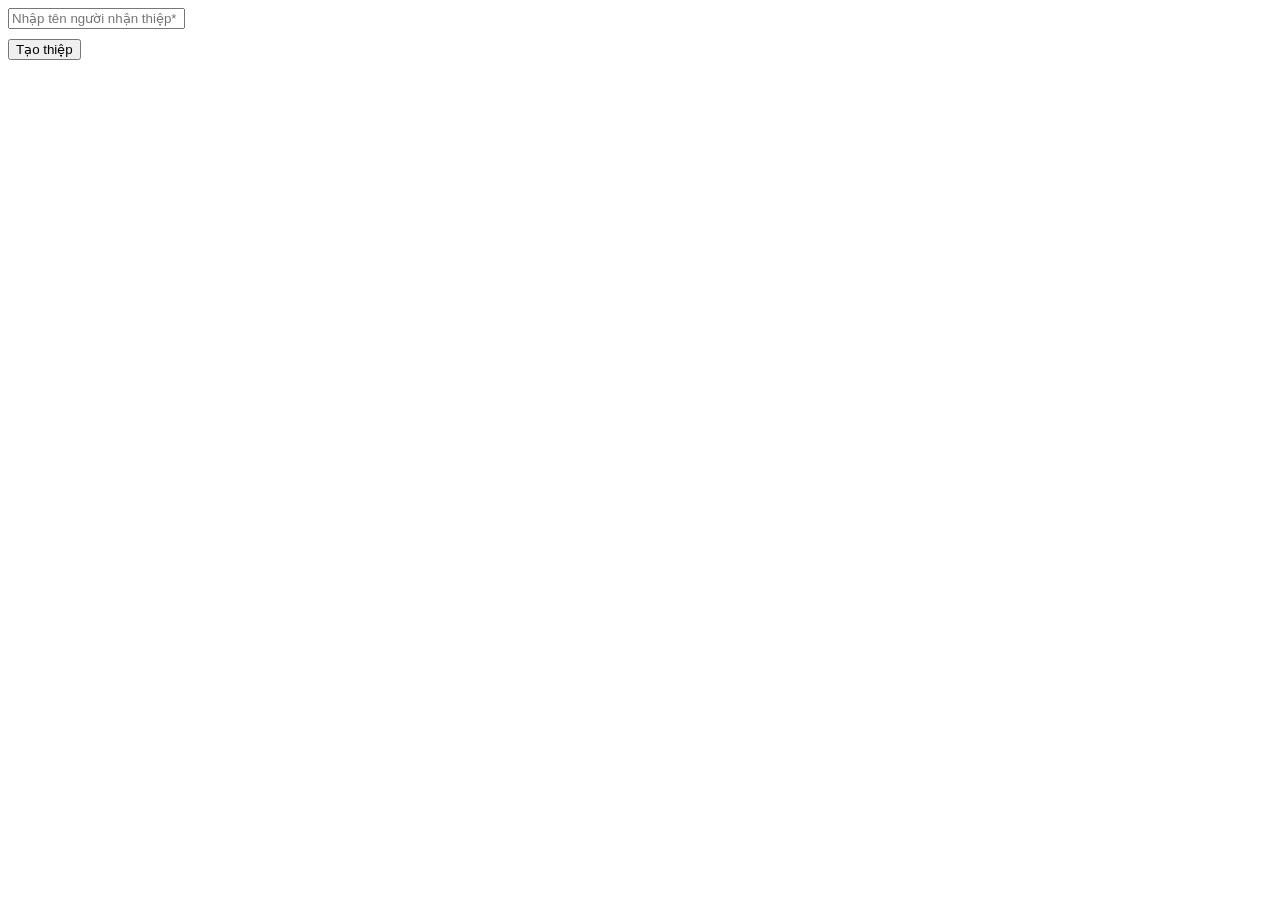
==== create_invite.html @ 215c0d34 "add" ====
<!DOCTYPE html>
<html lang="en">

<head>
    <meta charset="UTF-8">
    <meta name="viewport" content="width=device-width, initial-scale=1.0">
    <title>Tạo thiệp</title>
    <link href="https://fonts.googleapis.com/css2?family=Texturina:opsz,wght@12..72,100&amp;display=swap"
        rel="stylesheet">
    <link href="https://fonts.googleapis.com/css2?family=Great+Vibes&amp;display=swap" rel="stylesheet">
    <link href="https://fonts.googleapis.com/css2?family=Bellota+Text&amp;display=swap" rel="stylesheet">
    <link href="https://fonts.googleapis.com/css2?family=Texturina:opsz,wght@12..72,100&amp;display=swap"
        rel="stylesheet">
    <link href="https://fonts.googleapis.com/css2?family=Ephesis&amp;display=swap" rel="stylesheet">
    <link href="https://fonts.googleapis.com/css2?family=Playball&amp;display=swap" rel="stylesheet">
    <link href="https://fonts.googleapis.com/css2?family=Rokkitt:wght@100&amp;display=swap" rel="stylesheet">
    <link rel="stylesheet" href="./templates/template110/css/libs.css?v=20250312">
    <link rel="stylesheet" href="./templates/template110/css/style.css?v=20250312">
    <link rel="stylesheet" href="./templates/template110/css/style.css?v=20250312">
</head>

<body>
    <div id="section-comment" class="pb-3">
        <form action="" id="wish-form" class="py-4 mx-4 contact-validation-active" novalidate="novalidate">
            <div class="col-auto mb-3">
                <div class="textarea-emoji-picker position-relative">
                    <div class="vitualTextarea form-control px-0">
                        <input type="text" id="content" name="content" class="form-control border-0" rows="3" cols=""
                            placeholder="Nhập tên người nhận thiệp*"></textarea>
                    </div>
                </div>
                <div class="col-auto text-center" style="margin-top: 10px;">
                    <button class="p-2 w-50 btn btn-success" onclick="create_invite()">
                        Tạo thiệp
                    </button>
                </div>
            </div>
        </form>
        <script>
            function create_invite() {
                var content = document.getElementById("content").value;
                var url = window.location.origin + "/?name=" + encodeURIComponent(content);
                window.location.href = url;
            }
        </script>
</body>
</html>
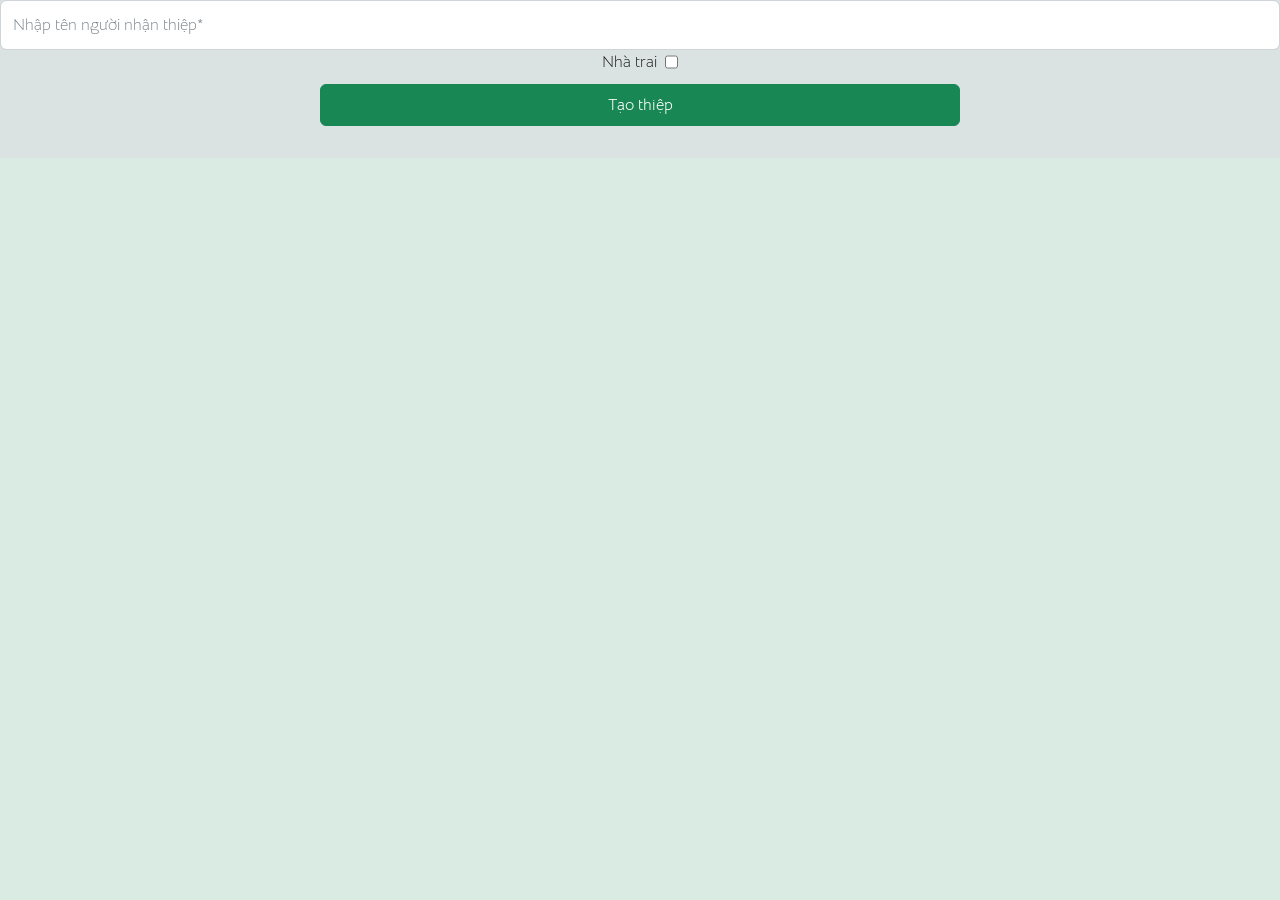
==== commit 1834e18e: "add" ====
--- a/create_invite.html
+++ b/create_invite.html
@@ -21,12 +21,15 @@
 
 <body>
     <div id="section-comment" class="pb-3">
-        <form action="" id="wish-form" class="py-4 mx-4 contact-validation-active" novalidate="novalidate">
             <div class="col-auto mb-3">
                 <div class="textarea-emoji-picker position-relative">
                     <div class="vitualTextarea form-control px-0">
                         <input type="text" id="content" name="content" class="form-control border-0" rows="3" cols=""
-                            placeholder="Nhập tên người nhận thiệp*"></textarea>
+                            placeholder="Nhập tên người nhận thiệp*">
+                    </div>
+                    <div style="display: flex;justify-content: center;">
+                        <label>Nhà trai &nbsp;</label>
+                        <input type="checkbox" id="isMan">
                     </div>
                 </div>
                 <div class="col-auto text-center" style="margin-top: 10px;">
@@ -35,11 +38,10 @@
                     </button>
                 </div>
             </div>
-        </form>
         <script>
             function create_invite() {
                 var content = document.getElementById("content").value;
-                var url = window.location.origin + "/?name=" + encodeURIComponent(content);
+                var url = "/?name=" + encodeURIComponent(content) + "&isMan=" + document.getElementById("isMan").checked;
                 window.location.href = url;
             }
         </script>
--- a/templates/template110/css/libs.css
+++ b/templates/template110/css/libs.css
@@ -0,0 +1,409 @@
+/* Reset CSS */
+/* http://meyerweb.com/eric/tools/css/reset/ 
+   v2.0 | 20110126
+   License: none (public domain)
+*/
+html, body, div, span, applet, object, iframe,
+h1, h2, h3, h4, h5, h6, p, blockquote, pre,
+a, abbr, acronym, address, big, cite, code,
+del, dfn, em, img, ins, kbd, q, s, samp,
+small, strike, strong, sub, sup, tt, var,
+b, u, i, center,
+dl, dt, dd, ol, ul, li,
+fieldset, form, label, legend,
+table, caption, tbody, tfoot, thead, tr, th, td,
+article, aside, canvas, details, embed, 
+figure, figcaption, footer, header, hgroup, 
+menu, nav, output, ruby, section, summary,
+time, mark, audio, video {
+	margin: 0;
+	padding: 0;
+	border: 0;
+	font-size: 100%;
+	font: inherit;
+	vertical-align: baseline;
+}
+/* HTML5 display-role reset for older browsers */
+article, aside, details, figcaption, figure, 
+footer, header, hgroup, menu, nav, section {
+	display: block;
+}
+body {
+	line-height: 1;
+}
+ol, ul {
+	list-style: none;
+}
+blockquote, q {
+	quotes: none;
+}
+blockquote:before, blockquote:after,
+q:before, q:after {
+	content: '';
+	content: none;
+}
+table {
+	border-collapse: collapse;
+	border-spacing: 0;
+}
+/* Bootstrap 5.2 */
+@charset "UTF-8";
+:root{--bs-blue:#0d6efd;--bs-indigo:#6610f2;--bs-purple:#6f42c1;--bs-pink:#d63384;--bs-red:#dc3545;--bs-orange:#fd7e14;--bs-yellow:#ffc107;--bs-green:#198754;--bs-teal:#20c997;--bs-cyan:#0dcaf0;--bs-black:#000;--bs-white:#fff;--bs-gray:#6c757d;--bs-gray-dark:#343a40;--bs-gray-100:#f8f9fa;--bs-gray-200:#e9ecef;--bs-gray-300:#dee2e6;--bs-gray-400:#ced4da;--bs-gray-500:#adb5bd;--bs-gray-600:#6c757d;--bs-gray-700:#495057;--bs-gray-800:#343a40;--bs-gray-900:#212529;--bs-primary:#0d6efd;--bs-secondary:#6c757d;--bs-success:#198754;--bs-info:#0dcaf0;--bs-warning:#ffc107;--bs-danger:#dc3545;--bs-light:#f8f9fa;--bs-dark:#212529;--bs-primary-rgb:13,110,253;--bs-secondary-rgb:108,117,125;--bs-success-rgb:25,135,84;--bs-info-rgb:13,202,240;--bs-warning-rgb:255,193,7;--bs-danger-rgb:220,53,69;--bs-light-rgb:248,249,250;--bs-dark-rgb:33,37,41;--bs-white-rgb:255,255,255;--bs-black-rgb:0,0,0;--bs-body-color-rgb:33,37,41;--bs-body-bg-rgb:255,255,255;--bs-font-sans-serif:system-ui,-apple-system,"Segoe UI",Roboto,"Helvetica Neue","Noto Sans","Liberation Sans",Arial,sans-serif,"Apple Color Emoji","Segoe UI Emoji","Segoe UI Symbol","Noto Color Emoji";--bs-font-monospace:SFMono-Regular,Menlo,Monaco,Consolas,"Liberation Mono","Courier New",monospace;--bs-gradient:linear-gradient(180deg, rgba(255, 255, 255, 0.15), rgba(255, 255, 255, 0));--bs-body-font-family:var(--bs-font-sans-serif);--bs-body-font-size:1rem;--bs-body-font-weight:400;--bs-body-line-height:1.5;--bs-body-color:#212529;--bs-body-bg:#fff;--bs-border-width:1px;--bs-border-style:solid;--bs-border-color:#dee2e6;--bs-border-color-translucent:rgba(0, 0, 0, 0.175);--bs-border-radius:0.375rem;--bs-border-radius-sm:0.25rem;--bs-border-radius-lg:0.5rem;--bs-border-radius-xl:1rem;--bs-border-radius-2xl:2rem;--bs-border-radius-pill:50rem;--bs-link-color:#0d6efd;--bs-link-hover-color:#0a58ca;--bs-code-color:#d63384;--bs-highlight-bg:#fff3cd}*,::after,::before{box-sizing:border-box}@media (prefers-reduced-motion:no-preference){:root{scroll-behavior:smooth}}body{margin:0;font-family:var(--bs-body-font-family);font-size:var(--bs-body-font-size);font-weight:var(--bs-body-font-weight);line-height:var(--bs-body-line-height);color:var(--bs-body-color);text-align:var(--bs-body-text-align);background-color:var(--bs-body-bg);-webkit-text-size-adjust:100%;-webkit-tap-highlight-color:transparent}hr{margin:1rem 0;color:inherit;border:0;border-top:1px solid;opacity:.25}.h1,.h2,.h3,.h4,.h5,.h6,h1,h2,h3,h4,h5,h6{margin-top:0;margin-bottom:.5rem;font-weight:500;line-height:1.2}.h1,h1{font-size:calc(1.375rem + 1.5vw)}@media (min-width:1200px){.h1,h1{font-size:2.5rem}}.h2,h2{font-size:calc(1.325rem + .9vw)}@media (min-width:1200px){.h2,h2{font-size:2rem}}.h3,h3{font-size:calc(1.3rem + .6vw)}@media (min-width:1200px){.h3,h3{font-size:1.75rem}}.h4,h4{font-size:calc(1.275rem + .3vw)}@media (min-width:1200px){.h4,h4{font-size:1.5rem}}.h5,h5{font-size:1.25rem}.h6,h6{font-size:1rem}p{margin-top:0;margin-bottom:1rem}abbr[title]{-webkit-text-decoration:underline dotted;text-decoration:underline dotted;cursor:help;-webkit-text-decoration-skip-ink:none;text-decoration-skip-ink:none}address{margin-bottom:1rem;font-style:normal;line-height:inherit}ol,ul{padding-left:2rem}dl,ol,ul{margin-top:0;margin-bottom:1rem}ol ol,ol ul,ul ol,ul ul{margin-bottom:0}dt{font-weight:700}dd{margin-bottom:.5rem;margin-left:0}blockquote{margin:0 0 1rem}b,strong{font-weight:bolder}.small,small{font-size:.875em}.mark,mark{padding:.1875em;background-color:var(--bs-highlight-bg)}sub,sup{position:relative;font-size:.75em;line-height:0;vertical-align:baseline}sub{bottom:-.25em}sup{top:-.5em}a{color:var(--bs-link-color);text-decoration:underline}a:hover{color:var(--bs-link-hover-color)}a:not([href]):not([class]),a:not([href]):not([class]):hover{color:inherit;text-decoration:none}code,kbd,pre,samp{font-family:var(--bs-font-monospace);font-size:1em}pre{display:block;margin-top:0;margin-bottom:1rem;overflow:auto;font-size:.875em}pre code{font-size:inherit;color:inherit;word-break:normal}code{font-size:.875em;color:var(--bs-code-color);word-wrap:break-word}a>code{color:inherit}kbd{padding:.1875rem .375rem;font-size:.875em;color:var(--bs-body-bg);background-color:var(--bs-body-color);border-radius:.25rem}kbd kbd{padding:0;font-size:1em}figure{margin:0 0 1rem}img,svg{vertical-align:middle}table{caption-side:bottom;border-collapse:collapse}caption{padding-top:.5rem;padding-bottom:.5rem;color:#6c757d;text-align:left}th{text-align:inherit;text-align:-webkit-match-parent}tbody,td,tfoot,th,thead,tr{border-color:inherit;border-style:solid;border-width:0}label{display:inline-block}button{border-radius:0}button:focus:not(:focus-visible){outline:0}button,input,optgroup,select,textarea{margin:0;font-family:inherit;font-size:inherit;line-height:inherit}button,select{text-transform:none}[role=button]{cursor:pointer}select{word-wrap:normal}select:disabled{opacity:1}[list]:not([type=date]):not([type=datetime-local]):not([type=month]):not([type=week]):not([type=time])::-webkit-calendar-picker-indicator{display:none!important}[type=button],[type=reset],[type=submit],button{-webkit-appearance:button}[type=button]:not(:disabled),[type=reset]:not(:disabled),[type=submit]:not(:disabled),button:not(:disabled){cursor:pointer}::-moz-focus-inner{padding:0;border-style:none}textarea{resize:vertical}fieldset{min-width:0;padding:0;margin:0;border:0}legend{float:left;width:100%;padding:0;margin-bottom:.5rem;font-size:calc(1.275rem + .3vw);line-height:inherit}@media (min-width:1200px){legend{font-size:1.5rem}}legend+*{clear:left}::-webkit-datetime-edit-day-field,::-webkit-datetime-edit-fields-wrapper,::-webkit-datetime-edit-hour-field,::-webkit-datetime-edit-minute,::-webkit-datetime-edit-month-field,::-webkit-datetime-edit-text,::-webkit-datetime-edit-year-field{padding:0}::-webkit-inner-spin-button{height:auto}[type=search]{outline-offset:-2px;-webkit-appearance:textfield}::-webkit-search-decoration{-webkit-appearance:none}::-webkit-color-swatch-wrapper{padding:0}::-webkit-file-upload-button{font:inherit;-webkit-appearance:button}::file-selector-button{font:inherit;-webkit-appearance:button}output{display:inline-block}iframe{border:0}summary{display:list-item;cursor:pointer}progress{vertical-align:baseline}[hidden]{display:none!important}.lead{font-size:1.25rem;font-weight:300}.display-1{font-size:calc(1.625rem + 4.5vw);font-weight:300;line-height:1.2}@media (min-width:1200px){.display-1{font-size:5rem}}.display-2{font-size:calc(1.575rem + 3.9vw);font-weight:300;line-height:1.2}@media (min-width:1200px){.display-2{font-size:4.5rem}}.display-3{font-size:calc(1.525rem + 3.3vw);font-weight:300;line-height:1.2}@media (min-width:1200px){.display-3{font-size:4rem}}.display-4{font-size:calc(1.475rem + 2.7vw);font-weight:300;line-height:1.2}@media (min-width:1200px){.display-4{font-size:3.5rem}}.display-5{font-size:calc(1.425rem + 2.1vw);font-weight:300;line-height:1.2}@media (min-width:1200px){.display-5{font-size:3rem}}.display-6{font-size:calc(1.375rem + 1.5vw);font-weight:300;line-height:1.2}@media (min-width:1200px){.display-6{font-size:2.5rem}}.list-unstyled{padding-left:0;list-style:none}.list-inline{padding-left:0;list-style:none}.list-inline-item{display:inline-block}.list-inline-item:not(:last-child){margin-right:.5rem}.initialism{font-size:.875em;text-transform:uppercase}.blockquote{margin-bottom:1rem;font-size:1.25rem}.blockquote>:last-child{margin-bottom:0}.blockquote-footer{margin-top:-1rem;margin-bottom:1rem;font-size:.875em;color:#6c757d}.blockquote-footer::before{content:"— "}.img-fluid{max-width:100%;height:auto}.img-thumbnail{padding:.25rem;background-color:#fff;border:1px solid var(--bs-border-color);border-radius:.375rem;max-width:100%;height:auto}.figure{display:inline-block}.figure-img{margin-bottom:.5rem;line-height:1}.figure-caption{font-size:.875em;color:#6c757d}.container,.container-fluid,.container-lg,.container-md,.container-sm,.container-xl,.container-xxl{--bs-gutter-x:1.5rem;--bs-gutter-y:0;width:100%;padding-right:calc(var(--bs-gutter-x) * .5);padding-left:calc(var(--bs-gutter-x) * .5);margin-right:auto;margin-left:auto}@media (min-width:576px){.container,.container-sm{max-width:540px}}@media (min-width:768px){.container,.container-md,.container-sm{max-width:720px}}@media (min-width:992px){.container,.container-lg,.container-md,.container-sm{max-width:960px}}@media (min-width:1200px){.container,.container-lg,.container-md,.container-sm,.container-xl{max-width:1140px}}@media (min-width:1400px){.container,.container-lg,.container-md,.container-sm,.container-xl,.container-xxl{max-width:1320px}}.row{--bs-gutter-x:1.5rem;--bs-gutter-y:0;display:flex;flex-wrap:wrap;margin-top:calc(-1 * var(--bs-gutter-y));margin-right:calc(-.5 * var(--bs-gutter-x));margin-left:calc(-.5 * var(--bs-gutter-x))}.row>*{flex-shrink:0;width:100%;max-width:100%;padding-right:calc(var(--bs-gutter-x) * .5);padding-left:calc(var(--bs-gutter-x) * .5);margin-top:var(--bs-gutter-y)}.col{flex:1 0 0%}.row-cols-auto>*{flex:0 0 auto;width:auto}.row-cols-1>*{flex:0 0 auto;width:100%}.row-cols-2>*{flex:0 0 auto;width:50%}.row-cols-3>*{flex:0 0 auto;width:33.3333333333%}.row-cols-4>*{flex:0 0 auto;width:25%}.row-cols-5>*{flex:0 0 auto;width:20%}.row-cols-6>*{flex:0 0 auto;width:16.6666666667%}.col-auto{flex:0 0 auto;width:auto}.col-1{flex:0 0 auto;width:8.33333333%}.col-2{flex:0 0 auto;width:16.66666667%}.col-3{flex:0 0 auto;width:25%}.col-4{flex:0 0 auto;width:33.33333333%}.col-5{flex:0 0 auto;width:41.66666667%}.col-6{flex:0 0 auto;width:50%}.col-7{flex:0 0 auto;width:58.33333333%}.col-8{flex:0 0 auto;width:66.66666667%}.col-9{flex:0 0 auto;width:75%}.col-10{flex:0 0 auto;width:83.33333333%}.col-11{flex:0 0 auto;width:91.66666667%}.col-12{flex:0 0 auto;width:100%}.offset-1{margin-left:8.33333333%}.offset-2{margin-left:16.66666667%}.offset-3{margin-left:25%}.offset-4{margin-left:33.33333333%}.offset-5{margin-left:41.66666667%}.offset-6{margin-left:50%}.offset-7{margin-left:58.33333333%}.offset-8{margin-left:66.66666667%}.offset-9{margin-left:75%}.offset-10{margin-left:83.33333333%}.offset-11{margin-left:91.66666667%}.g-0,.gx-0{--bs-gutter-x:0}.g-0,.gy-0{--bs-gutter-y:0}.g-1,.gx-1{--bs-gutter-x:0.25rem}.g-1,.gy-1{--bs-gutter-y:0.25rem}.g-2,.gx-2{--bs-gutter-x:0.5rem}.g-2,.gy-2{--bs-gutter-y:0.5rem}.g-3,.gx-3{--bs-gutter-x:1rem}.g-3,.gy-3{--bs-gutter-y:1rem}.g-4,.gx-4{--bs-gutter-x:1.5rem}.g-4,.gy-4{--bs-gutter-y:1.5rem}.g-5,.gx-5{--bs-gutter-x:3rem}.g-5,.gy-5{--bs-gutter-y:3rem}@media (min-width:576px){.col-sm{flex:1 0 0%}.row-cols-sm-auto>*{flex:0 0 auto;width:auto}.row-cols-sm-1>*{flex:0 0 auto;width:100%}.row-cols-sm-2>*{flex:0 0 auto;width:50%}.row-cols-sm-3>*{flex:0 0 auto;width:33.3333333333%}.row-cols-sm-4>*{flex:0 0 auto;width:25%}.row-cols-sm-5>*{flex:0 0 auto;width:20%}.row-cols-sm-6>*{flex:0 0 auto;width:16.6666666667%}.col-sm-auto{flex:0 0 auto;width:auto}.col-sm-1{flex:0 0 auto;width:8.33333333%}.col-sm-2{flex:0 0 auto;width:16.66666667%}.col-sm-3{flex:0 0 auto;width:25%}.col-sm-4{flex:0 0 auto;width:33.33333333%}.col-sm-5{flex:0 0 auto;width:41.66666667%}.col-sm-6{flex:0 0 auto;width:50%}.col-sm-7{flex:0 0 auto;width:58.33333333%}.col-sm-8{flex:0 0 auto;width:66.66666667%}.col-sm-9{flex:0 0 auto;width:75%}.col-sm-10{flex:0 0 auto;width:83.33333333%}.col-sm-11{flex:0 0 auto;width:91.66666667%}.col-sm-12{flex:0 0 auto;width:100%}.offset-sm-0{margin-left:0}.offset-sm-1{margin-left:8.33333333%}.offset-sm-2{margin-left:16.66666667%}.offset-sm-3{margin-left:25%}.offset-sm-4{margin-left:33.33333333%}.offset-sm-5{margin-left:41.66666667%}.offset-sm-6{margin-left:50%}.offset-sm-7{margin-left:58.33333333%}.offset-sm-8{margin-left:66.66666667%}.offset-sm-9{margin-left:75%}.offset-sm-10{margin-left:83.33333333%}.offset-sm-11{margin-left:91.66666667%}.g-sm-0,.gx-sm-0{--bs-gutter-x:0}.g-sm-0,.gy-sm-0{--bs-gutter-y:0}.g-sm-1,.gx-sm-1{--bs-gutter-x:0.25rem}.g-sm-1,.gy-sm-1{--bs-gutter-y:0.25rem}.g-sm-2,.gx-sm-2{--bs-gutter-x:0.5rem}.g-sm-2,.gy-sm-2{--bs-gutter-y:0.5rem}.g-sm-3,.gx-sm-3{--bs-gutter-x:1rem}.g-sm-3,.gy-sm-3{--bs-gutter-y:1rem}.g-sm-4,.gx-sm-4{--bs-gutter-x:1.5rem}.g-sm-4,.gy-sm-4{--bs-gutter-y:1.5rem}.g-sm-5,.gx-sm-5{--bs-gutter-x:3rem}.g-sm-5,.gy-sm-5{--bs-gutter-y:3rem}}@media (min-width:768px){.col-md{flex:1 0 0%}.row-cols-md-auto>*{flex:0 0 auto;width:auto}.row-cols-md-1>*{flex:0 0 auto;width:100%}.row-cols-md-2>*{flex:0 0 auto;width:50%}.row-cols-md-3>*{flex:0 0 auto;width:33.3333333333%}.row-cols-md-4>*{flex:0 0 auto;width:25%}.row-cols-md-5>*{flex:0 0 auto;width:20%}.row-cols-md-6>*{flex:0 0 auto;width:16.6666666667%}.col-md-auto{flex:0 0 auto;width:auto}.col-md-1{flex:0 0 auto;width:8.33333333%}.col-md-2{flex:0 0 auto;width:16.66666667%}.col-md-3{flex:0 0 auto;width:25%}.col-md-4{flex:0 0 auto;width:33.33333333%}.col-md-5{flex:0 0 auto;width:41.66666667%}.col-md-6{flex:0 0 auto;width:50%}.col-md-7{flex:0 0 auto;width:58.33333333%}.col-md-8{flex:0 0 auto;width:66.66666667%}.col-md-9{flex:0 0 auto;width:75%}.col-md-10{flex:0 0 auto;width:83.33333333%}.col-md-11{flex:0 0 auto;width:91.66666667%}.col-md-12{flex:0 0 auto;width:100%}.offset-md-0{margin-left:0}.offset-md-1{margin-left:8.33333333%}.offset-md-2{margin-left:16.66666667%}.offset-md-3{margin-left:25%}.offset-md-4{margin-left:33.33333333%}.offset-md-5{margin-left:41.66666667%}.offset-md-6{margin-left:50%}.offset-md-7{margin-left:58.33333333%}.offset-md-8{margin-left:66.66666667%}.offset-md-9{margin-left:75%}.offset-md-10{margin-left:83.33333333%}.offset-md-11{margin-left:91.66666667%}.g-md-0,.gx-md-0{--bs-gutter-x:0}.g-md-0,.gy-md-0{--bs-gutter-y:0}.g-md-1,.gx-md-1{--bs-gutter-x:0.25rem}.g-md-1,.gy-md-1{--bs-gutter-y:0.25rem}.g-md-2,.gx-md-2{--bs-gutter-x:0.5rem}.g-md-2,.gy-md-2{--bs-gutter-y:0.5rem}.g-md-3,.gx-md-3{--bs-gutter-x:1rem}.g-md-3,.gy-md-3{--bs-gutter-y:1rem}.g-md-4,.gx-md-4{--bs-gutter-x:1.5rem}.g-md-4,.gy-md-4{--bs-gutter-y:1.5rem}.g-md-5,.gx-md-5{--bs-gutter-x:3rem}.g-md-5,.gy-md-5{--bs-gutter-y:3rem}}@media (min-width:992px){.col-lg{flex:1 0 0%}.row-cols-lg-auto>*{flex:0 0 auto;width:auto}.row-cols-lg-1>*{flex:0 0 auto;width:100%}.row-cols-lg-2>*{flex:0 0 auto;width:50%}.row-cols-lg-3>*{flex:0 0 auto;width:33.3333333333%}.row-cols-lg-4>*{flex:0 0 auto;width:25%}.row-cols-lg-5>*{flex:0 0 auto;width:20%}.row-cols-lg-6>*{flex:0 0 auto;width:16.6666666667%}.col-lg-auto{flex:0 0 auto;width:auto}.col-lg-1{flex:0 0 auto;width:8.33333333%}.col-lg-2{flex:0 0 auto;width:16.66666667%}.col-lg-3{flex:0 0 auto;width:25%}.col-lg-4{flex:0 0 auto;width:33.33333333%}.col-lg-5{flex:0 0 auto;width:41.66666667%}.col-lg-6{flex:0 0 auto;width:50%}.col-lg-7{flex:0 0 auto;width:58.33333333%}.col-lg-8{flex:0 0 auto;width:66.66666667%}.col-lg-9{flex:0 0 auto;width:75%}.col-lg-10{flex:0 0 auto;width:83.33333333%}.col-lg-11{flex:0 0 auto;width:91.66666667%}.col-lg-12{flex:0 0 auto;width:100%}.offset-lg-0{margin-left:0}.offset-lg-1{margin-left:8.33333333%}.offset-lg-2{margin-left:16.66666667%}.offset-lg-3{margin-left:25%}.offset-lg-4{margin-left:33.33333333%}.offset-lg-5{margin-left:41.66666667%}.offset-lg-6{margin-left:50%}.offset-lg-7{margin-left:58.33333333%}.offset-lg-8{margin-left:66.66666667%}.offset-lg-9{margin-left:75%}.offset-lg-10{margin-left:83.33333333%}.offset-lg-11{margin-left:91.66666667%}.g-lg-0,.gx-lg-0{--bs-gutter-x:0}.g-lg-0,.gy-lg-0{--bs-gutter-y:0}.g-lg-1,.gx-lg-1{--bs-gutter-x:0.25rem}.g-lg-1,.gy-lg-1{--bs-gutter-y:0.25rem}.g-lg-2,.gx-lg-2{--bs-gutter-x:0.5rem}.g-lg-2,.gy-lg-2{--bs-gutter-y:0.5rem}.g-lg-3,.gx-lg-3{--bs-gutter-x:1rem}.g-lg-3,.gy-lg-3{--bs-gutter-y:1rem}.g-lg-4,.gx-lg-4{--bs-gutter-x:1.5rem}.g-lg-4,.gy-lg-4{--bs-gutter-y:1.5rem}.g-lg-5,.gx-lg-5{--bs-gutter-x:3rem}.g-lg-5,.gy-lg-5{--bs-gutter-y:3rem}}@media (min-width:1200px){.col-xl{flex:1 0 0%}.row-cols-xl-auto>*{flex:0 0 auto;width:auto}.row-cols-xl-1>*{flex:0 0 auto;width:100%}.row-cols-xl-2>*{flex:0 0 auto;width:50%}.row-cols-xl-3>*{flex:0 0 auto;width:33.3333333333%}.row-cols-xl-4>*{flex:0 0 auto;width:25%}.row-cols-xl-5>*{flex:0 0 auto;width:20%}.row-cols-xl-6>*{flex:0 0 auto;width:16.6666666667%}.col-xl-auto{flex:0 0 auto;width:auto}.col-xl-1{flex:0 0 auto;width:8.33333333%}.col-xl-2{flex:0 0 auto;width:16.66666667%}.col-xl-3{flex:0 0 auto;width:25%}.col-xl-4{flex:0 0 auto;width:33.33333333%}.col-xl-5{flex:0 0 auto;width:41.66666667%}.col-xl-6{flex:0 0 auto;width:50%}.col-xl-7{flex:0 0 auto;width:58.33333333%}.col-xl-8{flex:0 0 auto;width:66.66666667%}.col-xl-9{flex:0 0 auto;width:75%}.col-xl-10{flex:0 0 auto;width:83.33333333%}.col-xl-11{flex:0 0 auto;width:91.66666667%}.col-xl-12{flex:0 0 auto;width:100%}.offset-xl-0{margin-left:0}.offset-xl-1{margin-left:8.33333333%}.offset-xl-2{margin-left:16.66666667%}.offset-xl-3{margin-left:25%}.offset-xl-4{margin-left:33.33333333%}.offset-xl-5{margin-left:41.66666667%}.offset-xl-6{margin-left:50%}.offset-xl-7{margin-left:58.33333333%}.offset-xl-8{margin-left:66.66666667%}.offset-xl-9{margin-left:75%}.offset-xl-10{margin-left:83.33333333%}.offset-xl-11{margin-left:91.66666667%}.g-xl-0,.gx-xl-0{--bs-gutter-x:0}.g-xl-0,.gy-xl-0{--bs-gutter-y:0}.g-xl-1,.gx-xl-1{--bs-gutter-x:0.25rem}.g-xl-1,.gy-xl-1{--bs-gutter-y:0.25rem}.g-xl-2,.gx-xl-2{--bs-gutter-x:0.5rem}.g-xl-2,.gy-xl-2{--bs-gutter-y:0.5rem}.g-xl-3,.gx-xl-3{--bs-gutter-x:1rem}.g-xl-3,.gy-xl-3{--bs-gutter-y:1rem}.g-xl-4,.gx-xl-4{--bs-gutter-x:1.5rem}.g-xl-4,.gy-xl-4{--bs-gutter-y:1.5rem}.g-xl-5,.gx-xl-5{--bs-gutter-x:3rem}.g-xl-5,.gy-xl-5{--bs-gutter-y:3rem}}@media (min-width:1400px){.col-xxl{flex:1 0 0%}.row-cols-xxl-auto>*{flex:0 0 auto;width:auto}.row-cols-xxl-1>*{flex:0 0 auto;width:100%}.row-cols-xxl-2>*{flex:0 0 auto;width:50%}.row-cols-xxl-3>*{flex:0 0 auto;width:33.3333333333%}.row-cols-xxl-4>*{flex:0 0 auto;width:25%}.row-cols-xxl-5>*{flex:0 0 auto;width:20%}.row-cols-xxl-6>*{flex:0 0 auto;width:16.6666666667%}.col-xxl-auto{flex:0 0 auto;width:auto}.col-xxl-1{flex:0 0 auto;width:8.33333333%}.col-xxl-2{flex:0 0 auto;width:16.66666667%}.col-xxl-3{flex:0 0 auto;width:25%}.col-xxl-4{flex:0 0 auto;width:33.33333333%}.col-xxl-5{flex:0 0 auto;width:41.66666667%}.col-xxl-6{flex:0 0 auto;width:50%}.col-xxl-7{flex:0 0 auto;width:58.33333333%}.col-xxl-8{flex:0 0 auto;width:66.66666667%}.col-xxl-9{flex:0 0 auto;width:75%}.col-xxl-10{flex:0 0 auto;width:83.33333333%}.col-xxl-11{flex:0 0 auto;width:91.66666667%}.col-xxl-12{flex:0 0 auto;width:100%}.offset-xxl-0{margin-left:0}.offset-xxl-1{margin-left:8.33333333%}.offset-xxl-2{margin-left:16.66666667%}.offset-xxl-3{margin-left:25%}.offset-xxl-4{margin-left:33.33333333%}.offset-xxl-5{margin-left:41.66666667%}.offset-xxl-6{margin-left:50%}.offset-xxl-7{margin-left:58.33333333%}.offset-xxl-8{margin-left:66.66666667%}.offset-xxl-9{margin-left:75%}.offset-xxl-10{margin-left:83.33333333%}.offset-xxl-11{margin-left:91.66666667%}.g-xxl-0,.gx-xxl-0{--bs-gutter-x:0}.g-xxl-0,.gy-xxl-0{--bs-gutter-y:0}.g-xxl-1,.gx-xxl-1{--bs-gutter-x:0.25rem}.g-xxl-1,.gy-xxl-1{--bs-gutter-y:0.25rem}.g-xxl-2,.gx-xxl-2{--bs-gutter-x:0.5rem}.g-xxl-2,.gy-xxl-2{--bs-gutter-y:0.5rem}.g-xxl-3,.gx-xxl-3{--bs-gutter-x:1rem}.g-xxl-3,.gy-xxl-3{--bs-gutter-y:1rem}.g-xxl-4,.gx-xxl-4{--bs-gutter-x:1.5rem}.g-xxl-4,.gy-xxl-4{--bs-gutter-y:1.5rem}.g-xxl-5,.gx-xxl-5{--bs-gutter-x:3rem}.g-xxl-5,.gy-xxl-5{--bs-gutter-y:3rem}}.table{--bs-table-color:var(--bs-body-color);--bs-table-bg:transparent;--bs-table-border-color:var(--bs-border-color);--bs-table-accent-bg:transparent;--bs-table-striped-color:var(--bs-body-color);--bs-table-striped-bg:rgba(0, 0, 0, 0.05);--bs-table-active-color:var(--bs-body-color);--bs-table-active-bg:rgba(0, 0, 0, 0.1);--bs-table-hover-color:var(--bs-body-color);--bs-table-hover-bg:rgba(0, 0, 0, 0.075);width:100%;margin-bottom:1rem;color:var(--bs-table-color);vertical-align:top;border-color:var(--bs-table-border-color)}.table>:not(caption)>*>*{padding:.5rem .5rem;background-color:var(--bs-table-bg);border-bottom-width:1px;box-shadow:inset 0 0 0 9999px var(--bs-table-accent-bg)}.table>tbody{vertical-align:inherit}.table>thead{vertical-align:bottom}.table-group-divider{border-top:2px solid currentcolor}.caption-top{caption-side:top}.table-sm>:not(caption)>*>*{padding:.25rem .25rem}.table-bordered>:not(caption)>*{border-width:1px 0}.table-bordered>:not(caption)>*>*{border-width:0 1px}.table-borderless>:not(caption)>*>*{border-bottom-width:0}.table-borderless>:not(:first-child){border-top-width:0}.table-striped>tbody>tr:nth-of-type(odd)>*{--bs-table-accent-bg:var(--bs-table-striped-bg);color:var(--bs-table-striped-color)}.table-striped-columns>:not(caption)>tr>:nth-child(2n){--bs-table-accent-bg:var(--bs-table-striped-bg);color:var(--bs-table-striped-color)}.table-active{--bs-table-accent-bg:var(--bs-table-active-bg);color:var(--bs-table-active-color)}.table-hover>tbody>tr:hover>*{--bs-table-accent-bg:var(--bs-table-hover-bg);color:var(--bs-table-hover-color)}.table-primary{--bs-table-color:#000;--bs-table-bg:#cfe2ff;--bs-table-border-color:#bacbe6;--bs-table-striped-bg:#c5d7f2;--bs-table-striped-color:#000;--bs-table-active-bg:#bacbe6;--bs-table-active-color:#000;--bs-table-hover-bg:#bfd1ec;--bs-table-hover-color:#000;color:var(--bs-table-color);border-color:var(--bs-table-border-color)}.table-secondary{--bs-table-color:#000;--bs-table-bg:#e2e3e5;--bs-table-border-color:#cbccce;--bs-table-striped-bg:#d7d8da;--bs-table-striped-color:#000;--bs-table-active-bg:#cbccce;--bs-table-active-color:#000;--bs-table-hover-bg:#d1d2d4;--bs-table-hover-color:#000;color:var(--bs-table-color);border-color:var(--bs-table-border-color)}.table-success{--bs-table-color:#000;--bs-table-bg:#d1e7dd;--bs-table-border-color:#bcd0c7;--bs-table-striped-bg:#c7dbd2;--bs-table-striped-color:#000;--bs-table-active-bg:#bcd0c7;--bs-table-active-color:#000;--bs-table-hover-bg:#c1d6cc;--bs-table-hover-color:#000;color:var(--bs-table-color);border-color:var(--bs-table-border-color)}.table-info{--bs-table-color:#000;--bs-table-bg:#cff4fc;--bs-table-border-color:#badce3;--bs-table-striped-bg:#c5e8ef;--bs-table-striped-color:#000;--bs-table-active-bg:#badce3;--bs-table-active-color:#000;--bs-table-hover-bg:#bfe2e9;--bs-table-hover-color:#000;color:var(--bs-table-color);border-color:var(--bs-table-border-color)}.table-warning{--bs-table-color:#000;--bs-table-bg:#fff3cd;--bs-table-border-color:#e6dbb9;--bs-table-striped-bg:#f2e7c3;--bs-table-striped-color:#000;--bs-table-active-bg:#e6dbb9;--bs-table-active-color:#000;--bs-table-hover-bg:#ece1be;--bs-table-hover-color:#000;color:var(--bs-table-color);border-color:var(--bs-table-border-color)}.table-danger{--bs-table-color:#000;--bs-table-bg:#f8d7da;--bs-table-border-color:#dfc2c4;--bs-table-striped-bg:#eccccf;--bs-table-striped-color:#000;--bs-table-active-bg:#dfc2c4;--bs-table-active-color:#000;--bs-table-hover-bg:#e5c7ca;--bs-table-hover-color:#000;color:var(--bs-table-color);border-color:var(--bs-table-border-color)}.table-light{--bs-table-color:#000;--bs-table-bg:#f8f9fa;--bs-table-border-color:#dfe0e1;--bs-table-striped-bg:#ecedee;--bs-table-striped-color:#000;--bs-table-active-bg:#dfe0e1;--bs-table-active-color:#000;--bs-table-hover-bg:#e5e6e7;--bs-table-hover-color:#000;color:var(--bs-table-color);border-color:var(--bs-table-border-color)}.table-dark{--bs-table-color:#fff;--bs-table-bg:#212529;--bs-table-border-color:#373b3e;--bs-table-striped-bg:#2c3034;--bs-table-striped-color:#fff;--bs-table-active-bg:#373b3e;--bs-table-active-color:#fff;--bs-table-hover-bg:#323539;--bs-table-hover-color:#fff;color:var(--bs-table-color);border-color:var(--bs-table-border-color)}.table-responsive{overflow-x:auto;-webkit-overflow-scrolling:touch}@media (max-width:575.98px){.table-responsive-sm{overflow-x:auto;-webkit-overflow-scrolling:touch}}@media (max-width:767.98px){.table-responsive-md{overflow-x:auto;-webkit-overflow-scrolling:touch}}@media (max-width:991.98px){.table-responsive-lg{overflow-x:auto;-webkit-overflow-scrolling:touch}}@media (max-width:1199.98px){.table-responsive-xl{overflow-x:auto;-webkit-overflow-scrolling:touch}}@media (max-width:1399.98px){.table-responsive-xxl{overflow-x:auto;-webkit-overflow-scrolling:touch}}.form-label{margin-bottom:.5rem}.col-form-label{padding-top:calc(.375rem + 1px);padding-bottom:calc(.375rem + 1px);margin-bottom:0;font-size:inherit;line-height:1.5}.col-form-label-lg{padding-top:calc(.5rem + 1px);padding-bottom:calc(.5rem + 1px);font-size:1.25rem}.col-form-label-sm{padding-top:calc(.25rem + 1px);padding-bottom:calc(.25rem + 1px);font-size:.875rem}.form-text{margin-top:.25rem;font-size:.875em;color:#6c757d}.form-control{display:block;width:100%;padding:.375rem .75rem;font-size:1rem;font-weight:400;line-height:1.5;color:#212529;background-color:#fff;background-clip:padding-box;border:1px solid #ced4da;-webkit-appearance:none;-moz-appearance:none;appearance:none;border-radius:.375rem;transition:border-color .15s ease-in-out,box-shadow .15s ease-in-out}@media (prefers-reduced-motion:reduce){.form-control{transition:none}}.form-control[type=file]{overflow:hidden}.form-control[type=file]:not(:disabled):not([readonly]){cursor:pointer}.form-control:focus{color:#212529;background-color:#fff;border-color:#86b7fe;outline:0;box-shadow:0 0 0 .25rem rgba(13,110,253,.25)}.form-control::-webkit-date-and-time-value{height:1.5em}.form-control::-moz-placeholder{color:#6c757d;opacity:1}.form-control::placeholder{color:#6c757d;opacity:1}.form-control:disabled{background-color:#e9ecef;opacity:1}.form-control::-webkit-file-upload-button{padding:.375rem .75rem;margin:-.375rem -.75rem;-webkit-margin-end:.75rem;margin-inline-end:.75rem;color:#212529;background-color:#e9ecef;pointer-events:none;border-color:inherit;border-style:solid;border-width:0;border-inline-end-width:1px;border-radius:0;-webkit-transition:color .15s ease-in-out,background-color .15s ease-in-out,border-color .15s ease-in-out,box-shadow .15s ease-in-out;transition:color .15s ease-in-out,background-color .15s ease-in-out,border-color .15s ease-in-out,box-shadow .15s ease-in-out}.form-control::file-selector-button{padding:.375rem .75rem;margin:-.375rem -.75rem;-webkit-margin-end:.75rem;margin-inline-end:.75rem;color:#212529;background-color:#e9ecef;pointer-events:none;border-color:inherit;border-style:solid;border-width:0;border-inline-end-width:1px;border-radius:0;transition:color .15s ease-in-out,background-color .15s ease-in-out,border-color .15s ease-in-out,box-shadow .15s ease-in-out}@media (prefers-reduced-motion:reduce){.form-control::-webkit-file-upload-button{-webkit-transition:none;transition:none}.form-control::file-selector-button{transition:none}}.form-control:hover:not(:disabled):not([readonly])::-webkit-file-upload-button{background-color:#dde0e3}.form-control:hover:not(:disabled):not([readonly])::file-selector-button{background-color:#dde0e3}.form-control-plaintext{display:block;width:100%;padding:.375rem 0;margin-bottom:0;line-height:1.5;color:#212529;background-color:transparent;border:solid transparent;border-width:1px 0}.form-control-plaintext:focus{outline:0}.form-control-plaintext.form-control-lg,.form-control-plaintext.form-control-sm{padding-right:0;padding-left:0}.form-control-sm{min-height:calc(1.5em + .5rem + 2px);padding:.25rem .5rem;font-size:.875rem;border-radius:.25rem}.form-control-sm::-webkit-file-upload-button{padding:.25rem .5rem;margin:-.25rem -.5rem;-webkit-margin-end:.5rem;margin-inline-end:.5rem}.form-control-sm::file-selector-button{padding:.25rem .5rem;margin:-.25rem -.5rem;-webkit-margin-end:.5rem;margin-inline-end:.5rem}.form-control-lg{min-height:calc(1.5em + 1rem + 2px);padding:.5rem 1rem;font-size:1.25rem;border-radius:.5rem}.form-control-lg::-webkit-file-upload-button{padding:.5rem 1rem;margin:-.5rem -1rem;-webkit-margin-end:1rem;margin-inline-end:1rem}.form-control-lg::file-selector-button{padding:.5rem 1rem;margin:-.5rem -1rem;-webkit-margin-end:1rem;margin-inline-end:1rem}textarea.form-control{min-height:calc(1.5em + .75rem + 2px)}textarea.form-control-sm{min-height:calc(1.5em + .5rem + 2px)}textarea.form-control-lg{min-height:calc(1.5em + 1rem + 2px)}.form-control-color{width:3rem;height:calc(1.5em + .75rem + 2px);padding:.375rem}.form-control-color:not(:disabled):not([readonly]){cursor:pointer}.form-control-color::-moz-color-swatch{border:0!important;border-radius:.375rem}.form-control-color::-webkit-color-swatch{border-radius:.375rem}.form-control-color.form-control-sm{height:calc(1.5em + .5rem + 2px)}.form-control-color.form-control-lg{height:calc(1.5em + 1rem + 2px)}.form-select{display:block;width:100%;padding:.375rem 2.25rem .375rem .75rem;-moz-padding-start:calc(0.75rem - 3px);font-size:1rem;font-weight:400;line-height:1.5;color:#212529;background-color:#fff;background-image:url("data:image/svg+xml,%3csvg xmlns='http://www.w3.org/2000/svg' viewBox='0 0 16 16'%3e%3cpath fill='none' stroke='%23343a40' stroke-linecap='round' stroke-linejoin='round' stroke-width='2' d='m2 5 6 6 6-6'/%3e%3c/svg%3e");background-repeat:no-repeat;background-position:right .75rem center;background-size:16px 12px;border:1px solid #ced4da;border-radius:.375rem;transition:border-color .15s ease-in-out,box-shadow .15s ease-in-out;-webkit-appearance:none;-moz-appearance:none;appearance:none}@media (prefers-reduced-motion:reduce){.form-select{transition:none}}.form-select:focus{border-color:#86b7fe;outline:0;box-shadow:0 0 0 .25rem rgba(13,110,253,.25)}.form-select[multiple],.form-select[size]:not([size="1"]){padding-right:.75rem;background-image:none}.form-select:disabled{background-color:#e9ecef}.form-select:-moz-focusring{color:transparent;text-shadow:0 0 0 #212529}.form-select-sm{padding-top:.25rem;padding-bottom:.25rem;padding-left:.5rem;font-size:.875rem;border-radius:.25rem}.form-select-lg{padding-top:.5rem;padding-bottom:.5rem;padding-left:1rem;font-size:1.25rem;border-radius:.5rem}.form-check{display:block;min-height:1.5rem;padding-left:1.5em;margin-bottom:.125rem}.form-check .form-check-input{float:left;margin-left:-1.5em}.form-check-reverse{padding-right:1.5em;padding-left:0;text-align:right}.form-check-reverse .form-check-input{float:right;margin-right:-1.5em;margin-left:0}.form-check-input{width:1em;height:1em;margin-top:.25em;vertical-align:top;background-color:#fff;background-repeat:no-repeat;background-position:center;background-size:contain;border:1px solid rgba(0,0,0,.25);-webkit-appearance:none;-moz-appearance:none;appearance:none;-webkit-print-color-adjust:exact;color-adjust:exact;print-color-adjust:exact}.form-check-input[type=checkbox]{border-radius:.25em}.form-check-input[type=radio]{border-radius:50%}.form-check-input:active{filter:brightness(90%)}.form-check-input:focus{border-color:#86b7fe;outline:0;box-shadow:0 0 0 .25rem rgba(13,110,253,.25)}.form-check-input:checked{background-color:#0d6efd;border-color:#0d6efd}.form-check-input:checked[type=checkbox]{background-image:url("data:image/svg+xml,%3csvg xmlns='http://www.w3.org/2000/svg' viewBox='0 0 20 20'%3e%3cpath fill='none' stroke='%23fff' stroke-linecap='round' stroke-linejoin='round' stroke-width='3' d='m6 10 3 3 6-6'/%3e%3c/svg%3e")}.form-check-input:checked[type=radio]{background-image:url("data:image/svg+xml,%3csvg xmlns='http://www.w3.org/2000/svg' viewBox='-4 -4 8 8'%3e%3ccircle r='2' fill='%23fff'/%3e%3c/svg%3e")}.form-check-input[type=checkbox]:indeterminate{background-color:#0d6efd;border-color:#0d6efd;background-image:url("data:image/svg+xml,%3csvg xmlns='http://www.w3.org/2000/svg' viewBox='0 0 20 20'%3e%3cpath fill='none' stroke='%23fff' stroke-linecap='round' stroke-linejoin='round' stroke-width='3' d='M6 10h8'/%3e%3c/svg%3e")}.form-check-input:disabled{pointer-events:none;filter:none;opacity:.5}.form-check-input:disabled~.form-check-label,.form-check-input[disabled]~.form-check-label{cursor:default;opacity:.5}.form-switch{padding-left:2.5em}.form-switch .form-check-input{width:2em;margin-left:-2.5em;background-image:url("data:image/svg+xml,%3csvg xmlns='http://www.w3.org/2000/svg' viewBox='-4 -4 8 8'%3e%3ccircle r='3' fill='rgba%280, 0, 0, 0.25%29'/%3e%3c/svg%3e");background-position:left center;border-radius:2em;transition:background-position .15s ease-in-out}@media (prefers-reduced-motion:reduce){.form-switch .form-check-input{transition:none}}.form-switch .form-check-input:focus{background-image:url("data:image/svg+xml,%3csvg xmlns='http://www.w3.org/2000/svg' viewBox='-4 -4 8 8'%3e%3ccircle r='3' fill='%2386b7fe'/%3e%3c/svg%3e")}.form-switch .form-check-input:checked{background-position:right center;background-image:url("data:image/svg+xml,%3csvg xmlns='http://www.w3.org/2000/svg' viewBox='-4 -4 8 8'%3e%3ccircle r='3' fill='%23fff'/%3e%3c/svg%3e")}.form-switch.form-check-reverse{padding-right:2.5em;padding-left:0}.form-switch.form-check-reverse .form-check-input{margin-right:-2.5em;margin-left:0}.form-check-inline{display:inline-block;margin-right:1rem}.btn-check{position:absolute;clip:rect(0,0,0,0);pointer-events:none}.btn-check:disabled+.btn,.btn-check[disabled]+.btn{pointer-events:none;filter:none;opacity:.65}.form-range{width:100%;height:1.5rem;padding:0;background-color:transparent;-webkit-appearance:none;-moz-appearance:none;appearance:none}.form-range:focus{outline:0}.form-range:focus::-webkit-slider-thumb{box-shadow:0 0 0 1px #fff,0 0 0 .25rem rgba(13,110,253,.25)}.form-range:focus::-moz-range-thumb{box-shadow:0 0 0 1px #fff,0 0 0 .25rem rgba(13,110,253,.25)}.form-range::-moz-focus-outer{border:0}.form-range::-webkit-slider-thumb{width:1rem;height:1rem;margin-top:-.25rem;background-color:#0d6efd;border:0;border-radius:1rem;-webkit-transition:background-color .15s ease-in-out,border-color .15s ease-in-out,box-shadow .15s ease-in-out;transition:background-color .15s ease-in-out,border-color .15s ease-in-out,box-shadow .15s ease-in-out;-webkit-appearance:none;appearance:none}@media (prefers-reduced-motion:reduce){.form-range::-webkit-slider-thumb{-webkit-transition:none;transition:none}}.form-range::-webkit-slider-thumb:active{background-color:#b6d4fe}.form-range::-webkit-slider-runnable-track{width:100%;height:.5rem;color:transparent;cursor:pointer;background-color:#dee2e6;border-color:transparent;border-radius:1rem}.form-range::-moz-range-thumb{width:1rem;height:1rem;background-color:#0d6efd;border:0;border-radius:1rem;-moz-transition:background-color .15s ease-in-out,border-color .15s ease-in-out,box-shadow .15s ease-in-out;transition:background-color .15s ease-in-out,border-color .15s ease-in-out,box-shadow .15s ease-in-out;-moz-appearance:none;appearance:none}@media (prefers-reduced-motion:reduce){.form-range::-moz-range-thumb{-moz-transition:none;transition:none}}.form-range::-moz-range-thumb:active{background-color:#b6d4fe}.form-range::-moz-range-track{width:100%;height:.5rem;color:transparent;cursor:pointer;background-color:#dee2e6;border-color:transparent;border-radius:1rem}.form-range:disabled{pointer-events:none}.form-range:disabled::-webkit-slider-thumb{background-color:#adb5bd}.form-range:disabled::-moz-range-thumb{background-color:#adb5bd}.form-floating{position:relative}.form-floating>.form-control,.form-floating>.form-control-plaintext,.form-floating>.form-select{height:calc(3.5rem + 2px);line-height:1.25}.form-floating>label{position:absolute;top:0;left:0;width:100%;height:100%;padding:1rem .75rem;overflow:hidden;text-align:start;text-overflow:ellipsis;white-space:nowrap;pointer-events:none;border:1px solid transparent;transform-origin:0 0;transition:opacity .1s ease-in-out,transform .1s ease-in-out}@media (prefers-reduced-motion:reduce){.form-floating>label{transition:none}}.form-floating>.form-control,.form-floating>.form-control-plaintext{padding:1rem .75rem}.form-floating>.form-control-plaintext::-moz-placeholder,.form-floating>.form-control::-moz-placeholder{color:transparent}.form-floating>.form-control-plaintext::placeholder,.form-floating>.form-control::placeholder{color:transparent}.form-floating>.form-control-plaintext:not(:-moz-placeholder-shown),.form-floating>.form-control:not(:-moz-placeholder-shown){padding-top:1.625rem;padding-bottom:.625rem}.form-floating>.form-control-plaintext:focus,.form-floating>.form-control-plaintext:not(:placeholder-shown),.form-floating>.form-control:focus,.form-floating>.form-control:not(:placeholder-shown){padding-top:1.625rem;padding-bottom:.625rem}.form-floating>.form-control-plaintext:-webkit-autofill,.form-floating>.form-control:-webkit-autofill{padding-top:1.625rem;padding-bottom:.625rem}.form-floating>.form-select{padding-top:1.625rem;padding-bottom:.625rem}.form-floating>.form-control:not(:-moz-placeholder-shown)~label{opacity:.65;transform:scale(.85) translateY(-.5rem) translateX(.15rem)}.form-floating>.form-control-plaintext~label,.form-floating>.form-control:focus~label,.form-floating>.form-control:not(:placeholder-shown)~label,.form-floating>.form-select~label{opacity:.65;transform:scale(.85) translateY(-.5rem) translateX(.15rem)}.form-floating>.form-control:-webkit-autofill~label{opacity:.65;transform:scale(.85) translateY(-.5rem) translateX(.15rem)}.form-floating>.form-control-plaintext~label{border-width:1px 0}.input-group{position:relative;display:flex;flex-wrap:wrap;align-items:stretch;width:100%}.input-group>.form-control,.input-group>.form-floating,.input-group>.form-select{position:relative;flex:1 1 auto;width:1%;min-width:0}.input-group>.form-control:focus,.input-group>.form-floating:focus-within,.input-group>.form-select:focus{z-index:5}.input-group .btn{position:relative;z-index:2}.input-group .btn:focus{z-index:5}.input-group-text{display:flex;align-items:center;padding:.375rem .75rem;font-size:1rem;font-weight:400;line-height:1.5;color:#212529;text-align:center;white-space:nowrap;background-color:#e9ecef;border:1px solid #ced4da;border-radius:.375rem}.input-group-lg>.btn,.input-group-lg>.form-control,.input-group-lg>.form-select,.input-group-lg>.input-group-text{padding:.5rem 1rem;font-size:1.25rem;border-radius:.5rem}.input-group-sm>.btn,.input-group-sm>.form-control,.input-group-sm>.form-select,.input-group-sm>.input-group-text{padding:.25rem .5rem;font-size:.875rem;border-radius:.25rem}.input-group-lg>.form-select,.input-group-sm>.form-select{padding-right:3rem}.input-group:not(.has-validation)>.dropdown-toggle:nth-last-child(n+3),.input-group:not(.has-validation)>.form-floating:not(:last-child)>.form-control,.input-group:not(.has-validation)>.form-floating:not(:last-child)>.form-select,.input-group:not(.has-validation)>:not(:last-child):not(.dropdown-toggle):not(.dropdown-menu):not(.form-floating){border-top-right-radius:0;border-bottom-right-radius:0}.input-group.has-validation>.dropdown-toggle:nth-last-child(n+4),.input-group.has-validation>.form-floating:nth-last-child(n+3)>.form-control,.input-group.has-validation>.form-floating:nth-last-child(n+3)>.form-select,.input-group.has-validation>:nth-last-child(n+3):not(.dropdown-toggle):not(.dropdown-menu):not(.form-floating){border-top-right-radius:0;border-bottom-right-radius:0}.input-group>:not(:first-child):not(.dropdown-menu):not(.valid-tooltip):not(.valid-feedback):not(.invalid-tooltip):not(.invalid-feedback){margin-left:-1px;border-top-left-radius:0;border-bottom-left-radius:0}.input-group>.form-floating:not(:first-child)>.form-control,.input-group>.form-floating:not(:first-child)>.form-select{border-top-left-radius:0;border-bottom-left-radius:0}.valid-feedback{display:none;width:100%;margin-top:.25rem;font-size:.875em;color:#198754}.valid-tooltip{position:absolute;top:100%;z-index:5;display:none;max-width:100%;padding:.25rem .5rem;margin-top:.1rem;font-size:.875rem;color:#fff;background-color:rgba(25,135,84,.9);border-radius:.375rem}.is-valid~.valid-feedback,.is-valid~.valid-tooltip,.was-validated :valid~.valid-feedback,.was-validated :valid~.valid-tooltip{display:block}.form-control.is-valid,.was-validated .form-control:valid{border-color:#198754;padding-right:calc(1.5em + .75rem);background-image:url("data:image/svg+xml,%3csvg xmlns='http://www.w3.org/2000/svg' viewBox='0 0 8 8'%3e%3cpath fill='%23198754' d='M2.3 6.73.6 4.53c-.4-1.04.46-1.4 1.1-.8l1.1 1.4 3.4-3.8c.6-.63 1.6-.27 1.2.7l-4 4.6c-.43.5-.8.4-1.1.1z'/%3e%3c/svg%3e");background-repeat:no-repeat;background-position:right calc(.375em + .1875rem) center;background-size:calc(.75em + .375rem) calc(.75em + .375rem)}.form-control.is-valid:focus,.was-validated .form-control:valid:focus{border-color:#198754;box-shadow:0 0 0 .25rem rgba(25,135,84,.25)}.was-validated textarea.form-control:valid,textarea.form-control.is-valid{padding-right:calc(1.5em + .75rem);background-position:top calc(.375em + .1875rem) right calc(.375em + .1875rem)}.form-select.is-valid,.was-validated .form-select:valid{border-color:#198754}.form-select.is-valid:not([multiple]):not([size]),.form-select.is-valid:not([multiple])[size="1"],.was-validated .form-select:valid:not([multiple]):not([size]),.was-validated .form-select:valid:not([multiple])[size="1"]{padding-right:4.125rem;background-image:url("data:image/svg+xml,%3csvg xmlns='http://www.w3.org/2000/svg' viewBox='0 0 16 16'%3e%3cpath fill='none' stroke='%23343a40' stroke-linecap='round' stroke-linejoin='round' stroke-width='2' d='m2 5 6 6 6-6'/%3e%3c/svg%3e"),url("data:image/svg+xml,%3csvg xmlns='http://www.w3.org/2000/svg' viewBox='0 0 8 8'%3e%3cpath fill='%23198754' d='M2.3 6.73.6 4.53c-.4-1.04.46-1.4 1.1-.8l1.1 1.4 3.4-3.8c.6-.63 1.6-.27 1.2.7l-4 4.6c-.43.5-.8.4-1.1.1z'/%3e%3c/svg%3e");background-position:right .75rem center,center right 2.25rem;background-size:16px 12px,calc(.75em + .375rem) calc(.75em + .375rem)}.form-select.is-valid:focus,.was-validated .form-select:valid:focus{border-color:#198754;box-shadow:0 0 0 .25rem rgba(25,135,84,.25)}.form-control-color.is-valid,.was-validated .form-control-color:valid{width:calc(3rem + calc(1.5em + .75rem))}.form-check-input.is-valid,.was-validated .form-check-input:valid{border-color:#198754}.form-check-input.is-valid:checked,.was-validated .form-check-input:valid:checked{background-color:#198754}.form-check-input.is-valid:focus,.was-validated .form-check-input:valid:focus{box-shadow:0 0 0 .25rem rgba(25,135,84,.25)}.form-check-input.is-valid~.form-check-label,.was-validated .form-check-input:valid~.form-check-label{color:#198754}.form-check-inline .form-check-input~.valid-feedback{margin-left:.5em}.input-group>.form-control:not(:focus).is-valid,.input-group>.form-floating:not(:focus-within).is-valid,.input-group>.form-select:not(:focus).is-valid,.was-validated .input-group>.form-control:not(:focus):valid,.was-validated .input-group>.form-floating:not(:focus-within):valid,.was-validated .input-group>.form-select:not(:focus):valid{z-index:3}.invalid-feedback{display:none;width:100%;margin-top:.25rem;font-size:.875em;color:#dc3545}.invalid-tooltip{position:absolute;top:100%;z-index:5;display:none;max-width:100%;padding:.25rem .5rem;margin-top:.1rem;font-size:.875rem;color:#fff;background-color:rgba(220,53,69,.9);border-radius:.375rem}.is-invalid~.invalid-feedback,.is-invalid~.invalid-tooltip,.was-validated :invalid~.invalid-feedback,.was-validated :invalid~.invalid-tooltip{display:block}.form-control.is-invalid,.was-validated .form-control:invalid{border-color:#dc3545;padding-right:calc(1.5em + .75rem);background-image:url("data:image/svg+xml,%3csvg xmlns='http://www.w3.org/2000/svg' viewBox='0 0 12 12' width='12' height='12' fill='none' stroke='%23dc3545'%3e%3ccircle cx='6' cy='6' r='4.5'/%3e%3cpath stroke-linejoin='round' d='M5.8 3.6h.4L6 6.5z'/%3e%3ccircle cx='6' cy='8.2' r='.6' fill='%23dc3545' stroke='none'/%3e%3c/svg%3e");background-repeat:no-repeat;background-position:right calc(.375em + .1875rem) center;background-size:calc(.75em + .375rem) calc(.75em + .375rem)}.form-control.is-invalid:focus,.was-validated .form-control:invalid:focus{border-color:#dc3545;box-shadow:0 0 0 .25rem rgba(220,53,69,.25)}.was-validated textarea.form-control:invalid,textarea.form-control.is-invalid{padding-right:calc(1.5em + .75rem);background-position:top calc(.375em + .1875rem) right calc(.375em + .1875rem)}.form-select.is-invalid,.was-validated .form-select:invalid{border-color:#dc3545}.form-select.is-invalid:not([multiple]):not([size]),.form-select.is-invalid:not([multiple])[size="1"],.was-validated .form-select:invalid:not([multiple]):not([size]),.was-validated .form-select:invalid:not([multiple])[size="1"]{padding-right:4.125rem;background-image:url("data:image/svg+xml,%3csvg xmlns='http://www.w3.org/2000/svg' viewBox='0 0 16 16'%3e%3cpath fill='none' stroke='%23343a40' stroke-linecap='round' stroke-linejoin='round' stroke-width='2' d='m2 5 6 6 6-6'/%3e%3c/svg%3e"),url("data:image/svg+xml,%3csvg xmlns='http://www.w3.org/2000/svg' viewBox='0 0 12 12' width='12' height='12' fill='none' stroke='%23dc3545'%3e%3ccircle cx='6' cy='6' r='4.5'/%3e%3cpath stroke-linejoin='round' d='M5.8 3.6h.4L6 6.5z'/%3e%3ccircle cx='6' cy='8.2' r='.6' fill='%23dc3545' stroke='none'/%3e%3c/svg%3e");background-position:right .75rem center,center right 2.25rem;background-size:16px 12px,calc(.75em + .375rem) calc(.75em + .375rem)}.form-select.is-invalid:focus,.was-validated .form-select:invalid:focus{border-color:#dc3545;box-shadow:0 0 0 .25rem rgba(220,53,69,.25)}.form-control-color.is-invalid,.was-validated .form-control-color:invalid{width:calc(3rem + calc(1.5em + .75rem))}.form-check-input.is-invalid,.was-validated .form-check-input:invalid{border-color:#dc3545}.form-check-input.is-invalid:checked,.was-validated .form-check-input:invalid:checked{background-color:#dc3545}.form-check-input.is-invalid:focus,.was-validated .form-check-input:invalid:focus{box-shadow:0 0 0 .25rem rgba(220,53,69,.25)}.form-check-input.is-invalid~.form-check-label,.was-validated .form-check-input:invalid~.form-check-label{color:#dc3545}.form-check-inline .form-check-input~.invalid-feedback{margin-left:.5em}.input-group>.form-control:not(:focus).is-invalid,.input-group>.form-floating:not(:focus-within).is-invalid,.input-group>.form-select:not(:focus).is-invalid,.was-validated .input-group>.form-control:not(:focus):invalid,.was-validated .input-group>.form-floating:not(:focus-within):invalid,.was-validated .input-group>.form-select:not(:focus):invalid{z-index:4}.btn{--bs-btn-padding-x:0.75rem;--bs-btn-padding-y:0.375rem;--bs-btn-font-family: ;--bs-btn-font-size:1rem;--bs-btn-font-weight:400;--bs-btn-line-height:1.5;--bs-btn-color:#212529;--bs-btn-bg:transparent;--bs-btn-border-width:1px;--bs-btn-border-color:transparent;--bs-btn-border-radius:0.375rem;--bs-btn-hover-border-color:transparent;--bs-btn-box-shadow:inset 0 1px 0 rgba(255, 255, 255, 0.15),0 1px 1px rgba(0, 0, 0, 0.075);--bs-btn-disabled-opacity:0.65;--bs-btn-focus-box-shadow:0 0 0 0.25rem rgba(var(--bs-btn-focus-shadow-rgb), .5);display:inline-block;padding:var(--bs-btn-padding-y) var(--bs-btn-padding-x);font-family:var(--bs-btn-font-family);font-size:var(--bs-btn-font-size);font-weight:var(--bs-btn-font-weight);line-height:var(--bs-btn-line-height);color:var(--bs-btn-color);text-align:center;text-decoration:none;vertical-align:middle;cursor:pointer;-webkit-user-select:none;-moz-user-select:none;user-select:none;border:var(--bs-btn-border-width) solid var(--bs-btn-border-color);border-radius:var(--bs-btn-border-radius);background-color:var(--bs-btn-bg);transition:color .15s ease-in-out,background-color .15s ease-in-out,border-color .15s ease-in-out,box-shadow .15s ease-in-out}@media (prefers-reduced-motion:reduce){.btn{transition:none}}.btn:hover{color:var(--bs-btn-hover-color);background-color:var(--bs-btn-hover-bg);border-color:var(--bs-btn-hover-border-color)}.btn-check+.btn:hover{color:var(--bs-btn-color);background-color:var(--bs-btn-bg);border-color:var(--bs-btn-border-color)}.btn:focus-visible{color:var(--bs-btn-hover-color);background-color:var(--bs-btn-hover-bg);border-color:var(--bs-btn-hover-border-color);outline:0;box-shadow:var(--bs-btn-focus-box-shadow)}.btn-check:focus-visible+.btn{border-color:var(--bs-btn-hover-border-color);outline:0;box-shadow:var(--bs-btn-focus-box-shadow)}.btn-check:checked+.btn,.btn.active,.btn.show,.btn:first-child:active,:not(.btn-check)+.btn:active{color:var(--bs-btn-active-color);background-color:var(--bs-btn-active-bg);border-color:var(--bs-btn-active-border-color)}.btn-check:checked+.btn:focus-visible,.btn.active:focus-visible,.btn.show:focus-visible,.btn:first-child:active:focus-visible,:not(.btn-check)+.btn:active:focus-visible{box-shadow:var(--bs-btn-focus-box-shadow)}.btn.disabled,.btn:disabled,fieldset:disabled .btn{color:var(--bs-btn-disabled-color);pointer-events:none;background-color:var(--bs-btn-disabled-bg);border-color:var(--bs-btn-disabled-border-color);opacity:var(--bs-btn-disabled-opacity)}.btn-primary{--bs-btn-color:#fff;--bs-btn-bg:#0d6efd;--bs-btn-border-color:#0d6efd;--bs-btn-hover-color:#fff;--bs-btn-hover-bg:#0b5ed7;--bs-btn-hover-border-color:#0a58ca;--bs-btn-focus-shadow-rgb:49,132,253;--bs-btn-active-color:#fff;--bs-btn-active-bg:#0a58ca;--bs-btn-active-border-color:#0a53be;--bs-btn-active-shadow:inset 0 3px 5px rgba(0, 0, 0, 0.125);--bs-btn-disabled-color:#fff;--bs-btn-disabled-bg:#0d6efd;--bs-btn-disabled-border-color:#0d6efd}.btn-secondary{--bs-btn-color:#fff;--bs-btn-bg:#6c757d;--bs-btn-border-color:#6c757d;--bs-btn-hover-color:#fff;--bs-btn-hover-bg:#5c636a;--bs-btn-hover-border-color:#565e64;--bs-btn-focus-shadow-rgb:130,138,145;--bs-btn-active-color:#fff;--bs-btn-active-bg:#565e64;--bs-btn-active-border-color:#51585e;--bs-btn-active-shadow:inset 0 3px 5px rgba(0, 0, 0, 0.125);--bs-btn-disabled-color:#fff;--bs-btn-disabled-bg:#6c757d;--bs-btn-disabled-border-color:#6c757d}.btn-success{--bs-btn-color:#fff;--bs-btn-bg:#198754;--bs-btn-border-color:#198754;--bs-btn-hover-color:#fff;--bs-btn-hover-bg:#157347;--bs-btn-hover-border-color:#146c43;--bs-btn-focus-shadow-rgb:60,153,110;--bs-btn-active-color:#fff;--bs-btn-active-bg:#146c43;--bs-btn-active-border-color:#13653f;--bs-btn-active-shadow:inset 0 3px 5px rgba(0, 0, 0, 0.125);--bs-btn-disabled-color:#fff;--bs-btn-disabled-bg:#198754;--bs-btn-disabled-border-color:#198754}.btn-info{--bs-btn-color:#000;--bs-btn-bg:#0dcaf0;--bs-btn-border-color:#0dcaf0;--bs-btn-hover-color:#000;--bs-btn-hover-bg:#31d2f2;--bs-btn-hover-border-color:#25cff2;--bs-btn-focus-shadow-rgb:11,172,204;--bs-btn-active-color:#000;--bs-btn-active-bg:#3dd5f3;--bs-btn-active-border-color:#25cff2;--bs-btn-active-shadow:inset 0 3px 5px rgba(0, 0, 0, 0.125);--bs-btn-disabled-color:#000;--bs-btn-disabled-bg:#0dcaf0;--bs-btn-disabled-border-color:#0dcaf0}.btn-warning{--bs-btn-color:#000;--bs-btn-bg:#ffc107;--bs-btn-border-color:#ffc107;--bs-btn-hover-color:#000;--bs-btn-hover-bg:#ffca2c;--bs-btn-hover-border-color:#ffc720;--bs-btn-focus-shadow-rgb:217,164,6;--bs-btn-active-color:#000;--bs-btn-active-bg:#ffcd39;--bs-btn-active-border-color:#ffc720;--bs-btn-active-shadow:inset 0 3px 5px rgba(0, 0, 0, 0.125);--bs-btn-disabled-color:#000;--bs-btn-disabled-bg:#ffc107;--bs-btn-disabled-border-color:#ffc107}.btn-danger{--bs-btn-color:#fff;--bs-btn-bg:#dc3545;--bs-btn-border-color:#dc3545;--bs-btn-hover-color:#fff;--bs-btn-hover-bg:#bb2d3b;--bs-btn-hover-border-color:#b02a37;--bs-btn-focus-shadow-rgb:225,83,97;--bs-btn-active-color:#fff;--bs-btn-active-bg:#b02a37;--bs-btn-active-border-color:#a52834;--bs-btn-active-shadow:inset 0 3px 5px rgba(0, 0, 0, 0.125);--bs-btn-disabled-color:#fff;--bs-btn-disabled-bg:#dc3545;--bs-btn-disabled-border-color:#dc3545}.btn-light{--bs-btn-color:#000;--bs-btn-bg:#f8f9fa;--bs-btn-border-color:#f8f9fa;--bs-btn-hover-color:#000;--bs-btn-hover-bg:#d3d4d5;--bs-btn-hover-border-color:#c6c7c8;--bs-btn-focus-shadow-rgb:211,212,213;--bs-btn-active-color:#000;--bs-btn-active-bg:#c6c7c8;--bs-btn-active-border-color:#babbbc;--bs-btn-active-shadow:inset 0 3px 5px rgba(0, 0, 0, 0.125);--bs-btn-disabled-color:#000;--bs-btn-disabled-bg:#f8f9fa;--bs-btn-disabled-border-color:#f8f9fa}.btn-dark{--bs-btn-color:#fff;--bs-btn-bg:#212529;--bs-btn-border-color:#212529;--bs-btn-hover-color:#fff;--bs-btn-hover-bg:#424649;--bs-btn-hover-border-color:#373b3e;--bs-btn-focus-shadow-rgb:66,70,73;--bs-btn-active-color:#fff;--bs-btn-active-bg:#4d5154;--bs-btn-active-border-color:#373b3e;--bs-btn-active-shadow:inset 0 3px 5px rgba(0, 0, 0, 0.125);--bs-btn-disabled-color:#fff;--bs-btn-disabled-bg:#212529;--bs-btn-disabled-border-color:#212529}.btn-outline-primary{--bs-btn-color:#0d6efd;--bs-btn-border-color:#0d6efd;--bs-btn-hover-color:#fff;--bs-btn-hover-bg:#0d6efd;--bs-btn-hover-border-color:#0d6efd;--bs-btn-focus-shadow-rgb:13,110,253;--bs-btn-active-color:#fff;--bs-btn-active-bg:#0d6efd;--bs-btn-active-border-color:#0d6efd;--bs-btn-active-shadow:inset 0 3px 5px rgba(0, 0, 0, 0.125);--bs-btn-disabled-color:#0d6efd;--bs-btn-disabled-bg:transparent;--bs-btn-disabled-border-color:#0d6efd;--bs-gradient:none}.btn-outline-secondary{--bs-btn-color:#6c757d;--bs-btn-border-color:#6c757d;--bs-btn-hover-color:#fff;--bs-btn-hover-bg:#6c757d;--bs-btn-hover-border-color:#6c757d;--bs-btn-focus-shadow-rgb:108,117,125;--bs-btn-active-color:#fff;--bs-btn-active-bg:#6c757d;--bs-btn-active-border-color:#6c757d;--bs-btn-active-shadow:inset 0 3px 5px rgba(0, 0, 0, 0.125);--bs-btn-disabled-color:#6c757d;--bs-btn-disabled-bg:transparent;--bs-btn-disabled-border-color:#6c757d;--bs-gradient:none}.btn-outline-success{--bs-btn-color:#198754;--bs-btn-border-color:#198754;--bs-btn-hover-color:#fff;--bs-btn-hover-bg:#198754;--bs-btn-hover-border-color:#198754;--bs-btn-focus-shadow-rgb:25,135,84;--bs-btn-active-color:#fff;--bs-btn-active-bg:#198754;--bs-btn-active-border-color:#198754;--bs-btn-active-shadow:inset 0 3px 5px rgba(0, 0, 0, 0.125);--bs-btn-disabled-color:#198754;--bs-btn-disabled-bg:transparent;--bs-btn-disabled-border-color:#198754;--bs-gradient:none}.btn-outline-info{--bs-btn-color:#0dcaf0;--bs-btn-border-color:#0dcaf0;--bs-btn-hover-color:#000;--bs-btn-hover-bg:#0dcaf0;--bs-btn-hover-border-color:#0dcaf0;--bs-btn-focus-shadow-rgb:13,202,240;--bs-btn-active-color:#000;--bs-btn-active-bg:#0dcaf0;--bs-btn-active-border-color:#0dcaf0;--bs-btn-active-shadow:inset 0 3px 5px rgba(0, 0, 0, 0.125);--bs-btn-disabled-color:#0dcaf0;--bs-btn-disabled-bg:transparent;--bs-btn-disabled-border-color:#0dcaf0;--bs-gradient:none}.btn-outline-warning{--bs-btn-color:#ffc107;--bs-btn-border-color:#ffc107;--bs-btn-hover-color:#000;--bs-btn-hover-bg:#ffc107;--bs-btn-hover-border-color:#ffc107;--bs-btn-focus-shadow-rgb:255,193,7;--bs-btn-active-color:#000;--bs-btn-active-bg:#ffc107;--bs-btn-active-border-color:#ffc107;--bs-btn-active-shadow:inset 0 3px 5px rgba(0, 0, 0, 0.125);--bs-btn-disabled-color:#ffc107;--bs-btn-disabled-bg:transparent;--bs-btn-disabled-border-color:#ffc107;--bs-gradient:none}.btn-outline-danger{--bs-btn-color:#dc3545;--bs-btn-border-color:#dc3545;--bs-btn-hover-color:#fff;--bs-btn-hover-bg:#dc3545;--bs-btn-hover-border-color:#dc3545;--bs-btn-focus-shadow-rgb:220,53,69;--bs-btn-active-color:#fff;--bs-btn-active-bg:#dc3545;--bs-btn-active-border-color:#dc3545;--bs-btn-active-shadow:inset 0 3px 5px rgba(0, 0, 0, 0.125);--bs-btn-disabled-color:#dc3545;--bs-btn-disabled-bg:transparent;--bs-btn-disabled-border-color:#dc3545;--bs-gradient:none}.btn-outline-light{--bs-btn-color:#f8f9fa;--bs-btn-border-color:#f8f9fa;--bs-btn-hover-color:#000;--bs-btn-hover-bg:#f8f9fa;--bs-btn-hover-border-color:#f8f9fa;--bs-btn-focus-shadow-rgb:248,249,250;--bs-btn-active-color:#000;--bs-btn-active-bg:#f8f9fa;--bs-btn-active-border-color:#f8f9fa;--bs-btn-active-shadow:inset 0 3px 5px rgba(0, 0, 0, 0.125);--bs-btn-disabled-color:#f8f9fa;--bs-btn-disabled-bg:transparent;--bs-btn-disabled-border-color:#f8f9fa;--bs-gradient:none}.btn-outline-dark{--bs-btn-color:#212529;--bs-btn-border-color:#212529;--bs-btn-hover-color:#fff;--bs-btn-hover-bg:#212529;--bs-btn-hover-border-color:#212529;--bs-btn-focus-shadow-rgb:33,37,41;--bs-btn-active-color:#fff;--bs-btn-active-bg:#212529;--bs-btn-active-border-color:#212529;--bs-btn-active-shadow:inset 0 3px 5px rgba(0, 0, 0, 0.125);--bs-btn-disabled-color:#212529;--bs-btn-disabled-bg:transparent;--bs-btn-disabled-border-color:#212529;--bs-gradient:none}.btn-link{--bs-btn-font-weight:400;--bs-btn-color:var(--bs-link-color);--bs-btn-bg:transparent;--bs-btn-border-color:transparent;--bs-btn-hover-color:var(--bs-link-hover-color);--bs-btn-hover-border-color:transparent;--bs-btn-active-color:var(--bs-link-hover-color);--bs-btn-active-border-color:transparent;--bs-btn-disabled-color:#6c757d;--bs-btn-disabled-border-color:transparent;--bs-btn-box-shadow:none;--bs-btn-focus-shadow-rgb:49,132,253;text-decoration:underline}.btn-link:focus-visible{color:var(--bs-btn-color)}.btn-link:hover{color:var(--bs-btn-hover-color)}.btn-group-lg>.btn,.btn-lg{--bs-btn-padding-y:0.5rem;--bs-btn-padding-x:1rem;--bs-btn-font-size:1.25rem;--bs-btn-border-radius:0.5rem}.btn-group-sm>.btn,.btn-sm{--bs-btn-padding-y:0.25rem;--bs-btn-padding-x:0.5rem;--bs-btn-font-size:0.875rem;--bs-btn-border-radius:0.25rem}.fade{transition:opacity .15s linear}@media (prefers-reduced-motion:reduce){.fade{transition:none}}.fade:not(.show){opacity:0}.collapse:not(.show){display:none}.collapsing{height:0;overflow:hidden;transition:height .35s ease}@media (prefers-reduced-motion:reduce){.collapsing{transition:none}}.collapsing.collapse-horizontal{width:0;height:auto;transition:width .35s ease}@media (prefers-reduced-motion:reduce){.collapsing.collapse-horizontal{transition:none}}.dropdown,.dropdown-center,.dropend,.dropstart,.dropup,.dropup-center{position:relative}.dropdown-toggle{white-space:nowrap}.dropdown-toggle::after{display:inline-block;margin-left:.255em;vertical-align:.255em;content:"";border-top:.3em solid;border-right:.3em solid transparent;border-bottom:0;border-left:.3em solid transparent}.dropdown-toggle:empty::after{margin-left:0}.dropdown-menu{--bs-dropdown-zindex:1000;--bs-dropdown-min-width:10rem;--bs-dropdown-padding-x:0;--bs-dropdown-padding-y:0.5rem;--bs-dropdown-spacer:0.125rem;--bs-dropdown-font-size:1rem;--bs-dropdown-color:#212529;--bs-dropdown-bg:#fff;--bs-dropdown-border-color:var(--bs-border-color-translucent);--bs-dropdown-border-radius:0.375rem;--bs-dropdown-border-width:1px;--bs-dropdown-inner-border-radius:calc(0.375rem - 1px);--bs-dropdown-divider-bg:var(--bs-border-color-translucent);--bs-dropdown-divider-margin-y:0.5rem;--bs-dropdown-box-shadow:0 0.5rem 1rem rgba(0, 0, 0, 0.15);--bs-dropdown-link-color:#212529;--bs-dropdown-link-hover-color:#1e2125;--bs-dropdown-link-hover-bg:#e9ecef;--bs-dropdown-link-active-color:#fff;--bs-dropdown-link-active-bg:#0d6efd;--bs-dropdown-link-disabled-color:#adb5bd;--bs-dropdown-item-padding-x:1rem;--bs-dropdown-item-padding-y:0.25rem;--bs-dropdown-header-color:#6c757d;--bs-dropdown-header-padding-x:1rem;--bs-dropdown-header-padding-y:0.5rem;position:absolute;z-index:var(--bs-dropdown-zindex);display:none;min-width:var(--bs-dropdown-min-width);padding:var(--bs-dropdown-padding-y) var(--bs-dropdown-padding-x);margin:0;font-size:var(--bs-dropdown-font-size);color:var(--bs-dropdown-color);text-align:left;list-style:none;background-color:var(--bs-dropdown-bg);background-clip:padding-box;border:var(--bs-dropdown-border-width) solid var(--bs-dropdown-border-color);border-radius:var(--bs-dropdown-border-radius)}.dropdown-menu[data-bs-popper]{top:100%;left:0;margin-top:var(--bs-dropdown-spacer)}.dropdown-menu-start{--bs-position:start}.dropdown-menu-start[data-bs-popper]{right:auto;left:0}.dropdown-menu-end{--bs-position:end}.dropdown-menu-end[data-bs-popper]{right:0;left:auto}@media (min-width:576px){.dropdown-menu-sm-start{--bs-position:start}.dropdown-menu-sm-start[data-bs-popper]{right:auto;left:0}.dropdown-menu-sm-end{--bs-position:end}.dropdown-menu-sm-end[data-bs-popper]{right:0;left:auto}}@media (min-width:768px){.dropdown-menu-md-start{--bs-position:start}.dropdown-menu-md-start[data-bs-popper]{right:auto;left:0}.dropdown-menu-md-end{--bs-position:end}.dropdown-menu-md-end[data-bs-popper]{right:0;left:auto}}@media (min-width:992px){.dropdown-menu-lg-start{--bs-position:start}.dropdown-menu-lg-start[data-bs-popper]{right:auto;left:0}.dropdown-menu-lg-end{--bs-position:end}.dropdown-menu-lg-end[data-bs-popper]{right:0;left:auto}}@media (min-width:1200px){.dropdown-menu-xl-start{--bs-position:start}.dropdown-menu-xl-start[data-bs-popper]{right:auto;left:0}.dropdown-menu-xl-end{--bs-position:end}.dropdown-menu-xl-end[data-bs-popper]{right:0;left:auto}}@media (min-width:1400px){.dropdown-menu-xxl-start{--bs-position:start}.dropdown-menu-xxl-start[data-bs-popper]{right:auto;left:0}.dropdown-menu-xxl-end{--bs-position:end}.dropdown-menu-xxl-end[data-bs-popper]{right:0;left:auto}}.dropup .dropdown-menu[data-bs-popper]{top:auto;bottom:100%;margin-top:0;margin-bottom:var(--bs-dropdown-spacer)}.dropup .dropdown-toggle::after{display:inline-block;margin-left:.255em;vertical-align:.255em;content:"";border-top:0;border-right:.3em solid transparent;border-bottom:.3em solid;border-left:.3em solid transparent}.dropup .dropdown-toggle:empty::after{margin-left:0}.dropend .dropdown-menu[data-bs-popper]{top:0;right:auto;left:100%;margin-top:0;margin-left:var(--bs-dropdown-spacer)}.dropend .dropdown-toggle::after{display:inline-block;margin-left:.255em;vertical-align:.255em;content:"";border-top:.3em solid transparent;border-right:0;border-bottom:.3em solid transparent;border-left:.3em solid}.dropend .dropdown-toggle:empty::after{margin-left:0}.dropend .dropdown-toggle::after{vertical-align:0}.dropstart .dropdown-menu[data-bs-popper]{top:0;right:100%;left:auto;margin-top:0;margin-right:var(--bs-dropdown-spacer)}.dropstart .dropdown-toggle::after{display:inline-block;margin-left:.255em;vertical-align:.255em;content:""}.dropstart .dropdown-toggle::after{display:none}.dropstart .dropdown-toggle::before{display:inline-block;margin-right:.255em;vertical-align:.255em;content:"";border-top:.3em solid transparent;border-right:.3em solid;border-bottom:.3em solid transparent}.dropstart .dropdown-toggle:empty::after{margin-left:0}.dropstart .dropdown-toggle::before{vertical-align:0}.dropdown-divider{height:0;margin:var(--bs-dropdown-divider-margin-y) 0;overflow:hidden;border-top:1px solid var(--bs-dropdown-divider-bg);opacity:1}.dropdown-item{display:block;width:100%;padding:var(--bs-dropdown-item-padding-y) var(--bs-dropdown-item-padding-x);clear:both;font-weight:400;color:var(--bs-dropdown-link-color);text-align:inherit;text-decoration:none;white-space:nowrap;background-color:transparent;border:0}.dropdown-item:focus,.dropdown-item:hover{color:var(--bs-dropdown-link-hover-color);background-color:var(--bs-dropdown-link-hover-bg)}.dropdown-item.active,.dropdown-item:active{color:var(--bs-dropdown-link-active-color);text-decoration:none;background-color:var(--bs-dropdown-link-active-bg)}.dropdown-item.disabled,.dropdown-item:disabled{color:var(--bs-dropdown-link-disabled-color);pointer-events:none;background-color:transparent}.dropdown-menu.show{display:block}.dropdown-header{display:block;padding:var(--bs-dropdown-header-padding-y) var(--bs-dropdown-header-padding-x);margin-bottom:0;font-size:.875rem;color:var(--bs-dropdown-header-color);white-space:nowrap}.dropdown-item-text{display:block;padding:var(--bs-dropdown-item-padding-y) var(--bs-dropdown-item-padding-x);color:var(--bs-dropdown-link-color)}.dropdown-menu-dark{--bs-dropdown-color:#dee2e6;--bs-dropdown-bg:#343a40;--bs-dropdown-border-color:var(--bs-border-color-translucent);--bs-dropdown-box-shadow: ;--bs-dropdown-link-color:#dee2e6;--bs-dropdown-link-hover-color:#fff;--bs-dropdown-divider-bg:var(--bs-border-color-translucent);--bs-dropdown-link-hover-bg:rgba(255, 255, 255, 0.15);--bs-dropdown-link-active-color:#fff;--bs-dropdown-link-active-bg:#0d6efd;--bs-dropdown-link-disabled-color:#adb5bd;--bs-dropdown-header-color:#adb5bd}.btn-group,.btn-group-vertical{position:relative;display:inline-flex;vertical-align:middle}.btn-group-vertical>.btn,.btn-group>.btn{position:relative;flex:1 1 auto}.btn-group-vertical>.btn-check:checked+.btn,.btn-group-vertical>.btn-check:focus+.btn,.btn-group-vertical>.btn.active,.btn-group-vertical>.btn:active,.btn-group-vertical>.btn:focus,.btn-group-vertical>.btn:hover,.btn-group>.btn-check:checked+.btn,.btn-group>.btn-check:focus+.btn,.btn-group>.btn.active,.btn-group>.btn:active,.btn-group>.btn:focus,.btn-group>.btn:hover{z-index:1}.btn-toolbar{display:flex;flex-wrap:wrap;justify-content:flex-start}.btn-toolbar .input-group{width:auto}.btn-group{border-radius:.375rem}.btn-group>.btn-group:not(:first-child),.btn-group>:not(.btn-check:first-child)+.btn{margin-left:-1px}.btn-group>.btn-group:not(:last-child)>.btn,.btn-group>.btn.dropdown-toggle-split:first-child,.btn-group>.btn:not(:last-child):not(.dropdown-toggle){border-top-right-radius:0;border-bottom-right-radius:0}.btn-group>.btn-group:not(:first-child)>.btn,.btn-group>.btn:nth-child(n+3),.btn-group>:not(.btn-check)+.btn{border-top-left-radius:0;border-bottom-left-radius:0}.dropdown-toggle-split{padding-right:.5625rem;padding-left:.5625rem}.dropdown-toggle-split::after,.dropend .dropdown-toggle-split::after,.dropup .dropdown-toggle-split::after{margin-left:0}.dropstart .dropdown-toggle-split::before{margin-right:0}.btn-group-sm>.btn+.dropdown-toggle-split,.btn-sm+.dropdown-toggle-split{padding-right:.375rem;padding-left:.375rem}.btn-group-lg>.btn+.dropdown-toggle-split,.btn-lg+.dropdown-toggle-split{padding-right:.75rem;padding-left:.75rem}.btn-group-vertical{flex-direction:column;align-items:flex-start;justify-content:center}.btn-group-vertical>.btn,.btn-group-vertical>.btn-group{width:100%}.btn-group-vertical>.btn-group:not(:first-child),.btn-group-vertical>.btn:not(:first-child){margin-top:-1px}.btn-group-vertical>.btn-group:not(:last-child)>.btn,.btn-group-vertical>.btn:not(:last-child):not(.dropdown-toggle){border-bottom-right-radius:0;border-bottom-left-radius:0}.btn-group-vertical>.btn-group:not(:first-child)>.btn,.btn-group-vertical>.btn~.btn{border-top-left-radius:0;border-top-right-radius:0}.nav{--bs-nav-link-padding-x:1rem;--bs-nav-link-padding-y:0.5rem;--bs-nav-link-font-weight: ;--bs-nav-link-color:var(--bs-link-color);--bs-nav-link-hover-color:var(--bs-link-hover-color);--bs-nav-link-disabled-color:#6c757d;display:flex;flex-wrap:wrap;padding-left:0;margin-bottom:0;list-style:none}.nav-link{display:block;padding:var(--bs-nav-link-padding-y) var(--bs-nav-link-padding-x);font-size:var(--bs-nav-link-font-size);font-weight:var(--bs-nav-link-font-weight);color:var(--bs-nav-link-color);text-decoration:none;transition:color .15s ease-in-out,background-color .15s ease-in-out,border-color .15s ease-in-out}@media (prefers-reduced-motion:reduce){.nav-link{transition:none}}.nav-link:focus,.nav-link:hover{color:var(--bs-nav-link-hover-color)}.nav-link.disabled{color:var(--bs-nav-link-disabled-color);pointer-events:none;cursor:default}.nav-tabs{--bs-nav-tabs-border-width:1px;--bs-nav-tabs-border-color:#dee2e6;--bs-nav-tabs-border-radius:0.375rem;--bs-nav-tabs-link-hover-border-color:#e9ecef #e9ecef #dee2e6;--bs-nav-tabs-link-active-color:#495057;--bs-nav-tabs-link-active-bg:#fff;--bs-nav-tabs-link-active-border-color:#dee2e6 #dee2e6 #fff;border-bottom:var(--bs-nav-tabs-border-width) solid var(--bs-nav-tabs-border-color)}.nav-tabs .nav-link{margin-bottom:calc(-1 * var(--bs-nav-tabs-border-width));background:0 0;border:var(--bs-nav-tabs-border-width) solid transparent;border-top-left-radius:var(--bs-nav-tabs-border-radius);border-top-right-radius:var(--bs-nav-tabs-border-radius)}.nav-tabs .nav-link:focus,.nav-tabs .nav-link:hover{isolation:isolate;border-color:var(--bs-nav-tabs-link-hover-border-color)}.nav-tabs .nav-link.disabled,.nav-tabs .nav-link:disabled{color:var(--bs-nav-link-disabled-color);background-color:transparent;border-color:transparent}.nav-tabs .nav-item.show .nav-link,.nav-tabs .nav-link.active{color:var(--bs-nav-tabs-link-active-color);background-color:var(--bs-nav-tabs-link-active-bg);border-color:var(--bs-nav-tabs-link-active-border-color)}.nav-tabs .dropdown-menu{margin-top:calc(-1 * var(--bs-nav-tabs-border-width));border-top-left-radius:0;border-top-right-radius:0}.nav-pills{--bs-nav-pills-border-radius:0.375rem;--bs-nav-pills-link-active-color:#fff;--bs-nav-pills-link-active-bg:#0d6efd}.nav-pills .nav-link{background:0 0;border:0;border-radius:var(--bs-nav-pills-border-radius)}.nav-pills .nav-link:disabled{color:var(--bs-nav-link-disabled-color);background-color:transparent;border-color:transparent}.nav-pills .nav-link.active,.nav-pills .show>.nav-link{color:var(--bs-nav-pills-link-active-color);background-color:var(--bs-nav-pills-link-active-bg)}.nav-fill .nav-item,.nav-fill>.nav-link{flex:1 1 auto;text-align:center}.nav-justified .nav-item,.nav-justified>.nav-link{flex-basis:0;flex-grow:1;text-align:center}.nav-fill .nav-item .nav-link,.nav-justified .nav-item .nav-link{width:100%}.tab-content>.tab-pane{display:none}.tab-content>.active{display:block}.navbar{--bs-navbar-padding-x:0;--bs-navbar-padding-y:0.5rem;--bs-navbar-color:rgba(0, 0, 0, 0.55);--bs-navbar-hover-color:rgba(0, 0, 0, 0.7);--bs-navbar-disabled-color:rgba(0, 0, 0, 0.3);--bs-navbar-active-color:rgba(0, 0, 0, 0.9);--bs-navbar-brand-padding-y:0.3125rem;--bs-navbar-brand-margin-end:1rem;--bs-navbar-brand-font-size:1.25rem;--bs-navbar-brand-color:rgba(0, 0, 0, 0.9);--bs-navbar-brand-hover-color:rgba(0, 0, 0, 0.9);--bs-navbar-nav-link-padding-x:0.5rem;--bs-navbar-toggler-padding-y:0.25rem;--bs-navbar-toggler-padding-x:0.75rem;--bs-navbar-toggler-font-size:1.25rem;--bs-navbar-toggler-icon-bg:url("data:image/svg+xml,%3csvg xmlns='http://www.w3.org/2000/svg' viewBox='0 0 30 30'%3e%3cpath stroke='rgba%280, 0, 0, 0.55%29' stroke-linecap='round' stroke-miterlimit='10' stroke-width='2' d='M4 7h22M4 15h22M4 23h22'/%3e%3c/svg%3e");--bs-navbar-toggler-border-color:rgba(0, 0, 0, 0.1);--bs-navbar-toggler-border-radius:0.375rem;--bs-navbar-toggler-focus-width:0.25rem;--bs-navbar-toggler-transition:box-shadow 0.15s ease-in-out;position:relative;display:flex;flex-wrap:wrap;align-items:center;justify-content:space-between;padding:var(--bs-navbar-padding-y) var(--bs-navbar-padding-x)}.navbar>.container,.navbar>.container-fluid,.navbar>.container-lg,.navbar>.container-md,.navbar>.container-sm,.navbar>.container-xl,.navbar>.container-xxl{display:flex;flex-wrap:inherit;align-items:center;justify-content:space-between}.navbar-brand{padding-top:var(--bs-navbar-brand-padding-y);padding-bottom:var(--bs-navbar-brand-padding-y);margin-right:var(--bs-navbar-brand-margin-end);font-size:var(--bs-navbar-brand-font-size);color:var(--bs-navbar-brand-color);text-decoration:none;white-space:nowrap}.navbar-brand:focus,.navbar-brand:hover{color:var(--bs-navbar-brand-hover-color)}.navbar-nav{--bs-nav-link-padding-x:0;--bs-nav-link-padding-y:0.5rem;--bs-nav-link-font-weight: ;--bs-nav-link-color:var(--bs-navbar-color);--bs-nav-link-hover-color:var(--bs-navbar-hover-color);--bs-nav-link-disabled-color:var(--bs-navbar-disabled-color);display:flex;flex-direction:column;padding-left:0;margin-bottom:0;list-style:none}.navbar-nav .nav-link.active,.navbar-nav .show>.nav-link{color:var(--bs-navbar-active-color)}.navbar-nav .dropdown-menu{position:static}.navbar-text{padding-top:.5rem;padding-bottom:.5rem;color:var(--bs-navbar-color)}.navbar-text a,.navbar-text a:focus,.navbar-text a:hover{color:var(--bs-navbar-active-color)}.navbar-collapse{flex-basis:100%;flex-grow:1;align-items:center}.navbar-toggler{padding:var(--bs-navbar-toggler-padding-y) var(--bs-navbar-toggler-padding-x);font-size:var(--bs-navbar-toggler-font-size);line-height:1;color:var(--bs-navbar-color);background-color:transparent;border:var(--bs-border-width) solid var(--bs-navbar-toggler-border-color);border-radius:var(--bs-navbar-toggler-border-radius);transition:var(--bs-navbar-toggler-transition)}@media (prefers-reduced-motion:reduce){.navbar-toggler{transition:none}}.navbar-toggler:hover{text-decoration:none}.navbar-toggler:focus{text-decoration:none;outline:0;box-shadow:0 0 0 var(--bs-navbar-toggler-focus-width)}.navbar-toggler-icon{display:inline-block;width:1.5em;height:1.5em;vertical-align:middle;background-image:var(--bs-navbar-toggler-icon-bg);background-repeat:no-repeat;background-position:center;background-size:100%}.navbar-nav-scroll{max-height:var(--bs-scroll-height,75vh);overflow-y:auto}@media (min-width:576px){.navbar-expand-sm{flex-wrap:nowrap;justify-content:flex-start}.navbar-expand-sm .navbar-nav{flex-direction:row}.navbar-expand-sm .navbar-nav .dropdown-menu{position:absolute}.navbar-expand-sm .navbar-nav .nav-link{padding-right:var(--bs-navbar-nav-link-padding-x);padding-left:var(--bs-navbar-nav-link-padding-x)}.navbar-expand-sm .navbar-nav-scroll{overflow:visible}.navbar-expand-sm .navbar-collapse{display:flex!important;flex-basis:auto}.navbar-expand-sm .navbar-toggler{display:none}.navbar-expand-sm .offcanvas{position:static;z-index:auto;flex-grow:1;width:auto!important;height:auto!important;visibility:visible!important;background-color:transparent!important;border:0!important;transform:none!important;transition:none}.navbar-expand-sm .offcanvas .offcanvas-header{display:none}.navbar-expand-sm .offcanvas .offcanvas-body{display:flex;flex-grow:0;padding:0;overflow-y:visible}}@media (min-width:768px){.navbar-expand-md{flex-wrap:nowrap;justify-content:flex-start}.navbar-expand-md .navbar-nav{flex-direction:row}.navbar-expand-md .navbar-nav .dropdown-menu{position:absolute}.navbar-expand-md .navbar-nav .nav-link{padding-right:var(--bs-navbar-nav-link-padding-x);padding-left:var(--bs-navbar-nav-link-padding-x)}.navbar-expand-md .navbar-nav-scroll{overflow:visible}.navbar-expand-md .navbar-collapse{display:flex!important;flex-basis:auto}.navbar-expand-md .navbar-toggler{display:none}.navbar-expand-md .offcanvas{position:static;z-index:auto;flex-grow:1;width:auto!important;height:auto!important;visibility:visible!important;background-color:transparent!important;border:0!important;transform:none!important;transition:none}.navbar-expand-md .offcanvas .offcanvas-header{display:none}.navbar-expand-md .offcanvas .offcanvas-body{display:flex;flex-grow:0;padding:0;overflow-y:visible}}@media (min-width:992px){.navbar-expand-lg{flex-wrap:nowrap;justify-content:flex-start}.navbar-expand-lg .navbar-nav{flex-direction:row}.navbar-expand-lg .navbar-nav .dropdown-menu{position:absolute}.navbar-expand-lg .navbar-nav .nav-link{padding-right:var(--bs-navbar-nav-link-padding-x);padding-left:var(--bs-navbar-nav-link-padding-x)}.navbar-expand-lg .navbar-nav-scroll{overflow:visible}.navbar-expand-lg .navbar-collapse{display:flex!important;flex-basis:auto}.navbar-expand-lg .navbar-toggler{display:none}.navbar-expand-lg .offcanvas{position:static;z-index:auto;flex-grow:1;width:auto!important;height:auto!important;visibility:visible!important;background-color:transparent!important;border:0!important;transform:none!important;transition:none}.navbar-expand-lg .offcanvas .offcanvas-header{display:none}.navbar-expand-lg .offcanvas .offcanvas-body{display:flex;flex-grow:0;padding:0;overflow-y:visible}}@media (min-width:1200px){.navbar-expand-xl{flex-wrap:nowrap;justify-content:flex-start}.navbar-expand-xl .navbar-nav{flex-direction:row}.navbar-expand-xl .navbar-nav .dropdown-menu{position:absolute}.navbar-expand-xl .navbar-nav .nav-link{padding-right:var(--bs-navbar-nav-link-padding-x);padding-left:var(--bs-navbar-nav-link-padding-x)}.navbar-expand-xl .navbar-nav-scroll{overflow:visible}.navbar-expand-xl .navbar-collapse{display:flex!important;flex-basis:auto}.navbar-expand-xl .navbar-toggler{display:none}.navbar-expand-xl .offcanvas{position:static;z-index:auto;flex-grow:1;width:auto!important;height:auto!important;visibility:visible!important;background-color:transparent!important;border:0!important;transform:none!important;transition:none}.navbar-expand-xl .offcanvas .offcanvas-header{display:none}.navbar-expand-xl .offcanvas .offcanvas-body{display:flex;flex-grow:0;padding:0;overflow-y:visible}}@media (min-width:1400px){.navbar-expand-xxl{flex-wrap:nowrap;justify-content:flex-start}.navbar-expand-xxl .navbar-nav{flex-direction:row}.navbar-expand-xxl .navbar-nav .dropdown-menu{position:absolute}.navbar-expand-xxl .navbar-nav .nav-link{padding-right:var(--bs-navbar-nav-link-padding-x);padding-left:var(--bs-navbar-nav-link-padding-x)}.navbar-expand-xxl .navbar-nav-scroll{overflow:visible}.navbar-expand-xxl .navbar-collapse{display:flex!important;flex-basis:auto}.navbar-expand-xxl .navbar-toggler{display:none}.navbar-expand-xxl .offcanvas{position:static;z-index:auto;flex-grow:1;width:auto!important;height:auto!important;visibility:visible!important;background-color:transparent!important;border:0!important;transform:none!important;transition:none}.navbar-expand-xxl .offcanvas .offcanvas-header{display:none}.navbar-expand-xxl .offcanvas .offcanvas-body{display:flex;flex-grow:0;padding:0;overflow-y:visible}}.navbar-expand{flex-wrap:nowrap;justify-content:flex-start}.navbar-expand .navbar-nav{flex-direction:row}.navbar-expand .navbar-nav .dropdown-menu{position:absolute}.navbar-expand .navbar-nav .nav-link{padding-right:var(--bs-navbar-nav-link-padding-x);padding-left:var(--bs-navbar-nav-link-padding-x)}.navbar-expand .navbar-nav-scroll{overflow:visible}.navbar-expand .navbar-collapse{display:flex!important;flex-basis:auto}.navbar-expand .navbar-toggler{display:none}.navbar-expand .offcanvas{position:static;z-index:auto;flex-grow:1;width:auto!important;height:auto!important;visibility:visible!important;background-color:transparent!important;border:0!important;transform:none!important;transition:none}.navbar-expand .offcanvas .offcanvas-header{display:none}.navbar-expand .offcanvas .offcanvas-body{display:flex;flex-grow:0;padding:0;overflow-y:visible}.navbar-dark{--bs-navbar-color:rgba(255, 255, 255, 0.55);--bs-navbar-hover-color:rgba(255, 255, 255, 0.75);--bs-navbar-disabled-color:rgba(255, 255, 255, 0.25);--bs-navbar-active-color:#fff;--bs-navbar-brand-color:#fff;--bs-navbar-brand-hover-color:#fff;--bs-navbar-toggler-border-color:rgba(255, 255, 255, 0.1);--bs-navbar-toggler-icon-bg:url("data:image/svg+xml,%3csvg xmlns='http://www.w3.org/2000/svg' viewBox='0 0 30 30'%3e%3cpath stroke='rgba%28255, 255, 255, 0.55%29' stroke-linecap='round' stroke-miterlimit='10' stroke-width='2' d='M4 7h22M4 15h22M4 23h22'/%3e%3c/svg%3e")}.card{--bs-card-spacer-y:1rem;--bs-card-spacer-x:1rem;--bs-card-title-spacer-y:0.5rem;--bs-card-border-width:1px;--bs-card-border-color:var(--bs-border-color-translucent);--bs-card-border-radius:0.375rem;--bs-card-box-shadow: ;--bs-card-inner-border-radius:calc(0.375rem - 1px);--bs-card-cap-padding-y:0.5rem;--bs-card-cap-padding-x:1rem;--bs-card-cap-bg:rgba(0, 0, 0, 0.03);--bs-card-cap-color: ;--bs-card-height: ;--bs-card-color: ;--bs-card-bg:#fff;--bs-card-img-overlay-padding:1rem;--bs-card-group-margin:0.75rem;position:relative;display:flex;flex-direction:column;min-width:0;height:var(--bs-card-height);word-wrap:break-word;background-color:var(--bs-card-bg);background-clip:border-box;border:var(--bs-card-border-width) solid var(--bs-card-border-color);border-radius:var(--bs-card-border-radius)}.card>hr{margin-right:0;margin-left:0}.card>.list-group{border-top:inherit;border-bottom:inherit}.card>.list-group:first-child{border-top-width:0;border-top-left-radius:var(--bs-card-inner-border-radius);border-top-right-radius:var(--bs-card-inner-border-radius)}.card>.list-group:last-child{border-bottom-width:0;border-bottom-right-radius:var(--bs-card-inner-border-radius);border-bottom-left-radius:var(--bs-card-inner-border-radius)}.card>.card-header+.list-group,.card>.list-group+.card-footer{border-top:0}.card-body{flex:1 1 auto;padding:var(--bs-card-spacer-y) var(--bs-card-spacer-x);color:var(--bs-card-color)}.card-title{margin-bottom:var(--bs-card-title-spacer-y)}.card-subtitle{margin-top:calc(-.5 * var(--bs-card-title-spacer-y));margin-bottom:0}.card-text:last-child{margin-bottom:0}.card-link+.card-link{margin-left:var(--bs-card-spacer-x)}.card-header{padding:var(--bs-card-cap-padding-y) var(--bs-card-cap-padding-x);margin-bottom:0;color:var(--bs-card-cap-color);background-color:var(--bs-card-cap-bg);border-bottom:var(--bs-card-border-width) solid var(--bs-card-border-color)}.card-header:first-child{border-radius:var(--bs-card-inner-border-radius) var(--bs-card-inner-border-radius) 0 0}.card-footer{padding:var(--bs-card-cap-padding-y) var(--bs-card-cap-padding-x);color:var(--bs-card-cap-color);background-color:var(--bs-card-cap-bg);border-top:var(--bs-card-border-width) solid var(--bs-card-border-color)}.card-footer:last-child{border-radius:0 0 var(--bs-card-inner-border-radius) var(--bs-card-inner-border-radius)}.card-header-tabs{margin-right:calc(-.5 * var(--bs-card-cap-padding-x));margin-bottom:calc(-1 * var(--bs-card-cap-padding-y));margin-left:calc(-.5 * var(--bs-card-cap-padding-x));border-bottom:0}.card-header-tabs .nav-link.active{background-color:var(--bs-card-bg);border-bottom-color:var(--bs-card-bg)}.card-header-pills{margin-right:calc(-.5 * var(--bs-card-cap-padding-x));margin-left:calc(-.5 * var(--bs-card-cap-padding-x))}.card-img-overlay{position:absolute;top:0;right:0;bottom:0;left:0;padding:var(--bs-card-img-overlay-padding);border-radius:var(--bs-card-inner-border-radius)}.card-img,.card-img-bottom,.card-img-top{width:100%}.card-img,.card-img-top{border-top-left-radius:var(--bs-card-inner-border-radius);border-top-right-radius:var(--bs-card-inner-border-radius)}.card-img,.card-img-bottom{border-bottom-right-radius:var(--bs-card-inner-border-radius);border-bottom-left-radius:var(--bs-card-inner-border-radius)}.card-group>.card{margin-bottom:var(--bs-card-group-margin)}@media (min-width:576px){.card-group{display:flex;flex-flow:row wrap}.card-group>.card{flex:1 0 0%;margin-bottom:0}.card-group>.card+.card{margin-left:0;border-left:0}.card-group>.card:not(:last-child){border-top-right-radius:0;border-bottom-right-radius:0}.card-group>.card:not(:last-child) .card-header,.card-group>.card:not(:last-child) .card-img-top{border-top-right-radius:0}.card-group>.card:not(:last-child) .card-footer,.card-group>.card:not(:last-child) .card-img-bottom{border-bottom-right-radius:0}.card-group>.card:not(:first-child){border-top-left-radius:0;border-bottom-left-radius:0}.card-group>.card:not(:first-child) .card-header,.card-group>.card:not(:first-child) .card-img-top{border-top-left-radius:0}.card-group>.card:not(:first-child) .card-footer,.card-group>.card:not(:first-child) .card-img-bottom{border-bottom-left-radius:0}}.accordion{--bs-accordion-color:#212529;--bs-accordion-bg:#fff;--bs-accordion-transition:color 0.15s ease-in-out,background-color 0.15s ease-in-out,border-color 0.15s ease-in-out,box-shadow 0.15s ease-in-out,border-radius 0.15s ease;--bs-accordion-border-color:var(--bs-border-color);--bs-accordion-border-width:1px;--bs-accordion-border-radius:0.375rem;--bs-accordion-inner-border-radius:calc(0.375rem - 1px);--bs-accordion-btn-padding-x:1.25rem;--bs-accordion-btn-padding-y:1rem;--bs-accordion-btn-color:#212529;--bs-accordion-btn-bg:var(--bs-accordion-bg);--bs-accordion-btn-icon:url("data:image/svg+xml,%3csvg xmlns='http://www.w3.org/2000/svg' viewBox='0 0 16 16' fill='%23212529'%3e%3cpath fill-rule='evenodd' d='M1.646 4.646a.5.5 0 0 1 .708 0L8 10.293l5.646-5.647a.5.5 0 0 1 .708.708l-6 6a.5.5 0 0 1-.708 0l-6-6a.5.5 0 0 1 0-.708z'/%3e%3c/svg%3e");--bs-accordion-btn-icon-width:1.25rem;--bs-accordion-btn-icon-transform:rotate(-180deg);--bs-accordion-btn-icon-transition:transform 0.2s ease-in-out;--bs-accordion-btn-active-icon:url("data:image/svg+xml,%3csvg xmlns='http://www.w3.org/2000/svg' viewBox='0 0 16 16' fill='%230c63e4'%3e%3cpath fill-rule='evenodd' d='M1.646 4.646a.5.5 0 0 1 .708 0L8 10.293l5.646-5.647a.5.5 0 0 1 .708.708l-6 6a.5.5 0 0 1-.708 0l-6-6a.5.5 0 0 1 0-.708z'/%3e%3c/svg%3e");--bs-accordion-btn-focus-border-color:#86b7fe;--bs-accordion-btn-focus-box-shadow:0 0 0 0.25rem rgba(13, 110, 253, 0.25);--bs-accordion-body-padding-x:1.25rem;--bs-accordion-body-padding-y:1rem;--bs-accordion-active-color:#0c63e4;--bs-accordion-active-bg:#e7f1ff}.accordion-button{position:relative;display:flex;align-items:center;width:100%;padding:var(--bs-accordion-btn-padding-y) var(--bs-accordion-btn-padding-x);font-size:1rem;color:var(--bs-accordion-btn-color);text-align:left;background-color:var(--bs-accordion-btn-bg);border:0;border-radius:0;overflow-anchor:none;transition:var(--bs-accordion-transition)}@media (prefers-reduced-motion:reduce){.accordion-button{transition:none}}.accordion-button:not(.collapsed){color:var(--bs-accordion-active-color);background-color:var(--bs-accordion-active-bg);box-shadow:inset 0 calc(-1 * var(--bs-accordion-border-width)) 0 var(--bs-accordion-border-color)}.accordion-button:not(.collapsed)::after{background-image:var(--bs-accordion-btn-active-icon);transform:var(--bs-accordion-btn-icon-transform)}.accordion-button::after{flex-shrink:0;width:var(--bs-accordion-btn-icon-width);height:var(--bs-accordion-btn-icon-width);margin-left:auto;content:"";background-image:var(--bs-accordion-btn-icon);background-repeat:no-repeat;background-size:var(--bs-accordion-btn-icon-width);transition:var(--bs-accordion-btn-icon-transition)}@media (prefers-reduced-motion:reduce){.accordion-button::after{transition:none}}.accordion-button:hover{z-index:2}.accordion-button:focus{z-index:3;border-color:var(--bs-accordion-btn-focus-border-color);outline:0;box-shadow:var(--bs-accordion-btn-focus-box-shadow)}.accordion-header{margin-bottom:0}.accordion-item{color:var(--bs-accordion-color);background-color:var(--bs-accordion-bg);border:var(--bs-accordion-border-width) solid var(--bs-accordion-border-color)}.accordion-item:first-of-type{border-top-left-radius:var(--bs-accordion-border-radius);border-top-right-radius:var(--bs-accordion-border-radius)}.accordion-item:first-of-type .accordion-button{border-top-left-radius:var(--bs-accordion-inner-border-radius);border-top-right-radius:var(--bs-accordion-inner-border-radius)}.accordion-item:not(:first-of-type){border-top:0}.accordion-item:last-of-type{border-bottom-right-radius:var(--bs-accordion-border-radius);border-bottom-left-radius:var(--bs-accordion-border-radius)}.accordion-item:last-of-type .accordion-button.collapsed{border-bottom-right-radius:var(--bs-accordion-inner-border-radius);border-bottom-left-radius:var(--bs-accordion-inner-border-radius)}.accordion-item:last-of-type .accordion-collapse{border-bottom-right-radius:var(--bs-accordion-border-radius);border-bottom-left-radius:var(--bs-accordion-border-radius)}.accordion-body{padding:var(--bs-accordion-body-padding-y) var(--bs-accordion-body-padding-x)}.accordion-flush .accordion-collapse{border-width:0}.accordion-flush .accordion-item{border-right:0;border-left:0;border-radius:0}.accordion-flush .accordion-item:first-child{border-top:0}.accordion-flush .accordion-item:last-child{border-bottom:0}.accordion-flush .accordion-item .accordion-button,.accordion-flush .accordion-item .accordion-button.collapsed{border-radius:0}.breadcrumb{--bs-breadcrumb-padding-x:0;--bs-breadcrumb-padding-y:0;--bs-breadcrumb-margin-bottom:1rem;--bs-breadcrumb-bg: ;--bs-breadcrumb-border-radius: ;--bs-breadcrumb-divider-color:#6c757d;--bs-breadcrumb-item-padding-x:0.5rem;--bs-breadcrumb-item-active-color:#6c757d;display:flex;flex-wrap:wrap;padding:var(--bs-breadcrumb-padding-y) var(--bs-breadcrumb-padding-x);margin-bottom:var(--bs-breadcrumb-margin-bottom);font-size:var(--bs-breadcrumb-font-size);list-style:none;background-color:var(--bs-breadcrumb-bg);border-radius:var(--bs-breadcrumb-border-radius)}.breadcrumb-item+.breadcrumb-item{padding-left:var(--bs-breadcrumb-item-padding-x)}.breadcrumb-item+.breadcrumb-item::before{float:left;padding-right:var(--bs-breadcrumb-item-padding-x);color:var(--bs-breadcrumb-divider-color);content:var(--bs-breadcrumb-divider, "/")}.breadcrumb-item.active{color:var(--bs-breadcrumb-item-active-color)}.pagination{--bs-pagination-padding-x:0.75rem;--bs-pagination-padding-y:0.375rem;--bs-pagination-font-size:1rem;--bs-pagination-color:var(--bs-link-color);--bs-pagination-bg:#fff;--bs-pagination-border-width:1px;--bs-pagination-border-color:#dee2e6;--bs-pagination-border-radius:0.375rem;--bs-pagination-hover-color:var(--bs-link-hover-color);--bs-pagination-hover-bg:#e9ecef;--bs-pagination-hover-border-color:#dee2e6;--bs-pagination-focus-color:var(--bs-link-hover-color);--bs-pagination-focus-bg:#e9ecef;--bs-pagination-focus-box-shadow:0 0 0 0.25rem rgba(13, 110, 253, 0.25);--bs-pagination-active-color:#fff;--bs-pagination-active-bg:#0d6efd;--bs-pagination-active-border-color:#0d6efd;--bs-pagination-disabled-color:#6c757d;--bs-pagination-disabled-bg:#fff;--bs-pagination-disabled-border-color:#dee2e6;display:flex;padding-left:0;list-style:none}.page-link{position:relative;display:block;padding:var(--bs-pagination-padding-y) var(--bs-pagination-padding-x);font-size:var(--bs-pagination-font-size);color:var(--bs-pagination-color);text-decoration:none;background-color:var(--bs-pagination-bg);border:var(--bs-pagination-border-width) solid var(--bs-pagination-border-color);transition:color .15s ease-in-out,background-color .15s ease-in-out,border-color .15s ease-in-out,box-shadow .15s ease-in-out}@media (prefers-reduced-motion:reduce){.page-link{transition:none}}.page-link:hover{z-index:2;color:var(--bs-pagination-hover-color);background-color:var(--bs-pagination-hover-bg);border-color:var(--bs-pagination-hover-border-color)}.page-link:focus{z-index:3;color:var(--bs-pagination-focus-color);background-color:var(--bs-pagination-focus-bg);outline:0;box-shadow:var(--bs-pagination-focus-box-shadow)}.active>.page-link,.page-link.active{z-index:3;color:var(--bs-pagination-active-color);background-color:var(--bs-pagination-active-bg);border-color:var(--bs-pagination-active-border-color)}.disabled>.page-link,.page-link.disabled{color:var(--bs-pagination-disabled-color);pointer-events:none;background-color:var(--bs-pagination-disabled-bg);border-color:var(--bs-pagination-disabled-border-color)}.page-item:not(:first-child) .page-link{margin-left:-1px}.page-item:first-child .page-link{border-top-left-radius:var(--bs-pagination-border-radius);border-bottom-left-radius:var(--bs-pagination-border-radius)}.page-item:last-child .page-link{border-top-right-radius:var(--bs-pagination-border-radius);border-bottom-right-radius:var(--bs-pagination-border-radius)}.pagination-lg{--bs-pagination-padding-x:1.5rem;--bs-pagination-padding-y:0.75rem;--bs-pagination-font-size:1.25rem;--bs-pagination-border-radius:0.5rem}.pagination-sm{--bs-pagination-padding-x:0.5rem;--bs-pagination-padding-y:0.25rem;--bs-pagination-font-size:0.875rem;--bs-pagination-border-radius:0.25rem}.badge{--bs-badge-padding-x:0.65em;--bs-badge-padding-y:0.35em;--bs-badge-font-size:0.75em;--bs-badge-font-weight:700;--bs-badge-color:#fff;--bs-badge-border-radius:0.375rem;display:inline-block;padding:var(--bs-badge-padding-y) var(--bs-badge-padding-x);font-size:var(--bs-badge-font-size);font-weight:var(--bs-badge-font-weight);line-height:1;color:var(--bs-badge-color);text-align:center;white-space:nowrap;vertical-align:baseline;border-radius:var(--bs-badge-border-radius)}.badge:empty{display:none}.btn .badge{position:relative;top:-1px}.alert{--bs-alert-bg:transparent;--bs-alert-padding-x:1rem;--bs-alert-padding-y:1rem;--bs-alert-margin-bottom:1rem;--bs-alert-color:inherit;--bs-alert-border-color:transparent;--bs-alert-border:1px solid var(--bs-alert-border-color);--bs-alert-border-radius:0.375rem;position:relative;padding:var(--bs-alert-padding-y) var(--bs-alert-padding-x);margin-bottom:var(--bs-alert-margin-bottom);color:var(--bs-alert-color);background-color:var(--bs-alert-bg);border:var(--bs-alert-border);border-radius:var(--bs-alert-border-radius)}.alert-heading{color:inherit}.alert-link{font-weight:700}.alert-dismissible{padding-right:3rem}.alert-dismissible .btn-close{position:absolute;top:0;right:0;z-index:2;padding:1.25rem 1rem}.alert-primary{--bs-alert-color:#084298;--bs-alert-bg:#cfe2ff;--bs-alert-border-color:#b6d4fe}.alert-primary .alert-link{color:#06357a}.alert-secondary{--bs-alert-color:#41464b;--bs-alert-bg:#e2e3e5;--bs-alert-border-color:#d3d6d8}.alert-secondary .alert-link{color:#34383c}.alert-success{--bs-alert-color:#0f5132;--bs-alert-bg:#d1e7dd;--bs-alert-border-color:#badbcc}.alert-success .alert-link{color:#0c4128}.alert-info{--bs-alert-color:#055160;--bs-alert-bg:#cff4fc;--bs-alert-border-color:#b6effb}.alert-info .alert-link{color:#04414d}.alert-warning{--bs-alert-color:#664d03;--bs-alert-bg:#fff3cd;--bs-alert-border-color:#ffecb5}.alert-warning .alert-link{color:#523e02}.alert-danger{--bs-alert-color:#842029;--bs-alert-bg:#f8d7da;--bs-alert-border-color:#f5c2c7}.alert-danger .alert-link{color:#6a1a21}.alert-light{--bs-alert-color:#636464;--bs-alert-bg:#fefefe;--bs-alert-border-color:#fdfdfe}.alert-light .alert-link{color:#4f5050}.alert-dark{--bs-alert-color:#141619;--bs-alert-bg:#d3d3d4;--bs-alert-border-color:#bcbebf}.alert-dark .alert-link{color:#101214}@keyframes progress-bar-stripes{0%{background-position-x:1rem}}.progress{--bs-progress-height:1rem;--bs-progress-font-size:0.75rem;--bs-progress-bg:#e9ecef;--bs-progress-border-radius:0.375rem;--bs-progress-box-shadow:inset 0 1px 2px rgba(0, 0, 0, 0.075);--bs-progress-bar-color:#fff;--bs-progress-bar-bg:#0d6efd;--bs-progress-bar-transition:width 0.6s ease;display:flex;height:var(--bs-progress-height);overflow:hidden;font-size:var(--bs-progress-font-size);background-color:var(--bs-progress-bg);border-radius:var(--bs-progress-border-radius)}.progress-bar{display:flex;flex-direction:column;justify-content:center;overflow:hidden;color:var(--bs-progress-bar-color);text-align:center;white-space:nowrap;background-color:var(--bs-progress-bar-bg);transition:var(--bs-progress-bar-transition)}@media (prefers-reduced-motion:reduce){.progress-bar{transition:none}}.progress-bar-striped{background-image:linear-gradient(45deg,rgba(255,255,255,.15) 25%,transparent 25%,transparent 50%,rgba(255,255,255,.15) 50%,rgba(255,255,255,.15) 75%,transparent 75%,transparent);background-size:var(--bs-progress-height) var(--bs-progress-height)}.progress-bar-animated{animation:1s linear infinite progress-bar-stripes}@media (prefers-reduced-motion:reduce){.progress-bar-animated{animation:none}}.list-group{--bs-list-group-color:#212529;--bs-list-group-bg:#fff;--bs-list-group-border-color:rgba(0, 0, 0, 0.125);--bs-list-group-border-width:1px;--bs-list-group-border-radius:0.375rem;--bs-list-group-item-padding-x:1rem;--bs-list-group-item-padding-y:0.5rem;--bs-list-group-action-color:#495057;--bs-list-group-action-hover-color:#495057;--bs-list-group-action-hover-bg:#f8f9fa;--bs-list-group-action-active-color:#212529;--bs-list-group-action-active-bg:#e9ecef;--bs-list-group-disabled-color:#6c757d;--bs-list-group-disabled-bg:#fff;--bs-list-group-active-color:#fff;--bs-list-group-active-bg:#0d6efd;--bs-list-group-active-border-color:#0d6efd;display:flex;flex-direction:column;padding-left:0;margin-bottom:0;border-radius:var(--bs-list-group-border-radius)}.list-group-numbered{list-style-type:none;counter-reset:section}.list-group-numbered>.list-group-item::before{content:counters(section, ".") ". ";counter-increment:section}.list-group-item-action{width:100%;color:var(--bs-list-group-action-color);text-align:inherit}.list-group-item-action:focus,.list-group-item-action:hover{z-index:1;color:var(--bs-list-group-action-hover-color);text-decoration:none;background-color:var(--bs-list-group-action-hover-bg)}.list-group-item-action:active{color:var(--bs-list-group-action-active-color);background-color:var(--bs-list-group-action-active-bg)}.list-group-item{position:relative;display:block;padding:var(--bs-list-group-item-padding-y) var(--bs-list-group-item-padding-x);color:var(--bs-list-group-color);text-decoration:none;background-color:var(--bs-list-group-bg);border:var(--bs-list-group-border-width) solid var(--bs-list-group-border-color)}.list-group-item:first-child{border-top-left-radius:inherit;border-top-right-radius:inherit}.list-group-item:last-child{border-bottom-right-radius:inherit;border-bottom-left-radius:inherit}.list-group-item.disabled,.list-group-item:disabled{color:var(--bs-list-group-disabled-color);pointer-events:none;background-color:var(--bs-list-group-disabled-bg)}.list-group-item.active{z-index:2;color:var(--bs-list-group-active-color);background-color:var(--bs-list-group-active-bg);border-color:var(--bs-list-group-active-border-color)}.list-group-item+.list-group-item{border-top-width:0}.list-group-item+.list-group-item.active{margin-top:calc(-1 * var(--bs-list-group-border-width));border-top-width:var(--bs-list-group-border-width)}.list-group-horizontal{flex-direction:row}.list-group-horizontal>.list-group-item:first-child:not(:last-child){border-bottom-left-radius:var(--bs-list-group-border-radius);border-top-right-radius:0}.list-group-horizontal>.list-group-item:last-child:not(:first-child){border-top-right-radius:var(--bs-list-group-border-radius);border-bottom-left-radius:0}.list-group-horizontal>.list-group-item.active{margin-top:0}.list-group-horizontal>.list-group-item+.list-group-item{border-top-width:var(--bs-list-group-border-width);border-left-width:0}.list-group-horizontal>.list-group-item+.list-group-item.active{margin-left:calc(-1 * var(--bs-list-group-border-width));border-left-width:var(--bs-list-group-border-width)}@media (min-width:576px){.list-group-horizontal-sm{flex-direction:row}.list-group-horizontal-sm>.list-group-item:first-child:not(:last-child){border-bottom-left-radius:var(--bs-list-group-border-radius);border-top-right-radius:0}.list-group-horizontal-sm>.list-group-item:last-child:not(:first-child){border-top-right-radius:var(--bs-list-group-border-radius);border-bottom-left-radius:0}.list-group-horizontal-sm>.list-group-item.active{margin-top:0}.list-group-horizontal-sm>.list-group-item+.list-group-item{border-top-width:var(--bs-list-group-border-width);border-left-width:0}.list-group-horizontal-sm>.list-group-item+.list-group-item.active{margin-left:calc(-1 * var(--bs-list-group-border-width));border-left-width:var(--bs-list-group-border-width)}}@media (min-width:768px){.list-group-horizontal-md{flex-direction:row}.list-group-horizontal-md>.list-group-item:first-child:not(:last-child){border-bottom-left-radius:var(--bs-list-group-border-radius);border-top-right-radius:0}.list-group-horizontal-md>.list-group-item:last-child:not(:first-child){border-top-right-radius:var(--bs-list-group-border-radius);border-bottom-left-radius:0}.list-group-horizontal-md>.list-group-item.active{margin-top:0}.list-group-horizontal-md>.list-group-item+.list-group-item{border-top-width:var(--bs-list-group-border-width);border-left-width:0}.list-group-horizontal-md>.list-group-item+.list-group-item.active{margin-left:calc(-1 * var(--bs-list-group-border-width));border-left-width:var(--bs-list-group-border-width)}}@media (min-width:992px){.list-group-horizontal-lg{flex-direction:row}.list-group-horizontal-lg>.list-group-item:first-child:not(:last-child){border-bottom-left-radius:var(--bs-list-group-border-radius);border-top-right-radius:0}.list-group-horizontal-lg>.list-group-item:last-child:not(:first-child){border-top-right-radius:var(--bs-list-group-border-radius);border-bottom-left-radius:0}.list-group-horizontal-lg>.list-group-item.active{margin-top:0}.list-group-horizontal-lg>.list-group-item+.list-group-item{border-top-width:var(--bs-list-group-border-width);border-left-width:0}.list-group-horizontal-lg>.list-group-item+.list-group-item.active{margin-left:calc(-1 * var(--bs-list-group-border-width));border-left-width:var(--bs-list-group-border-width)}}@media (min-width:1200px){.list-group-horizontal-xl{flex-direction:row}.list-group-horizontal-xl>.list-group-item:first-child:not(:last-child){border-bottom-left-radius:var(--bs-list-group-border-radius);border-top-right-radius:0}.list-group-horizontal-xl>.list-group-item:last-child:not(:first-child){border-top-right-radius:var(--bs-list-group-border-radius);border-bottom-left-radius:0}.list-group-horizontal-xl>.list-group-item.active{margin-top:0}.list-group-horizontal-xl>.list-group-item+.list-group-item{border-top-width:var(--bs-list-group-border-width);border-left-width:0}.list-group-horizontal-xl>.list-group-item+.list-group-item.active{margin-left:calc(-1 * var(--bs-list-group-border-width));border-left-width:var(--bs-list-group-border-width)}}@media (min-width:1400px){.list-group-horizontal-xxl{flex-direction:row}.list-group-horizontal-xxl>.list-group-item:first-child:not(:last-child){border-bottom-left-radius:var(--bs-list-group-border-radius);border-top-right-radius:0}.list-group-horizontal-xxl>.list-group-item:last-child:not(:first-child){border-top-right-radius:var(--bs-list-group-border-radius);border-bottom-left-radius:0}.list-group-horizontal-xxl>.list-group-item.active{margin-top:0}.list-group-horizontal-xxl>.list-group-item+.list-group-item{border-top-width:var(--bs-list-group-border-width);border-left-width:0}.list-group-horizontal-xxl>.list-group-item+.list-group-item.active{margin-left:calc(-1 * var(--bs-list-group-border-width));border-left-width:var(--bs-list-group-border-width)}}.list-group-flush{border-radius:0}.list-group-flush>.list-group-item{border-width:0 0 var(--bs-list-group-border-width)}.list-group-flush>.list-group-item:last-child{border-bottom-width:0}.list-group-item-primary{color:#084298;background-color:#cfe2ff}.list-group-item-primary.list-group-item-action:focus,.list-group-item-primary.list-group-item-action:hover{color:#084298;background-color:#bacbe6}.list-group-item-primary.list-group-item-action.active{color:#fff;background-color:#084298;border-color:#084298}.list-group-item-secondary{color:#41464b;background-color:#e2e3e5}.list-group-item-secondary.list-group-item-action:focus,.list-group-item-secondary.list-group-item-action:hover{color:#41464b;background-color:#cbccce}.list-group-item-secondary.list-group-item-action.active{color:#fff;background-color:#41464b;border-color:#41464b}.list-group-item-success{color:#0f5132;background-color:#d1e7dd}.list-group-item-success.list-group-item-action:focus,.list-group-item-success.list-group-item-action:hover{color:#0f5132;background-color:#bcd0c7}.list-group-item-success.list-group-item-action.active{color:#fff;background-color:#0f5132;border-color:#0f5132}.list-group-item-info{color:#055160;background-color:#cff4fc}.list-group-item-info.list-group-item-action:focus,.list-group-item-info.list-group-item-action:hover{color:#055160;background-color:#badce3}.list-group-item-info.list-group-item-action.active{color:#fff;background-color:#055160;border-color:#055160}.list-group-item-warning{color:#664d03;background-color:#fff3cd}.list-group-item-warning.list-group-item-action:focus,.list-group-item-warning.list-group-item-action:hover{color:#664d03;background-color:#e6dbb9}.list-group-item-warning.list-group-item-action.active{color:#fff;background-color:#664d03;border-color:#664d03}.list-group-item-danger{color:#842029;background-color:#f8d7da}.list-group-item-danger.list-group-item-action:focus,.list-group-item-danger.list-group-item-action:hover{color:#842029;background-color:#dfc2c4}.list-group-item-danger.list-group-item-action.active{color:#fff;background-color:#842029;border-color:#842029}.list-group-item-light{color:#636464;background-color:#fefefe}.list-group-item-light.list-group-item-action:focus,.list-group-item-light.list-group-item-action:hover{color:#636464;background-color:#e5e5e5}.list-group-item-light.list-group-item-action.active{color:#fff;background-color:#636464;border-color:#636464}.list-group-item-dark{color:#141619;background-color:#d3d3d4}.list-group-item-dark.list-group-item-action:focus,.list-group-item-dark.list-group-item-action:hover{color:#141619;background-color:#bebebf}.list-group-item-dark.list-group-item-action.active{color:#fff;background-color:#141619;border-color:#141619}.btn-close{box-sizing:content-box;width:1em;height:1em;padding:.25em .25em;color:#000;background:transparent url("data:image/svg+xml,%3csvg xmlns='http://www.w3.org/2000/svg' viewBox='0 0 16 16' fill='%23000'%3e%3cpath d='M.293.293a1 1 0 0 1 1.414 0L8 6.586 14.293.293a1 1 0 1 1 1.414 1.414L9.414 8l6.293 6.293a1 1 0 0 1-1.414 1.414L8 9.414l-6.293 6.293a1 1 0 0 1-1.414-1.414L6.586 8 .293 1.707a1 1 0 0 1 0-1.414z'/%3e%3c/svg%3e") center/1em auto no-repeat;border:0;border-radius:.375rem;opacity:.5}.btn-close:hover{color:#000;text-decoration:none;opacity:.75}.btn-close:focus{outline:0;box-shadow:0 0 0 .25rem rgba(13,110,253,.25);opacity:1}.btn-close.disabled,.btn-close:disabled{pointer-events:none;-webkit-user-select:none;-moz-user-select:none;user-select:none;opacity:.25}.btn-close-white{filter:invert(1) grayscale(100%) brightness(200%)}.toast{--bs-toast-zindex:1090;--bs-toast-padding-x:0.75rem;--bs-toast-padding-y:0.5rem;--bs-toast-spacing:1.5rem;--bs-toast-max-width:350px;--bs-toast-font-size:0.875rem;--bs-toast-color: ;--bs-toast-bg:rgba(255, 255, 255, 0.85);--bs-toast-border-width:1px;--bs-toast-border-color:var(--bs-border-color-translucent);--bs-toast-border-radius:0.375rem;--bs-toast-box-shadow:0 0.5rem 1rem rgba(0, 0, 0, 0.15);--bs-toast-header-color:#6c757d;--bs-toast-header-bg:rgba(255, 255, 255, 0.85);--bs-toast-header-border-color:rgba(0, 0, 0, 0.05);width:var(--bs-toast-max-width);max-width:100%;font-size:var(--bs-toast-font-size);color:var(--bs-toast-color);pointer-events:auto;background-color:var(--bs-toast-bg);background-clip:padding-box;border:var(--bs-toast-border-width) solid var(--bs-toast-border-color);box-shadow:var(--bs-toast-box-shadow);border-radius:var(--bs-toast-border-radius)}.toast.showing{opacity:0}.toast:not(.show){display:none}.toast-container{--bs-toast-zindex:1090;position:absolute;z-index:var(--bs-toast-zindex);width:-webkit-max-content;width:-moz-max-content;width:max-content;max-width:100%;pointer-events:none}.toast-container>:not(:last-child){margin-bottom:var(--bs-toast-spacing)}.toast-header{display:flex;align-items:center;padding:var(--bs-toast-padding-y) var(--bs-toast-padding-x);color:var(--bs-toast-header-color);background-color:var(--bs-toast-header-bg);background-clip:padding-box;border-bottom:var(--bs-toast-border-width) solid var(--bs-toast-header-border-color);border-top-left-radius:calc(var(--bs-toast-border-radius) - var(--bs-toast-border-width));border-top-right-radius:calc(var(--bs-toast-border-radius) - var(--bs-toast-border-width))}.toast-header .btn-close{margin-right:calc(-.5 * var(--bs-toast-padding-x));margin-left:var(--bs-toast-padding-x)}.toast-body{padding:var(--bs-toast-padding-x);word-wrap:break-word}.modal{--bs-modal-zindex:1055;--bs-modal-width:500px;--bs-modal-padding:1rem;--bs-modal-margin:0.5rem;--bs-modal-color: ;--bs-modal-bg:#fff;--bs-modal-border-color:var(--bs-border-color-translucent);--bs-modal-border-width:1px;--bs-modal-border-radius:0.5rem;--bs-modal-box-shadow:0 0.125rem 0.25rem rgba(0, 0, 0, 0.075);--bs-modal-inner-border-radius:calc(0.5rem - 1px);--bs-modal-header-padding-x:1rem;--bs-modal-header-padding-y:1rem;--bs-modal-header-padding:1rem 1rem;--bs-modal-header-border-color:var(--bs-border-color);--bs-modal-header-border-width:1px;--bs-modal-title-line-height:1.5;--bs-modal-footer-gap:0.5rem;--bs-modal-footer-bg: ;--bs-modal-footer-border-color:var(--bs-border-color);--bs-modal-footer-border-width:1px;position:fixed;top:0;left:0;z-index:var(--bs-modal-zindex);display:none;width:100%;height:100%;overflow-x:hidden;overflow-y:auto;outline:0}.modal-dialog{position:relative;width:auto;margin:var(--bs-modal-margin);pointer-events:none}.modal.fade .modal-dialog{transition:transform .3s ease-out;transform:translate(0,-50px)}@media (prefers-reduced-motion:reduce){.modal.fade .modal-dialog{transition:none}}.modal.show .modal-dialog{transform:none}.modal.modal-static .modal-dialog{transform:scale(1.02)}.modal-dialog-scrollable{height:calc(100% - var(--bs-modal-margin) * 2)}.modal-dialog-scrollable .modal-content{max-height:100%;overflow:hidden}.modal-dialog-scrollable .modal-body{overflow-y:auto}.modal-dialog-centered{display:flex;align-items:center;min-height:calc(100% - var(--bs-modal-margin) * 2)}.modal-content{position:relative;display:flex;flex-direction:column;width:100%;color:var(--bs-modal-color);pointer-events:auto;background-color:var(--bs-modal-bg);background-clip:padding-box;border:var(--bs-modal-border-width) solid var(--bs-modal-border-color);border-radius:var(--bs-modal-border-radius);outline:0}.modal-backdrop{--bs-backdrop-zindex:1050;--bs-backdrop-bg:#000;--bs-backdrop-opacity:0.5;position:fixed;top:0;left:0;z-index:var(--bs-backdrop-zindex);width:100vw;height:100vh;background-color:var(--bs-backdrop-bg)}.modal-backdrop.fade{opacity:0}.modal-backdrop.show{opacity:var(--bs-backdrop-opacity)}.modal-header{display:flex;flex-shrink:0;align-items:center;justify-content:space-between;padding:var(--bs-modal-header-padding);border-bottom:var(--bs-modal-header-border-width) solid var(--bs-modal-header-border-color);border-top-left-radius:var(--bs-modal-inner-border-radius);border-top-right-radius:var(--bs-modal-inner-border-radius)}.modal-header .btn-close{padding:calc(var(--bs-modal-header-padding-y) * .5) calc(var(--bs-modal-header-padding-x) * .5);margin:calc(-.5 * var(--bs-modal-header-padding-y)) calc(-.5 * var(--bs-modal-header-padding-x)) calc(-.5 * var(--bs-modal-header-padding-y)) auto}.modal-title{margin-bottom:0;line-height:var(--bs-modal-title-line-height)}.modal-body{position:relative;flex:1 1 auto;padding:var(--bs-modal-padding)}.modal-footer{display:flex;flex-shrink:0;flex-wrap:wrap;align-items:center;justify-content:flex-end;padding:calc(var(--bs-modal-padding) - var(--bs-modal-footer-gap) * .5);background-color:var(--bs-modal-footer-bg);border-top:var(--bs-modal-footer-border-width) solid var(--bs-modal-footer-border-color);border-bottom-right-radius:var(--bs-modal-inner-border-radius);border-bottom-left-radius:var(--bs-modal-inner-border-radius)}.modal-footer>*{margin:calc(var(--bs-modal-footer-gap) * .5)}@media (min-width:576px){.modal{--bs-modal-margin:1.75rem;--bs-modal-box-shadow:0 0.5rem 1rem rgba(0, 0, 0, 0.15)}.modal-dialog{max-width:var(--bs-modal-width);margin-right:auto;margin-left:auto}.modal-sm{--bs-modal-width:300px}}@media (min-width:992px){.modal-lg,.modal-xl{--bs-modal-width:800px}}@media (min-width:1200px){.modal-xl{--bs-modal-width:1140px}}.modal-fullscreen{width:100vw;max-width:none;height:100%;margin:0}.modal-fullscreen .modal-content{height:100%;border:0;border-radius:0}.modal-fullscreen .modal-footer,.modal-fullscreen .modal-header{border-radius:0}.modal-fullscreen .modal-body{overflow-y:auto}@media (max-width:575.98px){.modal-fullscreen-sm-down{width:100vw;max-width:none;height:100%;margin:0}.modal-fullscreen-sm-down .modal-content{height:100%;border:0;border-radius:0}.modal-fullscreen-sm-down .modal-footer,.modal-fullscreen-sm-down .modal-header{border-radius:0}.modal-fullscreen-sm-down .modal-body{overflow-y:auto}}@media (max-width:767.98px){.modal-fullscreen-md-down{width:100vw;max-width:none;height:100%;margin:0}.modal-fullscreen-md-down .modal-content{height:100%;border:0;border-radius:0}.modal-fullscreen-md-down .modal-footer,.modal-fullscreen-md-down .modal-header{border-radius:0}.modal-fullscreen-md-down .modal-body{overflow-y:auto}}@media (max-width:991.98px){.modal-fullscreen-lg-down{width:100vw;max-width:none;height:100%;margin:0}.modal-fullscreen-lg-down .modal-content{height:100%;border:0;border-radius:0}.modal-fullscreen-lg-down .modal-footer,.modal-fullscreen-lg-down .modal-header{border-radius:0}.modal-fullscreen-lg-down .modal-body{overflow-y:auto}}@media (max-width:1199.98px){.modal-fullscreen-xl-down{width:100vw;max-width:none;height:100%;margin:0}.modal-fullscreen-xl-down .modal-content{height:100%;border:0;border-radius:0}.modal-fullscreen-xl-down .modal-footer,.modal-fullscreen-xl-down .modal-header{border-radius:0}.modal-fullscreen-xl-down .modal-body{overflow-y:auto}}@media (max-width:1399.98px){.modal-fullscreen-xxl-down{width:100vw;max-width:none;height:100%;margin:0}.modal-fullscreen-xxl-down .modal-content{height:100%;border:0;border-radius:0}.modal-fullscreen-xxl-down .modal-footer,.modal-fullscreen-xxl-down .modal-header{border-radius:0}.modal-fullscreen-xxl-down .modal-body{overflow-y:auto}}.tooltip{--bs-tooltip-zindex:1080;--bs-tooltip-max-width:200px;--bs-tooltip-padding-x:0.5rem;--bs-tooltip-padding-y:0.25rem;--bs-tooltip-margin: ;--bs-tooltip-font-size:0.875rem;--bs-tooltip-color:#fff;--bs-tooltip-bg:#000;--bs-tooltip-border-radius:0.375rem;--bs-tooltip-opacity:0.9;--bs-tooltip-arrow-width:0.8rem;--bs-tooltip-arrow-height:0.4rem;z-index:var(--bs-tooltip-zindex);display:block;padding:var(--bs-tooltip-arrow-height);margin:var(--bs-tooltip-margin);font-family:var(--bs-font-sans-serif);font-style:normal;font-weight:400;line-height:1.5;text-align:left;text-align:start;text-decoration:none;text-shadow:none;text-transform:none;letter-spacing:normal;word-break:normal;white-space:normal;word-spacing:normal;line-break:auto;font-size:var(--bs-tooltip-font-size);word-wrap:break-word;opacity:0}.tooltip.show{opacity:var(--bs-tooltip-opacity)}.tooltip .tooltip-arrow{display:block;width:var(--bs-tooltip-arrow-width);height:var(--bs-tooltip-arrow-height)}.tooltip .tooltip-arrow::before{position:absolute;content:"";border-color:transparent;border-style:solid}.bs-tooltip-auto[data-popper-placement^=top] .tooltip-arrow,.bs-tooltip-top .tooltip-arrow{bottom:0}.bs-tooltip-auto[data-popper-placement^=top] .tooltip-arrow::before,.bs-tooltip-top .tooltip-arrow::before{top:-1px;border-width:var(--bs-tooltip-arrow-height) calc(var(--bs-tooltip-arrow-width) * .5) 0;border-top-color:var(--bs-tooltip-bg)}.bs-tooltip-auto[data-popper-placement^=right] .tooltip-arrow,.bs-tooltip-end .tooltip-arrow{left:0;width:var(--bs-tooltip-arrow-height);height:var(--bs-tooltip-arrow-width)}.bs-tooltip-auto[data-popper-placement^=right] .tooltip-arrow::before,.bs-tooltip-end .tooltip-arrow::before{right:-1px;border-width:calc(var(--bs-tooltip-arrow-width) * .5) var(--bs-tooltip-arrow-height) calc(var(--bs-tooltip-arrow-width) * .5) 0;border-right-color:var(--bs-tooltip-bg)}.bs-tooltip-auto[data-popper-placement^=bottom] .tooltip-arrow,.bs-tooltip-bottom .tooltip-arrow{top:0}.bs-tooltip-auto[data-popper-placement^=bottom] .tooltip-arrow::before,.bs-tooltip-bottom .tooltip-arrow::before{bottom:-1px;border-width:0 calc(var(--bs-tooltip-arrow-width) * .5) var(--bs-tooltip-arrow-height);border-bottom-color:var(--bs-tooltip-bg)}.bs-tooltip-auto[data-popper-placement^=left] .tooltip-arrow,.bs-tooltip-start .tooltip-arrow{right:0;width:var(--bs-tooltip-arrow-height);height:var(--bs-tooltip-arrow-width)}.bs-tooltip-auto[data-popper-placement^=left] .tooltip-arrow::before,.bs-tooltip-start .tooltip-arrow::before{left:-1px;border-width:calc(var(--bs-tooltip-arrow-width) * .5) 0 calc(var(--bs-tooltip-arrow-width) * .5) var(--bs-tooltip-arrow-height);border-left-color:var(--bs-tooltip-bg)}.tooltip-inner{max-width:var(--bs-tooltip-max-width);padding:var(--bs-tooltip-padding-y) var(--bs-tooltip-padding-x);color:var(--bs-tooltip-color);text-align:center;background-color:var(--bs-tooltip-bg);border-radius:var(--bs-tooltip-border-radius)}.popover{--bs-popover-zindex:1070;--bs-popover-max-width:276px;--bs-popover-font-size:0.875rem;--bs-popover-bg:#fff;--bs-popover-border-width:1px;--bs-popover-border-color:var(--bs-border-color-translucent);--bs-popover-border-radius:0.5rem;--bs-popover-inner-border-radius:calc(0.5rem - 1px);--bs-popover-box-shadow:0 0.5rem 1rem rgba(0, 0, 0, 0.15);--bs-popover-header-padding-x:1rem;--bs-popover-header-padding-y:0.5rem;--bs-popover-header-font-size:1rem;--bs-popover-header-color: ;--bs-popover-header-bg:#f0f0f0;--bs-popover-body-padding-x:1rem;--bs-popover-body-padding-y:1rem;--bs-popover-body-color:#212529;--bs-popover-arrow-width:1rem;--bs-popover-arrow-height:0.5rem;--bs-popover-arrow-border:var(--bs-popover-border-color);z-index:var(--bs-popover-zindex);display:block;max-width:var(--bs-popover-max-width);font-family:var(--bs-font-sans-serif);font-style:normal;font-weight:400;line-height:1.5;text-align:left;text-align:start;text-decoration:none;text-shadow:none;text-transform:none;letter-spacing:normal;word-break:normal;white-space:normal;word-spacing:normal;line-break:auto;font-size:var(--bs-popover-font-size);word-wrap:break-word;background-color:var(--bs-popover-bg);background-clip:padding-box;border:var(--bs-popover-border-width) solid var(--bs-popover-border-color);border-radius:var(--bs-popover-border-radius)}.popover .popover-arrow{display:block;width:var(--bs-popover-arrow-width);height:var(--bs-popover-arrow-height)}.popover .popover-arrow::after,.popover .popover-arrow::before{position:absolute;display:block;content:"";border-color:transparent;border-style:solid;border-width:0}.bs-popover-auto[data-popper-placement^=top]>.popover-arrow,.bs-popover-top>.popover-arrow{bottom:calc(-1 * (var(--bs-popover-arrow-height)) - var(--bs-popover-border-width))}.bs-popover-auto[data-popper-placement^=top]>.popover-arrow::after,.bs-popover-auto[data-popper-placement^=top]>.popover-arrow::before,.bs-popover-top>.popover-arrow::after,.bs-popover-top>.popover-arrow::before{border-width:var(--bs-popover-arrow-height) calc(var(--bs-popover-arrow-width) * .5) 0}.bs-popover-auto[data-popper-placement^=top]>.popover-arrow::before,.bs-popover-top>.popover-arrow::before{bottom:0;border-top-color:var(--bs-popover-arrow-border)}.bs-popover-auto[data-popper-placement^=top]>.popover-arrow::after,.bs-popover-top>.popover-arrow::after{bottom:var(--bs-popover-border-width);border-top-color:var(--bs-popover-bg)}.bs-popover-auto[data-popper-placement^=right]>.popover-arrow,.bs-popover-end>.popover-arrow{left:calc(-1 * (var(--bs-popover-arrow-height)) - var(--bs-popover-border-width));width:var(--bs-popover-arrow-height);height:var(--bs-popover-arrow-width)}.bs-popover-auto[data-popper-placement^=right]>.popover-arrow::after,.bs-popover-auto[data-popper-placement^=right]>.popover-arrow::before,.bs-popover-end>.popover-arrow::after,.bs-popover-end>.popover-arrow::before{border-width:calc(var(--bs-popover-arrow-width) * .5) var(--bs-popover-arrow-height) calc(var(--bs-popover-arrow-width) * .5) 0}.bs-popover-auto[data-popper-placement^=right]>.popover-arrow::before,.bs-popover-end>.popover-arrow::before{left:0;border-right-color:var(--bs-popover-arrow-border)}.bs-popover-auto[data-popper-placement^=right]>.popover-arrow::after,.bs-popover-end>.popover-arrow::after{left:var(--bs-popover-border-width);border-right-color:var(--bs-popover-bg)}.bs-popover-auto[data-popper-placement^=bottom]>.popover-arrow,.bs-popover-bottom>.popover-arrow{top:calc(-1 * (var(--bs-popover-arrow-height)) - var(--bs-popover-border-width))}.bs-popover-auto[data-popper-placement^=bottom]>.popover-arrow::after,.bs-popover-auto[data-popper-placement^=bottom]>.popover-arrow::before,.bs-popover-bottom>.popover-arrow::after,.bs-popover-bottom>.popover-arrow::before{border-width:0 calc(var(--bs-popover-arrow-width) * .5) var(--bs-popover-arrow-height)}.bs-popover-auto[data-popper-placement^=bottom]>.popover-arrow::before,.bs-popover-bottom>.popover-arrow::before{top:0;border-bottom-color:var(--bs-popover-arrow-border)}.bs-popover-auto[data-popper-placement^=bottom]>.popover-arrow::after,.bs-popover-bottom>.popover-arrow::after{top:var(--bs-popover-border-width);border-bottom-color:var(--bs-popover-bg)}.bs-popover-auto[data-popper-placement^=bottom] .popover-header::before,.bs-popover-bottom .popover-header::before{position:absolute;top:0;left:50%;display:block;width:var(--bs-popover-arrow-width);margin-left:calc(-.5 * var(--bs-popover-arrow-width));content:"";border-bottom:var(--bs-popover-border-width) solid var(--bs-popover-header-bg)}.bs-popover-auto[data-popper-placement^=left]>.popover-arrow,.bs-popover-start>.popover-arrow{right:calc(-1 * (var(--bs-popover-arrow-height)) - var(--bs-popover-border-width));width:var(--bs-popover-arrow-height);height:var(--bs-popover-arrow-width)}.bs-popover-auto[data-popper-placement^=left]>.popover-arrow::after,.bs-popover-auto[data-popper-placement^=left]>.popover-arrow::before,.bs-popover-start>.popover-arrow::after,.bs-popover-start>.popover-arrow::before{border-width:calc(var(--bs-popover-arrow-width) * .5) 0 calc(var(--bs-popover-arrow-width) * .5) var(--bs-popover-arrow-height)}.bs-popover-auto[data-popper-placement^=left]>.popover-arrow::before,.bs-popover-start>.popover-arrow::before{right:0;border-left-color:var(--bs-popover-arrow-border)}.bs-popover-auto[data-popper-placement^=left]>.popover-arrow::after,.bs-popover-start>.popover-arrow::after{right:var(--bs-popover-border-width);border-left-color:var(--bs-popover-bg)}.popover-header{padding:var(--bs-popover-header-padding-y) var(--bs-popover-header-padding-x);margin-bottom:0;font-size:var(--bs-popover-header-font-size);color:var(--bs-popover-header-color);background-color:var(--bs-popover-header-bg);border-bottom:var(--bs-popover-border-width) solid var(--bs-popover-border-color);border-top-left-radius:var(--bs-popover-inner-border-radius);border-top-right-radius:var(--bs-popover-inner-border-radius)}.popover-header:empty{display:none}.popover-body{padding:var(--bs-popover-body-padding-y) var(--bs-popover-body-padding-x);color:var(--bs-popover-body-color)}.carousel{position:relative}.carousel.pointer-event{touch-action:pan-y}.carousel-inner{position:relative;width:100%;overflow:hidden}.carousel-inner::after{display:block;clear:both;content:""}.carousel-item{position:relative;display:none;float:left;width:100%;margin-right:-100%;-webkit-backface-visibility:hidden;backface-visibility:hidden;transition:transform .6s ease-in-out}@media (prefers-reduced-motion:reduce){.carousel-item{transition:none}}.carousel-item-next,.carousel-item-prev,.carousel-item.active{display:block}.active.carousel-item-end,.carousel-item-next:not(.carousel-item-start){transform:translateX(100%)}.active.carousel-item-start,.carousel-item-prev:not(.carousel-item-end){transform:translateX(-100%)}.carousel-fade .carousel-item{opacity:0;transition-property:opacity;transform:none}.carousel-fade .carousel-item-next.carousel-item-start,.carousel-fade .carousel-item-prev.carousel-item-end,.carousel-fade .carousel-item.active{z-index:1;opacity:1}.carousel-fade .active.carousel-item-end,.carousel-fade .active.carousel-item-start{z-index:0;opacity:0;transition:opacity 0s .6s}@media (prefers-reduced-motion:reduce){.carousel-fade .active.carousel-item-end,.carousel-fade .active.carousel-item-start{transition:none}}.carousel-control-next,.carousel-control-prev{position:absolute;top:0;bottom:0;z-index:1;display:flex;align-items:center;justify-content:center;width:15%;padding:0;color:#fff;text-align:center;background:0 0;border:0;opacity:.5;transition:opacity .15s ease}@media (prefers-reduced-motion:reduce){.carousel-control-next,.carousel-control-prev{transition:none}}.carousel-control-next:focus,.carousel-control-next:hover,.carousel-control-prev:focus,.carousel-control-prev:hover{color:#fff;text-decoration:none;outline:0;opacity:.9}.carousel-control-prev{left:0}.carousel-control-next{right:0}.carousel-control-next-icon,.carousel-control-prev-icon{display:inline-block;width:2rem;height:2rem;background-repeat:no-repeat;background-position:50%;background-size:100% 100%}.carousel-control-prev-icon{background-image:url("data:image/svg+xml,%3csvg xmlns='http://www.w3.org/2000/svg' viewBox='0 0 16 16' fill='%23fff'%3e%3cpath d='M11.354 1.646a.5.5 0 0 1 0 .708L5.707 8l5.647 5.646a.5.5 0 0 1-.708.708l-6-6a.5.5 0 0 1 0-.708l6-6a.5.5 0 0 1 .708 0z'/%3e%3c/svg%3e")}.carousel-control-next-icon{background-image:url("data:image/svg+xml,%3csvg xmlns='http://www.w3.org/2000/svg' viewBox='0 0 16 16' fill='%23fff'%3e%3cpath d='M4.646 1.646a.5.5 0 0 1 .708 0l6 6a.5.5 0 0 1 0 .708l-6 6a.5.5 0 0 1-.708-.708L10.293 8 4.646 2.354a.5.5 0 0 1 0-.708z'/%3e%3c/svg%3e")}.carousel-indicators{position:absolute;right:0;bottom:0;left:0;z-index:2;display:flex;justify-content:center;padding:0;margin-right:15%;margin-bottom:1rem;margin-left:15%;list-style:none}.carousel-indicators [data-bs-target]{box-sizing:content-box;flex:0 1 auto;width:30px;height:3px;padding:0;margin-right:3px;margin-left:3px;text-indent:-999px;cursor:pointer;background-color:#fff;background-clip:padding-box;border:0;border-top:10px solid transparent;border-bottom:10px solid transparent;opacity:.5;transition:opacity .6s ease}@media (prefers-reduced-motion:reduce){.carousel-indicators [data-bs-target]{transition:none}}.carousel-indicators .active{opacity:1}.carousel-caption{position:absolute;right:15%;bottom:1.25rem;left:15%;padding-top:1.25rem;padding-bottom:1.25rem;color:#fff;text-align:center}.carousel-dark .carousel-control-next-icon,.carousel-dark .carousel-control-prev-icon{filter:invert(1) grayscale(100)}.carousel-dark .carousel-indicators [data-bs-target]{background-color:#000}.carousel-dark .carousel-caption{color:#000}.spinner-border,.spinner-grow{display:inline-block;width:var(--bs-spinner-width);height:var(--bs-spinner-height);vertical-align:var(--bs-spinner-vertical-align);border-radius:50%;animation:var(--bs-spinner-animation-speed) linear infinite var(--bs-spinner-animation-name)}@keyframes spinner-border{to{transform:rotate(360deg)}}.spinner-border{--bs-spinner-width:2rem;--bs-spinner-height:2rem;--bs-spinner-vertical-align:-0.125em;--bs-spinner-border-width:0.25em;--bs-spinner-animation-speed:0.75s;--bs-spinner-animation-name:spinner-border;border:var(--bs-spinner-border-width) solid currentcolor;border-right-color:transparent}.spinner-border-sm{--bs-spinner-width:1rem;--bs-spinner-height:1rem;--bs-spinner-border-width:0.2em}@keyframes spinner-grow{0%{transform:scale(0)}50%{opacity:1;transform:none}}.spinner-grow{--bs-spinner-width:2rem;--bs-spinner-height:2rem;--bs-spinner-vertical-align:-0.125em;--bs-spinner-animation-speed:0.75s;--bs-spinner-animation-name:spinner-grow;background-color:currentcolor;opacity:0}.spinner-grow-sm{--bs-spinner-width:1rem;--bs-spinner-height:1rem}@media (prefers-reduced-motion:reduce){.spinner-border,.spinner-grow{--bs-spinner-animation-speed:1.5s}}.offcanvas,.offcanvas-lg,.offcanvas-md,.offcanvas-sm,.offcanvas-xl,.offcanvas-xxl{--bs-offcanvas-zindex:1045;--bs-offcanvas-width:400px;--bs-offcanvas-height:30vh;--bs-offcanvas-padding-x:1rem;--bs-offcanvas-padding-y:1rem;--bs-offcanvas-color: ;--bs-offcanvas-bg:#fff;--bs-offcanvas-border-width:1px;--bs-offcanvas-border-color:var(--bs-border-color-translucent);--bs-offcanvas-box-shadow:0 0.125rem 0.25rem rgba(0, 0, 0, 0.075)}@media (max-width:575.98px){.offcanvas-sm{position:fixed;bottom:0;z-index:var(--bs-offcanvas-zindex);display:flex;flex-direction:column;max-width:100%;color:var(--bs-offcanvas-color);visibility:hidden;background-color:var(--bs-offcanvas-bg);background-clip:padding-box;outline:0;transition:transform .3s ease-in-out}}@media (max-width:575.98px) and (prefers-reduced-motion:reduce){.offcanvas-sm{transition:none}}@media (max-width:575.98px){.offcanvas-sm.offcanvas-start{top:0;left:0;width:var(--bs-offcanvas-width);border-right:var(--bs-offcanvas-border-width) solid var(--bs-offcanvas-border-color);transform:translateX(-100%)}}@media (max-width:575.98px){.offcanvas-sm.offcanvas-end{top:0;right:0;width:var(--bs-offcanvas-width);border-left:var(--bs-offcanvas-border-width) solid var(--bs-offcanvas-border-color);transform:translateX(100%)}}@media (max-width:575.98px){.offcanvas-sm.offcanvas-top{top:0;right:0;left:0;height:var(--bs-offcanvas-height);max-height:100%;border-bottom:var(--bs-offcanvas-border-width) solid var(--bs-offcanvas-border-color);transform:translateY(-100%)}}@media (max-width:575.98px){.offcanvas-sm.offcanvas-bottom{right:0;left:0;height:var(--bs-offcanvas-height);max-height:100%;border-top:var(--bs-offcanvas-border-width) solid var(--bs-offcanvas-border-color);transform:translateY(100%)}}@media (max-width:575.98px){.offcanvas-sm.show:not(.hiding),.offcanvas-sm.showing{transform:none}}@media (max-width:575.98px){.offcanvas-sm.hiding,.offcanvas-sm.show,.offcanvas-sm.showing{visibility:visible}}@media (min-width:576px){.offcanvas-sm{--bs-offcanvas-height:auto;--bs-offcanvas-border-width:0;background-color:transparent!important}.offcanvas-sm .offcanvas-header{display:none}.offcanvas-sm .offcanvas-body{display:flex;flex-grow:0;padding:0;overflow-y:visible;background-color:transparent!important}}@media (max-width:767.98px){.offcanvas-md{position:fixed;bottom:0;z-index:var(--bs-offcanvas-zindex);display:flex;flex-direction:column;max-width:100%;color:var(--bs-offcanvas-color);visibility:hidden;background-color:var(--bs-offcanvas-bg);background-clip:padding-box;outline:0;transition:transform .3s ease-in-out}}@media (max-width:767.98px) and (prefers-reduced-motion:reduce){.offcanvas-md{transition:none}}@media (max-width:767.98px){.offcanvas-md.offcanvas-start{top:0;left:0;width:var(--bs-offcanvas-width);border-right:var(--bs-offcanvas-border-width) solid var(--bs-offcanvas-border-color);transform:translateX(-100%)}}@media (max-width:767.98px){.offcanvas-md.offcanvas-end{top:0;right:0;width:var(--bs-offcanvas-width);border-left:var(--bs-offcanvas-border-width) solid var(--bs-offcanvas-border-color);transform:translateX(100%)}}@media (max-width:767.98px){.offcanvas-md.offcanvas-top{top:0;right:0;left:0;height:var(--bs-offcanvas-height);max-height:100%;border-bottom:var(--bs-offcanvas-border-width) solid var(--bs-offcanvas-border-color);transform:translateY(-100%)}}@media (max-width:767.98px){.offcanvas-md.offcanvas-bottom{right:0;left:0;height:var(--bs-offcanvas-height);max-height:100%;border-top:var(--bs-offcanvas-border-width) solid var(--bs-offcanvas-border-color);transform:translateY(100%)}}@media (max-width:767.98px){.offcanvas-md.show:not(.hiding),.offcanvas-md.showing{transform:none}}@media (max-width:767.98px){.offcanvas-md.hiding,.offcanvas-md.show,.offcanvas-md.showing{visibility:visible}}@media (min-width:768px){.offcanvas-md{--bs-offcanvas-height:auto;--bs-offcanvas-border-width:0;background-color:transparent!important}.offcanvas-md .offcanvas-header{display:none}.offcanvas-md .offcanvas-body{display:flex;flex-grow:0;padding:0;overflow-y:visible;background-color:transparent!important}}@media (max-width:991.98px){.offcanvas-lg{position:fixed;bottom:0;z-index:var(--bs-offcanvas-zindex);display:flex;flex-direction:column;max-width:100%;color:var(--bs-offcanvas-color);visibility:hidden;background-color:var(--bs-offcanvas-bg);background-clip:padding-box;outline:0;transition:transform .3s ease-in-out}}@media (max-width:991.98px) and (prefers-reduced-motion:reduce){.offcanvas-lg{transition:none}}@media (max-width:991.98px){.offcanvas-lg.offcanvas-start{top:0;left:0;width:var(--bs-offcanvas-width);border-right:var(--bs-offcanvas-border-width) solid var(--bs-offcanvas-border-color);transform:translateX(-100%)}}@media (max-width:991.98px){.offcanvas-lg.offcanvas-end{top:0;right:0;width:var(--bs-offcanvas-width);border-left:var(--bs-offcanvas-border-width) solid var(--bs-offcanvas-border-color);transform:translateX(100%)}}@media (max-width:991.98px){.offcanvas-lg.offcanvas-top{top:0;right:0;left:0;height:var(--bs-offcanvas-height);max-height:100%;border-bottom:var(--bs-offcanvas-border-width) solid var(--bs-offcanvas-border-color);transform:translateY(-100%)}}@media (max-width:991.98px){.offcanvas-lg.offcanvas-bottom{right:0;left:0;height:var(--bs-offcanvas-height);max-height:100%;border-top:var(--bs-offcanvas-border-width) solid var(--bs-offcanvas-border-color);transform:translateY(100%)}}@media (max-width:991.98px){.offcanvas-lg.show:not(.hiding),.offcanvas-lg.showing{transform:none}}@media (max-width:991.98px){.offcanvas-lg.hiding,.offcanvas-lg.show,.offcanvas-lg.showing{visibility:visible}}@media (min-width:992px){.offcanvas-lg{--bs-offcanvas-height:auto;--bs-offcanvas-border-width:0;background-color:transparent!important}.offcanvas-lg .offcanvas-header{display:none}.offcanvas-lg .offcanvas-body{display:flex;flex-grow:0;padding:0;overflow-y:visible;background-color:transparent!important}}@media (max-width:1199.98px){.offcanvas-xl{position:fixed;bottom:0;z-index:var(--bs-offcanvas-zindex);display:flex;flex-direction:column;max-width:100%;color:var(--bs-offcanvas-color);visibility:hidden;background-color:var(--bs-offcanvas-bg);background-clip:padding-box;outline:0;transition:transform .3s ease-in-out}}@media (max-width:1199.98px) and (prefers-reduced-motion:reduce){.offcanvas-xl{transition:none}}@media (max-width:1199.98px){.offcanvas-xl.offcanvas-start{top:0;left:0;width:var(--bs-offcanvas-width);border-right:var(--bs-offcanvas-border-width) solid var(--bs-offcanvas-border-color);transform:translateX(-100%)}}@media (max-width:1199.98px){.offcanvas-xl.offcanvas-end{top:0;right:0;width:var(--bs-offcanvas-width);border-left:var(--bs-offcanvas-border-width) solid var(--bs-offcanvas-border-color);transform:translateX(100%)}}@media (max-width:1199.98px){.offcanvas-xl.offcanvas-top{top:0;right:0;left:0;height:var(--bs-offcanvas-height);max-height:100%;border-bottom:var(--bs-offcanvas-border-width) solid var(--bs-offcanvas-border-color);transform:translateY(-100%)}}@media (max-width:1199.98px){.offcanvas-xl.offcanvas-bottom{right:0;left:0;height:var(--bs-offcanvas-height);max-height:100%;border-top:var(--bs-offcanvas-border-width) solid var(--bs-offcanvas-border-color);transform:translateY(100%)}}@media (max-width:1199.98px){.offcanvas-xl.show:not(.hiding),.offcanvas-xl.showing{transform:none}}@media (max-width:1199.98px){.offcanvas-xl.hiding,.offcanvas-xl.show,.offcanvas-xl.showing{visibility:visible}}@media (min-width:1200px){.offcanvas-xl{--bs-offcanvas-height:auto;--bs-offcanvas-border-width:0;background-color:transparent!important}.offcanvas-xl .offcanvas-header{display:none}.offcanvas-xl .offcanvas-body{display:flex;flex-grow:0;padding:0;overflow-y:visible;background-color:transparent!important}}@media (max-width:1399.98px){.offcanvas-xxl{position:fixed;bottom:0;z-index:var(--bs-offcanvas-zindex);display:flex;flex-direction:column;max-width:100%;color:var(--bs-offcanvas-color);visibility:hidden;background-color:var(--bs-offcanvas-bg);background-clip:padding-box;outline:0;transition:transform .3s ease-in-out}}@media (max-width:1399.98px) and (prefers-reduced-motion:reduce){.offcanvas-xxl{transition:none}}@media (max-width:1399.98px){.offcanvas-xxl.offcanvas-start{top:0;left:0;width:var(--bs-offcanvas-width);border-right:var(--bs-offcanvas-border-width) solid var(--bs-offcanvas-border-color);transform:translateX(-100%)}}@media (max-width:1399.98px){.offcanvas-xxl.offcanvas-end{top:0;right:0;width:var(--bs-offcanvas-width);border-left:var(--bs-offcanvas-border-width) solid var(--bs-offcanvas-border-color);transform:translateX(100%)}}@media (max-width:1399.98px){.offcanvas-xxl.offcanvas-top{top:0;right:0;left:0;height:var(--bs-offcanvas-height);max-height:100%;border-bottom:var(--bs-offcanvas-border-width) solid var(--bs-offcanvas-border-color);transform:translateY(-100%)}}@media (max-width:1399.98px){.offcanvas-xxl.offcanvas-bottom{right:0;left:0;height:var(--bs-offcanvas-height);max-height:100%;border-top:var(--bs-offcanvas-border-width) solid var(--bs-offcanvas-border-color);transform:translateY(100%)}}@media (max-width:1399.98px){.offcanvas-xxl.show:not(.hiding),.offcanvas-xxl.showing{transform:none}}@media (max-width:1399.98px){.offcanvas-xxl.hiding,.offcanvas-xxl.show,.offcanvas-xxl.showing{visibility:visible}}@media (min-width:1400px){.offcanvas-xxl{--bs-offcanvas-height:auto;--bs-offcanvas-border-width:0;background-color:transparent!important}.offcanvas-xxl .offcanvas-header{display:none}.offcanvas-xxl .offcanvas-body{display:flex;flex-grow:0;padding:0;overflow-y:visible;background-color:transparent!important}}.offcanvas{position:fixed;bottom:0;z-index:var(--bs-offcanvas-zindex);display:flex;flex-direction:column;max-width:100%;color:var(--bs-offcanvas-color);visibility:hidden;background-color:var(--bs-offcanvas-bg);background-clip:padding-box;outline:0;transition:transform .3s ease-in-out}@media (prefers-reduced-motion:reduce){.offcanvas{transition:none}}.offcanvas.offcanvas-start{top:0;left:0;width:var(--bs-offcanvas-width);border-right:var(--bs-offcanvas-border-width) solid var(--bs-offcanvas-border-color);transform:translateX(-100%)}.offcanvas.offcanvas-end{top:0;right:0;width:var(--bs-offcanvas-width);border-left:var(--bs-offcanvas-border-width) solid var(--bs-offcanvas-border-color);transform:translateX(100%)}.offcanvas.offcanvas-top{top:0;right:0;left:0;height:var(--bs-offcanvas-height);max-height:100%;border-bottom:var(--bs-offcanvas-border-width) solid var(--bs-offcanvas-border-color);transform:translateY(-100%)}.offcanvas.offcanvas-bottom{right:0;left:0;height:var(--bs-offcanvas-height);max-height:100%;border-top:var(--bs-offcanvas-border-width) solid var(--bs-offcanvas-border-color);transform:translateY(100%)}.offcanvas.show:not(.hiding),.offcanvas.showing{transform:none}.offcanvas.hiding,.offcanvas.show,.offcanvas.showing{visibility:visible}.offcanvas-backdrop{position:fixed;top:0;left:0;z-index:1040;width:100vw;height:100vh;background-color:#000}.offcanvas-backdrop.fade{opacity:0}.offcanvas-backdrop.show{opacity:.5}.offcanvas-header{display:flex;align-items:center;justify-content:space-between;padding:var(--bs-offcanvas-padding-y) var(--bs-offcanvas-padding-x)}.offcanvas-header .btn-close{padding:calc(var(--bs-offcanvas-padding-y) * .5) calc(var(--bs-offcanvas-padding-x) * .5);margin-top:calc(-.5 * var(--bs-offcanvas-padding-y));margin-right:calc(-.5 * var(--bs-offcanvas-padding-x));margin-bottom:calc(-.5 * var(--bs-offcanvas-padding-y))}.offcanvas-title{margin-bottom:0;line-height:1.5}.offcanvas-body{flex-grow:1;padding:var(--bs-offcanvas-padding-y) var(--bs-offcanvas-padding-x);overflow-y:auto}.placeholder{display:inline-block;min-height:1em;vertical-align:middle;cursor:wait;background-color:currentcolor;opacity:.5}.placeholder.btn::before{display:inline-block;content:""}.placeholder-xs{min-height:.6em}.placeholder-sm{min-height:.8em}.placeholder-lg{min-height:1.2em}.placeholder-glow .placeholder{animation:placeholder-glow 2s ease-in-out infinite}@keyframes placeholder-glow{50%{opacity:.2}}.placeholder-wave{-webkit-mask-image:linear-gradient(130deg,#000 55%,rgba(0,0,0,0.8) 75%,#000 95%);mask-image:linear-gradient(130deg,#000 55%,rgba(0,0,0,0.8) 75%,#000 95%);-webkit-mask-size:200% 100%;mask-size:200% 100%;animation:placeholder-wave 2s linear infinite}@keyframes placeholder-wave{100%{-webkit-mask-position:-200% 0%;mask-position:-200% 0%}}.clearfix::after{display:block;clear:both;content:""}.text-bg-primary{color:#fff!important;background-color:RGBA(13,110,253,var(--bs-bg-opacity,1))!important}.text-bg-secondary{color:#fff!important;background-color:RGBA(108,117,125,var(--bs-bg-opacity,1))!important}.text-bg-success{color:#fff!important;background-color:RGBA(25,135,84,var(--bs-bg-opacity,1))!important}.text-bg-info{color:#000!important;background-color:RGBA(13,202,240,var(--bs-bg-opacity,1))!important}.text-bg-warning{color:#000!important;background-color:RGBA(255,193,7,var(--bs-bg-opacity,1))!important}.text-bg-danger{color:#fff!important;background-color:RGBA(220,53,69,var(--bs-bg-opacity,1))!important}.text-bg-light{color:#000!important;background-color:RGBA(248,249,250,var(--bs-bg-opacity,1))!important}.text-bg-dark{color:#fff!important;background-color:RGBA(33,37,41,var(--bs-bg-opacity,1))!important}.link-primary{color:#0d6efd!important}.link-primary:focus,.link-primary:hover{color:#0a58ca!important}.link-secondary{color:#6c757d!important}.link-secondary:focus,.link-secondary:hover{color:#565e64!important}.link-success{color:#198754!important}.link-success:focus,.link-success:hover{color:#146c43!important}.link-info{color:#0dcaf0!important}.link-info:focus,.link-info:hover{color:#3dd5f3!important}.link-warning{color:#ffc107!important}.link-warning:focus,.link-warning:hover{color:#ffcd39!important}.link-danger{color:#dc3545!important}.link-danger:focus,.link-danger:hover{color:#b02a37!important}.link-light{color:#f8f9fa!important}.link-light:focus,.link-light:hover{color:#f9fafb!important}.link-dark{color:#212529!important}.link-dark:focus,.link-dark:hover{color:#1a1e21!important}.ratio{position:relative;width:100%}.ratio::before{display:block;padding-top:var(--bs-aspect-ratio);content:""}.ratio>*{position:absolute;top:0;left:0;width:100%;height:100%}.ratio-1x1{--bs-aspect-ratio:100%}.ratio-4x3{--bs-aspect-ratio:75%}.ratio-16x9{--bs-aspect-ratio:56.25%}.ratio-21x9{--bs-aspect-ratio:42.8571428571%}.fixed-top{position:fixed;top:0;right:0;left:0;z-index:1030}.fixed-bottom{position:fixed;right:0;bottom:0;left:0;z-index:1030}.sticky-top{position:-webkit-sticky;position:sticky;top:0;z-index:1020}.sticky-bottom{position:-webkit-sticky;position:sticky;bottom:0;z-index:1020}@media (min-width:576px){.sticky-sm-top{position:-webkit-sticky;position:sticky;top:0;z-index:1020}.sticky-sm-bottom{position:-webkit-sticky;position:sticky;bottom:0;z-index:1020}}@media (min-width:768px){.sticky-md-top{position:-webkit-sticky;position:sticky;top:0;z-index:1020}.sticky-md-bottom{position:-webkit-sticky;position:sticky;bottom:0;z-index:1020}}@media (min-width:992px){.sticky-lg-top{position:-webkit-sticky;position:sticky;top:0;z-index:1020}.sticky-lg-bottom{position:-webkit-sticky;position:sticky;bottom:0;z-index:1020}}@media (min-width:1200px){.sticky-xl-top{position:-webkit-sticky;position:sticky;top:0;z-index:1020}.sticky-xl-bottom{position:-webkit-sticky;position:sticky;bottom:0;z-index:1020}}@media (min-width:1400px){.sticky-xxl-top{position:-webkit-sticky;position:sticky;top:0;z-index:1020}.sticky-xxl-bottom{position:-webkit-sticky;position:sticky;bottom:0;z-index:1020}}.hstack{display:flex;flex-direction:row;align-items:center;align-self:stretch}.vstack{display:flex;flex:1 1 auto;flex-direction:column;align-self:stretch}.visually-hidden,.visually-hidden-focusable:not(:focus):not(:focus-within){position:absolute!important;width:1px!important;height:1px!important;padding:0!important;margin:-1px!important;overflow:hidden!important;clip:rect(0,0,0,0)!important;white-space:nowrap!important;border:0!important}.stretched-link::after{position:absolute;top:0;right:0;bottom:0;left:0;z-index:1;content:""}.text-truncate{overflow:hidden;text-overflow:ellipsis;white-space:nowrap}.vr{display:inline-block;align-self:stretch;width:1px;min-height:1em;background-color:currentcolor;opacity:.25}.align-baseline{vertical-align:baseline!important}.align-top{vertical-align:top!important}.align-middle{vertical-align:middle!important}.align-bottom{vertical-align:bottom!important}.align-text-bottom{vertical-align:text-bottom!important}.align-text-top{vertical-align:text-top!important}.float-start{float:left!important}.float-end{float:right!important}.float-none{float:none!important}.opacity-0{opacity:0!important}.opacity-25{opacity:.25!important}.opacity-50{opacity:.5!important}.opacity-75{opacity:.75!important}.opacity-100{opacity:1!important}.overflow-auto{overflow:auto!important}.overflow-hidden{overflow:hidden!important}.overflow-visible{overflow:visible!important}.overflow-scroll{overflow:scroll!important}.d-inline{display:inline!important}.d-inline-block{display:inline-block!important}.d-block{display:block!important}.d-grid{display:grid!important}.d-table{display:table!important}.d-table-row{display:table-row!important}.d-table-cell{display:table-cell!important}.d-flex{display:flex!important}.d-inline-flex{display:inline-flex!important}.d-none{display:none!important}.shadow{box-shadow:0 .5rem 1rem rgba(0,0,0,.15)!important}.shadow-sm{box-shadow:0 .125rem .25rem rgba(0,0,0,.075)!important}.shadow-lg{box-shadow:0 1rem 3rem rgba(0,0,0,.175)!important}.shadow-none{box-shadow:none!important}.position-static{position:static!important}.position-relative{position:relative!important}.position-absolute{position:absolute!important}.position-fixed{position:fixed!important}.position-sticky{position:-webkit-sticky!important;position:sticky!important}.top-0{top:0!important}.top-50{top:50%!important}.top-100{top:100%!important}.bottom-0{bottom:0!important}.bottom-50{bottom:50%!important}.bottom-100{bottom:100%!important}.start-0{left:0!important}.start-50{left:50%!important}.start-100{left:100%!important}.end-0{right:0!important}.end-50{right:50%!important}.end-100{right:100%!important}.translate-middle{transform:translate(-50%,-50%)!important}.translate-middle-x{transform:translateX(-50%)!important}.translate-middle-y{transform:translateY(-50%)!important}.border{border:var(--bs-border-width) var(--bs-border-style) var(--bs-border-color)!important}.border-0{border:0!important}.border-top{border-top:var(--bs-border-width) var(--bs-border-style) var(--bs-border-color)!important}.border-top-0{border-top:0!important}.border-end{border-right:var(--bs-border-width) var(--bs-border-style) var(--bs-border-color)!important}.border-end-0{border-right:0!important}.border-bottom{border-bottom:var(--bs-border-width) var(--bs-border-style) var(--bs-border-color)!important}.border-bottom-0{border-bottom:0!important}.border-start{border-left:var(--bs-border-width) var(--bs-border-style) var(--bs-border-color)!important}.border-start-0{border-left:0!important}.border-primary{--bs-border-opacity:1;border-color:rgba(var(--bs-primary-rgb),var(--bs-border-opacity))!important}.border-secondary{--bs-border-opacity:1;border-color:rgba(var(--bs-secondary-rgb),var(--bs-border-opacity))!important}.border-success{--bs-border-opacity:1;border-color:rgba(var(--bs-success-rgb),var(--bs-border-opacity))!important}.border-info{--bs-border-opacity:1;border-color:rgba(var(--bs-info-rgb),var(--bs-border-opacity))!important}.border-warning{--bs-border-opacity:1;border-color:rgba(var(--bs-warning-rgb),var(--bs-border-opacity))!important}.border-danger{--bs-border-opacity:1;border-color:rgba(var(--bs-danger-rgb),var(--bs-border-opacity))!important}.border-light{--bs-border-opacity:1;border-color:rgba(var(--bs-light-rgb),var(--bs-border-opacity))!important}.border-dark{--bs-border-opacity:1;border-color:rgba(var(--bs-dark-rgb),var(--bs-border-opacity))!important}.border-white{--bs-border-opacity:1;border-color:rgba(var(--bs-white-rgb),var(--bs-border-opacity))!important}.border-1{--bs-border-width:1px}.border-2{--bs-border-width:2px}.border-3{--bs-border-width:3px}.border-4{--bs-border-width:4px}.border-5{--bs-border-width:5px}.border-opacity-10{--bs-border-opacity:0.1}.border-opacity-25{--bs-border-opacity:0.25}.border-opacity-50{--bs-border-opacity:0.5}.border-opacity-75{--bs-border-opacity:0.75}.border-opacity-100{--bs-border-opacity:1}.w-25{width:25%!important}.w-50{width:50%!important}.w-75{width:75%!important}.w-100{width:100%!important}.w-auto{width:auto!important}.mw-100{max-width:100%!important}.vw-100{width:100vw!important}.min-vw-100{min-width:100vw!important}.h-25{height:25%!important}.h-50{height:50%!important}.h-75{height:75%!important}.h-100{height:100%!important}.h-auto{height:auto!important}.mh-100{max-height:100%!important}.vh-100{height:100vh!important}.min-vh-100{min-height:100vh!important}.flex-fill{flex:1 1 auto!important}.flex-row{flex-direction:row!important}.flex-column{flex-direction:column!important}.flex-row-reverse{flex-direction:row-reverse!important}.flex-column-reverse{flex-direction:column-reverse!important}.flex-grow-0{flex-grow:0!important}.flex-grow-1{flex-grow:1!important}.flex-shrink-0{flex-shrink:0!important}.flex-shrink-1{flex-shrink:1!important}.flex-wrap{flex-wrap:wrap!important}.flex-nowrap{flex-wrap:nowrap!important}.flex-wrap-reverse{flex-wrap:wrap-reverse!important}.justify-content-start{justify-content:flex-start!important}.justify-content-end{justify-content:flex-end!important}.justify-content-center{justify-content:center!important}.justify-content-between{justify-content:space-between!important}.justify-content-around{justify-content:space-around!important}.justify-content-evenly{justify-content:space-evenly!important}.align-items-start{align-items:flex-start!important}.align-items-end{align-items:flex-end!important}.align-items-center{align-items:center!important}.align-items-baseline{align-items:baseline!important}.align-items-stretch{align-items:stretch!important}.align-content-start{align-content:flex-start!important}.align-content-end{align-content:flex-end!important}.align-content-center{align-content:center!important}.align-content-between{align-content:space-between!important}.align-content-around{align-content:space-around!important}.align-content-stretch{align-content:stretch!important}.align-self-auto{align-self:auto!important}.align-self-start{align-self:flex-start!important}.align-self-end{align-self:flex-end!important}.align-self-center{align-self:center!important}.align-self-baseline{align-self:baseline!important}.align-self-stretch{align-self:stretch!important}.order-first{order:-1!important}.order-0{order:0!important}.order-1{order:1!important}.order-2{order:2!important}.order-3{order:3!important}.order-4{order:4!important}.order-5{order:5!important}.order-last{order:6!important}.m-0{margin:0!important}.m-1{margin:.25rem!important}.m-2{margin:.5rem!important}.m-3{margin:1rem!important}.m-4{margin:1.5rem!important}.m-5{margin:3rem!important}.m-auto{margin:auto!important}.mx-0{margin-right:0!important;margin-left:0!important}.mx-1{margin-right:.25rem!important;margin-left:.25rem!important}.mx-2{margin-right:.5rem!important;margin-left:.5rem!important}.mx-3{margin-right:1rem!important;margin-left:1rem!important}.mx-4{margin-right:1.5rem!important;margin-left:1.5rem!important}.mx-5{margin-right:3rem!important;margin-left:3rem!important}.mx-auto{margin-right:auto!important;margin-left:auto!important}.my-0{margin-top:0!important;margin-bottom:0!important}.my-1{margin-top:.25rem!important;margin-bottom:.25rem!important}.my-2{margin-top:.5rem!important;margin-bottom:.5rem!important}.my-3{margin-top:1rem!important;margin-bottom:1rem!important}.my-4{margin-top:1.5rem!important;margin-bottom:1.5rem!important}.my-5{margin-top:3rem!important;margin-bottom:3rem!important}.my-auto{margin-top:auto!important;margin-bottom:auto!important}.mt-0{margin-top:0!important}.mt-1{margin-top:.25rem!important}.mt-2{margin-top:.5rem!important}.mt-3{margin-top:1rem!important}.mt-4{margin-top:1.5rem!important}.mt-5{margin-top:3rem!important}.mt-auto{margin-top:auto!important}.me-0{margin-right:0!important}.me-1{margin-right:.25rem!important}.me-2{margin-right:.5rem!important}.me-3{margin-right:1rem!important}.me-4{margin-right:1.5rem!important}.me-5{margin-right:3rem!important}.me-auto{margin-right:auto!important}.mb-0{margin-bottom:0!important}.mb-1{margin-bottom:.25rem!important}.mb-2{margin-bottom:.5rem!important}.mb-3{margin-bottom:1rem!important}.mb-4{margin-bottom:1.5rem!important}.mb-5{margin-bottom:3rem!important}.mb-auto{margin-bottom:auto!important}.ms-0{margin-left:0!important}.ms-1{margin-left:.25rem!important}.ms-2{margin-left:.5rem!important}.ms-3{margin-left:1rem!important}.ms-4{margin-left:1.5rem!important}.ms-5{margin-left:3rem!important}.ms-auto{margin-left:auto!important}.p-0{padding:0!important}.p-1{padding:.25rem!important}.p-2{padding:.5rem!important}.p-3{padding:1rem!important}.p-4{padding:1.5rem!important}.p-5{padding:3rem!important}.px-0{padding-right:0!important;padding-left:0!important}.px-1{padding-right:.25rem!important;padding-left:.25rem!important}.px-2{padding-right:.5rem!important;padding-left:.5rem!important}.px-3{padding-right:1rem!important;padding-left:1rem!important}.px-4{padding-right:1.5rem!important;padding-left:1.5rem!important}.px-5{padding-right:3rem!important;padding-left:3rem!important}.py-0{padding-top:0!important;padding-bottom:0!important}.py-1{padding-top:.25rem!important;padding-bottom:.25rem!important}.py-2{padding-top:.5rem!important;padding-bottom:.5rem!important}.py-3{padding-top:1rem!important;padding-bottom:1rem!important}.py-4{padding-top:1.5rem!important;padding-bottom:1.5rem!important}.py-5{padding-top:3rem!important;padding-bottom:3rem!important}.pt-0{padding-top:0!important}.pt-1{padding-top:.25rem!important}.pt-2{padding-top:.5rem!important}.pt-3{padding-top:1rem!important}.pt-4{padding-top:1.5rem!important}.pt-5{padding-top:3rem!important}.pe-0{padding-right:0!important}.pe-1{padding-right:.25rem!important}.pe-2{padding-right:.5rem!important}.pe-3{padding-right:1rem!important}.pe-4{padding-right:1.5rem!important}.pe-5{padding-right:3rem!important}.pb-0{padding-bottom:0!important}.pb-1{padding-bottom:.25rem!important}.pb-2{padding-bottom:.5rem!important}.pb-3{padding-bottom:1rem!important}.pb-4{padding-bottom:1.5rem!important}.pb-5{padding-bottom:3rem!important}.ps-0{padding-left:0!important}.ps-1{padding-left:.25rem!important}.ps-2{padding-left:.5rem!important}.ps-3{padding-left:1rem!important}.ps-4{padding-left:1.5rem!important}.ps-5{padding-left:3rem!important}.gap-0{gap:0!important}.gap-1{gap:.25rem!important}.gap-2{gap:.5rem!important}.gap-3{gap:1rem!important}.gap-4{gap:1.5rem!important}.gap-5{gap:3rem!important}.font-monospace{font-family:var(--bs-font-monospace)!important}.fs-1{font-size:calc(1.375rem + 1.5vw)!important}.fs-2{font-size:calc(1.325rem + .9vw)!important}.fs-3{font-size:calc(1.3rem + .6vw)!important}.fs-4{font-size:calc(1.275rem + .3vw)!important}.fs-5{font-size:1.25rem!important}.fs-6{font-size:1rem!important}.fst-italic{font-style:italic!important}.fst-normal{font-style:normal!important}.fw-light{font-weight:300!important}.fw-lighter{font-weight:lighter!important}.fw-normal{font-weight:400!important}.fw-bold{font-weight:700!important}.fw-semibold{font-weight:600!important}.fw-bolder{font-weight:bolder!important}.lh-1{line-height:1!important}.lh-sm{line-height:1.25!important}.lh-base{line-height:1.5!important}.lh-lg{line-height:2!important}.text-start{text-align:left!important}.text-end{text-align:right!important}.text-center{text-align:center!important}.text-decoration-none{text-decoration:none!important}.text-decoration-underline{text-decoration:underline!important}.text-decoration-line-through{text-decoration:line-through!important}.text-lowercase{text-transform:lowercase!important}.text-uppercase{text-transform:uppercase!important}.text-capitalize{text-transform:capitalize!important}.text-wrap{white-space:normal!important}.text-nowrap{white-space:nowrap!important}.text-break{word-wrap:break-word!important;word-break:break-word!important}.text-primary{--bs-text-opacity:1;color:rgba(var(--bs-primary-rgb),var(--bs-text-opacity))!important}.text-secondary{--bs-text-opacity:1;color:rgba(var(--bs-secondary-rgb),var(--bs-text-opacity))!important}.text-success{--bs-text-opacity:1;color:rgba(var(--bs-success-rgb),var(--bs-text-opacity))!important}.text-info{--bs-text-opacity:1;color:rgba(var(--bs-info-rgb),var(--bs-text-opacity))!important}.text-warning{--bs-text-opacity:1;color:rgba(var(--bs-warning-rgb),var(--bs-text-opacity))!important}.text-danger{--bs-text-opacity:1;color:rgba(var(--bs-danger-rgb),var(--bs-text-opacity))!important}.text-light{--bs-text-opacity:1;color:rgba(var(--bs-light-rgb),var(--bs-text-opacity))!important}.text-dark{--bs-text-opacity:1;color:rgba(var(--bs-dark-rgb),var(--bs-text-opacity))!important}.text-black{--bs-text-opacity:1;color:rgba(var(--bs-black-rgb),var(--bs-text-opacity))!important}.text-white{--bs-text-opacity:1;color:rgba(var(--bs-white-rgb),var(--bs-text-opacity))!important}.text-body{--bs-text-opacity:1;color:rgba(var(--bs-body-color-rgb),var(--bs-text-opacity))!important}.text-muted{--bs-text-opacity:1;color:#6c757d!important}.text-black-50{--bs-text-opacity:1;color:rgba(0,0,0,.5)!important}.text-white-50{--bs-text-opacity:1;color:rgba(255,255,255,.5)!important}.text-reset{--bs-text-opacity:1;color:inherit!important}.text-opacity-25{--bs-text-opacity:0.25}.text-opacity-50{--bs-text-opacity:0.5}.text-opacity-75{--bs-text-opacity:0.75}.text-opacity-100{--bs-text-opacity:1}.bg-primary{--bs-bg-opacity:1;background-color:rgba(var(--bs-primary-rgb),var(--bs-bg-opacity))!important}.bg-secondary{--bs-bg-opacity:1;background-color:rgba(var(--bs-secondary-rgb),var(--bs-bg-opacity))!important}.bg-success{--bs-bg-opacity:1;background-color:rgba(var(--bs-success-rgb),var(--bs-bg-opacity))!important}.bg-info{--bs-bg-opacity:1;background-color:rgba(var(--bs-info-rgb),var(--bs-bg-opacity))!important}.bg-warning{--bs-bg-opacity:1;background-color:rgba(var(--bs-warning-rgb),var(--bs-bg-opacity))!important}.bg-danger{--bs-bg-opacity:1;background-color:rgba(var(--bs-danger-rgb),var(--bs-bg-opacity))!important}.bg-light{--bs-bg-opacity:1;background-color:rgba(var(--bs-light-rgb),var(--bs-bg-opacity))!important}.bg-dark{--bs-bg-opacity:1;background-color:rgba(var(--bs-dark-rgb),var(--bs-bg-opacity))!important}.bg-black{--bs-bg-opacity:1;background-color:rgba(var(--bs-black-rgb),var(--bs-bg-opacity))!important}.bg-white{--bs-bg-opacity:1;background-color:rgba(var(--bs-white-rgb),var(--bs-bg-opacity))!important}.bg-body{--bs-bg-opacity:1;background-color:rgba(var(--bs-body-bg-rgb),var(--bs-bg-opacity))!important}.bg-transparent{--bs-bg-opacity:1;background-color:transparent!important}.bg-opacity-10{--bs-bg-opacity:0.1}.bg-opacity-25{--bs-bg-opacity:0.25}.bg-opacity-50{--bs-bg-opacity:0.5}.bg-opacity-75{--bs-bg-opacity:0.75}.bg-opacity-100{--bs-bg-opacity:1}.bg-gradient{background-image:var(--bs-gradient)!important}.user-select-all{-webkit-user-select:all!important;-moz-user-select:all!important;user-select:all!important}.user-select-auto{-webkit-user-select:auto!important;-moz-user-select:auto!important;user-select:auto!important}.user-select-none{-webkit-user-select:none!important;-moz-user-select:none!important;user-select:none!important}.pe-none{pointer-events:none!important}.pe-auto{pointer-events:auto!important}.rounded{border-radius:var(--bs-border-radius)!important}.rounded-0{border-radius:0!important}.rounded-1{border-radius:var(--bs-border-radius-sm)!important}.rounded-2{border-radius:var(--bs-border-radius)!important}.rounded-3{border-radius:var(--bs-border-radius-lg)!important}.rounded-4{border-radius:var(--bs-border-radius-xl)!important}.rounded-5{border-radius:var(--bs-border-radius-2xl)!important}.rounded-circle{border-radius:50%!important}.rounded-pill{border-radius:var(--bs-border-radius-pill)!important}.rounded-top{border-top-left-radius:var(--bs-border-radius)!important;border-top-right-radius:var(--bs-border-radius)!important}.rounded-end{border-top-right-radius:var(--bs-border-radius)!important;border-bottom-right-radius:var(--bs-border-radius)!important}.rounded-bottom{border-bottom-right-radius:var(--bs-border-radius)!important;border-bottom-left-radius:var(--bs-border-radius)!important}.rounded-start{border-bottom-left-radius:var(--bs-border-radius)!important;border-top-left-radius:var(--bs-border-radius)!important}.visible{visibility:visible!important}.invisible{visibility:hidden!important}@media (min-width:576px){.float-sm-start{float:left!important}.float-sm-end{float:right!important}.float-sm-none{float:none!important}.d-sm-inline{display:inline!important}.d-sm-inline-block{display:inline-block!important}.d-sm-block{display:block!important}.d-sm-grid{display:grid!important}.d-sm-table{display:table!important}.d-sm-table-row{display:table-row!important}.d-sm-table-cell{display:table-cell!important}.d-sm-flex{display:flex!important}.d-sm-inline-flex{display:inline-flex!important}.d-sm-none{display:none!important}.flex-sm-fill{flex:1 1 auto!important}.flex-sm-row{flex-direction:row!important}.flex-sm-column{flex-direction:column!important}.flex-sm-row-reverse{flex-direction:row-reverse!important}.flex-sm-column-reverse{flex-direction:column-reverse!important}.flex-sm-grow-0{flex-grow:0!important}.flex-sm-grow-1{flex-grow:1!important}.flex-sm-shrink-0{flex-shrink:0!important}.flex-sm-shrink-1{flex-shrink:1!important}.flex-sm-wrap{flex-wrap:wrap!important}.flex-sm-nowrap{flex-wrap:nowrap!important}.flex-sm-wrap-reverse{flex-wrap:wrap-reverse!important}.justify-content-sm-start{justify-content:flex-start!important}.justify-content-sm-end{justify-content:flex-end!important}.justify-content-sm-center{justify-content:center!important}.justify-content-sm-between{justify-content:space-between!important}.justify-content-sm-around{justify-content:space-around!important}.justify-content-sm-evenly{justify-content:space-evenly!important}.align-items-sm-start{align-items:flex-start!important}.align-items-sm-end{align-items:flex-end!important}.align-items-sm-center{align-items:center!important}.align-items-sm-baseline{align-items:baseline!important}.align-items-sm-stretch{align-items:stretch!important}.align-content-sm-start{align-content:flex-start!important}.align-content-sm-end{align-content:flex-end!important}.align-content-sm-center{align-content:center!important}.align-content-sm-between{align-content:space-between!important}.align-content-sm-around{align-content:space-around!important}.align-content-sm-stretch{align-content:stretch!important}.align-self-sm-auto{align-self:auto!important}.align-self-sm-start{align-self:flex-start!important}.align-self-sm-end{align-self:flex-end!important}.align-self-sm-center{align-self:center!important}.align-self-sm-baseline{align-self:baseline!important}.align-self-sm-stretch{align-self:stretch!important}.order-sm-first{order:-1!important}.order-sm-0{order:0!important}.order-sm-1{order:1!important}.order-sm-2{order:2!important}.order-sm-3{order:3!important}.order-sm-4{order:4!important}.order-sm-5{order:5!important}.order-sm-last{order:6!important}.m-sm-0{margin:0!important}.m-sm-1{margin:.25rem!important}.m-sm-2{margin:.5rem!important}.m-sm-3{margin:1rem!important}.m-sm-4{margin:1.5rem!important}.m-sm-5{margin:3rem!important}.m-sm-auto{margin:auto!important}.mx-sm-0{margin-right:0!important;margin-left:0!important}.mx-sm-1{margin-right:.25rem!important;margin-left:.25rem!important}.mx-sm-2{margin-right:.5rem!important;margin-left:.5rem!important}.mx-sm-3{margin-right:1rem!important;margin-left:1rem!important}.mx-sm-4{margin-right:1.5rem!important;margin-left:1.5rem!important}.mx-sm-5{margin-right:3rem!important;margin-left:3rem!important}.mx-sm-auto{margin-right:auto!important;margin-left:auto!important}.my-sm-0{margin-top:0!important;margin-bottom:0!important}.my-sm-1{margin-top:.25rem!important;margin-bottom:.25rem!important}.my-sm-2{margin-top:.5rem!important;margin-bottom:.5rem!important}.my-sm-3{margin-top:1rem!important;margin-bottom:1rem!important}.my-sm-4{margin-top:1.5rem!important;margin-bottom:1.5rem!important}.my-sm-5{margin-top:3rem!important;margin-bottom:3rem!important}.my-sm-auto{margin-top:auto!important;margin-bottom:auto!important}.mt-sm-0{margin-top:0!important}.mt-sm-1{margin-top:.25rem!important}.mt-sm-2{margin-top:.5rem!important}.mt-sm-3{margin-top:1rem!important}.mt-sm-4{margin-top:1.5rem!important}.mt-sm-5{margin-top:3rem!important}.mt-sm-auto{margin-top:auto!important}.me-sm-0{margin-right:0!important}.me-sm-1{margin-right:.25rem!important}.me-sm-2{margin-right:.5rem!important}.me-sm-3{margin-right:1rem!important}.me-sm-4{margin-right:1.5rem!important}.me-sm-5{margin-right:3rem!important}.me-sm-auto{margin-right:auto!important}.mb-sm-0{margin-bottom:0!important}.mb-sm-1{margin-bottom:.25rem!important}.mb-sm-2{margin-bottom:.5rem!important}.mb-sm-3{margin-bottom:1rem!important}.mb-sm-4{margin-bottom:1.5rem!important}.mb-sm-5{margin-bottom:3rem!important}.mb-sm-auto{margin-bottom:auto!important}.ms-sm-0{margin-left:0!important}.ms-sm-1{margin-left:.25rem!important}.ms-sm-2{margin-left:.5rem!important}.ms-sm-3{margin-left:1rem!important}.ms-sm-4{margin-left:1.5rem!important}.ms-sm-5{margin-left:3rem!important}.ms-sm-auto{margin-left:auto!important}.p-sm-0{padding:0!important}.p-sm-1{padding:.25rem!important}.p-sm-2{padding:.5rem!important}.p-sm-3{padding:1rem!important}.p-sm-4{padding:1.5rem!important}.p-sm-5{padding:3rem!important}.px-sm-0{padding-right:0!important;padding-left:0!important}.px-sm-1{padding-right:.25rem!important;padding-left:.25rem!important}.px-sm-2{padding-right:.5rem!important;padding-left:.5rem!important}.px-sm-3{padding-right:1rem!important;padding-left:1rem!important}.px-sm-4{padding-right:1.5rem!important;padding-left:1.5rem!important}.px-sm-5{padding-right:3rem!important;padding-left:3rem!important}.py-sm-0{padding-top:0!important;padding-bottom:0!important}.py-sm-1{padding-top:.25rem!important;padding-bottom:.25rem!important}.py-sm-2{padding-top:.5rem!important;padding-bottom:.5rem!important}.py-sm-3{padding-top:1rem!important;padding-bottom:1rem!important}.py-sm-4{padding-top:1.5rem!important;padding-bottom:1.5rem!important}.py-sm-5{padding-top:3rem!important;padding-bottom:3rem!important}.pt-sm-0{padding-top:0!important}.pt-sm-1{padding-top:.25rem!important}.pt-sm-2{padding-top:.5rem!important}.pt-sm-3{padding-top:1rem!important}.pt-sm-4{padding-top:1.5rem!important}.pt-sm-5{padding-top:3rem!important}.pe-sm-0{padding-right:0!important}.pe-sm-1{padding-right:.25rem!important}.pe-sm-2{padding-right:.5rem!important}.pe-sm-3{padding-right:1rem!important}.pe-sm-4{padding-right:1.5rem!important}.pe-sm-5{padding-right:3rem!important}.pb-sm-0{padding-bottom:0!important}.pb-sm-1{padding-bottom:.25rem!important}.pb-sm-2{padding-bottom:.5rem!important}.pb-sm-3{padding-bottom:1rem!important}.pb-sm-4{padding-bottom:1.5rem!important}.pb-sm-5{padding-bottom:3rem!important}.ps-sm-0{padding-left:0!important}.ps-sm-1{padding-left:.25rem!important}.ps-sm-2{padding-left:.5rem!important}.ps-sm-3{padding-left:1rem!important}.ps-sm-4{padding-left:1.5rem!important}.ps-sm-5{padding-left:3rem!important}.gap-sm-0{gap:0!important}.gap-sm-1{gap:.25rem!important}.gap-sm-2{gap:.5rem!important}.gap-sm-3{gap:1rem!important}.gap-sm-4{gap:1.5rem!important}.gap-sm-5{gap:3rem!important}.text-sm-start{text-align:left!important}.text-sm-end{text-align:right!important}.text-sm-center{text-align:center!important}}@media (min-width:768px){.float-md-start{float:left!important}.float-md-end{float:right!important}.float-md-none{float:none!important}.d-md-inline{display:inline!important}.d-md-inline-block{display:inline-block!important}.d-md-block{display:block!important}.d-md-grid{display:grid!important}.d-md-table{display:table!important}.d-md-table-row{display:table-row!important}.d-md-table-cell{display:table-cell!important}.d-md-flex{display:flex!important}.d-md-inline-flex{display:inline-flex!important}.d-md-none{display:none!important}.flex-md-fill{flex:1 1 auto!important}.flex-md-row{flex-direction:row!important}.flex-md-column{flex-direction:column!important}.flex-md-row-reverse{flex-direction:row-reverse!important}.flex-md-column-reverse{flex-direction:column-reverse!important}.flex-md-grow-0{flex-grow:0!important}.flex-md-grow-1{flex-grow:1!important}.flex-md-shrink-0{flex-shrink:0!important}.flex-md-shrink-1{flex-shrink:1!important}.flex-md-wrap{flex-wrap:wrap!important}.flex-md-nowrap{flex-wrap:nowrap!important}.flex-md-wrap-reverse{flex-wrap:wrap-reverse!important}.justify-content-md-start{justify-content:flex-start!important}.justify-content-md-end{justify-content:flex-end!important}.justify-content-md-center{justify-content:center!important}.justify-content-md-between{justify-content:space-between!important}.justify-content-md-around{justify-content:space-around!important}.justify-content-md-evenly{justify-content:space-evenly!important}.align-items-md-start{align-items:flex-start!important}.align-items-md-end{align-items:flex-end!important}.align-items-md-center{align-items:center!important}.align-items-md-baseline{align-items:baseline!important}.align-items-md-stretch{align-items:stretch!important}.align-content-md-start{align-content:flex-start!important}.align-content-md-end{align-content:flex-end!important}.align-content-md-center{align-content:center!important}.align-content-md-between{align-content:space-between!important}.align-content-md-around{align-content:space-around!important}.align-content-md-stretch{align-content:stretch!important}.align-self-md-auto{align-self:auto!important}.align-self-md-start{align-self:flex-start!important}.align-self-md-end{align-self:flex-end!important}.align-self-md-center{align-self:center!important}.align-self-md-baseline{align-self:baseline!important}.align-self-md-stretch{align-self:stretch!important}.order-md-first{order:-1!important}.order-md-0{order:0!important}.order-md-1{order:1!important}.order-md-2{order:2!important}.order-md-3{order:3!important}.order-md-4{order:4!important}.order-md-5{order:5!important}.order-md-last{order:6!important}.m-md-0{margin:0!important}.m-md-1{margin:.25rem!important}.m-md-2{margin:.5rem!important}.m-md-3{margin:1rem!important}.m-md-4{margin:1.5rem!important}.m-md-5{margin:3rem!important}.m-md-auto{margin:auto!important}.mx-md-0{margin-right:0!important;margin-left:0!important}.mx-md-1{margin-right:.25rem!important;margin-left:.25rem!important}.mx-md-2{margin-right:.5rem!important;margin-left:.5rem!important}.mx-md-3{margin-right:1rem!important;margin-left:1rem!important}.mx-md-4{margin-right:1.5rem!important;margin-left:1.5rem!important}.mx-md-5{margin-right:3rem!important;margin-left:3rem!important}.mx-md-auto{margin-right:auto!important;margin-left:auto!important}.my-md-0{margin-top:0!important;margin-bottom:0!important}.my-md-1{margin-top:.25rem!important;margin-bottom:.25rem!important}.my-md-2{margin-top:.5rem!important;margin-bottom:.5rem!important}.my-md-3{margin-top:1rem!important;margin-bottom:1rem!important}.my-md-4{margin-top:1.5rem!important;margin-bottom:1.5rem!important}.my-md-5{margin-top:3rem!important;margin-bottom:3rem!important}.my-md-auto{margin-top:auto!important;margin-bottom:auto!important}.mt-md-0{margin-top:0!important}.mt-md-1{margin-top:.25rem!important}.mt-md-2{margin-top:.5rem!important}.mt-md-3{margin-top:1rem!important}.mt-md-4{margin-top:1.5rem!important}.mt-md-5{margin-top:3rem!important}.mt-md-auto{margin-top:auto!important}.me-md-0{margin-right:0!important}.me-md-1{margin-right:.25rem!important}.me-md-2{margin-right:.5rem!important}.me-md-3{margin-right:1rem!important}.me-md-4{margin-right:1.5rem!important}.me-md-5{margin-right:3rem!important}.me-md-auto{margin-right:auto!important}.mb-md-0{margin-bottom:0!important}.mb-md-1{margin-bottom:.25rem!important}.mb-md-2{margin-bottom:.5rem!important}.mb-md-3{margin-bottom:1rem!important}.mb-md-4{margin-bottom:1.5rem!important}.mb-md-5{margin-bottom:3rem!important}.mb-md-auto{margin-bottom:auto!important}.ms-md-0{margin-left:0!important}.ms-md-1{margin-left:.25rem!important}.ms-md-2{margin-left:.5rem!important}.ms-md-3{margin-left:1rem!important}.ms-md-4{margin-left:1.5rem!important}.ms-md-5{margin-left:3rem!important}.ms-md-auto{margin-left:auto!important}.p-md-0{padding:0!important}.p-md-1{padding:.25rem!important}.p-md-2{padding:.5rem!important}.p-md-3{padding:1rem!important}.p-md-4{padding:1.5rem!important}.p-md-5{padding:3rem!important}.px-md-0{padding-right:0!important;padding-left:0!important}.px-md-1{padding-right:.25rem!important;padding-left:.25rem!important}.px-md-2{padding-right:.5rem!important;padding-left:.5rem!important}.px-md-3{padding-right:1rem!important;padding-left:1rem!important}.px-md-4{padding-right:1.5rem!important;padding-left:1.5rem!important}.px-md-5{padding-right:3rem!important;padding-left:3rem!important}.py-md-0{padding-top:0!important;padding-bottom:0!important}.py-md-1{padding-top:.25rem!important;padding-bottom:.25rem!important}.py-md-2{padding-top:.5rem!important;padding-bottom:.5rem!important}.py-md-3{padding-top:1rem!important;padding-bottom:1rem!important}.py-md-4{padding-top:1.5rem!important;padding-bottom:1.5rem!important}.py-md-5{padding-top:3rem!important;padding-bottom:3rem!important}.pt-md-0{padding-top:0!important}.pt-md-1{padding-top:.25rem!important}.pt-md-2{padding-top:.5rem!important}.pt-md-3{padding-top:1rem!important}.pt-md-4{padding-top:1.5rem!important}.pt-md-5{padding-top:3rem!important}.pe-md-0{padding-right:0!important}.pe-md-1{padding-right:.25rem!important}.pe-md-2{padding-right:.5rem!important}.pe-md-3{padding-right:1rem!important}.pe-md-4{padding-right:1.5rem!important}.pe-md-5{padding-right:3rem!important}.pb-md-0{padding-bottom:0!important}.pb-md-1{padding-bottom:.25rem!important}.pb-md-2{padding-bottom:.5rem!important}.pb-md-3{padding-bottom:1rem!important}.pb-md-4{padding-bottom:1.5rem!important}.pb-md-5{padding-bottom:3rem!important}.ps-md-0{padding-left:0!important}.ps-md-1{padding-left:.25rem!important}.ps-md-2{padding-left:.5rem!important}.ps-md-3{padding-left:1rem!important}.ps-md-4{padding-left:1.5rem!important}.ps-md-5{padding-left:3rem!important}.gap-md-0{gap:0!important}.gap-md-1{gap:.25rem!important}.gap-md-2{gap:.5rem!important}.gap-md-3{gap:1rem!important}.gap-md-4{gap:1.5rem!important}.gap-md-5{gap:3rem!important}.text-md-start{text-align:left!important}.text-md-end{text-align:right!important}.text-md-center{text-align:center!important}}@media (min-width:992px){.float-lg-start{float:left!important}.float-lg-end{float:right!important}.float-lg-none{float:none!important}.d-lg-inline{display:inline!important}.d-lg-inline-block{display:inline-block!important}.d-lg-block{display:block!important}.d-lg-grid{display:grid!important}.d-lg-table{display:table!important}.d-lg-table-row{display:table-row!important}.d-lg-table-cell{display:table-cell!important}.d-lg-flex{display:flex!important}.d-lg-inline-flex{display:inline-flex!important}.d-lg-none{display:none!important}.flex-lg-fill{flex:1 1 auto!important}.flex-lg-row{flex-direction:row!important}.flex-lg-column{flex-direction:column!important}.flex-lg-row-reverse{flex-direction:row-reverse!important}.flex-lg-column-reverse{flex-direction:column-reverse!important}.flex-lg-grow-0{flex-grow:0!important}.flex-lg-grow-1{flex-grow:1!important}.flex-lg-shrink-0{flex-shrink:0!important}.flex-lg-shrink-1{flex-shrink:1!important}.flex-lg-wrap{flex-wrap:wrap!important}.flex-lg-nowrap{flex-wrap:nowrap!important}.flex-lg-wrap-reverse{flex-wrap:wrap-reverse!important}.justify-content-lg-start{justify-content:flex-start!important}.justify-content-lg-end{justify-content:flex-end!important}.justify-content-lg-center{justify-content:center!important}.justify-content-lg-between{justify-content:space-between!important}.justify-content-lg-around{justify-content:space-around!important}.justify-content-lg-evenly{justify-content:space-evenly!important}.align-items-lg-start{align-items:flex-start!important}.align-items-lg-end{align-items:flex-end!important}.align-items-lg-center{align-items:center!important}.align-items-lg-baseline{align-items:baseline!important}.align-items-lg-stretch{align-items:stretch!important}.align-content-lg-start{align-content:flex-start!important}.align-content-lg-end{align-content:flex-end!important}.align-content-lg-center{align-content:center!important}.align-content-lg-between{align-content:space-between!important}.align-content-lg-around{align-content:space-around!important}.align-content-lg-stretch{align-content:stretch!important}.align-self-lg-auto{align-self:auto!important}.align-self-lg-start{align-self:flex-start!important}.align-self-lg-end{align-self:flex-end!important}.align-self-lg-center{align-self:center!important}.align-self-lg-baseline{align-self:baseline!important}.align-self-lg-stretch{align-self:stretch!important}.order-lg-first{order:-1!important}.order-lg-0{order:0!important}.order-lg-1{order:1!important}.order-lg-2{order:2!important}.order-lg-3{order:3!important}.order-lg-4{order:4!important}.order-lg-5{order:5!important}.order-lg-last{order:6!important}.m-lg-0{margin:0!important}.m-lg-1{margin:.25rem!important}.m-lg-2{margin:.5rem!important}.m-lg-3{margin:1rem!important}.m-lg-4{margin:1.5rem!important}.m-lg-5{margin:3rem!important}.m-lg-auto{margin:auto!important}.mx-lg-0{margin-right:0!important;margin-left:0!important}.mx-lg-1{margin-right:.25rem!important;margin-left:.25rem!important}.mx-lg-2{margin-right:.5rem!important;margin-left:.5rem!important}.mx-lg-3{margin-right:1rem!important;margin-left:1rem!important}.mx-lg-4{margin-right:1.5rem!important;margin-left:1.5rem!important}.mx-lg-5{margin-right:3rem!important;margin-left:3rem!important}.mx-lg-auto{margin-right:auto!important;margin-left:auto!important}.my-lg-0{margin-top:0!important;margin-bottom:0!important}.my-lg-1{margin-top:.25rem!important;margin-bottom:.25rem!important}.my-lg-2{margin-top:.5rem!important;margin-bottom:.5rem!important}.my-lg-3{margin-top:1rem!important;margin-bottom:1rem!important}.my-lg-4{margin-top:1.5rem!important;margin-bottom:1.5rem!important}.my-lg-5{margin-top:3rem!important;margin-bottom:3rem!important}.my-lg-auto{margin-top:auto!important;margin-bottom:auto!important}.mt-lg-0{margin-top:0!important}.mt-lg-1{margin-top:.25rem!important}.mt-lg-2{margin-top:.5rem!important}.mt-lg-3{margin-top:1rem!important}.mt-lg-4{margin-top:1.5rem!important}.mt-lg-5{margin-top:3rem!important}.mt-lg-auto{margin-top:auto!important}.me-lg-0{margin-right:0!important}.me-lg-1{margin-right:.25rem!important}.me-lg-2{margin-right:.5rem!important}.me-lg-3{margin-right:1rem!important}.me-lg-4{margin-right:1.5rem!important}.me-lg-5{margin-right:3rem!important}.me-lg-auto{margin-right:auto!important}.mb-lg-0{margin-bottom:0!important}.mb-lg-1{margin-bottom:.25rem!important}.mb-lg-2{margin-bottom:.5rem!important}.mb-lg-3{margin-bottom:1rem!important}.mb-lg-4{margin-bottom:1.5rem!important}.mb-lg-5{margin-bottom:3rem!important}.mb-lg-auto{margin-bottom:auto!important}.ms-lg-0{margin-left:0!important}.ms-lg-1{margin-left:.25rem!important}.ms-lg-2{margin-left:.5rem!important}.ms-lg-3{margin-left:1rem!important}.ms-lg-4{margin-left:1.5rem!important}.ms-lg-5{margin-left:3rem!important}.ms-lg-auto{margin-left:auto!important}.p-lg-0{padding:0!important}.p-lg-1{padding:.25rem!important}.p-lg-2{padding:.5rem!important}.p-lg-3{padding:1rem!important}.p-lg-4{padding:1.5rem!important}.p-lg-5{padding:3rem!important}.px-lg-0{padding-right:0!important;padding-left:0!important}.px-lg-1{padding-right:.25rem!important;padding-left:.25rem!important}.px-lg-2{padding-right:.5rem!important;padding-left:.5rem!important}.px-lg-3{padding-right:1rem!important;padding-left:1rem!important}.px-lg-4{padding-right:1.5rem!important;padding-left:1.5rem!important}.px-lg-5{padding-right:3rem!important;padding-left:3rem!important}.py-lg-0{padding-top:0!important;padding-bottom:0!important}.py-lg-1{padding-top:.25rem!important;padding-bottom:.25rem!important}.py-lg-2{padding-top:.5rem!important;padding-bottom:.5rem!important}.py-lg-3{padding-top:1rem!important;padding-bottom:1rem!important}.py-lg-4{padding-top:1.5rem!important;padding-bottom:1.5rem!important}.py-lg-5{padding-top:3rem!important;padding-bottom:3rem!important}.pt-lg-0{padding-top:0!important}.pt-lg-1{padding-top:.25rem!important}.pt-lg-2{padding-top:.5rem!important}.pt-lg-3{padding-top:1rem!important}.pt-lg-4{padding-top:1.5rem!important}.pt-lg-5{padding-top:3rem!important}.pe-lg-0{padding-right:0!important}.pe-lg-1{padding-right:.25rem!important}.pe-lg-2{padding-right:.5rem!important}.pe-lg-3{padding-right:1rem!important}.pe-lg-4{padding-right:1.5rem!important}.pe-lg-5{padding-right:3rem!important}.pb-lg-0{padding-bottom:0!important}.pb-lg-1{padding-bottom:.25rem!important}.pb-lg-2{padding-bottom:.5rem!important}.pb-lg-3{padding-bottom:1rem!important}.pb-lg-4{padding-bottom:1.5rem!important}.pb-lg-5{padding-bottom:3rem!important}.ps-lg-0{padding-left:0!important}.ps-lg-1{padding-left:.25rem!important}.ps-lg-2{padding-left:.5rem!important}.ps-lg-3{padding-left:1rem!important}.ps-lg-4{padding-left:1.5rem!important}.ps-lg-5{padding-left:3rem!important}.gap-lg-0{gap:0!important}.gap-lg-1{gap:.25rem!important}.gap-lg-2{gap:.5rem!important}.gap-lg-3{gap:1rem!important}.gap-lg-4{gap:1.5rem!important}.gap-lg-5{gap:3rem!important}.text-lg-start{text-align:left!important}.text-lg-end{text-align:right!important}.text-lg-center{text-align:center!important}}@media (min-width:1200px){.float-xl-start{float:left!important}.float-xl-end{float:right!important}.float-xl-none{float:none!important}.d-xl-inline{display:inline!important}.d-xl-inline-block{display:inline-block!important}.d-xl-block{display:block!important}.d-xl-grid{display:grid!important}.d-xl-table{display:table!important}.d-xl-table-row{display:table-row!important}.d-xl-table-cell{display:table-cell!important}.d-xl-flex{display:flex!important}.d-xl-inline-flex{display:inline-flex!important}.d-xl-none{display:none!important}.flex-xl-fill{flex:1 1 auto!important}.flex-xl-row{flex-direction:row!important}.flex-xl-column{flex-direction:column!important}.flex-xl-row-reverse{flex-direction:row-reverse!important}.flex-xl-column-reverse{flex-direction:column-reverse!important}.flex-xl-grow-0{flex-grow:0!important}.flex-xl-grow-1{flex-grow:1!important}.flex-xl-shrink-0{flex-shrink:0!important}.flex-xl-shrink-1{flex-shrink:1!important}.flex-xl-wrap{flex-wrap:wrap!important}.flex-xl-nowrap{flex-wrap:nowrap!important}.flex-xl-wrap-reverse{flex-wrap:wrap-reverse!important}.justify-content-xl-start{justify-content:flex-start!important}.justify-content-xl-end{justify-content:flex-end!important}.justify-content-xl-center{justify-content:center!important}.justify-content-xl-between{justify-content:space-between!important}.justify-content-xl-around{justify-content:space-around!important}.justify-content-xl-evenly{justify-content:space-evenly!important}.align-items-xl-start{align-items:flex-start!important}.align-items-xl-end{align-items:flex-end!important}.align-items-xl-center{align-items:center!important}.align-items-xl-baseline{align-items:baseline!important}.align-items-xl-stretch{align-items:stretch!important}.align-content-xl-start{align-content:flex-start!important}.align-content-xl-end{align-content:flex-end!important}.align-content-xl-center{align-content:center!important}.align-content-xl-between{align-content:space-between!important}.align-content-xl-around{align-content:space-around!important}.align-content-xl-stretch{align-content:stretch!important}.align-self-xl-auto{align-self:auto!important}.align-self-xl-start{align-self:flex-start!important}.align-self-xl-end{align-self:flex-end!important}.align-self-xl-center{align-self:center!important}.align-self-xl-baseline{align-self:baseline!important}.align-self-xl-stretch{align-self:stretch!important}.order-xl-first{order:-1!important}.order-xl-0{order:0!important}.order-xl-1{order:1!important}.order-xl-2{order:2!important}.order-xl-3{order:3!important}.order-xl-4{order:4!important}.order-xl-5{order:5!important}.order-xl-last{order:6!important}.m-xl-0{margin:0!important}.m-xl-1{margin:.25rem!important}.m-xl-2{margin:.5rem!important}.m-xl-3{margin:1rem!important}.m-xl-4{margin:1.5rem!important}.m-xl-5{margin:3rem!important}.m-xl-auto{margin:auto!important}.mx-xl-0{margin-right:0!important;margin-left:0!important}.mx-xl-1{margin-right:.25rem!important;margin-left:.25rem!important}.mx-xl-2{margin-right:.5rem!important;margin-left:.5rem!important}.mx-xl-3{margin-right:1rem!important;margin-left:1rem!important}.mx-xl-4{margin-right:1.5rem!important;margin-left:1.5rem!important}.mx-xl-5{margin-right:3rem!important;margin-left:3rem!important}.mx-xl-auto{margin-right:auto!important;margin-left:auto!important}.my-xl-0{margin-top:0!important;margin-bottom:0!important}.my-xl-1{margin-top:.25rem!important;margin-bottom:.25rem!important}.my-xl-2{margin-top:.5rem!important;margin-bottom:.5rem!important}.my-xl-3{margin-top:1rem!important;margin-bottom:1rem!important}.my-xl-4{margin-top:1.5rem!important;margin-bottom:1.5rem!important}.my-xl-5{margin-top:3rem!important;margin-bottom:3rem!important}.my-xl-auto{margin-top:auto!important;margin-bottom:auto!important}.mt-xl-0{margin-top:0!important}.mt-xl-1{margin-top:.25rem!important}.mt-xl-2{margin-top:.5rem!important}.mt-xl-3{margin-top:1rem!important}.mt-xl-4{margin-top:1.5rem!important}.mt-xl-5{margin-top:3rem!important}.mt-xl-auto{margin-top:auto!important}.me-xl-0{margin-right:0!important}.me-xl-1{margin-right:.25rem!important}.me-xl-2{margin-right:.5rem!important}.me-xl-3{margin-right:1rem!important}.me-xl-4{margin-right:1.5rem!important}.me-xl-5{margin-right:3rem!important}.me-xl-auto{margin-right:auto!important}.mb-xl-0{margin-bottom:0!important}.mb-xl-1{margin-bottom:.25rem!important}.mb-xl-2{margin-bottom:.5rem!important}.mb-xl-3{margin-bottom:1rem!important}.mb-xl-4{margin-bottom:1.5rem!important}.mb-xl-5{margin-bottom:3rem!important}.mb-xl-auto{margin-bottom:auto!important}.ms-xl-0{margin-left:0!important}.ms-xl-1{margin-left:.25rem!important}.ms-xl-2{margin-left:.5rem!important}.ms-xl-3{margin-left:1rem!important}.ms-xl-4{margin-left:1.5rem!important}.ms-xl-5{margin-left:3rem!important}.ms-xl-auto{margin-left:auto!important}.p-xl-0{padding:0!important}.p-xl-1{padding:.25rem!important}.p-xl-2{padding:.5rem!important}.p-xl-3{padding:1rem!important}.p-xl-4{padding:1.5rem!important}.p-xl-5{padding:3rem!important}.px-xl-0{padding-right:0!important;padding-left:0!important}.px-xl-1{padding-right:.25rem!important;padding-left:.25rem!important}.px-xl-2{padding-right:.5rem!important;padding-left:.5rem!important}.px-xl-3{padding-right:1rem!important;padding-left:1rem!important}.px-xl-4{padding-right:1.5rem!important;padding-left:1.5rem!important}.px-xl-5{padding-right:3rem!important;padding-left:3rem!important}.py-xl-0{padding-top:0!important;padding-bottom:0!important}.py-xl-1{padding-top:.25rem!important;padding-bottom:.25rem!important}.py-xl-2{padding-top:.5rem!important;padding-bottom:.5rem!important}.py-xl-3{padding-top:1rem!important;padding-bottom:1rem!important}.py-xl-4{padding-top:1.5rem!important;padding-bottom:1.5rem!important}.py-xl-5{padding-top:3rem!important;padding-bottom:3rem!important}.pt-xl-0{padding-top:0!important}.pt-xl-1{padding-top:.25rem!important}.pt-xl-2{padding-top:.5rem!important}.pt-xl-3{padding-top:1rem!important}.pt-xl-4{padding-top:1.5rem!important}.pt-xl-5{padding-top:3rem!important}.pe-xl-0{padding-right:0!important}.pe-xl-1{padding-right:.25rem!important}.pe-xl-2{padding-right:.5rem!important}.pe-xl-3{padding-right:1rem!important}.pe-xl-4{padding-right:1.5rem!important}.pe-xl-5{padding-right:3rem!important}.pb-xl-0{padding-bottom:0!important}.pb-xl-1{padding-bottom:.25rem!important}.pb-xl-2{padding-bottom:.5rem!important}.pb-xl-3{padding-bottom:1rem!important}.pb-xl-4{padding-bottom:1.5rem!important}.pb-xl-5{padding-bottom:3rem!important}.ps-xl-0{padding-left:0!important}.ps-xl-1{padding-left:.25rem!important}.ps-xl-2{padding-left:.5rem!important}.ps-xl-3{padding-left:1rem!important}.ps-xl-4{padding-left:1.5rem!important}.ps-xl-5{padding-left:3rem!important}.gap-xl-0{gap:0!important}.gap-xl-1{gap:.25rem!important}.gap-xl-2{gap:.5rem!important}.gap-xl-3{gap:1rem!important}.gap-xl-4{gap:1.5rem!important}.gap-xl-5{gap:3rem!important}.text-xl-start{text-align:left!important}.text-xl-end{text-align:right!important}.text-xl-center{text-align:center!important}}@media (min-width:1400px){.float-xxl-start{float:left!important}.float-xxl-end{float:right!important}.float-xxl-none{float:none!important}.d-xxl-inline{display:inline!important}.d-xxl-inline-block{display:inline-block!important}.d-xxl-block{display:block!important}.d-xxl-grid{display:grid!important}.d-xxl-table{display:table!important}.d-xxl-table-row{display:table-row!important}.d-xxl-table-cell{display:table-cell!important}.d-xxl-flex{display:flex!important}.d-xxl-inline-flex{display:inline-flex!important}.d-xxl-none{display:none!important}.flex-xxl-fill{flex:1 1 auto!important}.flex-xxl-row{flex-direction:row!important}.flex-xxl-column{flex-direction:column!important}.flex-xxl-row-reverse{flex-direction:row-reverse!important}.flex-xxl-column-reverse{flex-direction:column-reverse!important}.flex-xxl-grow-0{flex-grow:0!important}.flex-xxl-grow-1{flex-grow:1!important}.flex-xxl-shrink-0{flex-shrink:0!important}.flex-xxl-shrink-1{flex-shrink:1!important}.flex-xxl-wrap{flex-wrap:wrap!important}.flex-xxl-nowrap{flex-wrap:nowrap!important}.flex-xxl-wrap-reverse{flex-wrap:wrap-reverse!important}.justify-content-xxl-start{justify-content:flex-start!important}.justify-content-xxl-end{justify-content:flex-end!important}.justify-content-xxl-center{justify-content:center!important}.justify-content-xxl-between{justify-content:space-between!important}.justify-content-xxl-around{justify-content:space-around!important}.justify-content-xxl-evenly{justify-content:space-evenly!important}.align-items-xxl-start{align-items:flex-start!important}.align-items-xxl-end{align-items:flex-end!important}.align-items-xxl-center{align-items:center!important}.align-items-xxl-baseline{align-items:baseline!important}.align-items-xxl-stretch{align-items:stretch!important}.align-content-xxl-start{align-content:flex-start!important}.align-content-xxl-end{align-content:flex-end!important}.align-content-xxl-center{align-content:center!important}.align-content-xxl-between{align-content:space-between!important}.align-content-xxl-around{align-content:space-around!important}.align-content-xxl-stretch{align-content:stretch!important}.align-self-xxl-auto{align-self:auto!important}.align-self-xxl-start{align-self:flex-start!important}.align-self-xxl-end{align-self:flex-end!important}.align-self-xxl-center{align-self:center!important}.align-self-xxl-baseline{align-self:baseline!important}.align-self-xxl-stretch{align-self:stretch!important}.order-xxl-first{order:-1!important}.order-xxl-0{order:0!important}.order-xxl-1{order:1!important}.order-xxl-2{order:2!important}.order-xxl-3{order:3!important}.order-xxl-4{order:4!important}.order-xxl-5{order:5!important}.order-xxl-last{order:6!important}.m-xxl-0{margin:0!important}.m-xxl-1{margin:.25rem!important}.m-xxl-2{margin:.5rem!important}.m-xxl-3{margin:1rem!important}.m-xxl-4{margin:1.5rem!important}.m-xxl-5{margin:3rem!important}.m-xxl-auto{margin:auto!important}.mx-xxl-0{margin-right:0!important;margin-left:0!important}.mx-xxl-1{margin-right:.25rem!important;margin-left:.25rem!important}.mx-xxl-2{margin-right:.5rem!important;margin-left:.5rem!important}.mx-xxl-3{margin-right:1rem!important;margin-left:1rem!important}.mx-xxl-4{margin-right:1.5rem!important;margin-left:1.5rem!important}.mx-xxl-5{margin-right:3rem!important;margin-left:3rem!important}.mx-xxl-auto{margin-right:auto!important;margin-left:auto!important}.my-xxl-0{margin-top:0!important;margin-bottom:0!important}.my-xxl-1{margin-top:.25rem!important;margin-bottom:.25rem!important}.my-xxl-2{margin-top:.5rem!important;margin-bottom:.5rem!important}.my-xxl-3{margin-top:1rem!important;margin-bottom:1rem!important}.my-xxl-4{margin-top:1.5rem!important;margin-bottom:1.5rem!important}.my-xxl-5{margin-top:3rem!important;margin-bottom:3rem!important}.my-xxl-auto{margin-top:auto!important;margin-bottom:auto!important}.mt-xxl-0{margin-top:0!important}.mt-xxl-1{margin-top:.25rem!important}.mt-xxl-2{margin-top:.5rem!important}.mt-xxl-3{margin-top:1rem!important}.mt-xxl-4{margin-top:1.5rem!important}.mt-xxl-5{margin-top:3rem!important}.mt-xxl-auto{margin-top:auto!important}.me-xxl-0{margin-right:0!important}.me-xxl-1{margin-right:.25rem!important}.me-xxl-2{margin-right:.5rem!important}.me-xxl-3{margin-right:1rem!important}.me-xxl-4{margin-right:1.5rem!important}.me-xxl-5{margin-right:3rem!important}.me-xxl-auto{margin-right:auto!important}.mb-xxl-0{margin-bottom:0!important}.mb-xxl-1{margin-bottom:.25rem!important}.mb-xxl-2{margin-bottom:.5rem!important}.mb-xxl-3{margin-bottom:1rem!important}.mb-xxl-4{margin-bottom:1.5rem!important}.mb-xxl-5{margin-bottom:3rem!important}.mb-xxl-auto{margin-bottom:auto!important}.ms-xxl-0{margin-left:0!important}.ms-xxl-1{margin-left:.25rem!important}.ms-xxl-2{margin-left:.5rem!important}.ms-xxl-3{margin-left:1rem!important}.ms-xxl-4{margin-left:1.5rem!important}.ms-xxl-5{margin-left:3rem!important}.ms-xxl-auto{margin-left:auto!important}.p-xxl-0{padding:0!important}.p-xxl-1{padding:.25rem!important}.p-xxl-2{padding:.5rem!important}.p-xxl-3{padding:1rem!important}.p-xxl-4{padding:1.5rem!important}.p-xxl-5{padding:3rem!important}.px-xxl-0{padding-right:0!important;padding-left:0!important}.px-xxl-1{padding-right:.25rem!important;padding-left:.25rem!important}.px-xxl-2{padding-right:.5rem!important;padding-left:.5rem!important}.px-xxl-3{padding-right:1rem!important;padding-left:1rem!important}.px-xxl-4{padding-right:1.5rem!important;padding-left:1.5rem!important}.px-xxl-5{padding-right:3rem!important;padding-left:3rem!important}.py-xxl-0{padding-top:0!important;padding-bottom:0!important}.py-xxl-1{padding-top:.25rem!important;padding-bottom:.25rem!important}.py-xxl-2{padding-top:.5rem!important;padding-bottom:.5rem!important}.py-xxl-3{padding-top:1rem!important;padding-bottom:1rem!important}.py-xxl-4{padding-top:1.5rem!important;padding-bottom:1.5rem!important}.py-xxl-5{padding-top:3rem!important;padding-bottom:3rem!important}.pt-xxl-0{padding-top:0!important}.pt-xxl-1{padding-top:.25rem!important}.pt-xxl-2{padding-top:.5rem!important}.pt-xxl-3{padding-top:1rem!important}.pt-xxl-4{padding-top:1.5rem!important}.pt-xxl-5{padding-top:3rem!important}.pe-xxl-0{padding-right:0!important}.pe-xxl-1{padding-right:.25rem!important}.pe-xxl-2{padding-right:.5rem!important}.pe-xxl-3{padding-right:1rem!important}.pe-xxl-4{padding-right:1.5rem!important}.pe-xxl-5{padding-right:3rem!important}.pb-xxl-0{padding-bottom:0!important}.pb-xxl-1{padding-bottom:.25rem!important}.pb-xxl-2{padding-bottom:.5rem!important}.pb-xxl-3{padding-bottom:1rem!important}.pb-xxl-4{padding-bottom:1.5rem!important}.pb-xxl-5{padding-bottom:3rem!important}.ps-xxl-0{padding-left:0!important}.ps-xxl-1{padding-left:.25rem!important}.ps-xxl-2{padding-left:.5rem!important}.ps-xxl-3{padding-left:1rem!important}.ps-xxl-4{padding-left:1.5rem!important}.ps-xxl-5{padding-left:3rem!important}.gap-xxl-0{gap:0!important}.gap-xxl-1{gap:.25rem!important}.gap-xxl-2{gap:.5rem!important}.gap-xxl-3{gap:1rem!important}.gap-xxl-4{gap:1.5rem!important}.gap-xxl-5{gap:3rem!important}.text-xxl-start{text-align:left!important}.text-xxl-end{text-align:right!important}.text-xxl-center{text-align:center!important}}@media (min-width:1200px){.fs-1{font-size:2.5rem!important}.fs-2{font-size:2rem!important}.fs-3{font-size:1.75rem!important}.fs-4{font-size:1.5rem!important}}@media print{.d-print-inline{display:inline!important}.d-print-inline-block{display:inline-block!important}.d-print-block{display:block!important}.d-print-grid{display:grid!important}.d-print-table{display:table!important}.d-print-table-row{display:table-row!important}.d-print-table-cell{display:table-cell!important}.d-print-flex{display:flex!important}.d-print-inline-flex{display:inline-flex!important}.d-print-none{display:none!important}}
+/* Bootstrap icons 1.10.3 */
+@font-face{font-display:block;font-family:"bootstrap-icons";src:url(../fonts/bootstrap-icons.woff2?24e3eb84d0bcaf83d77f904c78ac1f47) format("woff2"),url(../fonts/bootstrap-icons.woff?24e3eb84d0bcaf83d77f904c78ac1f47) format("woff")}.bi::before,[class^="bi-"]::before,[class*=" bi-"]::before{display:inline-block;font-family:bootstrap-icons!important;font-style:normal;font-weight:400!important;font-variant:normal;text-transform:none;line-height:1;vertical-align:-.125em;-webkit-font-smoothing:antialiased;-moz-osx-font-smoothing:grayscale}.bi-123::before{content:"\f67f"}.bi-alarm-fill::before{content:"\f101"}.bi-alarm::before{content:"\f102"}.bi-align-bottom::before{content:"\f103"}.bi-align-center::before{content:"\f104"}.bi-align-end::before{content:"\f105"}.bi-align-middle::before{content:"\f106"}.bi-align-start::before{content:"\f107"}.bi-align-top::before{content:"\f108"}.bi-alt::before{content:"\f109"}.bi-app-indicator::before{content:"\f10a"}.bi-app::before{content:"\f10b"}.bi-archive-fill::before{content:"\f10c"}.bi-archive::before{content:"\f10d"}.bi-arrow-90deg-down::before{content:"\f10e"}.bi-arrow-90deg-left::before{content:"\f10f"}.bi-arrow-90deg-right::before{content:"\f110"}.bi-arrow-90deg-up::before{content:"\f111"}.bi-arrow-bar-down::before{content:"\f112"}.bi-arrow-bar-left::before{content:"\f113"}.bi-arrow-bar-right::before{content:"\f114"}.bi-arrow-bar-up::before{content:"\f115"}.bi-arrow-clockwise::before{content:"\f116"}.bi-arrow-counterclockwise::before{content:"\f117"}.bi-arrow-down-circle-fill::before{content:"\f118"}.bi-arrow-down-circle::before{content:"\f119"}.bi-arrow-down-left-circle-fill::before{content:"\f11a"}.bi-arrow-down-left-circle::before{content:"\f11b"}.bi-arrow-down-left-square-fill::before{content:"\f11c"}.bi-arrow-down-left-square::before{content:"\f11d"}.bi-arrow-down-left::before{content:"\f11e"}.bi-arrow-down-right-circle-fill::before{content:"\f11f"}.bi-arrow-down-right-circle::before{content:"\f120"}.bi-arrow-down-right-square-fill::before{content:"\f121"}.bi-arrow-down-right-square::before{content:"\f122"}.bi-arrow-down-right::before{content:"\f123"}.bi-arrow-down-short::before{content:"\f124"}.bi-arrow-down-square-fill::before{content:"\f125"}.bi-arrow-down-square::before{content:"\f126"}.bi-arrow-down-up::before{content:"\f127"}.bi-arrow-down::before{content:"\f128"}.bi-arrow-left-circle-fill::before{content:"\f129"}.bi-arrow-left-circle::before{content:"\f12a"}.bi-arrow-left-right::before{content:"\f12b"}.bi-arrow-left-short::before{content:"\f12c"}.bi-arrow-left-square-fill::before{content:"\f12d"}.bi-arrow-left-square::before{content:"\f12e"}.bi-arrow-left::before{content:"\f12f"}.bi-arrow-repeat::before{content:"\f130"}.bi-arrow-return-left::before{content:"\f131"}.bi-arrow-return-right::before{content:"\f132"}.bi-arrow-right-circle-fill::before{content:"\f133"}.bi-arrow-right-circle::before{content:"\f134"}.bi-arrow-right-short::before{content:"\f135"}.bi-arrow-right-square-fill::before{content:"\f136"}.bi-arrow-right-square::before{content:"\f137"}.bi-arrow-right::before{content:"\f138"}.bi-arrow-up-circle-fill::before{content:"\f139"}.bi-arrow-up-circle::before{content:"\f13a"}.bi-arrow-up-left-circle-fill::before{content:"\f13b"}.bi-arrow-up-left-circle::before{content:"\f13c"}.bi-arrow-up-left-square-fill::before{content:"\f13d"}.bi-arrow-up-left-square::before{content:"\f13e"}.bi-arrow-up-left::before{content:"\f13f"}.bi-arrow-up-right-circle-fill::before{content:"\f140"}.bi-arrow-up-right-circle::before{content:"\f141"}.bi-arrow-up-right-square-fill::before{content:"\f142"}.bi-arrow-up-right-square::before{content:"\f143"}.bi-arrow-up-right::before{content:"\f144"}.bi-arrow-up-short::before{content:"\f145"}.bi-arrow-up-square-fill::before{content:"\f146"}.bi-arrow-up-square::before{content:"\f147"}.bi-arrow-up::before{content:"\f148"}.bi-arrows-angle-contract::before{content:"\f149"}.bi-arrows-angle-expand::before{content:"\f14a"}.bi-arrows-collapse::before{content:"\f14b"}.bi-arrows-expand::before{content:"\f14c"}.bi-arrows-fullscreen::before{content:"\f14d"}.bi-arrows-move::before{content:"\f14e"}.bi-aspect-ratio-fill::before{content:"\f14f"}.bi-aspect-ratio::before{content:"\f150"}.bi-asterisk::before{content:"\f151"}.bi-at::before{content:"\f152"}.bi-award-fill::before{content:"\f153"}.bi-award::before{content:"\f154"}.bi-back::before{content:"\f155"}.bi-backspace-fill::before{content:"\f156"}.bi-backspace-reverse-fill::before{content:"\f157"}.bi-backspace-reverse::before{content:"\f158"}.bi-backspace::before{content:"\f159"}.bi-badge-3d-fill::before{content:"\f15a"}.bi-badge-3d::before{content:"\f15b"}.bi-badge-4k-fill::before{content:"\f15c"}.bi-badge-4k::before{content:"\f15d"}.bi-badge-8k-fill::before{content:"\f15e"}.bi-badge-8k::before{content:"\f15f"}.bi-badge-ad-fill::before{content:"\f160"}.bi-badge-ad::before{content:"\f161"}.bi-badge-ar-fill::before{content:"\f162"}.bi-badge-ar::before{content:"\f163"}.bi-badge-cc-fill::before{content:"\f164"}.bi-badge-cc::before{content:"\f165"}.bi-badge-hd-fill::before{content:"\f166"}.bi-badge-hd::before{content:"\f167"}.bi-badge-tm-fill::before{content:"\f168"}.bi-badge-tm::before{content:"\f169"}.bi-badge-vo-fill::before{content:"\f16a"}.bi-badge-vo::before{content:"\f16b"}.bi-badge-vr-fill::before{content:"\f16c"}.bi-badge-vr::before{content:"\f16d"}.bi-badge-wc-fill::before{content:"\f16e"}.bi-badge-wc::before{content:"\f16f"}.bi-bag-check-fill::before{content:"\f170"}.bi-bag-check::before{content:"\f171"}.bi-bag-dash-fill::before{content:"\f172"}.bi-bag-dash::before{content:"\f173"}.bi-bag-fill::before{content:"\f174"}.bi-bag-plus-fill::before{content:"\f175"}.bi-bag-plus::before{content:"\f176"}.bi-bag-x-fill::before{content:"\f177"}.bi-bag-x::before{content:"\f178"}.bi-bag::before{content:"\f179"}.bi-bar-chart-fill::before{content:"\f17a"}.bi-bar-chart-line-fill::before{content:"\f17b"}.bi-bar-chart-line::before{content:"\f17c"}.bi-bar-chart-steps::before{content:"\f17d"}.bi-bar-chart::before{content:"\f17e"}.bi-basket-fill::before{content:"\f17f"}.bi-basket::before{content:"\f180"}.bi-basket2-fill::before{content:"\f181"}.bi-basket2::before{content:"\f182"}.bi-basket3-fill::before{content:"\f183"}.bi-basket3::before{content:"\f184"}.bi-battery-charging::before{content:"\f185"}.bi-battery-full::before{content:"\f186"}.bi-battery-half::before{content:"\f187"}.bi-battery::before{content:"\f188"}.bi-bell-fill::before{content:"\f189"}.bi-bell::before{content:"\f18a"}.bi-bezier::before{content:"\f18b"}.bi-bezier2::before{content:"\f18c"}.bi-bicycle::before{content:"\f18d"}.bi-binoculars-fill::before{content:"\f18e"}.bi-binoculars::before{content:"\f18f"}.bi-blockquote-left::before{content:"\f190"}.bi-blockquote-right::before{content:"\f191"}.bi-book-fill::before{content:"\f192"}.bi-book-half::before{content:"\f193"}.bi-book::before{content:"\f194"}.bi-bookmark-check-fill::before{content:"\f195"}.bi-bookmark-check::before{content:"\f196"}.bi-bookmark-dash-fill::before{content:"\f197"}.bi-bookmark-dash::before{content:"\f198"}.bi-bookmark-fill::before{content:"\f199"}.bi-bookmark-heart-fill::before{content:"\f19a"}.bi-bookmark-heart::before{content:"\f19b"}.bi-bookmark-plus-fill::before{content:"\f19c"}.bi-bookmark-plus::before{content:"\f19d"}.bi-bookmark-star-fill::before{content:"\f19e"}.bi-bookmark-star::before{content:"\f19f"}.bi-bookmark-x-fill::before{content:"\f1a0"}.bi-bookmark-x::before{content:"\f1a1"}.bi-bookmark::before{content:"\f1a2"}.bi-bookmarks-fill::before{content:"\f1a3"}.bi-bookmarks::before{content:"\f1a4"}.bi-bookshelf::before{content:"\f1a5"}.bi-bootstrap-fill::before{content:"\f1a6"}.bi-bootstrap-reboot::before{content:"\f1a7"}.bi-bootstrap::before{content:"\f1a8"}.bi-border-all::before{content:"\f1a9"}.bi-border-bottom::before{content:"\f1aa"}.bi-border-center::before{content:"\f1ab"}.bi-border-inner::before{content:"\f1ac"}.bi-border-left::before{content:"\f1ad"}.bi-border-middle::before{content:"\f1ae"}.bi-border-outer::before{content:"\f1af"}.bi-border-right::before{content:"\f1b0"}.bi-border-style::before{content:"\f1b1"}.bi-border-top::before{content:"\f1b2"}.bi-border-width::before{content:"\f1b3"}.bi-border::before{content:"\f1b4"}.bi-bounding-box-circles::before{content:"\f1b5"}.bi-bounding-box::before{content:"\f1b6"}.bi-box-arrow-down-left::before{content:"\f1b7"}.bi-box-arrow-down-right::before{content:"\f1b8"}.bi-box-arrow-down::before{content:"\f1b9"}.bi-box-arrow-in-down-left::before{content:"\f1ba"}.bi-box-arrow-in-down-right::before{content:"\f1bb"}.bi-box-arrow-in-down::before{content:"\f1bc"}.bi-box-arrow-in-left::before{content:"\f1bd"}.bi-box-arrow-in-right::before{content:"\f1be"}.bi-box-arrow-in-up-left::before{content:"\f1bf"}.bi-box-arrow-in-up-right::before{content:"\f1c0"}.bi-box-arrow-in-up::before{content:"\f1c1"}.bi-box-arrow-left::before{content:"\f1c2"}.bi-box-arrow-right::before{content:"\f1c3"}.bi-box-arrow-up-left::before{content:"\f1c4"}.bi-box-arrow-up-right::before{content:"\f1c5"}.bi-box-arrow-up::before{content:"\f1c6"}.bi-box-seam::before{content:"\f1c7"}.bi-box::before{content:"\f1c8"}.bi-braces::before{content:"\f1c9"}.bi-bricks::before{content:"\f1ca"}.bi-briefcase-fill::before{content:"\f1cb"}.bi-briefcase::before{content:"\f1cc"}.bi-brightness-alt-high-fill::before{content:"\f1cd"}.bi-brightness-alt-high::before{content:"\f1ce"}.bi-brightness-alt-low-fill::before{content:"\f1cf"}.bi-brightness-alt-low::before{content:"\f1d0"}.bi-brightness-high-fill::before{content:"\f1d1"}.bi-brightness-high::before{content:"\f1d2"}.bi-brightness-low-fill::before{content:"\f1d3"}.bi-brightness-low::before{content:"\f1d4"}.bi-broadcast-pin::before{content:"\f1d5"}.bi-broadcast::before{content:"\f1d6"}.bi-brush-fill::before{content:"\f1d7"}.bi-brush::before{content:"\f1d8"}.bi-bucket-fill::before{content:"\f1d9"}.bi-bucket::before{content:"\f1da"}.bi-bug-fill::before{content:"\f1db"}.bi-bug::before{content:"\f1dc"}.bi-building::before{content:"\f1dd"}.bi-bullseye::before{content:"\f1de"}.bi-calculator-fill::before{content:"\f1df"}.bi-calculator::before{content:"\f1e0"}.bi-calendar-check-fill::before{content:"\f1e1"}.bi-calendar-check::before{content:"\f1e2"}.bi-calendar-date-fill::before{content:"\f1e3"}.bi-calendar-date::before{content:"\f1e4"}.bi-calendar-day-fill::before{content:"\f1e5"}.bi-calendar-day::before{content:"\f1e6"}.bi-calendar-event-fill::before{content:"\f1e7"}.bi-calendar-event::before{content:"\f1e8"}.bi-calendar-fill::before{content:"\f1e9"}.bi-calendar-minus-fill::before{content:"\f1ea"}.bi-calendar-minus::before{content:"\f1eb"}.bi-calendar-month-fill::before{content:"\f1ec"}.bi-calendar-month::before{content:"\f1ed"}.bi-calendar-plus-fill::before{content:"\f1ee"}.bi-calendar-plus::before{content:"\f1ef"}.bi-calendar-range-fill::before{content:"\f1f0"}.bi-calendar-range::before{content:"\f1f1"}.bi-calendar-week-fill::before{content:"\f1f2"}.bi-calendar-week::before{content:"\f1f3"}.bi-calendar-x-fill::before{content:"\f1f4"}.bi-calendar-x::before{content:"\f1f5"}.bi-calendar::before{content:"\f1f6"}.bi-calendar2-check-fill::before{content:"\f1f7"}.bi-calendar2-check::before{content:"\f1f8"}.bi-calendar2-date-fill::before{content:"\f1f9"}.bi-calendar2-date::before{content:"\f1fa"}.bi-calendar2-day-fill::before{content:"\f1fb"}.bi-calendar2-day::before{content:"\f1fc"}.bi-calendar2-event-fill::before{content:"\f1fd"}.bi-calendar2-event::before{content:"\f1fe"}.bi-calendar2-fill::before{content:"\f1ff"}.bi-calendar2-minus-fill::before{content:"\f200"}.bi-calendar2-minus::before{content:"\f201"}.bi-calendar2-month-fill::before{content:"\f202"}.bi-calendar2-month::before{content:"\f203"}.bi-calendar2-plus-fill::before{content:"\f204"}.bi-calendar2-plus::before{content:"\f205"}.bi-calendar2-range-fill::before{content:"\f206"}.bi-calendar2-range::before{content:"\f207"}.bi-calendar2-week-fill::before{content:"\f208"}.bi-calendar2-week::before{content:"\f209"}.bi-calendar2-x-fill::before{content:"\f20a"}.bi-calendar2-x::before{content:"\f20b"}.bi-calendar2::before{content:"\f20c"}.bi-calendar3-event-fill::before{content:"\f20d"}.bi-calendar3-event::before{content:"\f20e"}.bi-calendar3-fill::before{content:"\f20f"}.bi-calendar3-range-fill::before{content:"\f210"}.bi-calendar3-range::before{content:"\f211"}.bi-calendar3-week-fill::before{content:"\f212"}.bi-calendar3-week::before{content:"\f213"}.bi-calendar3::before{content:"\f214"}.bi-calendar4-event::before{content:"\f215"}.bi-calendar4-range::before{content:"\f216"}.bi-calendar4-week::before{content:"\f217"}.bi-calendar4::before{content:"\f218"}.bi-camera-fill::before{content:"\f219"}.bi-camera-reels-fill::before{content:"\f21a"}.bi-camera-reels::before{content:"\f21b"}.bi-camera-video-fill::before{content:"\f21c"}.bi-camera-video-off-fill::before{content:"\f21d"}.bi-camera-video-off::before{content:"\f21e"}.bi-camera-video::before{content:"\f21f"}.bi-camera::before{content:"\f220"}.bi-camera2::before{content:"\f221"}.bi-capslock-fill::before{content:"\f222"}.bi-capslock::before{content:"\f223"}.bi-card-checklist::before{content:"\f224"}.bi-card-heading::before{content:"\f225"}.bi-card-image::before{content:"\f226"}.bi-card-list::before{content:"\f227"}.bi-card-text::before{content:"\f228"}.bi-caret-down-fill::before{content:"\f229"}.bi-caret-down-square-fill::before{content:"\f22a"}.bi-caret-down-square::before{content:"\f22b"}.bi-caret-down::before{content:"\f22c"}.bi-caret-left-fill::before{content:"\f22d"}.bi-caret-left-square-fill::before{content:"\f22e"}.bi-caret-left-square::before{content:"\f22f"}.bi-caret-left::before{content:"\f230"}.bi-caret-right-fill::before{content:"\f231"}.bi-caret-right-square-fill::before{content:"\f232"}.bi-caret-right-square::before{content:"\f233"}.bi-caret-right::before{content:"\f234"}.bi-caret-up-fill::before{content:"\f235"}.bi-caret-up-square-fill::before{content:"\f236"}.bi-caret-up-square::before{content:"\f237"}.bi-caret-up::before{content:"\f238"}.bi-cart-check-fill::before{content:"\f239"}.bi-cart-check::before{content:"\f23a"}.bi-cart-dash-fill::before{content:"\f23b"}.bi-cart-dash::before{content:"\f23c"}.bi-cart-fill::before{content:"\f23d"}.bi-cart-plus-fill::before{content:"\f23e"}.bi-cart-plus::before{content:"\f23f"}.bi-cart-x-fill::before{content:"\f240"}.bi-cart-x::before{content:"\f241"}.bi-cart::before{content:"\f242"}.bi-cart2::before{content:"\f243"}.bi-cart3::before{content:"\f244"}.bi-cart4::before{content:"\f245"}.bi-cash-stack::before{content:"\f246"}.bi-cash::before{content:"\f247"}.bi-cast::before{content:"\f248"}.bi-chat-dots-fill::before{content:"\f249"}.bi-chat-dots::before{content:"\f24a"}.bi-chat-fill::before{content:"\f24b"}.bi-chat-left-dots-fill::before{content:"\f24c"}.bi-chat-left-dots::before{content:"\f24d"}.bi-chat-left-fill::before{content:"\f24e"}.bi-chat-left-quote-fill::before{content:"\f24f"}.bi-chat-left-quote::before{content:"\f250"}.bi-chat-left-text-fill::before{content:"\f251"}.bi-chat-left-text::before{content:"\f252"}.bi-chat-left::before{content:"\f253"}.bi-chat-quote-fill::before{content:"\f254"}.bi-chat-quote::before{content:"\f255"}.bi-chat-right-dots-fill::before{content:"\f256"}.bi-chat-right-dots::before{content:"\f257"}.bi-chat-right-fill::before{content:"\f258"}.bi-chat-right-quote-fill::before{content:"\f259"}.bi-chat-right-quote::before{content:"\f25a"}.bi-chat-right-text-fill::before{content:"\f25b"}.bi-chat-right-text::before{content:"\f25c"}.bi-chat-right::before{content:"\f25d"}.bi-chat-square-dots-fill::before{content:"\f25e"}.bi-chat-square-dots::before{content:"\f25f"}.bi-chat-square-fill::before{content:"\f260"}.bi-chat-square-quote-fill::before{content:"\f261"}.bi-chat-square-quote::before{content:"\f262"}.bi-chat-square-text-fill::before{content:"\f263"}.bi-chat-square-text::before{content:"\f264"}.bi-chat-square::before{content:"\f265"}.bi-chat-text-fill::before{content:"\f266"}.bi-chat-text::before{content:"\f267"}.bi-chat::before{content:"\f268"}.bi-check-all::before{content:"\f269"}.bi-check-circle-fill::before{content:"\f26a"}.bi-check-circle::before{content:"\f26b"}.bi-check-square-fill::before{content:"\f26c"}.bi-check-square::before{content:"\f26d"}.bi-check::before{content:"\f26e"}.bi-check2-all::before{content:"\f26f"}.bi-check2-circle::before{content:"\f270"}.bi-check2-square::before{content:"\f271"}.bi-check2::before{content:"\f272"}.bi-chevron-bar-contract::before{content:"\f273"}.bi-chevron-bar-down::before{content:"\f274"}.bi-chevron-bar-expand::before{content:"\f275"}.bi-chevron-bar-left::before{content:"\f276"}.bi-chevron-bar-right::before{content:"\f277"}.bi-chevron-bar-up::before{content:"\f278"}.bi-chevron-compact-down::before{content:"\f279"}.bi-chevron-compact-left::before{content:"\f27a"}.bi-chevron-compact-right::before{content:"\f27b"}.bi-chevron-compact-up::before{content:"\f27c"}.bi-chevron-contract::before{content:"\f27d"}.bi-chevron-double-down::before{content:"\f27e"}.bi-chevron-double-left::before{content:"\f27f"}.bi-chevron-double-right::before{content:"\f280"}.bi-chevron-double-up::before{content:"\f281"}.bi-chevron-down::before{content:"\f282"}.bi-chevron-expand::before{content:"\f283"}.bi-chevron-left::before{content:"\f284"}.bi-chevron-right::before{content:"\f285"}.bi-chevron-up::before{content:"\f286"}.bi-circle-fill::before{content:"\f287"}.bi-circle-half::before{content:"\f288"}.bi-circle-square::before{content:"\f289"}.bi-circle::before{content:"\f28a"}.bi-clipboard-check::before{content:"\f28b"}.bi-clipboard-data::before{content:"\f28c"}.bi-clipboard-minus::before{content:"\f28d"}.bi-clipboard-plus::before{content:"\f28e"}.bi-clipboard-x::before{content:"\f28f"}.bi-clipboard::before{content:"\f290"}.bi-clock-fill::before{content:"\f291"}.bi-clock-history::before{content:"\f292"}.bi-clock::before{content:"\f293"}.bi-cloud-arrow-down-fill::before{content:"\f294"}.bi-cloud-arrow-down::before{content:"\f295"}.bi-cloud-arrow-up-fill::before{content:"\f296"}.bi-cloud-arrow-up::before{content:"\f297"}.bi-cloud-check-fill::before{content:"\f298"}.bi-cloud-check::before{content:"\f299"}.bi-cloud-download-fill::before{content:"\f29a"}.bi-cloud-download::before{content:"\f29b"}.bi-cloud-drizzle-fill::before{content:"\f29c"}.bi-cloud-drizzle::before{content:"\f29d"}.bi-cloud-fill::before{content:"\f29e"}.bi-cloud-fog-fill::before{content:"\f29f"}.bi-cloud-fog::before{content:"\f2a0"}.bi-cloud-fog2-fill::before{content:"\f2a1"}.bi-cloud-fog2::before{content:"\f2a2"}.bi-cloud-hail-fill::before{content:"\f2a3"}.bi-cloud-hail::before{content:"\f2a4"}.bi-cloud-haze-1::before{content:"\f2a5"}.bi-cloud-haze-fill::before{content:"\f2a6"}.bi-cloud-haze::before{content:"\f2a7"}.bi-cloud-haze2-fill::before{content:"\f2a8"}.bi-cloud-lightning-fill::before{content:"\f2a9"}.bi-cloud-lightning-rain-fill::before{content:"\f2aa"}.bi-cloud-lightning-rain::before{content:"\f2ab"}.bi-cloud-lightning::before{content:"\f2ac"}.bi-cloud-minus-fill::before{content:"\f2ad"}.bi-cloud-minus::before{content:"\f2ae"}.bi-cloud-moon-fill::before{content:"\f2af"}.bi-cloud-moon::before{content:"\f2b0"}.bi-cloud-plus-fill::before{content:"\f2b1"}.bi-cloud-plus::before{content:"\f2b2"}.bi-cloud-rain-fill::before{content:"\f2b3"}.bi-cloud-rain-heavy-fill::before{content:"\f2b4"}.bi-cloud-rain-heavy::before{content:"\f2b5"}.bi-cloud-rain::before{content:"\f2b6"}.bi-cloud-slash-fill::before{content:"\f2b7"}.bi-cloud-slash::before{content:"\f2b8"}.bi-cloud-sleet-fill::before{content:"\f2b9"}.bi-cloud-sleet::before{content:"\f2ba"}.bi-cloud-snow-fill::before{content:"\f2bb"}.bi-cloud-snow::before{content:"\f2bc"}.bi-cloud-sun-fill::before{content:"\f2bd"}.bi-cloud-sun::before{content:"\f2be"}.bi-cloud-upload-fill::before{content:"\f2bf"}.bi-cloud-upload::before{content:"\f2c0"}.bi-cloud::before{content:"\f2c1"}.bi-clouds-fill::before{content:"\f2c2"}.bi-clouds::before{content:"\f2c3"}.bi-cloudy-fill::before{content:"\f2c4"}.bi-cloudy::before{content:"\f2c5"}.bi-code-slash::before{content:"\f2c6"}.bi-code-square::before{content:"\f2c7"}.bi-code::before{content:"\f2c8"}.bi-collection-fill::before{content:"\f2c9"}.bi-collection-play-fill::before{content:"\f2ca"}.bi-collection-play::before{content:"\f2cb"}.bi-collection::before{content:"\f2cc"}.bi-columns-gap::before{content:"\f2cd"}.bi-columns::before{content:"\f2ce"}.bi-command::before{content:"\f2cf"}.bi-compass-fill::before{content:"\f2d0"}.bi-compass::before{content:"\f2d1"}.bi-cone-striped::before{content:"\f2d2"}.bi-cone::before{content:"\f2d3"}.bi-controller::before{content:"\f2d4"}.bi-cpu-fill::before{content:"\f2d5"}.bi-cpu::before{content:"\f2d6"}.bi-credit-card-2-back-fill::before{content:"\f2d7"}.bi-credit-card-2-back::before{content:"\f2d8"}.bi-credit-card-2-front-fill::before{content:"\f2d9"}.bi-credit-card-2-front::before{content:"\f2da"}.bi-credit-card-fill::before{content:"\f2db"}.bi-credit-card::before{content:"\f2dc"}.bi-crop::before{content:"\f2dd"}.bi-cup-fill::before{content:"\f2de"}.bi-cup-straw::before{content:"\f2df"}.bi-cup::before{content:"\f2e0"}.bi-cursor-fill::before{content:"\f2e1"}.bi-cursor-text::before{content:"\f2e2"}.bi-cursor::before{content:"\f2e3"}.bi-dash-circle-dotted::before{content:"\f2e4"}.bi-dash-circle-fill::before{content:"\f2e5"}.bi-dash-circle::before{content:"\f2e6"}.bi-dash-square-dotted::before{content:"\f2e7"}.bi-dash-square-fill::before{content:"\f2e8"}.bi-dash-square::before{content:"\f2e9"}.bi-dash::before{content:"\f2ea"}.bi-diagram-2-fill::before{content:"\f2eb"}.bi-diagram-2::before{content:"\f2ec"}.bi-diagram-3-fill::before{content:"\f2ed"}.bi-diagram-3::before{content:"\f2ee"}.bi-diamond-fill::before{content:"\f2ef"}.bi-diamond-half::before{content:"\f2f0"}.bi-diamond::before{content:"\f2f1"}.bi-dice-1-fill::before{content:"\f2f2"}.bi-dice-1::before{content:"\f2f3"}.bi-dice-2-fill::before{content:"\f2f4"}.bi-dice-2::before{content:"\f2f5"}.bi-dice-3-fill::before{content:"\f2f6"}.bi-dice-3::before{content:"\f2f7"}.bi-dice-4-fill::before{content:"\f2f8"}.bi-dice-4::before{content:"\f2f9"}.bi-dice-5-fill::before{content:"\f2fa"}.bi-dice-5::before{content:"\f2fb"}.bi-dice-6-fill::before{content:"\f2fc"}.bi-dice-6::before{content:"\f2fd"}.bi-disc-fill::before{content:"\f2fe"}.bi-disc::before{content:"\f2ff"}.bi-discord::before{content:"\f300"}.bi-display-fill::before{content:"\f301"}.bi-display::before{content:"\f302"}.bi-distribute-horizontal::before{content:"\f303"}.bi-distribute-vertical::before{content:"\f304"}.bi-door-closed-fill::before{content:"\f305"}.bi-door-closed::before{content:"\f306"}.bi-door-open-fill::before{content:"\f307"}.bi-door-open::before{content:"\f308"}.bi-dot::before{content:"\f309"}.bi-download::before{content:"\f30a"}.bi-droplet-fill::before{content:"\f30b"}.bi-droplet-half::before{content:"\f30c"}.bi-droplet::before{content:"\f30d"}.bi-earbuds::before{content:"\f30e"}.bi-easel-fill::before{content:"\f30f"}.bi-easel::before{content:"\f310"}.bi-egg-fill::before{content:"\f311"}.bi-egg-fried::before{content:"\f312"}.bi-egg::before{content:"\f313"}.bi-eject-fill::before{content:"\f314"}.bi-eject::before{content:"\f315"}.bi-emoji-angry-fill::before{content:"\f316"}.bi-emoji-angry::before{content:"\f317"}.bi-emoji-dizzy-fill::before{content:"\f318"}.bi-emoji-dizzy::before{content:"\f319"}.bi-emoji-expressionless-fill::before{content:"\f31a"}.bi-emoji-expressionless::before{content:"\f31b"}.bi-emoji-frown-fill::before{content:"\f31c"}.bi-emoji-frown::before{content:"\f31d"}.bi-emoji-heart-eyes-fill::before{content:"\f31e"}.bi-emoji-heart-eyes::before{content:"\f31f"}.bi-emoji-laughing-fill::before{content:"\f320"}.bi-emoji-laughing::before{content:"\f321"}.bi-emoji-neutral-fill::before{content:"\f322"}.bi-emoji-neutral::before{content:"\f323"}.bi-emoji-smile-fill::before{content:"\f324"}.bi-emoji-smile-upside-down-fill::before{content:"\f325"}.bi-emoji-smile-upside-down::before{content:"\f326"}.bi-emoji-smile::before{content:"\f327"}.bi-emoji-sunglasses-fill::before{content:"\f328"}.bi-emoji-sunglasses::before{content:"\f329"}.bi-emoji-wink-fill::before{content:"\f32a"}.bi-emoji-wink::before{content:"\f32b"}.bi-envelope-fill::before{content:"\f32c"}.bi-envelope-open-fill::before{content:"\f32d"}.bi-envelope-open::before{content:"\f32e"}.bi-envelope::before{content:"\f32f"}.bi-eraser-fill::before{content:"\f330"}.bi-eraser::before{content:"\f331"}.bi-exclamation-circle-fill::before{content:"\f332"}.bi-exclamation-circle::before{content:"\f333"}.bi-exclamation-diamond-fill::before{content:"\f334"}.bi-exclamation-diamond::before{content:"\f335"}.bi-exclamation-octagon-fill::before{content:"\f336"}.bi-exclamation-octagon::before{content:"\f337"}.bi-exclamation-square-fill::before{content:"\f338"}.bi-exclamation-square::before{content:"\f339"}.bi-exclamation-triangle-fill::before{content:"\f33a"}.bi-exclamation-triangle::before{content:"\f33b"}.bi-exclamation::before{content:"\f33c"}.bi-exclude::before{content:"\f33d"}.bi-eye-fill::before{content:"\f33e"}.bi-eye-slash-fill::before{content:"\f33f"}.bi-eye-slash::before{content:"\f340"}.bi-eye::before{content:"\f341"}.bi-eyedropper::before{content:"\f342"}.bi-eyeglasses::before{content:"\f343"}.bi-facebook::before{content:"\f344"}.bi-file-arrow-down-fill::before{content:"\f345"}.bi-file-arrow-down::before{content:"\f346"}.bi-file-arrow-up-fill::before{content:"\f347"}.bi-file-arrow-up::before{content:"\f348"}.bi-file-bar-graph-fill::before{content:"\f349"}.bi-file-bar-graph::before{content:"\f34a"}.bi-file-binary-fill::before{content:"\f34b"}.bi-file-binary::before{content:"\f34c"}.bi-file-break-fill::before{content:"\f34d"}.bi-file-break::before{content:"\f34e"}.bi-file-check-fill::before{content:"\f34f"}.bi-file-check::before{content:"\f350"}.bi-file-code-fill::before{content:"\f351"}.bi-file-code::before{content:"\f352"}.bi-file-diff-fill::before{content:"\f353"}.bi-file-diff::before{content:"\f354"}.bi-file-earmark-arrow-down-fill::before{content:"\f355"}.bi-file-earmark-arrow-down::before{content:"\f356"}.bi-file-earmark-arrow-up-fill::before{content:"\f357"}.bi-file-earmark-arrow-up::before{content:"\f358"}.bi-file-earmark-bar-graph-fill::before{content:"\f359"}.bi-file-earmark-bar-graph::before{content:"\f35a"}.bi-file-earmark-binary-fill::before{content:"\f35b"}.bi-file-earmark-binary::before{content:"\f35c"}.bi-file-earmark-break-fill::before{content:"\f35d"}.bi-file-earmark-break::before{content:"\f35e"}.bi-file-earmark-check-fill::before{content:"\f35f"}.bi-file-earmark-check::before{content:"\f360"}.bi-file-earmark-code-fill::before{content:"\f361"}.bi-file-earmark-code::before{content:"\f362"}.bi-file-earmark-diff-fill::before{content:"\f363"}.bi-file-earmark-diff::before{content:"\f364"}.bi-file-earmark-easel-fill::before{content:"\f365"}.bi-file-earmark-easel::before{content:"\f366"}.bi-file-earmark-excel-fill::before{content:"\f367"}.bi-file-earmark-excel::before{content:"\f368"}.bi-file-earmark-fill::before{content:"\f369"}.bi-file-earmark-font-fill::before{content:"\f36a"}.bi-file-earmark-font::before{content:"\f36b"}.bi-file-earmark-image-fill::before{content:"\f36c"}.bi-file-earmark-image::before{content:"\f36d"}.bi-file-earmark-lock-fill::before{content:"\f36e"}.bi-file-earmark-lock::before{content:"\f36f"}.bi-file-earmark-lock2-fill::before{content:"\f370"}.bi-file-earmark-lock2::before{content:"\f371"}.bi-file-earmark-medical-fill::before{content:"\f372"}.bi-file-earmark-medical::before{content:"\f373"}.bi-file-earmark-minus-fill::before{content:"\f374"}.bi-file-earmark-minus::before{content:"\f375"}.bi-file-earmark-music-fill::before{content:"\f376"}.bi-file-earmark-music::before{content:"\f377"}.bi-file-earmark-person-fill::before{content:"\f378"}.bi-file-earmark-person::before{content:"\f379"}.bi-file-earmark-play-fill::before{content:"\f37a"}.bi-file-earmark-play::before{content:"\f37b"}.bi-file-earmark-plus-fill::before{content:"\f37c"}.bi-file-earmark-plus::before{content:"\f37d"}.bi-file-earmark-post-fill::before{content:"\f37e"}.bi-file-earmark-post::before{content:"\f37f"}.bi-file-earmark-ppt-fill::before{content:"\f380"}.bi-file-earmark-ppt::before{content:"\f381"}.bi-file-earmark-richtext-fill::before{content:"\f382"}.bi-file-earmark-richtext::before{content:"\f383"}.bi-file-earmark-ruled-fill::before{content:"\f384"}.bi-file-earmark-ruled::before{content:"\f385"}.bi-file-earmark-slides-fill::before{content:"\f386"}.bi-file-earmark-slides::before{content:"\f387"}.bi-file-earmark-spreadsheet-fill::before{content:"\f388"}.bi-file-earmark-spreadsheet::before{content:"\f389"}.bi-file-earmark-text-fill::before{content:"\f38a"}.bi-file-earmark-text::before{content:"\f38b"}.bi-file-earmark-word-fill::before{content:"\f38c"}.bi-file-earmark-word::before{content:"\f38d"}.bi-file-earmark-x-fill::before{content:"\f38e"}.bi-file-earmark-x::before{content:"\f38f"}.bi-file-earmark-zip-fill::before{content:"\f390"}.bi-file-earmark-zip::before{content:"\f391"}.bi-file-earmark::before{content:"\f392"}.bi-file-easel-fill::before{content:"\f393"}.bi-file-easel::before{content:"\f394"}.bi-file-excel-fill::before{content:"\f395"}.bi-file-excel::before{content:"\f396"}.bi-file-fill::before{content:"\f397"}.bi-file-font-fill::before{content:"\f398"}.bi-file-font::before{content:"\f399"}.bi-file-image-fill::before{content:"\f39a"}.bi-file-image::before{content:"\f39b"}.bi-file-lock-fill::before{content:"\f39c"}.bi-file-lock::before{content:"\f39d"}.bi-file-lock2-fill::before{content:"\f39e"}.bi-file-lock2::before{content:"\f39f"}.bi-file-medical-fill::before{content:"\f3a0"}.bi-file-medical::before{content:"\f3a1"}.bi-file-minus-fill::before{content:"\f3a2"}.bi-file-minus::before{content:"\f3a3"}.bi-file-music-fill::before{content:"\f3a4"}.bi-file-music::before{content:"\f3a5"}.bi-file-person-fill::before{content:"\f3a6"}.bi-file-person::before{content:"\f3a7"}.bi-file-play-fill::before{content:"\f3a8"}.bi-file-play::before{content:"\f3a9"}.bi-file-plus-fill::before{content:"\f3aa"}.bi-file-plus::before{content:"\f3ab"}.bi-file-post-fill::before{content:"\f3ac"}.bi-file-post::before{content:"\f3ad"}.bi-file-ppt-fill::before{content:"\f3ae"}.bi-file-ppt::before{content:"\f3af"}.bi-file-richtext-fill::before{content:"\f3b0"}.bi-file-richtext::before{content:"\f3b1"}.bi-file-ruled-fill::before{content:"\f3b2"}.bi-file-ruled::before{content:"\f3b3"}.bi-file-slides-fill::before{content:"\f3b4"}.bi-file-slides::before{content:"\f3b5"}.bi-file-spreadsheet-fill::before{content:"\f3b6"}.bi-file-spreadsheet::before{content:"\f3b7"}.bi-file-text-fill::before{content:"\f3b8"}.bi-file-text::before{content:"\f3b9"}.bi-file-word-fill::before{content:"\f3ba"}.bi-file-word::before{content:"\f3bb"}.bi-file-x-fill::before{content:"\f3bc"}.bi-file-x::before{content:"\f3bd"}.bi-file-zip-fill::before{content:"\f3be"}.bi-file-zip::before{content:"\f3bf"}.bi-file::before{content:"\f3c0"}.bi-files-alt::before{content:"\f3c1"}.bi-files::before{content:"\f3c2"}.bi-film::before{content:"\f3c3"}.bi-filter-circle-fill::before{content:"\f3c4"}.bi-filter-circle::before{content:"\f3c5"}.bi-filter-left::before{content:"\f3c6"}.bi-filter-right::before{content:"\f3c7"}.bi-filter-square-fill::before{content:"\f3c8"}.bi-filter-square::before{content:"\f3c9"}.bi-filter::before{content:"\f3ca"}.bi-flag-fill::before{content:"\f3cb"}.bi-flag::before{content:"\f3cc"}.bi-flower1::before{content:"\f3cd"}.bi-flower2::before{content:"\f3ce"}.bi-flower3::before{content:"\f3cf"}.bi-folder-check::before{content:"\f3d0"}.bi-folder-fill::before{content:"\f3d1"}.bi-folder-minus::before{content:"\f3d2"}.bi-folder-plus::before{content:"\f3d3"}.bi-folder-symlink-fill::before{content:"\f3d4"}.bi-folder-symlink::before{content:"\f3d5"}.bi-folder-x::before{content:"\f3d6"}.bi-folder::before{content:"\f3d7"}.bi-folder2-open::before{content:"\f3d8"}.bi-folder2::before{content:"\f3d9"}.bi-fonts::before{content:"\f3da"}.bi-forward-fill::before{content:"\f3db"}.bi-forward::before{content:"\f3dc"}.bi-front::before{content:"\f3dd"}.bi-fullscreen-exit::before{content:"\f3de"}.bi-fullscreen::before{content:"\f3df"}.bi-funnel-fill::before{content:"\f3e0"}.bi-funnel::before{content:"\f3e1"}.bi-gear-fill::before{content:"\f3e2"}.bi-gear-wide-connected::before{content:"\f3e3"}.bi-gear-wide::before{content:"\f3e4"}.bi-gear::before{content:"\f3e5"}.bi-gem::before{content:"\f3e6"}.bi-geo-alt-fill::before{content:"\f3e7"}.bi-geo-alt::before{content:"\f3e8"}.bi-geo-fill::before{content:"\f3e9"}.bi-geo::before{content:"\f3ea"}.bi-gift-fill::before{content:"\f3eb"}.bi-gift::before{content:"\f3ec"}.bi-github::before{content:"\f3ed"}.bi-globe::before{content:"\f3ee"}.bi-globe2::before{content:"\f3ef"}.bi-google::before{content:"\f3f0"}.bi-graph-down::before{content:"\f3f1"}.bi-graph-up::before{content:"\f3f2"}.bi-grid-1x2-fill::before{content:"\f3f3"}.bi-grid-1x2::before{content:"\f3f4"}.bi-grid-3x2-gap-fill::before{content:"\f3f5"}.bi-grid-3x2-gap::before{content:"\f3f6"}.bi-grid-3x2::before{content:"\f3f7"}.bi-grid-3x3-gap-fill::before{content:"\f3f8"}.bi-grid-3x3-gap::before{content:"\f3f9"}.bi-grid-3x3::before{content:"\f3fa"}.bi-grid-fill::before{content:"\f3fb"}.bi-grid::before{content:"\f3fc"}.bi-grip-horizontal::before{content:"\f3fd"}.bi-grip-vertical::before{content:"\f3fe"}.bi-hammer::before{content:"\f3ff"}.bi-hand-index-fill::before{content:"\f400"}.bi-hand-index-thumb-fill::before{content:"\f401"}.bi-hand-index-thumb::before{content:"\f402"}.bi-hand-index::before{content:"\f403"}.bi-hand-thumbs-down-fill::before{content:"\f404"}.bi-hand-thumbs-down::before{content:"\f405"}.bi-hand-thumbs-up-fill::before{content:"\f406"}.bi-hand-thumbs-up::before{content:"\f407"}.bi-handbag-fill::before{content:"\f408"}.bi-handbag::before{content:"\f409"}.bi-hash::before{content:"\f40a"}.bi-hdd-fill::before{content:"\f40b"}.bi-hdd-network-fill::before{content:"\f40c"}.bi-hdd-network::before{content:"\f40d"}.bi-hdd-rack-fill::before{content:"\f40e"}.bi-hdd-rack::before{content:"\f40f"}.bi-hdd-stack-fill::before{content:"\f410"}.bi-hdd-stack::before{content:"\f411"}.bi-hdd::before{content:"\f412"}.bi-headphones::before{content:"\f413"}.bi-headset::before{content:"\f414"}.bi-heart-fill::before{content:"\f415"}.bi-heart-half::before{content:"\f416"}.bi-heart::before{content:"\f417"}.bi-heptagon-fill::before{content:"\f418"}.bi-heptagon-half::before{content:"\f419"}.bi-heptagon::before{content:"\f41a"}.bi-hexagon-fill::before{content:"\f41b"}.bi-hexagon-half::before{content:"\f41c"}.bi-hexagon::before{content:"\f41d"}.bi-hourglass-bottom::before{content:"\f41e"}.bi-hourglass-split::before{content:"\f41f"}.bi-hourglass-top::before{content:"\f420"}.bi-hourglass::before{content:"\f421"}.bi-house-door-fill::before{content:"\f422"}.bi-house-door::before{content:"\f423"}.bi-house-fill::before{content:"\f424"}.bi-house::before{content:"\f425"}.bi-hr::before{content:"\f426"}.bi-hurricane::before{content:"\f427"}.bi-image-alt::before{content:"\f428"}.bi-image-fill::before{content:"\f429"}.bi-image::before{content:"\f42a"}.bi-images::before{content:"\f42b"}.bi-inbox-fill::before{content:"\f42c"}.bi-inbox::before{content:"\f42d"}.bi-inboxes-fill::before{content:"\f42e"}.bi-inboxes::before{content:"\f42f"}.bi-info-circle-fill::before{content:"\f430"}.bi-info-circle::before{content:"\f431"}.bi-info-square-fill::before{content:"\f432"}.bi-info-square::before{content:"\f433"}.bi-info::before{content:"\f434"}.bi-input-cursor-text::before{content:"\f435"}.bi-input-cursor::before{content:"\f436"}.bi-instagram::before{content:"\f437"}.bi-intersect::before{content:"\f438"}.bi-journal-album::before{content:"\f439"}.bi-journal-arrow-down::before{content:"\f43a"}.bi-journal-arrow-up::before{content:"\f43b"}.bi-journal-bookmark-fill::before{content:"\f43c"}.bi-journal-bookmark::before{content:"\f43d"}.bi-journal-check::before{content:"\f43e"}.bi-journal-code::before{content:"\f43f"}.bi-journal-medical::before{content:"\f440"}.bi-journal-minus::before{content:"\f441"}.bi-journal-plus::before{content:"\f442"}.bi-journal-richtext::before{content:"\f443"}.bi-journal-text::before{content:"\f444"}.bi-journal-x::before{content:"\f445"}.bi-journal::before{content:"\f446"}.bi-journals::before{content:"\f447"}.bi-joystick::before{content:"\f448"}.bi-justify-left::before{content:"\f449"}.bi-justify-right::before{content:"\f44a"}.bi-justify::before{content:"\f44b"}.bi-kanban-fill::before{content:"\f44c"}.bi-kanban::before{content:"\f44d"}.bi-key-fill::before{content:"\f44e"}.bi-key::before{content:"\f44f"}.bi-keyboard-fill::before{content:"\f450"}.bi-keyboard::before{content:"\f451"}.bi-ladder::before{content:"\f452"}.bi-lamp-fill::before{content:"\f453"}.bi-lamp::before{content:"\f454"}.bi-laptop-fill::before{content:"\f455"}.bi-laptop::before{content:"\f456"}.bi-layer-backward::before{content:"\f457"}.bi-layer-forward::before{content:"\f458"}.bi-layers-fill::before{content:"\f459"}.bi-layers-half::before{content:"\f45a"}.bi-layers::before{content:"\f45b"}.bi-layout-sidebar-inset-reverse::before{content:"\f45c"}.bi-layout-sidebar-inset::before{content:"\f45d"}.bi-layout-sidebar-reverse::before{content:"\f45e"}.bi-layout-sidebar::before{content:"\f45f"}.bi-layout-split::before{content:"\f460"}.bi-layout-text-sidebar-reverse::before{content:"\f461"}.bi-layout-text-sidebar::before{content:"\f462"}.bi-layout-text-window-reverse::before{content:"\f463"}.bi-layout-text-window::before{content:"\f464"}.bi-layout-three-columns::before{content:"\f465"}.bi-layout-wtf::before{content:"\f466"}.bi-life-preserver::before{content:"\f467"}.bi-lightbulb-fill::before{content:"\f468"}.bi-lightbulb-off-fill::before{content:"\f469"}.bi-lightbulb-off::before{content:"\f46a"}.bi-lightbulb::before{content:"\f46b"}.bi-lightning-charge-fill::before{content:"\f46c"}.bi-lightning-charge::before{content:"\f46d"}.bi-lightning-fill::before{content:"\f46e"}.bi-lightning::before{content:"\f46f"}.bi-link-45deg::before{content:"\f470"}.bi-link::before{content:"\f471"}.bi-linkedin::before{content:"\f472"}.bi-list-check::before{content:"\f473"}.bi-list-nested::before{content:"\f474"}.bi-list-ol::before{content:"\f475"}.bi-list-stars::before{content:"\f476"}.bi-list-task::before{content:"\f477"}.bi-list-ul::before{content:"\f478"}.bi-list::before{content:"\f479"}.bi-lock-fill::before{content:"\f47a"}.bi-lock::before{content:"\f47b"}.bi-mailbox::before{content:"\f47c"}.bi-mailbox2::before{content:"\f47d"}.bi-map-fill::before{content:"\f47e"}.bi-map::before{content:"\f47f"}.bi-markdown-fill::before{content:"\f480"}.bi-markdown::before{content:"\f481"}.bi-mask::before{content:"\f482"}.bi-megaphone-fill::before{content:"\f483"}.bi-megaphone::before{content:"\f484"}.bi-menu-app-fill::before{content:"\f485"}.bi-menu-app::before{content:"\f486"}.bi-menu-button-fill::before{content:"\f487"}.bi-menu-button-wide-fill::before{content:"\f488"}.bi-menu-button-wide::before{content:"\f489"}.bi-menu-button::before{content:"\f48a"}.bi-menu-down::before{content:"\f48b"}.bi-menu-up::before{content:"\f48c"}.bi-mic-fill::before{content:"\f48d"}.bi-mic-mute-fill::before{content:"\f48e"}.bi-mic-mute::before{content:"\f48f"}.bi-mic::before{content:"\f490"}.bi-minecart-loaded::before{content:"\f491"}.bi-minecart::before{content:"\f492"}.bi-moisture::before{content:"\f493"}.bi-moon-fill::before{content:"\f494"}.bi-moon-stars-fill::before{content:"\f495"}.bi-moon-stars::before{content:"\f496"}.bi-moon::before{content:"\f497"}.bi-mouse-fill::before{content:"\f498"}.bi-mouse::before{content:"\f499"}.bi-mouse2-fill::before{content:"\f49a"}.bi-mouse2::before{content:"\f49b"}.bi-mouse3-fill::before{content:"\f49c"}.bi-mouse3::before{content:"\f49d"}.bi-music-note-beamed::before{content:"\f49e"}.bi-music-note-list::before{content:"\f49f"}.bi-music-note::before{content:"\f4a0"}.bi-music-player-fill::before{content:"\f4a1"}.bi-music-player::before{content:"\f4a2"}.bi-newspaper::before{content:"\f4a3"}.bi-node-minus-fill::before{content:"\f4a4"}.bi-node-minus::before{content:"\f4a5"}.bi-node-plus-fill::before{content:"\f4a6"}.bi-node-plus::before{content:"\f4a7"}.bi-nut-fill::before{content:"\f4a8"}.bi-nut::before{content:"\f4a9"}.bi-octagon-fill::before{content:"\f4aa"}.bi-octagon-half::before{content:"\f4ab"}.bi-octagon::before{content:"\f4ac"}.bi-option::before{content:"\f4ad"}.bi-outlet::before{content:"\f4ae"}.bi-paint-bucket::before{content:"\f4af"}.bi-palette-fill::before{content:"\f4b0"}.bi-palette::before{content:"\f4b1"}.bi-palette2::before{content:"\f4b2"}.bi-paperclip::before{content:"\f4b3"}.bi-paragraph::before{content:"\f4b4"}.bi-patch-check-fill::before{content:"\f4b5"}.bi-patch-check::before{content:"\f4b6"}.bi-patch-exclamation-fill::before{content:"\f4b7"}.bi-patch-exclamation::before{content:"\f4b8"}.bi-patch-minus-fill::before{content:"\f4b9"}.bi-patch-minus::before{content:"\f4ba"}.bi-patch-plus-fill::before{content:"\f4bb"}.bi-patch-plus::before{content:"\f4bc"}.bi-patch-question-fill::before{content:"\f4bd"}.bi-patch-question::before{content:"\f4be"}.bi-pause-btn-fill::before{content:"\f4bf"}.bi-pause-btn::before{content:"\f4c0"}.bi-pause-circle-fill::before{content:"\f4c1"}.bi-pause-circle::before{content:"\f4c2"}.bi-pause-fill::before{content:"\f4c3"}.bi-pause::before{content:"\f4c4"}.bi-peace-fill::before{content:"\f4c5"}.bi-peace::before{content:"\f4c6"}.bi-pen-fill::before{content:"\f4c7"}.bi-pen::before{content:"\f4c8"}.bi-pencil-fill::before{content:"\f4c9"}.bi-pencil-square::before{content:"\f4ca"}.bi-pencil::before{content:"\f4cb"}.bi-pentagon-fill::before{content:"\f4cc"}.bi-pentagon-half::before{content:"\f4cd"}.bi-pentagon::before{content:"\f4ce"}.bi-people-fill::before{content:"\f4cf"}.bi-people::before{content:"\f4d0"}.bi-percent::before{content:"\f4d1"}.bi-person-badge-fill::before{content:"\f4d2"}.bi-person-badge::before{content:"\f4d3"}.bi-person-bounding-box::before{content:"\f4d4"}.bi-person-check-fill::before{content:"\f4d5"}.bi-person-check::before{content:"\f4d6"}.bi-person-circle::before{content:"\f4d7"}.bi-person-dash-fill::before{content:"\f4d8"}.bi-person-dash::before{content:"\f4d9"}.bi-person-fill::before{content:"\f4da"}.bi-person-lines-fill::before{content:"\f4db"}.bi-person-plus-fill::before{content:"\f4dc"}.bi-person-plus::before{content:"\f4dd"}.bi-person-square::before{content:"\f4de"}.bi-person-x-fill::before{content:"\f4df"}.bi-person-x::before{content:"\f4e0"}.bi-person::before{content:"\f4e1"}.bi-phone-fill::before{content:"\f4e2"}.bi-phone-landscape-fill::before{content:"\f4e3"}.bi-phone-landscape::before{content:"\f4e4"}.bi-phone-vibrate-fill::before{content:"\f4e5"}.bi-phone-vibrate::before{content:"\f4e6"}.bi-phone::before{content:"\f4e7"}.bi-pie-chart-fill::before{content:"\f4e8"}.bi-pie-chart::before{content:"\f4e9"}.bi-pin-angle-fill::before{content:"\f4ea"}.bi-pin-angle::before{content:"\f4eb"}.bi-pin-fill::before{content:"\f4ec"}.bi-pin::before{content:"\f4ed"}.bi-pip-fill::before{content:"\f4ee"}.bi-pip::before{content:"\f4ef"}.bi-play-btn-fill::before{content:"\f4f0"}.bi-play-btn::before{content:"\f4f1"}.bi-play-circle-fill::before{content:"\f4f2"}.bi-play-circle::before{content:"\f4f3"}.bi-play-fill::before{content:"\f4f4"}.bi-play::before{content:"\f4f5"}.bi-plug-fill::before{content:"\f4f6"}.bi-plug::before{content:"\f4f7"}.bi-plus-circle-dotted::before{content:"\f4f8"}.bi-plus-circle-fill::before{content:"\f4f9"}.bi-plus-circle::before{content:"\f4fa"}.bi-plus-square-dotted::before{content:"\f4fb"}.bi-plus-square-fill::before{content:"\f4fc"}.bi-plus-square::before{content:"\f4fd"}.bi-plus::before{content:"\f4fe"}.bi-power::before{content:"\f4ff"}.bi-printer-fill::before{content:"\f500"}.bi-printer::before{content:"\f501"}.bi-puzzle-fill::before{content:"\f502"}.bi-puzzle::before{content:"\f503"}.bi-question-circle-fill::before{content:"\f504"}.bi-question-circle::before{content:"\f505"}.bi-question-diamond-fill::before{content:"\f506"}.bi-question-diamond::before{content:"\f507"}.bi-question-octagon-fill::before{content:"\f508"}.bi-question-octagon::before{content:"\f509"}.bi-question-square-fill::before{content:"\f50a"}.bi-question-square::before{content:"\f50b"}.bi-question::before{content:"\f50c"}.bi-rainbow::before{content:"\f50d"}.bi-receipt-cutoff::before{content:"\f50e"}.bi-receipt::before{content:"\f50f"}.bi-reception-0::before{content:"\f510"}.bi-reception-1::before{content:"\f511"}.bi-reception-2::before{content:"\f512"}.bi-reception-3::before{content:"\f513"}.bi-reception-4::before{content:"\f514"}.bi-record-btn-fill::before{content:"\f515"}.bi-record-btn::before{content:"\f516"}.bi-record-circle-fill::before{content:"\f517"}.bi-record-circle::before{content:"\f518"}.bi-record-fill::before{content:"\f519"}.bi-record::before{content:"\f51a"}.bi-record2-fill::before{content:"\f51b"}.bi-record2::before{content:"\f51c"}.bi-reply-all-fill::before{content:"\f51d"}.bi-reply-all::before{content:"\f51e"}.bi-reply-fill::before{content:"\f51f"}.bi-reply::before{content:"\f520"}.bi-rss-fill::before{content:"\f521"}.bi-rss::before{content:"\f522"}.bi-rulers::before{content:"\f523"}.bi-save-fill::before{content:"\f524"}.bi-save::before{content:"\f525"}.bi-save2-fill::before{content:"\f526"}.bi-save2::before{content:"\f527"}.bi-scissors::before{content:"\f528"}.bi-screwdriver::before{content:"\f529"}.bi-search::before{content:"\f52a"}.bi-segmented-nav::before{content:"\f52b"}.bi-server::before{content:"\f52c"}.bi-share-fill::before{content:"\f52d"}.bi-share::before{content:"\f52e"}.bi-shield-check::before{content:"\f52f"}.bi-shield-exclamation::before{content:"\f530"}.bi-shield-fill-check::before{content:"\f531"}.bi-shield-fill-exclamation::before{content:"\f532"}.bi-shield-fill-minus::before{content:"\f533"}.bi-shield-fill-plus::before{content:"\f534"}.bi-shield-fill-x::before{content:"\f535"}.bi-shield-fill::before{content:"\f536"}.bi-shield-lock-fill::before{content:"\f537"}.bi-shield-lock::before{content:"\f538"}.bi-shield-minus::before{content:"\f539"}.bi-shield-plus::before{content:"\f53a"}.bi-shield-shaded::before{content:"\f53b"}.bi-shield-slash-fill::before{content:"\f53c"}.bi-shield-slash::before{content:"\f53d"}.bi-shield-x::before{content:"\f53e"}.bi-shield::before{content:"\f53f"}.bi-shift-fill::before{content:"\f540"}.bi-shift::before{content:"\f541"}.bi-shop-window::before{content:"\f542"}.bi-shop::before{content:"\f543"}.bi-shuffle::before{content:"\f544"}.bi-signpost-2-fill::before{content:"\f545"}.bi-signpost-2::before{content:"\f546"}.bi-signpost-fill::before{content:"\f547"}.bi-signpost-split-fill::before{content:"\f548"}.bi-signpost-split::before{content:"\f549"}.bi-signpost::before{content:"\f54a"}.bi-sim-fill::before{content:"\f54b"}.bi-sim::before{content:"\f54c"}.bi-skip-backward-btn-fill::before{content:"\f54d"}.bi-skip-backward-btn::before{content:"\f54e"}.bi-skip-backward-circle-fill::before{content:"\f54f"}.bi-skip-backward-circle::before{content:"\f550"}.bi-skip-backward-fill::before{content:"\f551"}.bi-skip-backward::before{content:"\f552"}.bi-skip-end-btn-fill::before{content:"\f553"}.bi-skip-end-btn::before{content:"\f554"}.bi-skip-end-circle-fill::before{content:"\f555"}.bi-skip-end-circle::before{content:"\f556"}.bi-skip-end-fill::before{content:"\f557"}.bi-skip-end::before{content:"\f558"}.bi-skip-forward-btn-fill::before{content:"\f559"}.bi-skip-forward-btn::before{content:"\f55a"}.bi-skip-forward-circle-fill::before{content:"\f55b"}.bi-skip-forward-circle::before{content:"\f55c"}.bi-skip-forward-fill::before{content:"\f55d"}.bi-skip-forward::before{content:"\f55e"}.bi-skip-start-btn-fill::before{content:"\f55f"}.bi-skip-start-btn::before{content:"\f560"}.bi-skip-start-circle-fill::before{content:"\f561"}.bi-skip-start-circle::before{content:"\f562"}.bi-skip-start-fill::before{content:"\f563"}.bi-skip-start::before{content:"\f564"}.bi-slack::before{content:"\f565"}.bi-slash-circle-fill::before{content:"\f566"}.bi-slash-circle::before{content:"\f567"}.bi-slash-square-fill::before{content:"\f568"}.bi-slash-square::before{content:"\f569"}.bi-slash::before{content:"\f56a"}.bi-sliders::before{content:"\f56b"}.bi-smartwatch::before{content:"\f56c"}.bi-snow::before{content:"\f56d"}.bi-snow2::before{content:"\f56e"}.bi-snow3::before{content:"\f56f"}.bi-sort-alpha-down-alt::before{content:"\f570"}.bi-sort-alpha-down::before{content:"\f571"}.bi-sort-alpha-up-alt::before{content:"\f572"}.bi-sort-alpha-up::before{content:"\f573"}.bi-sort-down-alt::before{content:"\f574"}.bi-sort-down::before{content:"\f575"}.bi-sort-numeric-down-alt::before{content:"\f576"}.bi-sort-numeric-down::before{content:"\f577"}.bi-sort-numeric-up-alt::before{content:"\f578"}.bi-sort-numeric-up::before{content:"\f579"}.bi-sort-up-alt::before{content:"\f57a"}.bi-sort-up::before{content:"\f57b"}.bi-soundwave::before{content:"\f57c"}.bi-speaker-fill::before{content:"\f57d"}.bi-speaker::before{content:"\f57e"}.bi-speedometer::before{content:"\f57f"}.bi-speedometer2::before{content:"\f580"}.bi-spellcheck::before{content:"\f581"}.bi-square-fill::before{content:"\f582"}.bi-square-half::before{content:"\f583"}.bi-square::before{content:"\f584"}.bi-stack::before{content:"\f585"}.bi-star-fill::before{content:"\f586"}.bi-star-half::before{content:"\f587"}.bi-star::before{content:"\f588"}.bi-stars::before{content:"\f589"}.bi-stickies-fill::before{content:"\f58a"}.bi-stickies::before{content:"\f58b"}.bi-sticky-fill::before{content:"\f58c"}.bi-sticky::before{content:"\f58d"}.bi-stop-btn-fill::before{content:"\f58e"}.bi-stop-btn::before{content:"\f58f"}.bi-stop-circle-fill::before{content:"\f590"}.bi-stop-circle::before{content:"\f591"}.bi-stop-fill::before{content:"\f592"}.bi-stop::before{content:"\f593"}.bi-stoplights-fill::before{content:"\f594"}.bi-stoplights::before{content:"\f595"}.bi-stopwatch-fill::before{content:"\f596"}.bi-stopwatch::before{content:"\f597"}.bi-subtract::before{content:"\f598"}.bi-suit-club-fill::before{content:"\f599"}.bi-suit-club::before{content:"\f59a"}.bi-suit-diamond-fill::before{content:"\f59b"}.bi-suit-diamond::before{content:"\f59c"}.bi-suit-heart-fill::before{content:"\f59d"}.bi-suit-heart::before{content:"\f59e"}.bi-suit-spade-fill::before{content:"\f59f"}.bi-suit-spade::before{content:"\f5a0"}.bi-sun-fill::before{content:"\f5a1"}.bi-sun::before{content:"\f5a2"}.bi-sunglasses::before{content:"\f5a3"}.bi-sunrise-fill::before{content:"\f5a4"}.bi-sunrise::before{content:"\f5a5"}.bi-sunset-fill::before{content:"\f5a6"}.bi-sunset::before{content:"\f5a7"}.bi-symmetry-horizontal::before{content:"\f5a8"}.bi-symmetry-vertical::before{content:"\f5a9"}.bi-table::before{content:"\f5aa"}.bi-tablet-fill::before{content:"\f5ab"}.bi-tablet-landscape-fill::before{content:"\f5ac"}.bi-tablet-landscape::before{content:"\f5ad"}.bi-tablet::before{content:"\f5ae"}.bi-tag-fill::before{content:"\f5af"}.bi-tag::before{content:"\f5b0"}.bi-tags-fill::before{content:"\f5b1"}.bi-tags::before{content:"\f5b2"}.bi-telegram::before{content:"\f5b3"}.bi-telephone-fill::before{content:"\f5b4"}.bi-telephone-forward-fill::before{content:"\f5b5"}.bi-telephone-forward::before{content:"\f5b6"}.bi-telephone-inbound-fill::before{content:"\f5b7"}.bi-telephone-inbound::before{content:"\f5b8"}.bi-telephone-minus-fill::before{content:"\f5b9"}.bi-telephone-minus::before{content:"\f5ba"}.bi-telephone-outbound-fill::before{content:"\f5bb"}.bi-telephone-outbound::before{content:"\f5bc"}.bi-telephone-plus-fill::before{content:"\f5bd"}.bi-telephone-plus::before{content:"\f5be"}.bi-telephone-x-fill::before{content:"\f5bf"}.bi-telephone-x::before{content:"\f5c0"}.bi-telephone::before{content:"\f5c1"}.bi-terminal-fill::before{content:"\f5c2"}.bi-terminal::before{content:"\f5c3"}.bi-text-center::before{content:"\f5c4"}.bi-text-indent-left::before{content:"\f5c5"}.bi-text-indent-right::before{content:"\f5c6"}.bi-text-left::before{content:"\f5c7"}.bi-text-paragraph::before{content:"\f5c8"}.bi-text-right::before{content:"\f5c9"}.bi-textarea-resize::before{content:"\f5ca"}.bi-textarea-t::before{content:"\f5cb"}.bi-textarea::before{content:"\f5cc"}.bi-thermometer-half::before{content:"\f5cd"}.bi-thermometer-high::before{content:"\f5ce"}.bi-thermometer-low::before{content:"\f5cf"}.bi-thermometer-snow::before{content:"\f5d0"}.bi-thermometer-sun::before{content:"\f5d1"}.bi-thermometer::before{content:"\f5d2"}.bi-three-dots-vertical::before{content:"\f5d3"}.bi-three-dots::before{content:"\f5d4"}.bi-toggle-off::before{content:"\f5d5"}.bi-toggle-on::before{content:"\f5d6"}.bi-toggle2-off::before{content:"\f5d7"}.bi-toggle2-on::before{content:"\f5d8"}.bi-toggles::before{content:"\f5d9"}.bi-toggles2::before{content:"\f5da"}.bi-tools::before{content:"\f5db"}.bi-tornado::before{content:"\f5dc"}.bi-trash-fill::before{content:"\f5dd"}.bi-trash::before{content:"\f5de"}.bi-trash2-fill::before{content:"\f5df"}.bi-trash2::before{content:"\f5e0"}.bi-tree-fill::before{content:"\f5e1"}.bi-tree::before{content:"\f5e2"}.bi-triangle-fill::before{content:"\f5e3"}.bi-triangle-half::before{content:"\f5e4"}.bi-triangle::before{content:"\f5e5"}.bi-trophy-fill::before{content:"\f5e6"}.bi-trophy::before{content:"\f5e7"}.bi-tropical-storm::before{content:"\f5e8"}.bi-truck-flatbed::before{content:"\f5e9"}.bi-truck::before{content:"\f5ea"}.bi-tsunami::before{content:"\f5eb"}.bi-tv-fill::before{content:"\f5ec"}.bi-tv::before{content:"\f5ed"}.bi-twitch::before{content:"\f5ee"}.bi-twitter::before{content:"\f5ef"}.bi-type-bold::before{content:"\f5f0"}.bi-type-h1::before{content:"\f5f1"}.bi-type-h2::before{content:"\f5f2"}.bi-type-h3::before{content:"\f5f3"}.bi-type-italic::before{content:"\f5f4"}.bi-type-strikethrough::before{content:"\f5f5"}.bi-type-underline::before{content:"\f5f6"}.bi-type::before{content:"\f5f7"}.bi-ui-checks-grid::before{content:"\f5f8"}.bi-ui-checks::before{content:"\f5f9"}.bi-ui-radios-grid::before{content:"\f5fa"}.bi-ui-radios::before{content:"\f5fb"}.bi-umbrella-fill::before{content:"\f5fc"}.bi-umbrella::before{content:"\f5fd"}.bi-union::before{content:"\f5fe"}.bi-unlock-fill::before{content:"\f5ff"}.bi-unlock::before{content:"\f600"}.bi-upc-scan::before{content:"\f601"}.bi-upc::before{content:"\f602"}.bi-upload::before{content:"\f603"}.bi-vector-pen::before{content:"\f604"}.bi-view-list::before{content:"\f605"}.bi-view-stacked::before{content:"\f606"}.bi-vinyl-fill::before{content:"\f607"}.bi-vinyl::before{content:"\f608"}.bi-voicemail::before{content:"\f609"}.bi-volume-down-fill::before{content:"\f60a"}.bi-volume-down::before{content:"\f60b"}.bi-volume-mute-fill::before{content:"\f60c"}.bi-volume-mute::before{content:"\f60d"}.bi-volume-off-fill::before{content:"\f60e"}.bi-volume-off::before{content:"\f60f"}.bi-volume-up-fill::before{content:"\f610"}.bi-volume-up::before{content:"\f611"}.bi-vr::before{content:"\f612"}.bi-wallet-fill::before{content:"\f613"}.bi-wallet::before{content:"\f614"}.bi-wallet2::before{content:"\f615"}.bi-watch::before{content:"\f616"}.bi-water::before{content:"\f617"}.bi-whatsapp::before{content:"\f618"}.bi-wifi-1::before{content:"\f619"}.bi-wifi-2::before{content:"\f61a"}.bi-wifi-off::before{content:"\f61b"}.bi-wifi::before{content:"\f61c"}.bi-wind::before{content:"\f61d"}.bi-window-dock::before{content:"\f61e"}.bi-window-sidebar::before{content:"\f61f"}.bi-window::before{content:"\f620"}.bi-wrench::before{content:"\f621"}.bi-x-circle-fill::before{content:"\f622"}.bi-x-circle::before{content:"\f623"}.bi-x-diamond-fill::before{content:"\f624"}.bi-x-diamond::before{content:"\f625"}.bi-x-octagon-fill::before{content:"\f626"}.bi-x-octagon::before{content:"\f627"}.bi-x-square-fill::before{content:"\f628"}.bi-x-square::before{content:"\f629"}.bi-x::before{content:"\f62a"}.bi-youtube::before{content:"\f62b"}.bi-zoom-in::before{content:"\f62c"}.bi-zoom-out::before{content:"\f62d"}.bi-bank::before{content:"\f62e"}.bi-bank2::before{content:"\f62f"}.bi-bell-slash-fill::before{content:"\f630"}.bi-bell-slash::before{content:"\f631"}.bi-cash-coin::before{content:"\f632"}.bi-check-lg::before{content:"\f633"}.bi-coin::before{content:"\f634"}.bi-currency-bitcoin::before{content:"\f635"}.bi-currency-dollar::before{content:"\f636"}.bi-currency-euro::before{content:"\f637"}.bi-currency-exchange::before{content:"\f638"}.bi-currency-pound::before{content:"\f639"}.bi-currency-yen::before{content:"\f63a"}.bi-dash-lg::before{content:"\f63b"}.bi-exclamation-lg::before{content:"\f63c"}.bi-file-earmark-pdf-fill::before{content:"\f63d"}.bi-file-earmark-pdf::before{content:"\f63e"}.bi-file-pdf-fill::before{content:"\f63f"}.bi-file-pdf::before{content:"\f640"}.bi-gender-ambiguous::before{content:"\f641"}.bi-gender-female::before{content:"\f642"}.bi-gender-male::before{content:"\f643"}.bi-gender-trans::before{content:"\f644"}.bi-headset-vr::before{content:"\f645"}.bi-info-lg::before{content:"\f646"}.bi-mastodon::before{content:"\f647"}.bi-messenger::before{content:"\f648"}.bi-piggy-bank-fill::before{content:"\f649"}.bi-piggy-bank::before{content:"\f64a"}.bi-pin-map-fill::before{content:"\f64b"}.bi-pin-map::before{content:"\f64c"}.bi-plus-lg::before{content:"\f64d"}.bi-question-lg::before{content:"\f64e"}.bi-recycle::before{content:"\f64f"}.bi-reddit::before{content:"\f650"}.bi-safe-fill::before{content:"\f651"}.bi-safe2-fill::before{content:"\f652"}.bi-safe2::before{content:"\f653"}.bi-sd-card-fill::before{content:"\f654"}.bi-sd-card::before{content:"\f655"}.bi-skype::before{content:"\f656"}.bi-slash-lg::before{content:"\f657"}.bi-translate::before{content:"\f658"}.bi-x-lg::before{content:"\f659"}.bi-safe::before{content:"\f65a"}.bi-apple::before{content:"\f65b"}.bi-microsoft::before{content:"\f65d"}.bi-windows::before{content:"\f65e"}.bi-behance::before{content:"\f65c"}.bi-dribbble::before{content:"\f65f"}.bi-line::before{content:"\f660"}.bi-medium::before{content:"\f661"}.bi-paypal::before{content:"\f662"}.bi-pinterest::before{content:"\f663"}.bi-signal::before{content:"\f664"}.bi-snapchat::before{content:"\f665"}.bi-spotify::before{content:"\f666"}.bi-stack-overflow::before{content:"\f667"}.bi-strava::before{content:"\f668"}.bi-wordpress::before{content:"\f669"}.bi-vimeo::before{content:"\f66a"}.bi-activity::before{content:"\f66b"}.bi-easel2-fill::before{content:"\f66c"}.bi-easel2::before{content:"\f66d"}.bi-easel3-fill::before{content:"\f66e"}.bi-easel3::before{content:"\f66f"}.bi-fan::before{content:"\f670"}.bi-fingerprint::before{content:"\f671"}.bi-graph-down-arrow::before{content:"\f672"}.bi-graph-up-arrow::before{content:"\f673"}.bi-hypnotize::before{content:"\f674"}.bi-magic::before{content:"\f675"}.bi-person-rolodex::before{content:"\f676"}.bi-person-video::before{content:"\f677"}.bi-person-video2::before{content:"\f678"}.bi-person-video3::before{content:"\f679"}.bi-person-workspace::before{content:"\f67a"}.bi-radioactive::before{content:"\f67b"}.bi-webcam-fill::before{content:"\f67c"}.bi-webcam::before{content:"\f67d"}.bi-yin-yang::before{content:"\f67e"}.bi-bandaid-fill::before{content:"\f680"}.bi-bandaid::before{content:"\f681"}.bi-bluetooth::before{content:"\f682"}.bi-body-text::before{content:"\f683"}.bi-boombox::before{content:"\f684"}.bi-boxes::before{content:"\f685"}.bi-dpad-fill::before{content:"\f686"}.bi-dpad::before{content:"\f687"}.bi-ear-fill::before{content:"\f688"}.bi-ear::before{content:"\f689"}.bi-envelope-check-1::before{content:"\f68a"}.bi-envelope-check-fill::before{content:"\f68b"}.bi-envelope-check::before{content:"\f68c"}.bi-envelope-dash-1::before{content:"\f68d"}.bi-envelope-dash-fill::before{content:"\f68e"}.bi-envelope-dash::before{content:"\f68f"}.bi-envelope-exclamation-1::before{content:"\f690"}.bi-envelope-exclamation-fill::before{content:"\f691"}.bi-envelope-exclamation::before{content:"\f692"}.bi-envelope-plus-fill::before{content:"\f693"}.bi-envelope-plus::before{content:"\f694"}.bi-envelope-slash-1::before{content:"\f695"}.bi-envelope-slash-fill::before{content:"\f696"}.bi-envelope-slash::before{content:"\f697"}.bi-envelope-x-1::before{content:"\f698"}.bi-envelope-x-fill::before{content:"\f699"}.bi-envelope-x::before{content:"\f69a"}.bi-explicit-fill::before{content:"\f69b"}.bi-explicit::before{content:"\f69c"}.bi-git::before{content:"\f69d"}.bi-infinity::before{content:"\f69e"}.bi-list-columns-reverse::before{content:"\f69f"}.bi-list-columns::before{content:"\f6a0"}.bi-meta::before{content:"\f6a1"}.bi-mortorboard-fill::before{content:"\f6a2"}.bi-mortorboard::before{content:"\f6a3"}.bi-nintendo-switch::before{content:"\f6a4"}.bi-pc-display-horizontal::before{content:"\f6a5"}.bi-pc-display::before{content:"\f6a6"}.bi-pc-horizontal::before{content:"\f6a7"}.bi-pc::before{content:"\f6a8"}.bi-playstation::before{content:"\f6a9"}.bi-plus-slash-minus::before{content:"\f6aa"}.bi-projector-fill::before{content:"\f6ab"}.bi-projector::before{content:"\f6ac"}.bi-qr-code-scan::before{content:"\f6ad"}.bi-qr-code::before{content:"\f6ae"}.bi-quora::before{content:"\f6af"}.bi-quote::before{content:"\f6b0"}.bi-robot::before{content:"\f6b1"}.bi-send-check-fill::before{content:"\f6b2"}.bi-send-check::before{content:"\f6b3"}.bi-send-dash-fill::before{content:"\f6b4"}.bi-send-dash::before{content:"\f6b5"}.bi-send-exclamation-1::before{content:"\f6b6"}.bi-send-exclamation-fill::before{content:"\f6b7"}.bi-send-exclamation::before{content:"\f6b8"}.bi-send-fill::before{content:"\f6b9"}.bi-send-plus-fill::before{content:"\f6ba"}.bi-send-plus::before{content:"\f6bb"}.bi-send-slash-fill::before{content:"\f6bc"}.bi-send-slash::before{content:"\f6bd"}.bi-send-x-fill::before{content:"\f6be"}.bi-send-x::before{content:"\f6bf"}.bi-send::before{content:"\f6c0"}.bi-steam::before{content:"\f6c1"}.bi-terminal-dash-1::before{content:"\f6c2"}.bi-terminal-dash::before{content:"\f6c3"}.bi-terminal-plus::before{content:"\f6c4"}.bi-terminal-split::before{content:"\f6c5"}.bi-ticket-detailed-fill::before{content:"\f6c6"}.bi-ticket-detailed::before{content:"\f6c7"}.bi-ticket-fill::before{content:"\f6c8"}.bi-ticket-perforated-fill::before{content:"\f6c9"}.bi-ticket-perforated::before{content:"\f6ca"}.bi-ticket::before{content:"\f6cb"}.bi-tiktok::before{content:"\f6cc"}.bi-window-dash::before{content:"\f6cd"}.bi-window-desktop::before{content:"\f6ce"}.bi-window-fullscreen::before{content:"\f6cf"}.bi-window-plus::before{content:"\f6d0"}.bi-window-split::before{content:"\f6d1"}.bi-window-stack::before{content:"\f6d2"}.bi-window-x::before{content:"\f6d3"}.bi-xbox::before{content:"\f6d4"}.bi-ethernet::before{content:"\f6d5"}.bi-hdmi-fill::before{content:"\f6d6"}.bi-hdmi::before{content:"\f6d7"}.bi-usb-c-fill::before{content:"\f6d8"}.bi-usb-c::before{content:"\f6d9"}.bi-usb-fill::before{content:"\f6da"}.bi-usb-plug-fill::before{content:"\f6db"}.bi-usb-plug::before{content:"\f6dc"}.bi-usb-symbol::before{content:"\f6dd"}.bi-usb::before{content:"\f6de"}.bi-boombox-fill::before{content:"\f6df"}.bi-displayport-1::before{content:"\f6e0"}.bi-displayport::before{content:"\f6e1"}.bi-gpu-card::before{content:"\f6e2"}.bi-memory::before{content:"\f6e3"}.bi-modem-fill::before{content:"\f6e4"}.bi-modem::before{content:"\f6e5"}.bi-motherboard-fill::before{content:"\f6e6"}.bi-motherboard::before{content:"\f6e7"}.bi-optical-audio-fill::before{content:"\f6e8"}.bi-optical-audio::before{content:"\f6e9"}.bi-pci-card::before{content:"\f6ea"}.bi-router-fill::before{content:"\f6eb"}.bi-router::before{content:"\f6ec"}.bi-ssd-fill::before{content:"\f6ed"}.bi-ssd::before{content:"\f6ee"}.bi-thunderbolt-fill::before{content:"\f6ef"}.bi-thunderbolt::before{content:"\f6f0"}.bi-usb-drive-fill::before{content:"\f6f1"}.bi-usb-drive::before{content:"\f6f2"}.bi-usb-micro-fill::before{content:"\f6f3"}.bi-usb-micro::before{content:"\f6f4"}.bi-usb-mini-fill::before{content:"\f6f5"}.bi-usb-mini::before{content:"\f6f6"}.bi-cloud-haze2::before{content:"\f6f7"}.bi-device-hdd-fill::before{content:"\f6f8"}.bi-device-hdd::before{content:"\f6f9"}.bi-device-ssd-fill::before{content:"\f6fa"}.bi-device-ssd::before{content:"\f6fb"}.bi-displayport-fill::before{content:"\f6fc"}.bi-mortarboard-fill::before{content:"\f6fd"}.bi-mortarboard::before{content:"\f6fe"}.bi-terminal-x::before{content:"\f6ff"}.bi-arrow-through-heart-fill::before{content:"\f700"}.bi-arrow-through-heart::before{content:"\f701"}.bi-badge-sd-fill::before{content:"\f702"}.bi-badge-sd::before{content:"\f703"}.bi-bag-heart-fill::before{content:"\f704"}.bi-bag-heart::before{content:"\f705"}.bi-balloon-fill::before{content:"\f706"}.bi-balloon-heart-fill::before{content:"\f707"}.bi-balloon-heart::before{content:"\f708"}.bi-balloon::before{content:"\f709"}.bi-box2-fill::before{content:"\f70a"}.bi-box2-heart-fill::before{content:"\f70b"}.bi-box2-heart::before{content:"\f70c"}.bi-box2::before{content:"\f70d"}.bi-braces-asterisk::before{content:"\f70e"}.bi-calendar-heart-fill::before{content:"\f70f"}.bi-calendar-heart::before{content:"\f710"}.bi-calendar2-heart-fill::before{content:"\f711"}.bi-calendar2-heart::before{content:"\f712"}.bi-chat-heart-fill::before{content:"\f713"}.bi-chat-heart::before{content:"\f714"}.bi-chat-left-heart-fill::before{content:"\f715"}.bi-chat-left-heart::before{content:"\f716"}.bi-chat-right-heart-fill::before{content:"\f717"}.bi-chat-right-heart::before{content:"\f718"}.bi-chat-square-heart-fill::before{content:"\f719"}.bi-chat-square-heart::before{content:"\f71a"}.bi-clipboard-check-fill::before{content:"\f71b"}.bi-clipboard-data-fill::before{content:"\f71c"}.bi-clipboard-fill::before{content:"\f71d"}.bi-clipboard-heart-fill::before{content:"\f71e"}.bi-clipboard-heart::before{content:"\f71f"}.bi-clipboard-minus-fill::before{content:"\f720"}.bi-clipboard-plus-fill::before{content:"\f721"}.bi-clipboard-pulse::before{content:"\f722"}.bi-clipboard-x-fill::before{content:"\f723"}.bi-clipboard2-check-fill::before{content:"\f724"}.bi-clipboard2-check::before{content:"\f725"}.bi-clipboard2-data-fill::before{content:"\f726"}.bi-clipboard2-data::before{content:"\f727"}.bi-clipboard2-fill::before{content:"\f728"}.bi-clipboard2-heart-fill::before{content:"\f729"}.bi-clipboard2-heart::before{content:"\f72a"}.bi-clipboard2-minus-fill::before{content:"\f72b"}.bi-clipboard2-minus::before{content:"\f72c"}.bi-clipboard2-plus-fill::before{content:"\f72d"}.bi-clipboard2-plus::before{content:"\f72e"}.bi-clipboard2-pulse-fill::before{content:"\f72f"}.bi-clipboard2-pulse::before{content:"\f730"}.bi-clipboard2-x-fill::before{content:"\f731"}.bi-clipboard2-x::before{content:"\f732"}.bi-clipboard2::before{content:"\f733"}.bi-emoji-kiss-fill::before{content:"\f734"}.bi-emoji-kiss::before{content:"\f735"}.bi-envelope-heart-fill::before{content:"\f736"}.bi-envelope-heart::before{content:"\f737"}.bi-envelope-open-heart-fill::before{content:"\f738"}.bi-envelope-open-heart::before{content:"\f739"}.bi-envelope-paper-fill::before{content:"\f73a"}.bi-envelope-paper-heart-fill::before{content:"\f73b"}.bi-envelope-paper-heart::before{content:"\f73c"}.bi-envelope-paper::before{content:"\f73d"}.bi-filetype-aac::before{content:"\f73e"}.bi-filetype-ai::before{content:"\f73f"}.bi-filetype-bmp::before{content:"\f740"}.bi-filetype-cs::before{content:"\f741"}.bi-filetype-css::before{content:"\f742"}.bi-filetype-csv::before{content:"\f743"}.bi-filetype-doc::before{content:"\f744"}.bi-filetype-docx::before{content:"\f745"}.bi-filetype-exe::before{content:"\f746"}.bi-filetype-gif::before{content:"\f747"}.bi-filetype-heic::before{content:"\f748"}.bi-filetype-html::before{content:"\f749"}.bi-filetype-java::before{content:"\f74a"}.bi-filetype-jpg::before{content:"\f74b"}.bi-filetype-js::before{content:"\f74c"}.bi-filetype-jsx::before{content:"\f74d"}.bi-filetype-key::before{content:"\f74e"}.bi-filetype-m4p::before{content:"\f74f"}.bi-filetype-md::before{content:"\f750"}.bi-filetype-mdx::before{content:"\f751"}.bi-filetype-mov::before{content:"\f752"}.bi-filetype-mp3::before{content:"\f753"}.bi-filetype-mp4::before{content:"\f754"}.bi-filetype-otf::before{content:"\f755"}.bi-filetype-pdf::before{content:"\f756"}.bi-filetype-php::before{content:"\f757"}.bi-filetype-png::before{content:"\f758"}.bi-filetype-ppt-1::before{content:"\f759"}.bi-filetype-ppt::before{content:"\f75a"}.bi-filetype-psd::before{content:"\f75b"}.bi-filetype-py::before{content:"\f75c"}.bi-filetype-raw::before{content:"\f75d"}.bi-filetype-rb::before{content:"\f75e"}.bi-filetype-sass::before{content:"\f75f"}.bi-filetype-scss::before{content:"\f760"}.bi-filetype-sh::before{content:"\f761"}.bi-filetype-svg::before{content:"\f762"}.bi-filetype-tiff::before{content:"\f763"}.bi-filetype-tsx::before{content:"\f764"}.bi-filetype-ttf::before{content:"\f765"}.bi-filetype-txt::before{content:"\f766"}.bi-filetype-wav::before{content:"\f767"}.bi-filetype-woff::before{content:"\f768"}.bi-filetype-xls-1::before{content:"\f769"}.bi-filetype-xls::before{content:"\f76a"}.bi-filetype-xml::before{content:"\f76b"}.bi-filetype-yml::before{content:"\f76c"}.bi-heart-arrow::before{content:"\f76d"}.bi-heart-pulse-fill::before{content:"\f76e"}.bi-heart-pulse::before{content:"\f76f"}.bi-heartbreak-fill::before{content:"\f770"}.bi-heartbreak::before{content:"\f771"}.bi-hearts::before{content:"\f772"}.bi-hospital-fill::before{content:"\f773"}.bi-hospital::before{content:"\f774"}.bi-house-heart-fill::before{content:"\f775"}.bi-house-heart::before{content:"\f776"}.bi-incognito::before{content:"\f777"}.bi-magnet-fill::before{content:"\f778"}.bi-magnet::before{content:"\f779"}.bi-person-heart::before{content:"\f77a"}.bi-person-hearts::before{content:"\f77b"}.bi-phone-flip::before{content:"\f77c"}.bi-plugin::before{content:"\f77d"}.bi-postage-fill::before{content:"\f77e"}.bi-postage-heart-fill::before{content:"\f77f"}.bi-postage-heart::before{content:"\f780"}.bi-postage::before{content:"\f781"}.bi-postcard-fill::before{content:"\f782"}.bi-postcard-heart-fill::before{content:"\f783"}.bi-postcard-heart::before{content:"\f784"}.bi-postcard::before{content:"\f785"}.bi-search-heart-fill::before{content:"\f786"}.bi-search-heart::before{content:"\f787"}.bi-sliders2-vertical::before{content:"\f788"}.bi-sliders2::before{content:"\f789"}.bi-trash3-fill::before{content:"\f78a"}.bi-trash3::before{content:"\f78b"}.bi-valentine::before{content:"\f78c"}.bi-valentine2::before{content:"\f78d"}.bi-wrench-adjustable-circle-fill::before{content:"\f78e"}.bi-wrench-adjustable-circle::before{content:"\f78f"}.bi-wrench-adjustable::before{content:"\f790"}.bi-filetype-json::before{content:"\f791"}.bi-filetype-pptx::before{content:"\f792"}.bi-filetype-xlsx::before{content:"\f793"}.bi-1-circle-1::before{content:"\f794"}.bi-1-circle-fill-1::before{content:"\f795"}.bi-1-circle-fill::before{content:"\f796"}.bi-1-circle::before{content:"\f797"}.bi-1-square-fill::before{content:"\f798"}.bi-1-square::before{content:"\f799"}.bi-2-circle-1::before{content:"\f79a"}.bi-2-circle-fill-1::before{content:"\f79b"}.bi-2-circle-fill::before{content:"\f79c"}.bi-2-circle::before{content:"\f79d"}.bi-2-square-fill::before{content:"\f79e"}.bi-2-square::before{content:"\f79f"}.bi-3-circle-1::before{content:"\f7a0"}.bi-3-circle-fill-1::before{content:"\f7a1"}.bi-3-circle-fill::before{content:"\f7a2"}.bi-3-circle::before{content:"\f7a3"}.bi-3-square-fill::before{content:"\f7a4"}.bi-3-square::before{content:"\f7a5"}.bi-4-circle-1::before{content:"\f7a6"}.bi-4-circle-fill-1::before{content:"\f7a7"}.bi-4-circle-fill::before{content:"\f7a8"}.bi-4-circle::before{content:"\f7a9"}.bi-4-square-fill::before{content:"\f7aa"}.bi-4-square::before{content:"\f7ab"}.bi-5-circle-1::before{content:"\f7ac"}.bi-5-circle-fill-1::before{content:"\f7ad"}.bi-5-circle-fill::before{content:"\f7ae"}.bi-5-circle::before{content:"\f7af"}.bi-5-square-fill::before{content:"\f7b0"}.bi-5-square::before{content:"\f7b1"}.bi-6-circle-1::before{content:"\f7b2"}.bi-6-circle-fill-1::before{content:"\f7b3"}.bi-6-circle-fill::before{content:"\f7b4"}.bi-6-circle::before{content:"\f7b5"}.bi-6-square-fill::before{content:"\f7b6"}.bi-6-square::before{content:"\f7b7"}.bi-7-circle-1::before{content:"\f7b8"}.bi-7-circle-fill-1::before{content:"\f7b9"}.bi-7-circle-fill::before{content:"\f7ba"}.bi-7-circle::before{content:"\f7bb"}.bi-7-square-fill::before{content:"\f7bc"}.bi-7-square::before{content:"\f7bd"}.bi-8-circle-1::before{content:"\f7be"}.bi-8-circle-fill-1::before{content:"\f7bf"}.bi-8-circle-fill::before{content:"\f7c0"}.bi-8-circle::before{content:"\f7c1"}.bi-8-square-fill::before{content:"\f7c2"}.bi-8-square::before{content:"\f7c3"}.bi-9-circle-1::before{content:"\f7c4"}.bi-9-circle-fill-1::before{content:"\f7c5"}.bi-9-circle-fill::before{content:"\f7c6"}.bi-9-circle::before{content:"\f7c7"}.bi-9-square-fill::before{content:"\f7c8"}.bi-9-square::before{content:"\f7c9"}.bi-airplane-engines-fill::before{content:"\f7ca"}.bi-airplane-engines::before{content:"\f7cb"}.bi-airplane-fill::before{content:"\f7cc"}.bi-airplane::before{content:"\f7cd"}.bi-alexa::before{content:"\f7ce"}.bi-alipay::before{content:"\f7cf"}.bi-android::before{content:"\f7d0"}.bi-android2::before{content:"\f7d1"}.bi-box-fill::before{content:"\f7d2"}.bi-box-seam-fill::before{content:"\f7d3"}.bi-browser-chrome::before{content:"\f7d4"}.bi-browser-edge::before{content:"\f7d5"}.bi-browser-firefox::before{content:"\f7d6"}.bi-browser-safari::before{content:"\f7d7"}.bi-c-circle-1::before{content:"\f7d8"}.bi-c-circle-fill-1::before{content:"\f7d9"}.bi-c-circle-fill::before{content:"\f7da"}.bi-c-circle::before{content:"\f7db"}.bi-c-square-fill::before{content:"\f7dc"}.bi-c-square::before{content:"\f7dd"}.bi-capsule-pill::before{content:"\f7de"}.bi-capsule::before{content:"\f7df"}.bi-car-front-fill::before{content:"\f7e0"}.bi-car-front::before{content:"\f7e1"}.bi-cassette-fill::before{content:"\f7e2"}.bi-cassette::before{content:"\f7e3"}.bi-cc-circle-1::before{content:"\f7e4"}.bi-cc-circle-fill-1::before{content:"\f7e5"}.bi-cc-circle-fill::before{content:"\f7e6"}.bi-cc-circle::before{content:"\f7e7"}.bi-cc-square-fill::before{content:"\f7e8"}.bi-cc-square::before{content:"\f7e9"}.bi-cup-hot-fill::before{content:"\f7ea"}.bi-cup-hot::before{content:"\f7eb"}.bi-currency-rupee::before{content:"\f7ec"}.bi-dropbox::before{content:"\f7ed"}.bi-escape::before{content:"\f7ee"}.bi-fast-forward-btn-fill::before{content:"\f7ef"}.bi-fast-forward-btn::before{content:"\f7f0"}.bi-fast-forward-circle-fill::before{content:"\f7f1"}.bi-fast-forward-circle::before{content:"\f7f2"}.bi-fast-forward-fill::before{content:"\f7f3"}.bi-fast-forward::before{content:"\f7f4"}.bi-filetype-sql::before{content:"\f7f5"}.bi-fire::before{content:"\f7f6"}.bi-google-play::before{content:"\f7f7"}.bi-h-circle-1::before{content:"\f7f8"}.bi-h-circle-fill-1::before{content:"\f7f9"}.bi-h-circle-fill::before{content:"\f7fa"}.bi-h-circle::before{content:"\f7fb"}.bi-h-square-fill::before{content:"\f7fc"}.bi-h-square::before{content:"\f7fd"}.bi-indent::before{content:"\f7fe"}.bi-lungs-fill::before{content:"\f7ff"}.bi-lungs::before{content:"\f800"}.bi-microsoft-teams::before{content:"\f801"}.bi-p-circle-1::before{content:"\f802"}.bi-p-circle-fill-1::before{content:"\f803"}.bi-p-circle-fill::before{content:"\f804"}.bi-p-circle::before{content:"\f805"}.bi-p-square-fill::before{content:"\f806"}.bi-p-square::before{content:"\f807"}.bi-pass-fill::before{content:"\f808"}.bi-pass::before{content:"\f809"}.bi-prescription::before{content:"\f80a"}.bi-prescription2::before{content:"\f80b"}.bi-r-circle-1::before{content:"\f80c"}.bi-r-circle-fill-1::before{content:"\f80d"}.bi-r-circle-fill::before{content:"\f80e"}.bi-r-circle::before{content:"\f80f"}.bi-r-square-fill::before{content:"\f810"}.bi-r-square::before{content:"\f811"}.bi-repeat-1::before{content:"\f812"}.bi-repeat::before{content:"\f813"}.bi-rewind-btn-fill::before{content:"\f814"}.bi-rewind-btn::before{content:"\f815"}.bi-rewind-circle-fill::before{content:"\f816"}.bi-rewind-circle::before{content:"\f817"}.bi-rewind-fill::before{content:"\f818"}.bi-rewind::before{content:"\f819"}.bi-train-freight-front-fill::before{content:"\f81a"}.bi-train-freight-front::before{content:"\f81b"}.bi-train-front-fill::before{content:"\f81c"}.bi-train-front::before{content:"\f81d"}.bi-train-lightrail-front-fill::before{content:"\f81e"}.bi-train-lightrail-front::before{content:"\f81f"}.bi-truck-front-fill::before{content:"\f820"}.bi-truck-front::before{content:"\f821"}.bi-ubuntu::before{content:"\f822"}.bi-unindent::before{content:"\f823"}.bi-unity::before{content:"\f824"}.bi-universal-access-circle::before{content:"\f825"}.bi-universal-access::before{content:"\f826"}.bi-virus::before{content:"\f827"}.bi-virus2::before{content:"\f828"}.bi-wechat::before{content:"\f829"}.bi-yelp::before{content:"\f82a"}.bi-sign-stop-fill::before{content:"\f82b"}.bi-sign-stop-lights-fill::before{content:"\f82c"}.bi-sign-stop-lights::before{content:"\f82d"}.bi-sign-stop::before{content:"\f82e"}.bi-sign-turn-left-fill::before{content:"\f82f"}.bi-sign-turn-left::before{content:"\f830"}.bi-sign-turn-right-fill::before{content:"\f831"}.bi-sign-turn-right::before{content:"\f832"}.bi-sign-turn-slight-left-fill::before{content:"\f833"}.bi-sign-turn-slight-left::before{content:"\f834"}.bi-sign-turn-slight-right-fill::before{content:"\f835"}.bi-sign-turn-slight-right::before{content:"\f836"}.bi-sign-yield-fill::before{content:"\f837"}.bi-sign-yield::before{content:"\f838"}.bi-ev-station-fill::before{content:"\f839"}.bi-ev-station::before{content:"\f83a"}.bi-fuel-pump-diesel-fill::before{content:"\f83b"}.bi-fuel-pump-diesel::before{content:"\f83c"}.bi-fuel-pump-fill::before{content:"\f83d"}.bi-fuel-pump::before{content:"\f83e"}.bi-0-circle-fill::before{content:"\f83f"}.bi-0-circle::before{content:"\f840"}.bi-0-square-fill::before{content:"\f841"}.bi-0-square::before{content:"\f842"}.bi-rocket-fill::before{content:"\f843"}.bi-rocket-takeoff-fill::before{content:"\f844"}.bi-rocket-takeoff::before{content:"\f845"}.bi-rocket::before{content:"\f846"}.bi-stripe::before{content:"\f847"}.bi-subscript::before{content:"\f848"}.bi-superscript::before{content:"\f849"}.bi-trello::before{content:"\f84a"}.bi-envelope-at-fill::before{content:"\f84b"}.bi-envelope-at::before{content:"\f84c"}.bi-regex::before{content:"\f84d"}.bi-text-wrap::before{content:"\f84e"}.bi-sign-dead-end-fill::before{content:"\f84f"}.bi-sign-dead-end::before{content:"\f850"}.bi-sign-do-not-enter-fill::before{content:"\f851"}.bi-sign-do-not-enter::before{content:"\f852"}.bi-sign-intersection-fill::before{content:"\f853"}.bi-sign-intersection-side-fill::before{content:"\f854"}.bi-sign-intersection-side::before{content:"\f855"}.bi-sign-intersection-t-fill::before{content:"\f856"}.bi-sign-intersection-t::before{content:"\f857"}.bi-sign-intersection-y-fill::before{content:"\f858"}.bi-sign-intersection-y::before{content:"\f859"}.bi-sign-intersection::before{content:"\f85a"}.bi-sign-merge-left-fill::before{content:"\f85b"}.bi-sign-merge-left::before{content:"\f85c"}.bi-sign-merge-right-fill::before{content:"\f85d"}.bi-sign-merge-right::before{content:"\f85e"}.bi-sign-no-left-turn-fill::before{content:"\f85f"}.bi-sign-no-left-turn::before{content:"\f860"}.bi-sign-no-parking-fill::before{content:"\f861"}.bi-sign-no-parking::before{content:"\f862"}.bi-sign-no-right-turn-fill::before{content:"\f863"}.bi-sign-no-right-turn::before{content:"\f864"}.bi-sign-railroad-fill::before{content:"\f865"}.bi-sign-railroad::before{content:"\f866"}.bi-building-add::before{content:"\f867"}.bi-building-check::before{content:"\f868"}.bi-building-dash::before{content:"\f869"}.bi-building-down::before{content:"\f86a"}.bi-building-exclamation::before{content:"\f86b"}.bi-building-fill-add::before{content:"\f86c"}.bi-building-fill-check::before{content:"\f86d"}.bi-building-fill-dash::before{content:"\f86e"}.bi-building-fill-down::before{content:"\f86f"}.bi-building-fill-exclamation::before{content:"\f870"}.bi-building-fill-gear::before{content:"\f871"}.bi-building-fill-lock::before{content:"\f872"}.bi-building-fill-slash::before{content:"\f873"}.bi-building-fill-up::before{content:"\f874"}.bi-building-fill-x::before{content:"\f875"}.bi-building-fill::before{content:"\f876"}.bi-building-gear::before{content:"\f877"}.bi-building-lock::before{content:"\f878"}.bi-building-slash::before{content:"\f879"}.bi-building-up::before{content:"\f87a"}.bi-building-x::before{content:"\f87b"}.bi-buildings-fill::before{content:"\f87c"}.bi-buildings::before{content:"\f87d"}.bi-bus-front-fill::before{content:"\f87e"}.bi-bus-front::before{content:"\f87f"}.bi-ev-front-fill::before{content:"\f880"}.bi-ev-front::before{content:"\f881"}.bi-globe-americas::before{content:"\f882"}.bi-globe-asia-australia::before{content:"\f883"}.bi-globe-central-south-asia::before{content:"\f884"}.bi-globe-europe-africa::before{content:"\f885"}.bi-house-add-fill::before{content:"\f886"}.bi-house-add::before{content:"\f887"}.bi-house-check-fill::before{content:"\f888"}.bi-house-check::before{content:"\f889"}.bi-house-dash-fill::before{content:"\f88a"}.bi-house-dash::before{content:"\f88b"}.bi-house-down-fill::before{content:"\f88c"}.bi-house-down::before{content:"\f88d"}.bi-house-exclamation-fill::before{content:"\f88e"}.bi-house-exclamation::before{content:"\f88f"}.bi-house-gear-fill::before{content:"\f890"}.bi-house-gear::before{content:"\f891"}.bi-house-lock-fill::before{content:"\f892"}.bi-house-lock::before{content:"\f893"}.bi-house-slash-fill::before{content:"\f894"}.bi-house-slash::before{content:"\f895"}.bi-house-up-fill::before{content:"\f896"}.bi-house-up::before{content:"\f897"}.bi-house-x-fill::before{content:"\f898"}.bi-house-x::before{content:"\f899"}.bi-person-add::before{content:"\f89a"}.bi-person-down::before{content:"\f89b"}.bi-person-exclamation::before{content:"\f89c"}.bi-person-fill-add::before{content:"\f89d"}.bi-person-fill-check::before{content:"\f89e"}.bi-person-fill-dash::before{content:"\f89f"}.bi-person-fill-down::before{content:"\f8a0"}.bi-person-fill-exclamation::before{content:"\f8a1"}.bi-person-fill-gear::before{content:"\f8a2"}.bi-person-fill-lock::before{content:"\f8a3"}.bi-person-fill-slash::before{content:"\f8a4"}.bi-person-fill-up::before{content:"\f8a5"}.bi-person-fill-x::before{content:"\f8a6"}.bi-person-gear::before{content:"\f8a7"}.bi-person-lock::before{content:"\f8a8"}.bi-person-slash::before{content:"\f8a9"}.bi-person-up::before{content:"\f8aa"}.bi-scooter::before{content:"\f8ab"}.bi-taxi-front-fill::before{content:"\f8ac"}.bi-taxi-front::before{content:"\f8ad"}.bi-amd::before{content:"\f8ae"}.bi-database-add::before{content:"\f8af"}.bi-database-check::before{content:"\f8b0"}.bi-database-dash::before{content:"\f8b1"}.bi-database-down::before{content:"\f8b2"}.bi-database-exclamation::before{content:"\f8b3"}.bi-database-fill-add::before{content:"\f8b4"}.bi-database-fill-check::before{content:"\f8b5"}.bi-database-fill-dash::before{content:"\f8b6"}.bi-database-fill-down::before{content:"\f8b7"}.bi-database-fill-exclamation::before{content:"\f8b8"}.bi-database-fill-gear::before{content:"\f8b9"}.bi-database-fill-lock::before{content:"\f8ba"}.bi-database-fill-slash::before{content:"\f8bb"}.bi-database-fill-up::before{content:"\f8bc"}.bi-database-fill-x::before{content:"\f8bd"}.bi-database-fill::before{content:"\f8be"}.bi-database-gear::before{content:"\f8bf"}.bi-database-lock::before{content:"\f8c0"}.bi-database-slash::before{content:"\f8c1"}.bi-database-up::before{content:"\f8c2"}.bi-database-x::before{content:"\f8c3"}.bi-database::before{content:"\f8c4"}.bi-houses-fill::before{content:"\f8c5"}.bi-houses::before{content:"\f8c6"}.bi-nvidia::before{content:"\f8c7"}.bi-person-vcard-fill::before{content:"\f8c8"}.bi-person-vcard::before{content:"\f8c9"}.bi-sina-weibo::before{content:"\f8ca"}.bi-tencent-qq::before{content:"\f8cb"}.bi-wikipedia::before{content:"\f8cc"}
+/**/
+[data-aos][data-aos][data-aos-duration="50"],body[data-aos-duration="50"] [data-aos]{transition-duration:50ms}[data-aos][data-aos][data-aos-delay="50"],body[data-aos-delay="50"] [data-aos]{transition-delay:0}[data-aos][data-aos][data-aos-delay="50"].aos-animate,body[data-aos-delay="50"] [data-aos].aos-animate{transition-delay:50ms}[data-aos][data-aos][data-aos-duration="100"],body[data-aos-duration="100"] [data-aos]{transition-duration:.1s}[data-aos][data-aos][data-aos-delay="100"],body[data-aos-delay="100"] [data-aos]{transition-delay:0}[data-aos][data-aos][data-aos-delay="100"].aos-animate,body[data-aos-delay="100"] [data-aos].aos-animate{transition-delay:.1s}[data-aos][data-aos][data-aos-duration="150"],body[data-aos-duration="150"] [data-aos]{transition-duration:.15s}[data-aos][data-aos][data-aos-delay="150"],body[data-aos-delay="150"] [data-aos]{transition-delay:0}[data-aos][data-aos][data-aos-delay="150"].aos-animate,body[data-aos-delay="150"] [data-aos].aos-animate{transition-delay:.15s}[data-aos][data-aos][data-aos-duration="200"],body[data-aos-duration="200"] [data-aos]{transition-duration:.2s}[data-aos][data-aos][data-aos-delay="200"],body[data-aos-delay="200"] [data-aos]{transition-delay:0}[data-aos][data-aos][data-aos-delay="200"].aos-animate,body[data-aos-delay="200"] [data-aos].aos-animate{transition-delay:.2s}[data-aos][data-aos][data-aos-duration="250"],body[data-aos-duration="250"] [data-aos]{transition-duration:.25s}[data-aos][data-aos][data-aos-delay="250"],body[data-aos-delay="250"] [data-aos]{transition-delay:0}[data-aos][data-aos][data-aos-delay="250"].aos-animate,body[data-aos-delay="250"] [data-aos].aos-animate{transition-delay:.25s}[data-aos][data-aos][data-aos-duration="300"],body[data-aos-duration="300"] [data-aos]{transition-duration:.3s}[data-aos][data-aos][data-aos-delay="300"],body[data-aos-delay="300"] [data-aos]{transition-delay:0}[data-aos][data-aos][data-aos-delay="300"].aos-animate,body[data-aos-delay="300"] [data-aos].aos-animate{transition-delay:.3s}[data-aos][data-aos][data-aos-duration="350"],body[data-aos-duration="350"] [data-aos]{transition-duration:.35s}[data-aos][data-aos][data-aos-delay="350"],body[data-aos-delay="350"] [data-aos]{transition-delay:0}[data-aos][data-aos][data-aos-delay="350"].aos-animate,body[data-aos-delay="350"] [data-aos].aos-animate{transition-delay:.35s}[data-aos][data-aos][data-aos-duration="400"],body[data-aos-duration="400"] [data-aos]{transition-duration:.4s}[data-aos][data-aos][data-aos-delay="400"],body[data-aos-delay="400"] [data-aos]{transition-delay:0}[data-aos][data-aos][data-aos-delay="400"].aos-animate,body[data-aos-delay="400"] [data-aos].aos-animate{transition-delay:.4s}[data-aos][data-aos][data-aos-duration="450"],body[data-aos-duration="450"] [data-aos]{transition-duration:.45s}[data-aos][data-aos][data-aos-delay="450"],body[data-aos-delay="450"] [data-aos]{transition-delay:0}[data-aos][data-aos][data-aos-delay="450"].aos-animate,body[data-aos-delay="450"] [data-aos].aos-animate{transition-delay:.45s}[data-aos][data-aos][data-aos-duration="500"],body[data-aos-duration="500"] [data-aos]{transition-duration:.5s}[data-aos][data-aos][data-aos-delay="500"],body[data-aos-delay="500"] [data-aos]{transition-delay:0}[data-aos][data-aos][data-aos-delay="500"].aos-animate,body[data-aos-delay="500"] [data-aos].aos-animate{transition-delay:.5s}[data-aos][data-aos][data-aos-duration="550"],body[data-aos-duration="550"] [data-aos]{transition-duration:.55s}[data-aos][data-aos][data-aos-delay="550"],body[data-aos-delay="550"] [data-aos]{transition-delay:0}[data-aos][data-aos][data-aos-delay="550"].aos-animate,body[data-aos-delay="550"] [data-aos].aos-animate{transition-delay:.55s}[data-aos][data-aos][data-aos-duration="600"],body[data-aos-duration="600"] [data-aos]{transition-duration:.6s}[data-aos][data-aos][data-aos-delay="600"],body[data-aos-delay="600"] [data-aos]{transition-delay:0}[data-aos][data-aos][data-aos-delay="600"].aos-animate,body[data-aos-delay="600"] [data-aos].aos-animate{transition-delay:.6s}[data-aos][data-aos][data-aos-duration="650"],body[data-aos-duration="650"] [data-aos]{transition-duration:.65s}[data-aos][data-aos][data-aos-delay="650"],body[data-aos-delay="650"] [data-aos]{transition-delay:0}[data-aos][data-aos][data-aos-delay="650"].aos-animate,body[data-aos-delay="650"] [data-aos].aos-animate{transition-delay:.65s}[data-aos][data-aos][data-aos-duration="700"],body[data-aos-duration="700"] [data-aos]{transition-duration:.7s}[data-aos][data-aos][data-aos-delay="700"],body[data-aos-delay="700"] [data-aos]{transition-delay:0}[data-aos][data-aos][data-aos-delay="700"].aos-animate,body[data-aos-delay="700"] [data-aos].aos-animate{transition-delay:.7s}[data-aos][data-aos][data-aos-duration="750"],body[data-aos-duration="750"] [data-aos]{transition-duration:.75s}[data-aos][data-aos][data-aos-delay="750"],body[data-aos-delay="750"] [data-aos]{transition-delay:0}[data-aos][data-aos][data-aos-delay="750"].aos-animate,body[data-aos-delay="750"] [data-aos].aos-animate{transition-delay:.75s}[data-aos][data-aos][data-aos-duration="800"],body[data-aos-duration="800"] [data-aos]{transition-duration:.8s}[data-aos][data-aos][data-aos-delay="800"],body[data-aos-delay="800"] [data-aos]{transition-delay:0}[data-aos][data-aos][data-aos-delay="800"].aos-animate,body[data-aos-delay="800"] [data-aos].aos-animate{transition-delay:.8s}[data-aos][data-aos][data-aos-duration="850"],body[data-aos-duration="850"] [data-aos]{transition-duration:.85s}[data-aos][data-aos][data-aos-delay="850"],body[data-aos-delay="850"] [data-aos]{transition-delay:0}[data-aos][data-aos][data-aos-delay="850"].aos-animate,body[data-aos-delay="850"] [data-aos].aos-animate{transition-delay:.85s}[data-aos][data-aos][data-aos-duration="900"],body[data-aos-duration="900"] [data-aos]{transition-duration:.9s}[data-aos][data-aos][data-aos-delay="900"],body[data-aos-delay="900"] [data-aos]{transition-delay:0}[data-aos][data-aos][data-aos-delay="900"].aos-animate,body[data-aos-delay="900"] [data-aos].aos-animate{transition-delay:.9s}[data-aos][data-aos][data-aos-duration="950"],body[data-aos-duration="950"] [data-aos]{transition-duration:.95s}[data-aos][data-aos][data-aos-delay="950"],body[data-aos-delay="950"] [data-aos]{transition-delay:0}[data-aos][data-aos][data-aos-delay="950"].aos-animate,body[data-aos-delay="950"] [data-aos].aos-animate{transition-delay:.95s}[data-aos][data-aos][data-aos-duration="1000"],body[data-aos-duration="1000"] [data-aos]{transition-duration:1s}[data-aos][data-aos][data-aos-delay="1000"],body[data-aos-delay="1000"] [data-aos]{transition-delay:0}[data-aos][data-aos][data-aos-delay="1000"].aos-animate,body[data-aos-delay="1000"] [data-aos].aos-animate{transition-delay:1s}[data-aos][data-aos][data-aos-duration="1050"],body[data-aos-duration="1050"] [data-aos]{transition-duration:1.05s}[data-aos][data-aos][data-aos-delay="1050"],body[data-aos-delay="1050"] [data-aos]{transition-delay:0}[data-aos][data-aos][data-aos-delay="1050"].aos-animate,body[data-aos-delay="1050"] [data-aos].aos-animate{transition-delay:1.05s}[data-aos][data-aos][data-aos-duration="1100"],body[data-aos-duration="1100"] [data-aos]{transition-duration:1.1s}[data-aos][data-aos][data-aos-delay="1100"],body[data-aos-delay="1100"] [data-aos]{transition-delay:0}[data-aos][data-aos][data-aos-delay="1100"].aos-animate,body[data-aos-delay="1100"] [data-aos].aos-animate{transition-delay:1.1s}[data-aos][data-aos][data-aos-duration="1150"],body[data-aos-duration="1150"] [data-aos]{transition-duration:1.15s}[data-aos][data-aos][data-aos-delay="1150"],body[data-aos-delay="1150"] [data-aos]{transition-delay:0}[data-aos][data-aos][data-aos-delay="1150"].aos-animate,body[data-aos-delay="1150"] [data-aos].aos-animate{transition-delay:1.15s}[data-aos][data-aos][data-aos-duration="1200"],body[data-aos-duration="1200"] [data-aos]{transition-duration:1.2s}[data-aos][data-aos][data-aos-delay="1200"],body[data-aos-delay="1200"] [data-aos]{transition-delay:0}[data-aos][data-aos][data-aos-delay="1200"].aos-animate,body[data-aos-delay="1200"] [data-aos].aos-animate{transition-delay:1.2s}[data-aos][data-aos][data-aos-duration="1250"],body[data-aos-duration="1250"] [data-aos]{transition-duration:1.25s}[data-aos][data-aos][data-aos-delay="1250"],body[data-aos-delay="1250"] [data-aos]{transition-delay:0}[data-aos][data-aos][data-aos-delay="1250"].aos-animate,body[data-aos-delay="1250"] [data-aos].aos-animate{transition-delay:1.25s}[data-aos][data-aos][data-aos-duration="1300"],body[data-aos-duration="1300"] [data-aos]{transition-duration:1.3s}[data-aos][data-aos][data-aos-delay="1300"],body[data-aos-delay="1300"] [data-aos]{transition-delay:0}[data-aos][data-aos][data-aos-delay="1300"].aos-animate,body[data-aos-delay="1300"] [data-aos].aos-animate{transition-delay:1.3s}[data-aos][data-aos][data-aos-duration="1350"],body[data-aos-duration="1350"] [data-aos]{transition-duration:1.35s}[data-aos][data-aos][data-aos-delay="1350"],body[data-aos-delay="1350"] [data-aos]{transition-delay:0}[data-aos][data-aos][data-aos-delay="1350"].aos-animate,body[data-aos-delay="1350"] [data-aos].aos-animate{transition-delay:1.35s}[data-aos][data-aos][data-aos-duration="1400"],body[data-aos-duration="1400"] [data-aos]{transition-duration:1.4s}[data-aos][data-aos][data-aos-delay="1400"],body[data-aos-delay="1400"] [data-aos]{transition-delay:0}[data-aos][data-aos][data-aos-delay="1400"].aos-animate,body[data-aos-delay="1400"] [data-aos].aos-animate{transition-delay:1.4s}[data-aos][data-aos][data-aos-duration="1450"],body[data-aos-duration="1450"] [data-aos]{transition-duration:1.45s}[data-aos][data-aos][data-aos-delay="1450"],body[data-aos-delay="1450"] [data-aos]{transition-delay:0}[data-aos][data-aos][data-aos-delay="1450"].aos-animate,body[data-aos-delay="1450"] [data-aos].aos-animate{transition-delay:1.45s}[data-aos][data-aos][data-aos-duration="1500"],body[data-aos-duration="1500"] [data-aos]{transition-duration:1.5s}[data-aos][data-aos][data-aos-delay="1500"],body[data-aos-delay="1500"] [data-aos]{transition-delay:0}[data-aos][data-aos][data-aos-delay="1500"].aos-animate,body[data-aos-delay="1500"] [data-aos].aos-animate{transition-delay:1.5s}[data-aos][data-aos][data-aos-duration="1550"],body[data-aos-duration="1550"] [data-aos]{transition-duration:1.55s}[data-aos][data-aos][data-aos-delay="1550"],body[data-aos-delay="1550"] [data-aos]{transition-delay:0}[data-aos][data-aos][data-aos-delay="1550"].aos-animate,body[data-aos-delay="1550"] [data-aos].aos-animate{transition-delay:1.55s}[data-aos][data-aos][data-aos-duration="1600"],body[data-aos-duration="1600"] [data-aos]{transition-duration:1.6s}[data-aos][data-aos][data-aos-delay="1600"],body[data-aos-delay="1600"] [data-aos]{transition-delay:0}[data-aos][data-aos][data-aos-delay="1600"].aos-animate,body[data-aos-delay="1600"] [data-aos].aos-animate{transition-delay:1.6s}[data-aos][data-aos][data-aos-duration="1650"],body[data-aos-duration="1650"] [data-aos]{transition-duration:1.65s}[data-aos][data-aos][data-aos-delay="1650"],body[data-aos-delay="1650"] [data-aos]{transition-delay:0}[data-aos][data-aos][data-aos-delay="1650"].aos-animate,body[data-aos-delay="1650"] [data-aos].aos-animate{transition-delay:1.65s}[data-aos][data-aos][data-aos-duration="1700"],body[data-aos-duration="1700"] [data-aos]{transition-duration:1.7s}[data-aos][data-aos][data-aos-delay="1700"],body[data-aos-delay="1700"] [data-aos]{transition-delay:0}[data-aos][data-aos][data-aos-delay="1700"].aos-animate,body[data-aos-delay="1700"] [data-aos].aos-animate{transition-delay:1.7s}[data-aos][data-aos][data-aos-duration="1750"],body[data-aos-duration="1750"] [data-aos]{transition-duration:1.75s}[data-aos][data-aos][data-aos-delay="1750"],body[data-aos-delay="1750"] [data-aos]{transition-delay:0}[data-aos][data-aos][data-aos-delay="1750"].aos-animate,body[data-aos-delay="1750"] [data-aos].aos-animate{transition-delay:1.75s}[data-aos][data-aos][data-aos-duration="1800"],body[data-aos-duration="1800"] [data-aos]{transition-duration:1.8s}[data-aos][data-aos][data-aos-delay="1800"],body[data-aos-delay="1800"] [data-aos]{transition-delay:0}[data-aos][data-aos][data-aos-delay="1800"].aos-animate,body[data-aos-delay="1800"] [data-aos].aos-animate{transition-delay:1.8s}[data-aos][data-aos][data-aos-duration="1850"],body[data-aos-duration="1850"] [data-aos]{transition-duration:1.85s}[data-aos][data-aos][data-aos-delay="1850"],body[data-aos-delay="1850"] [data-aos]{transition-delay:0}[data-aos][data-aos][data-aos-delay="1850"].aos-animate,body[data-aos-delay="1850"] [data-aos].aos-animate{transition-delay:1.85s}[data-aos][data-aos][data-aos-duration="1900"],body[data-aos-duration="1900"] [data-aos]{transition-duration:1.9s}[data-aos][data-aos][data-aos-delay="1900"],body[data-aos-delay="1900"] [data-aos]{transition-delay:0}[data-aos][data-aos][data-aos-delay="1900"].aos-animate,body[data-aos-delay="1900"] [data-aos].aos-animate{transition-delay:1.9s}[data-aos][data-aos][data-aos-duration="1950"],body[data-aos-duration="1950"] [data-aos]{transition-duration:1.95s}[data-aos][data-aos][data-aos-delay="1950"],body[data-aos-delay="1950"] [data-aos]{transition-delay:0}[data-aos][data-aos][data-aos-delay="1950"].aos-animate,body[data-aos-delay="1950"] [data-aos].aos-animate{transition-delay:1.95s}[data-aos][data-aos][data-aos-duration="2000"],body[data-aos-duration="2000"] [data-aos]{transition-duration:2s}[data-aos][data-aos][data-aos-delay="2000"],body[data-aos-delay="2000"] [data-aos]{transition-delay:0}[data-aos][data-aos][data-aos-delay="2000"].aos-animate,body[data-aos-delay="2000"] [data-aos].aos-animate{transition-delay:2s}[data-aos][data-aos][data-aos-duration="2050"],body[data-aos-duration="2050"] [data-aos]{transition-duration:2.05s}[data-aos][data-aos][data-aos-delay="2050"],body[data-aos-delay="2050"] [data-aos]{transition-delay:0}[data-aos][data-aos][data-aos-delay="2050"].aos-animate,body[data-aos-delay="2050"] [data-aos].aos-animate{transition-delay:2.05s}[data-aos][data-aos][data-aos-duration="2100"],body[data-aos-duration="2100"] [data-aos]{transition-duration:2.1s}[data-aos][data-aos][data-aos-delay="2100"],body[data-aos-delay="2100"] [data-aos]{transition-delay:0}[data-aos][data-aos][data-aos-delay="2100"].aos-animate,body[data-aos-delay="2100"] [data-aos].aos-animate{transition-delay:2.1s}[data-aos][data-aos][data-aos-duration="2150"],body[data-aos-duration="2150"] [data-aos]{transition-duration:2.15s}[data-aos][data-aos][data-aos-delay="2150"],body[data-aos-delay="2150"] [data-aos]{transition-delay:0}[data-aos][data-aos][data-aos-delay="2150"].aos-animate,body[data-aos-delay="2150"] [data-aos].aos-animate{transition-delay:2.15s}[data-aos][data-aos][data-aos-duration="2200"],body[data-aos-duration="2200"] [data-aos]{transition-duration:2.2s}[data-aos][data-aos][data-aos-delay="2200"],body[data-aos-delay="2200"] [data-aos]{transition-delay:0}[data-aos][data-aos][data-aos-delay="2200"].aos-animate,body[data-aos-delay="2200"] [data-aos].aos-animate{transition-delay:2.2s}[data-aos][data-aos][data-aos-duration="2250"],body[data-aos-duration="2250"] [data-aos]{transition-duration:2.25s}[data-aos][data-aos][data-aos-delay="2250"],body[data-aos-delay="2250"] [data-aos]{transition-delay:0}[data-aos][data-aos][data-aos-delay="2250"].aos-animate,body[data-aos-delay="2250"] [data-aos].aos-animate{transition-delay:2.25s}[data-aos][data-aos][data-aos-duration="2300"],body[data-aos-duration="2300"] [data-aos]{transition-duration:2.3s}[data-aos][data-aos][data-aos-delay="2300"],body[data-aos-delay="2300"] [data-aos]{transition-delay:0}[data-aos][data-aos][data-aos-delay="2300"].aos-animate,body[data-aos-delay="2300"] [data-aos].aos-animate{transition-delay:2.3s}[data-aos][data-aos][data-aos-duration="2350"],body[data-aos-duration="2350"] [data-aos]{transition-duration:2.35s}[data-aos][data-aos][data-aos-delay="2350"],body[data-aos-delay="2350"] [data-aos]{transition-delay:0}[data-aos][data-aos][data-aos-delay="2350"].aos-animate,body[data-aos-delay="2350"] [data-aos].aos-animate{transition-delay:2.35s}[data-aos][data-aos][data-aos-duration="2400"],body[data-aos-duration="2400"] [data-aos]{transition-duration:2.4s}[data-aos][data-aos][data-aos-delay="2400"],body[data-aos-delay="2400"] [data-aos]{transition-delay:0}[data-aos][data-aos][data-aos-delay="2400"].aos-animate,body[data-aos-delay="2400"] [data-aos].aos-animate{transition-delay:2.4s}[data-aos][data-aos][data-aos-duration="2450"],body[data-aos-duration="2450"] [data-aos]{transition-duration:2.45s}[data-aos][data-aos][data-aos-delay="2450"],body[data-aos-delay="2450"] [data-aos]{transition-delay:0}[data-aos][data-aos][data-aos-delay="2450"].aos-animate,body[data-aos-delay="2450"] [data-aos].aos-animate{transition-delay:2.45s}[data-aos][data-aos][data-aos-duration="2500"],body[data-aos-duration="2500"] [data-aos]{transition-duration:2.5s}[data-aos][data-aos][data-aos-delay="2500"],body[data-aos-delay="2500"] [data-aos]{transition-delay:0}[data-aos][data-aos][data-aos-delay="2500"].aos-animate,body[data-aos-delay="2500"] [data-aos].aos-animate{transition-delay:2.5s}[data-aos][data-aos][data-aos-duration="2550"],body[data-aos-duration="2550"] [data-aos]{transition-duration:2.55s}[data-aos][data-aos][data-aos-delay="2550"],body[data-aos-delay="2550"] [data-aos]{transition-delay:0}[data-aos][data-aos][data-aos-delay="2550"].aos-animate,body[data-aos-delay="2550"] [data-aos].aos-animate{transition-delay:2.55s}[data-aos][data-aos][data-aos-duration="2600"],body[data-aos-duration="2600"] [data-aos]{transition-duration:2.6s}[data-aos][data-aos][data-aos-delay="2600"],body[data-aos-delay="2600"] [data-aos]{transition-delay:0}[data-aos][data-aos][data-aos-delay="2600"].aos-animate,body[data-aos-delay="2600"] [data-aos].aos-animate{transition-delay:2.6s}[data-aos][data-aos][data-aos-duration="2650"],body[data-aos-duration="2650"] [data-aos]{transition-duration:2.65s}[data-aos][data-aos][data-aos-delay="2650"],body[data-aos-delay="2650"] [data-aos]{transition-delay:0}[data-aos][data-aos][data-aos-delay="2650"].aos-animate,body[data-aos-delay="2650"] [data-aos].aos-animate{transition-delay:2.65s}[data-aos][data-aos][data-aos-duration="2700"],body[data-aos-duration="2700"] [data-aos]{transition-duration:2.7s}[data-aos][data-aos][data-aos-delay="2700"],body[data-aos-delay="2700"] [data-aos]{transition-delay:0}[data-aos][data-aos][data-aos-delay="2700"].aos-animate,body[data-aos-delay="2700"] [data-aos].aos-animate{transition-delay:2.7s}[data-aos][data-aos][data-aos-duration="2750"],body[data-aos-duration="2750"] [data-aos]{transition-duration:2.75s}[data-aos][data-aos][data-aos-delay="2750"],body[data-aos-delay="2750"] [data-aos]{transition-delay:0}[data-aos][data-aos][data-aos-delay="2750"].aos-animate,body[data-aos-delay="2750"] [data-aos].aos-animate{transition-delay:2.75s}[data-aos][data-aos][data-aos-duration="2800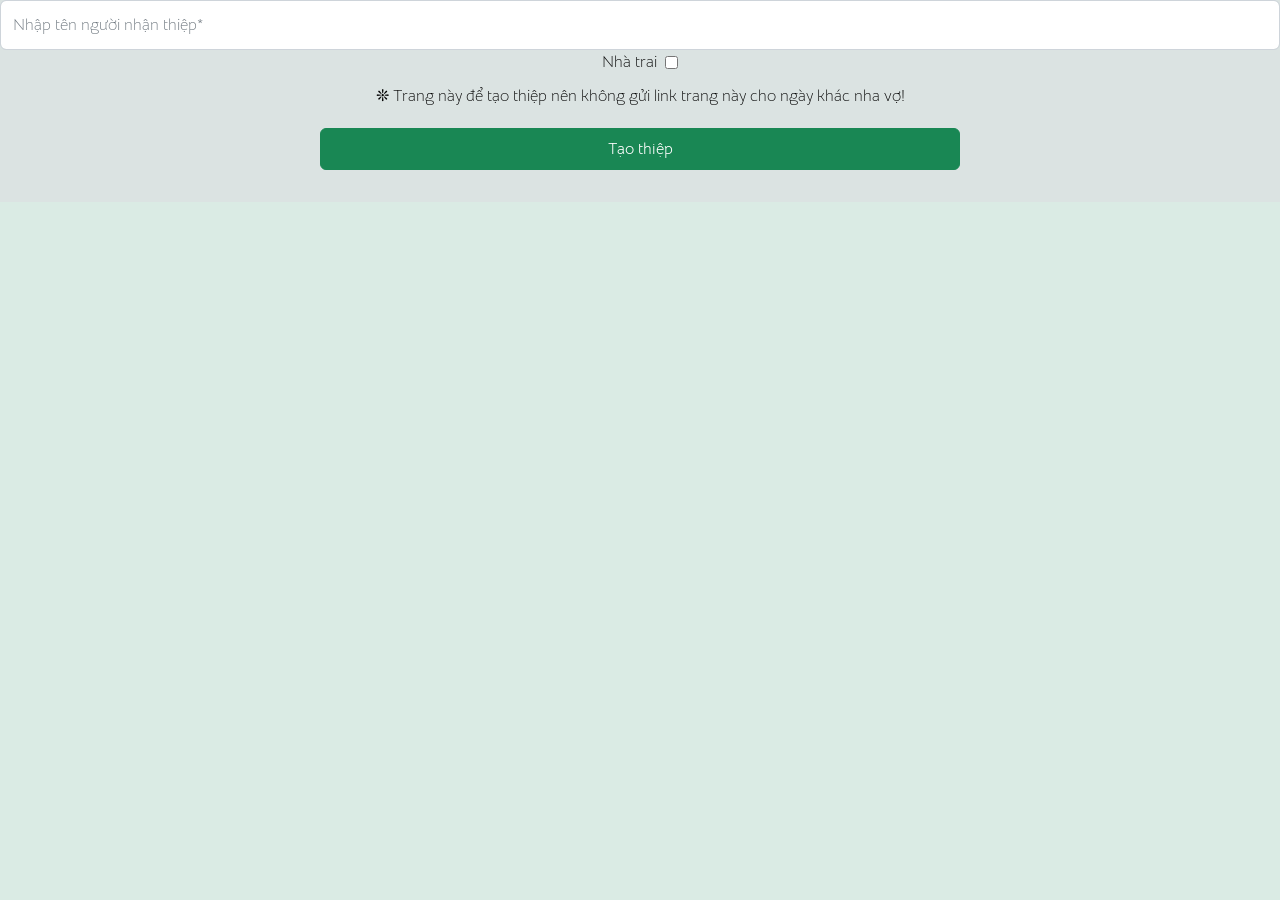
==== commit e68a2aa3: "mod" ====
--- a/create_invite.html
+++ b/create_invite.html
@@ -27,11 +27,12 @@
                         <input type="text" id="content" name="content" class="form-control border-0" rows="3" cols=""
                             placeholder="Nhập tên người nhận thiệp*">
                     </div>
-                    <div style="display: flex;justify-content: center;">
+                    <div style="display: flex;justify-content: center;align-items: center;">
                         <label>Nhà trai &nbsp;</label>
                         <input type="checkbox" id="isMan">
                     </div>
                 </div>
+                <div class="text-center" style="padding: 10px;">❊ Trang này để tạo thiệp nên không gửi link trang này cho ngày khác nha vợ!</div>
                 <div class="col-auto text-center" style="margin-top: 10px;">
                     <button class="p-2 w-50 btn btn-success" onclick="create_invite()">
                         Tạo thiệp
--- a/templates/template110/css/libs.css
+++ b/templates/template110/css/libs.css
@@ -48,7 +48,7 @@
 }
 /* Bootstrap 5.2 */
 @charset "UTF-8";
-:root{--bs-blue:#0d6efd;--bs-indigo:#6610f2;--bs-purple:#6f42c1;--bs-pink:#d63384;--bs-red:#dc3545;--bs-orange:#fd7e14;--bs-yellow:#ffc107;--bs-green:#198754;--bs-teal:#20c997;--bs-cyan:#0dcaf0;--bs-black:#000;--bs-white:#fff;--bs-gray:#6c757d;--bs-gray-dark:#343a40;--bs-gray-100:#f8f9fa;--bs-gray-200:#e9ecef;--bs-gray-300:#dee2e6;--bs-gray-400:#ced4da;--bs-gray-500:#adb5bd;--bs-gray-600:#6c757d;--bs-gray-700:#495057;--bs-gray-800:#343a40;--bs-gray-900:#212529;--bs-primary:#0d6efd;--bs-secondary:#6c757d;--bs-success:#198754;--bs-info:#0dcaf0;--bs-warning:#ffc107;--bs-danger:#dc3545;--bs-light:#f8f9fa;--bs-dark:#212529;--bs-primary-rgb:13,110,253;--bs-secondary-rgb:108,117,125;--bs-success-rgb:25,135,84;--bs-info-rgb:13,202,240;--bs-warning-rgb:255,193,7;--bs-danger-rgb:220,53,69;--bs-light-rgb:248,249,250;--bs-dark-rgb:33,37,41;--bs-white-rgb:255,255,255;--bs-black-rgb:0,0,0;--bs-body-color-rgb:33,37,41;--bs-body-bg-rgb:255,255,255;--bs-font-sans-serif:system-ui,-apple-system,"Segoe UI",Roboto,"Helvetica Neue","Noto Sans","Liberation Sans",Arial,sans-serif,"Apple Color Emoji","Segoe UI Emoji","Segoe UI Symbol","Noto Color Emoji";--bs-font-monospace:SFMono-Regular,Menlo,Monaco,Consolas,"Liberation Mono","Courier New",monospace;--bs-gradient:linear-gradient(180deg, rgba(255, 255, 255, 0.15), rgba(255, 255, 255, 0));--bs-body-font-family:var(--bs-font-sans-serif);--bs-body-font-size:1rem;--bs-body-font-weight:400;--bs-body-line-height:1.5;--bs-body-color:#212529;--bs-body-bg:#fff;--bs-border-width:1px;--bs-border-style:solid;--bs-border-color:#dee2e6;--bs-border-color-translucent:rgba(0, 0, 0, 0.175);--bs-border-radius:0.375rem;--bs-border-radius-sm:0.25rem;--bs-border-radius-lg:0.5rem;--bs-border-radius-xl:1rem;--bs-border-radius-2xl:2rem;--bs-border-radius-pill:50rem;--bs-link-color:#0d6efd;--bs-link-hover-color:#0a58ca;--bs-code-color:#d63384;--bs-highlight-bg:#fff3cd}*,::after,::before{box-sizing:border-box}@media (prefers-reduced-motion:no-preference){:root{scroll-behavior:smooth}}body{margin:0;font-family:var(--bs-body-font-family);font-size:var(--bs-body-font-size);font-weight:var(--bs-body-font-weight);line-height:var(--bs-body-line-height);color:var(--bs-body-color);text-align:var(--bs-body-text-align);background-color:var(--bs-body-bg);-webkit-text-size-adjust:100%;-webkit-tap-highlight-color:transparent}hr{margin:1rem 0;color:inherit;border:0;border-top:1px solid;opacity:.25}.h1,.h2,.h3,.h4,.h5,.h6,h1,h2,h3,h4,h5,h6{margin-top:0;margin-bottom:.5rem;font-weight:500;line-height:1.2}.h1,h1{font-size:calc(1.375rem + 1.5vw)}@media (min-width:1200px){.h1,h1{font-size:2.5rem}}.h2,h2{font-size:calc(1.325rem + .9vw)}@media (min-width:1200px){.h2,h2{font-size:2rem}}.h3,h3{font-size:calc(1.3rem + .6vw)}@media (min-width:1200px){.h3,h3{font-size:1.75rem}}.h4,h4{font-size:calc(1.275rem + .3vw)}@media (min-width:1200px){.h4,h4{font-size:1.5rem}}.h5,h5{font-size:1.25rem}.h6,h6{font-size:1rem}p{margin-top:0;margin-bottom:1rem}abbr[title]{-webkit-text-decoration:underline dotted;text-decoration:underline dotted;cursor:help;-webkit-text-decoration-skip-ink:none;text-decoration-skip-ink:none}address{margin-bottom:1rem;font-style:normal;line-height:inherit}ol,ul{padding-left:2rem}dl,ol,ul{margin-top:0;margin-bottom:1rem}ol ol,ol ul,ul ol,ul ul{margin-bottom:0}dt{font-weight:700}dd{margin-bottom:.5rem;margin-left:0}blockquote{margin:0 0 1rem}b,strong{font-weight:bolder}.small,small{font-size:.875em}.mark,mark{padding:.1875em;background-color:var(--bs-highlight-bg)}sub,sup{position:relative;font-size:.75em;line-height:0;vertical-align:baseline}sub{bottom:-.25em}sup{top:-.5em}a{color:var(--bs-link-color);text-decoration:underline}a:hover{color:var(--bs-link-hover-color)}a:not([href]):not([class]),a:not([href]):not([class]):hover{color:inherit;text-decoration:none}code,kbd,pre,samp{font-family:var(--bs-font-monospace);font-size:1em}pre{display:block;margin-top:0;margin-bottom:1rem;overflow:auto;font-size:.875em}pre code{font-size:inherit;color:inherit;word-break:normal}code{font-size:.875em;color:var(--bs-code-color);word-wrap:break-word}a>code{color:inherit}kbd{padding:.1875rem .375rem;font-size:.875em;color:var(--bs-body-bg);background-color:var(--bs-body-color);border-radius:.25rem}kbd kbd{padding:0;font-size:1em}figure{margin:0 0 1rem}img,svg{vertical-align:middle}table{caption-side:bottom;border-collapse:collapse}caption{padding-top:.5rem;padding-bottom:.5rem;color:#6c757d;text-align:left}th{text-align:inherit;text-align:-webkit-match-parent}tbody,td,tfoot,th,thead,tr{border-color:inherit;border-style:solid;border-width:0}label{display:inline-block}button{border-radius:0}button:focus:not(:focus-visible){outline:0}button,input,optgroup,select,textarea{margin:0;font-family:inherit;font-size:inherit;line-height:inherit}button,select{text-transform:none}[role=button]{cursor:pointer}select{word-wrap:normal}select:disabled{opacity:1}[list]:not([type=date]):not([type=datetime-local]):not([type=month]):not([type=week]):not([type=time])::-webkit-calendar-picker-indicator{display:none!important}[type=button],[type=reset],[type=submit],button{-webkit-appearance:button}[type=button]:not(:disabled),[type=reset]:not(:disabled),[type=submit]:not(:disabled),button:not(:disabled){cursor:pointer}::-moz-focus-inner{padding:0;border-style:none}textarea{resize:vertical}fieldset{min-width:0;padding:0;margin:0;border:0}legend{float:left;width:100%;padding:0;margin-bottom:.5rem;font-size:calc(1.275rem + .3vw);line-height:inherit}@media (min-width:1200px){legend{font-size:1.5rem}}legend+*{clear:left}::-webkit-datetime-edit-day-field,::-webkit-datetime-edit-fields-wrapper,::-webkit-datetime-edit-hour-field,::-webkit-datetime-edit-minute,::-webkit-datetime-edit-month-field,::-webkit-datetime-edit-text,::-webkit-datetime-edit-year-field{padding:0}::-webkit-inner-spin-button{height:auto}[type=search]{outline-offset:-2px;-webkit-appearance:textfield}::-webkit-search-decoration{-webkit-appearance:none}::-webkit-color-swatch-wrapper{padding:0}::-webkit-file-upload-button{font:inherit;-webkit-appearance:button}::file-selector-button{font:inherit;-webkit-appearance:button}output{display:inline-block}iframe{border:0}summary{display:list-item;cursor:pointer}progress{vertical-align:baseline}[hidden]{display:none!important}.lead{font-size:1.25rem;font-weight:300}.display-1{font-size:calc(1.625rem + 4.5vw);font-weight:300;line-height:1.2}@media (min-width:1200px){.display-1{font-size:5rem}}.display-2{font-size:calc(1.575rem + 3.9vw);font-weight:300;line-height:1.2}@media (min-width:1200px){.display-2{font-size:4.5rem}}.display-3{font-size:calc(1.525rem + 3.3vw);font-weight:300;line-height:1.2}@media (min-width:1200px){.display-3{font-size:4rem}}.display-4{font-size:calc(1.475rem + 2.7vw);font-weight:300;line-height:1.2}@media (min-width:1200px){.display-4{font-size:3.5rem}}.display-5{font-size:calc(1.425rem + 2.1vw);font-weight:300;line-height:1.2}@media (min-width:1200px){.display-5{font-size:3rem}}.display-6{font-size:calc(1.375rem + 1.5vw);font-weight:300;line-height:1.2}@media (min-width:1200px){.display-6{font-size:2.5rem}}.list-unstyled{padding-left:0;list-style:none}.list-inline{padding-left:0;list-style:none}.list-inline-item{display:inline-block}.list-inline-item:not(:last-child){margin-right:.5rem}.initialism{font-size:.875em;text-transform:uppercase}.blockquote{margin-bottom:1rem;font-size:1.25rem}.blockquote>:last-child{margin-bottom:0}.blockquote-footer{margin-top:-1rem;margin-bottom:1rem;font-size:.875em;color:#6c757d}.blockquote-footer::before{content:"— "}.img-fluid{max-width:100%;height:auto}.img-thumbnail{padding:.25rem;background-color:#fff;border:1px solid var(--bs-border-color);border-radius:.375rem;max-width:100%;height:auto}.figure{display:inline-block}.figure-img{margin-bottom:.5rem;line-height:1}.figure-caption{font-size:.875em;color:#6c757d}.container,.container-fluid,.container-lg,.container-md,.container-sm,.container-xl,.container-xxl{--bs-gutter-x:1.5rem;--bs-gutter-y:0;width:100%;padding-right:calc(var(--bs-gutter-x) * .5);padding-left:calc(var(--bs-gutter-x) * .5);margin-right:auto;margin-left:auto}@media (min-width:576px){.container,.container-sm{max-width:540px}}@media (min-width:768px){.container,.container-md,.container-sm{max-width:720px}}@media (min-width:992px){.container,.container-lg,.container-md,.container-sm{max-width:960px}}@media (min-width:1200px){.container,.container-lg,.container-md,.container-sm,.container-xl{max-width:1140px}}@media (min-width:1400px){.container,.container-lg,.container-md,.container-sm,.container-xl,.container-xxl{max-width:1320px}}.row{--bs-gutter-x:1.5rem;--bs-gutter-y:0;display:flex;flex-wrap:wrap;margin-top:calc(-1 * var(--bs-gutter-y));margin-right:calc(-.5 * var(--bs-gutter-x));margin-left:calc(-.5 * var(--bs-gutter-x))}.row>*{flex-shrink:0;width:100%;max-width:100%;padding-right:calc(var(--bs-gutter-x) * .5);padding-left:calc(var(--bs-gutter-x) * .5);margin-top:var(--bs-gutter-y)}.col{flex:1 0 0%}.row-cols-auto>*{flex:0 0 auto;width:auto}.row-cols-1>*{flex:0 0 auto;width:100%}.row-cols-2>*{flex:0 0 auto;width:50%}.row-cols-3>*{flex:0 0 auto;width:33.3333333333%}.row-cols-4>*{flex:0 0 auto;width:25%}.row-cols-5>*{flex:0 0 auto;width:20%}.row-cols-6>*{flex:0 0 auto;width:16.6666666667%}.col-auto{flex:0 0 auto;width:auto}.col-1{flex:0 0 auto;width:8.33333333%}.col-2{flex:0 0 auto;width:16.66666667%}.col-3{flex:0 0 auto;width:25%}.col-4{flex:0 0 auto;width:33.33333333%}.col-5{flex:0 0 auto;width:41.66666667%}.col-6{flex:0 0 auto;width:50%}.col-7{flex:0 0 auto;width:58.33333333%}.col-8{flex:0 0 auto;width:66.66666667%}.col-9{flex:0 0 auto;width:75%}.col-10{flex:0 0 auto;width:83.33333333%}.col-11{flex:0 0 auto;width:91.66666667%}.col-12{flex:0 0 auto;width:100%}.offset-1{margin-left:8.33333333%}.offset-2{margin-left:16.66666667%}.offset-3{margin-left:25%}.offset-4{margin-left:33.33333333%}.offset-5{margin-left:41.66666667%}.offset-6{margin-left:50%}.offset-7{margin-left:58.33333333%}.offset-8{margin-left:66.66666667%}.offset-9{margin-left:75%}.offset-10{margin-left:83.33333333%}.offset-11{margin-left:91.66666667%}.g-0,.gx-0{--bs-gutter-x:0}.g-0,.gy-0{--bs-gutter-y:0}.g-1,.gx-1{--bs-gutter-x:0.25rem}.g-1,.gy-1{--bs-gutter-y:0.25rem}.g-2,.gx-2{--bs-gutter-x:0.5rem}.g-2,.gy-2{--bs-gutter-y:0.5rem}.g-3,.gx-3{--bs-gutter-x:1rem}.g-3,.gy-3{--bs-gutter-y:1rem}.g-4,.gx-4{--bs-gutter-x:1.5rem}.g-4,.gy-4{--bs-gutter-y:1.5rem}.g-5,.gx-5{--bs-gutter-x:3rem}.g-5,.gy-5{--bs-gutter-y:3rem}@media (min-width:576px){.col-sm{flex:1 0 0%}.row-cols-sm-auto>*{flex:0 0 auto;width:auto}.row-cols-sm-1>*{flex:0 0 auto;width:100%}.row-cols-sm-2>*{flex:0 0 auto;width:50%}.row-cols-sm-3>*{flex:0 0 auto;width:33.3333333333%}.row-cols-sm-4>*{flex:0 0 auto;width:25%}.row-cols-sm-5>*{flex:0 0 auto;width:20%}.row-cols-sm-6>*{flex:0 0 auto;width:16.6666666667%}.col-sm-auto{flex:0 0 auto;width:auto}.col-sm-1{flex:0 0 auto;width:8.33333333%}.col-sm-2{flex:0 0 auto;width:16.66666667%}.col-sm-3{flex:0 0 auto;width:25%}.col-sm-4{flex:0 0 auto;width:33.33333333%}.col-sm-5{flex:0 0 auto;width:41.66666667%}.col-sm-6{flex:0 0 auto;width:50%}.col-sm-7{flex:0 0 auto;width:58.33333333%}.col-sm-8{flex:0 0 auto;width:66.66666667%}.col-sm-9{flex:0 0 auto;width:75%}.col-sm-10{flex:0 0 auto;width:83.33333333%}.col-sm-11{flex:0 0 auto;width:91.66666667%}.col-sm-12{flex:0 0 auto;width:100%}.offset-sm-0{margin-left:0}.offset-sm-1{margin-left:8.33333333%}.offset-sm-2{margin-left:16.66666667%}.offset-sm-3{margin-left:25%}.offset-sm-4{margin-left:33.33333333%}.offset-sm-5{margin-left:41.66666667%}.offset-sm-6{margin-left:50%}.offset-sm-7{margin-left:58.33333333%}.offset-sm-8{margin-left:66.66666667%}.offset-sm-9{margin-left:75%}.offset-sm-10{margin-left:83.33333333%}.offset-sm-11{margin-left:91.66666667%}.g-sm-0,.gx-sm-0{--bs-gutter-x:0}.g-sm-0,.gy-sm-0{--bs-gutter-y:0}.g-sm-1,.gx-sm-1{--bs-gutter-x:0.25rem}.g-sm-1,.gy-sm-1{--bs-gutter-y:0.25rem}.g-sm-2,.gx-sm-2{--bs-gutter-x:0.5rem}.g-sm-2,.gy-sm-2{--bs-gutter-y:0.5rem}.g-sm-3,.gx-sm-3{--bs-gutter-x:1rem}.g-sm-3,.gy-sm-3{--bs-gutter-y:1rem}.g-sm-4,.gx-sm-4{--bs-gutter-x:1.5rem}.g-sm-4,.gy-sm-4{--bs-gutter-y:1.5rem}.g-sm-5,.gx-sm-5{--bs-gutter-x:3rem}.g-sm-5,.gy-sm-5{--bs-gutter-y:3rem}}@media (min-width:768px){.col-md{flex:1 0 0%}.row-cols-md-auto>*{flex:0 0 auto;width:auto}.row-cols-md-1>*{flex:0 0 auto;width:100%}.row-cols-md-2>*{flex:0 0 auto;width:50%}.row-cols-md-3>*{flex:0 0 auto;width:33.3333333333%}.row-cols-md-4>*{flex:0 0 auto;width:25%}.row-cols-md-5>*{flex:0 0 auto;width:20%}.row-cols-md-6>*{flex:0 0 auto;width:16.6666666667%}.col-md-auto{flex:0 0 auto;width:auto}.col-md-1{flex:0 0 auto;width:8.33333333%}.col-md-2{flex:0 0 auto;width:16.66666667%}.col-md-3{flex:0 0 auto;width:25%}.col-md-4{flex:0 0 auto;width:33.33333333%}.col-md-5{flex:0 0 auto;width:41.66666667%}.col-md-6{flex:0 0 auto;width:50%}.col-md-7{flex:0 0 auto;width:58.33333333%}.col-md-8{flex:0 0 auto;width:66.66666667%}.col-md-9{flex:0 0 auto;width:75%}.col-md-10{flex:0 0 auto;width:83.33333333%}.col-md-11{flex:0 0 auto;width:91.66666667%}.col-md-12{flex:0 0 auto;width:100%}.offset-md-0{margin-left:0}.offset-md-1{margin-left:8.33333333%}.offset-md-2{margin-left:16.66666667%}.offset-md-3{margin-left:25%}.offset-md-4{margin-left:33.33333333%}.offset-md-5{margin-left:41.66666667%}.offset-md-6{margin-left:50%}.offset-md-7{margin-left:58.33333333%}.offset-md-8{margin-left:66.66666667%}.offset-md-9{margin-left:75%}.offset-md-10{margin-left:83.33333333%}.offset-md-11{margin-left:91.66666667%}.g-md-0,.gx-md-0{--bs-gutter-x:0}.g-md-0,.gy-md-0{--bs-gutter-y:0}.g-md-1,.gx-md-1{--bs-gutter-x:0.25rem}.g-md-1,.gy-md-1{--bs-gutter-y:0.25rem}.g-md-2,.gx-md-2{--bs-gutter-x:0.5rem}.g-md-2,.gy-md-2{--bs-gutter-y:0.5rem}.g-md-3,.gx-md-3{--bs-gutter-x:1rem}.g-md-3,.gy-md-3{--bs-gutter-y:1rem}.g-md-4,.gx-md-4{--bs-gutter-x:1.5rem}.g-md-4,.gy-md-4{--bs-gutter-y:1.5rem}.g-md-5,.gx-md-5{--bs-gutter-x:3rem}.g-md-5,.gy-md-5{--bs-gutter-y:3rem}}@media (min-width:992px){.col-lg{flex:1 0 0%}.row-cols-lg-auto>*{flex:0 0 auto;width:auto}.row-cols-lg-1>*{flex:0 0 auto;width:100%}.row-cols-lg-2>*{flex:0 0 auto;width:50%}.row-cols-lg-3>*{flex:0 0 auto;width:33.3333333333%}.row-cols-lg-4>*{flex:0 0 auto;width:25%}.row-cols-lg-5>*{flex:0 0 auto;width:20%}.row-cols-lg-6>*{flex:0 0 auto;width:16.6666666667%}.col-lg-auto{flex:0 0 auto;width:auto}.col-lg-1{flex:0 0 auto;width:8.33333333%}.col-lg-2{flex:0 0 auto;width:16.66666667%}.col-lg-3{flex:0 0 auto;width:25%}.col-lg-4{flex:0 0 auto;width:33.33333333%}.col-lg-5{flex:0 0 auto;width:41.66666667%}.col-lg-6{flex:0 0 auto;width:50%}.col-lg-7{flex:0 0 auto;width:58.33333333%}.col-lg-8{flex:0 0 auto;width:66.66666667%}.col-lg-9{flex:0 0 auto;width:75%}.col-lg-10{flex:0 0 auto;width:83.33333333%}.col-lg-11{flex:0 0 auto;width:91.66666667%}.col-lg-12{flex:0 0 auto;width:100%}.offset-lg-0{margin-left:0}.offset-lg-1{margin-left:8.33333333%}.offset-lg-2{margin-left:16.66666667%}.offset-lg-3{margin-left:25%}.offset-lg-4{margin-left:33.33333333%}.offset-lg-5{margin-left:41.66666667%}.offset-lg-6{margin-left:50%}.offset-lg-7{margin-left:58.33333333%}.offset-lg-8{margin-left:66.66666667%}.offset-lg-9{margin-left:75%}.offset-lg-10{margin-left:83.33333333%}.offset-lg-11{margin-left:91.66666667%}.g-lg-0,.gx-lg-0{--bs-gutter-x:0}.g-lg-0,.gy-lg-0{--bs-gutter-y:0}.g-lg-1,.gx-lg-1{--bs-gutter-x:0.25rem}.g-lg-1,.gy-lg-1{--bs-gutter-y:0.25rem}.g-lg-2,.gx-lg-2{--bs-gutter-x:0.5rem}.g-lg-2,.gy-lg-2{--bs-gutter-y:0.5rem}.g-lg-3,.gx-lg-3{--bs-gutter-x:1rem}.g-lg-3,.gy-lg-3{--bs-gutter-y:1rem}.g-lg-4,.gx-lg-4{--bs-gutter-x:1.5rem}.g-lg-4,.gy-lg-4{--bs-gutter-y:1.5rem}.g-lg-5,.gx-lg-5{--bs-gutter-x:3rem}.g-lg-5,.gy-lg-5{--bs-gutter-y:3rem}}@media (min-width:1200px){.col-xl{flex:1 0 0%}.row-cols-xl-auto>*{flex:0 0 auto;width:auto}.row-cols-xl-1>*{flex:0 0 auto;width:100%}.row-cols-xl-2>*{flex:0 0 auto;width:50%}.row-cols-xl-3>*{flex:0 0 auto;width:33.3333333333%}.row-cols-xl-4>*{flex:0 0 auto;width:25%}.row-cols-xl-5>*{flex:0 0 auto;width:20%}.row-cols-xl-6>*{flex:0 0 auto;width:16.6666666667%}.col-xl-auto{flex:0 0 auto;width:auto}.col-xl-1{flex:0 0 auto;width:8.33333333%}.col-xl-2{flex:0 0 auto;width:16.66666667%}.col-xl-3{flex:0 0 auto;width:25%}.col-xl-4{flex:0 0 auto;width:33.33333333%}.col-xl-5{flex:0 0 auto;width:41.66666667%}.col-xl-6{flex:0 0 auto;width:50%}.col-xl-7{flex:0 0 auto;width:58.33333333%}.col-xl-8{flex:0 0 auto;width:66.66666667%}.col-xl-9{flex:0 0 auto;width:75%}.col-xl-10{flex:0 0 auto;width:83.33333333%}.col-xl-11{flex:0 0 auto;width:91.66666667%}.col-xl-12{flex:0 0 auto;width:100%}.offset-xl-0{margin-left:0}.offset-xl-1{margin-left:8.33333333%}.offset-xl-2{margin-left:16.66666667%}.offset-xl-3{margin-left:25%}.offset-xl-4{margin-left:33.33333333%}.offset-xl-5{margin-left:41.66666667%}.offset-xl-6{margin-left:50%}.offset-xl-7{margin-left:58.33333333%}.offset-xl-8{margin-left:66.66666667%}.offset-xl-9{margin-left:75%}.offset-xl-10{margin-left:83.33333333%}.offset-xl-11{margin-left:91.66666667%}.g-xl-0,.gx-xl-0{--bs-gutter-x:0}.g-xl-0,.gy-xl-0{--bs-gutter-y:0}.g-xl-1,.gx-xl-1{--bs-gutter-x:0.25rem}.g-xl-1,.gy-xl-1{--bs-gutter-y:0.25rem}.g-xl-2,.gx-xl-2{--bs-gutter-x:0.5rem}.g-xl-2,.gy-xl-2{--bs-gutter-y:0.5rem}.g-xl-3,.gx-xl-3{--bs-gutter-x:1rem}.g-xl-3,.gy-xl-3{--bs-gutter-y:1rem}.g-xl-4,.gx-xl-4{--bs-gutter-x:1.5rem}.g-xl-4,.gy-xl-4{--bs-gutter-y:1.5rem}.g-xl-5,.gx-xl-5{--bs-gutter-x:3rem}.g-xl-5,.gy-xl-5{--bs-gutter-y:3rem}}@media (min-width:1400px){.col-xxl{flex:1 0 0%}.row-cols-xxl-auto>*{flex:0 0 auto;width:auto}.row-cols-xxl-1>*{flex:0 0 auto;width:100%}.row-cols-xxl-2>*{flex:0 0 auto;width:50%}.row-cols-xxl-3>*{flex:0 0 auto;width:33.3333333333%}.row-cols-xxl-4>*{flex:0 0 auto;width:25%}.row-cols-xxl-5>*{flex:0 0 auto;width:20%}.row-cols-xxl-6>*{flex:0 0 auto;width:16.6666666667%}.col-xxl-auto{flex:0 0 auto;width:auto}.col-xxl-1{flex:0 0 auto;width:8.33333333%}.col-xxl-2{flex:0 0 auto;width:16.66666667%}.col-xxl-3{flex:0 0 auto;width:25%}.col-xxl-4{flex:0 0 auto;width:33.33333333%}.col-xxl-5{flex:0 0 auto;width:41.66666667%}.col-xxl-6{flex:0 0 auto;width:50%}.col-xxl-7{flex:0 0 auto;width:58.33333333%}.col-xxl-8{flex:0 0 auto;width:66.66666667%}.col-xxl-9{flex:0 0 auto;width:75%}.col-xxl-10{flex:0 0 auto;width:83.33333333%}.col-xxl-11{flex:0 0 auto;width:91.66666667%}.col-xxl-12{flex:0 0 auto;width:100%}.offset-xxl-0{margin-left:0}.offset-xxl-1{margin-left:8.33333333%}.offset-xxl-2{margin-left:16.66666667%}.offset-xxl-3{margin-left:25%}.offset-xxl-4{margin-left:33.33333333%}.offset-xxl-5{margin-left:41.66666667%}.offset-xxl-6{margin-left:50%}.offset-xxl-7{margin-left:58.33333333%}.offset-xxl-8{margin-left:66.66666667%}.offset-xxl-9{margin-left:75%}.offset-xxl-10{margin-left:83.33333333%}.offset-xxl-11{margin-left:91.66666667%}.g-xxl-0,.gx-xxl-0{--bs-gutter-x:0}.g-xxl-0,.gy-xxl-0{--bs-gutter-y:0}.g-xxl-1,.gx-xxl-1{--bs-gutter-x:0.25rem}.g-xxl-1,.gy-xxl-1{--bs-gutter-y:0.25rem}.g-xxl-2,.gx-xxl-2{--bs-gutter-x:0.5rem}.g-xxl-2,.gy-xxl-2{--bs-gutter-y:0.5rem}.g-xxl-3,.gx-xxl-3{--bs-gutter-x:1rem}.g-xxl-3,.gy-xxl-3{--bs-gutter-y:1rem}.g-xxl-4,.gx-xxl-4{--bs-gutter-x:1.5rem}.g-xxl-4,.gy-xxl-4{--bs-gutter-y:1.5rem}.g-xxl-5,.gx-xxl-5{--bs-gutter-x:3rem}.g-xxl-5,.gy-xxl-5{--bs-gutter-y:3rem}}.table{--bs-table-color:var(--bs-body-color);--bs-table-bg:transparent;--bs-table-border-color:var(--bs-border-color);--bs-table-accent-bg:transparent;--bs-table-striped-color:var(--bs-body-color);--bs-table-striped-bg:rgba(0, 0, 0, 0.05);--bs-table-active-color:var(--bs-body-color);--bs-table-active-bg:rgba(0, 0, 0, 0.1);--bs-table-hover-color:var(--bs-body-color);--bs-table-hover-bg:rgba(0, 0, 0, 0.075);width:100%;margin-bottom:1rem;color:var(--bs-table-color);vertical-align:top;border-color:var(--bs-table-border-color)}.table>:not(caption)>*>*{padding:.5rem .5rem;background-color:var(--bs-table-bg);border-bottom-width:1px;box-shadow:inset 0 0 0 9999px var(--bs-table-accent-bg)}.table>tbody{vertical-align:inherit}.table>thead{vertical-align:bottom}.table-group-divider{border-top:2px solid currentcolor}.caption-top{caption-side:top}.table-sm>:not(caption)>*>*{padding:.25rem .25rem}.table-bordered>:not(caption)>*{border-width:1px 0}.table-bordered>:not(caption)>*>*{border-width:0 1px}.table-borderless>:not(caption)>*>*{border-bottom-width:0}.table-borderless>:not(:first-child){border-top-width:0}.table-striped>tbody>tr:nth-of-type(odd)>*{--bs-table-accent-bg:var(--bs-table-striped-bg);color:var(--bs-table-striped-color)}.table-striped-columns>:not(caption)>tr>:nth-child(2n){--bs-table-accent-bg:var(--bs-table-striped-bg);color:var(--bs-table-striped-color)}.table-active{--bs-table-accent-bg:var(--bs-table-active-bg);color:var(--bs-table-active-color)}.table-hover>tbody>tr:hover>*{--bs-table-accent-bg:var(--bs-table-hover-bg);color:var(--bs-table-hover-color)}.table-primary{--bs-table-color:#000;--bs-table-bg:#cfe2ff;--bs-table-border-color:#bacbe6;--bs-table-striped-bg:#c5d7f2;--bs-table-striped-color:#000;--bs-table-active-bg:#bacbe6;--bs-table-active-color:#000;--bs-table-hover-bg:#bfd1ec;--bs-table-hover-color:#000;color:var(--bs-table-color);border-color:var(--bs-table-border-color)}.table-secondary{--bs-table-color:#000;--bs-table-bg:#e2e3e5;--bs-table-border-color:#cbccce;--bs-table-striped-bg:#d7d8da;--bs-table-striped-color:#000;--bs-table-active-bg:#cbccce;--bs-table-active-color:#000;--bs-table-hover-bg:#d1d2d4;--bs-table-hover-color:#000;color:var(--bs-table-color);border-color:var(--bs-table-border-color)}.table-success{--bs-table-color:#000;--bs-table-bg:#d1e7dd;--bs-table-border-color:#bcd0c7;--bs-table-striped-bg:#c7dbd2;--bs-table-striped-color:#000;--bs-table-active-bg:#bcd0c7;--bs-table-active-color:#000;--bs-table-hover-bg:#c1d6cc;--bs-table-hover-color:#000;color:var(--bs-table-color);border-color:var(--bs-table-border-color)}.table-info{--bs-table-color:#000;--bs-table-bg:#cff4fc;--bs-table-border-color:#badce3;--bs-table-striped-bg:#c5e8ef;--bs-table-striped-color:#000;--bs-table-active-bg:#badce3;--bs-table-active-color:#000;--bs-table-hover-bg:#bfe2e9;--bs-table-hover-color:#000;color:var(--bs-table-color);border-color:var(--bs-table-border-color)}.table-warning{--bs-table-color:#000;--bs-table-bg:#fff3cd;--bs-table-border-color:#e6dbb9;--bs-table-striped-bg:#f2e7c3;--bs-table-striped-color:#000;--bs-table-active-bg:#e6dbb9;--bs-table-active-color:#000;--bs-table-hover-bg:#ece1be;--bs-table-hover-color:#000;color:var(--bs-table-color);border-color:var(--bs-table-border-color)}.table-danger{--bs-table-color:#000;--bs-table-bg:#f8d7da;--bs-table-border-color:#dfc2c4;--bs-table-striped-bg:#eccccf;--bs-table-striped-color:#000;--bs-table-active-bg:#dfc2c4;--bs-table-active-color:#000;--bs-table-hover-bg:#e5c7ca;--bs-table-hover-color:#000;color:var(--bs-table-color);border-color:var(--bs-table-border-color)}.table-light{--bs-table-color:#000;--bs-table-bg:#f8f9fa;--bs-table-border-color:#dfe0e1;--bs-table-striped-bg:#ecedee;--bs-table-striped-color:#000;--bs-table-active-bg:#dfe0e1;--bs-table-active-color:#000;--bs-table-hover-bg:#e5e6e7;--bs-table-hover-color:#000;color:var(--bs-table-color);border-color:var(--bs-table-border-color)}.table-dark{--bs-table-color:#fff;--bs-table-bg:#212529;--bs-table-border-color:#373b3e;--bs-table-striped-bg:#2c3034;--bs-table-striped-color:#fff;--bs-table-active-bg:#373b3e;--bs-table-active-color:#fff;--bs-table-hover-bg:#323539;--bs-table-hover-color:#fff;color:var(--bs-table-color);border-color:var(--bs-table-border-color)}.table-responsive{overflow-x:auto;-webkit-overflow-scrolling:touch}@media (max-width:575.98px){.table-responsive-sm{overflow-x:auto;-webkit-overflow-scrolling:touch}}@media (max-width:767.98px){.table-responsive-md{overflow-x:auto;-webkit-overflow-scrolling:touch}}@media (max-width:991.98px){.table-responsive-lg{overflow-x:auto;-webkit-overflow-scrolling:touch}}@media (max-width:1199.98px){.table-responsive-xl{overflow-x:auto;-webkit-overflow-scrolling:touch}}@media (max-width:1399.98px){.table-responsive-xxl{overflow-x:auto;-webkit-overflow-scrolling:touch}}.form-label{margin-bottom:.5rem}.col-form-label{padding-top:calc(.375rem + 1px);padding-bottom:calc(.375rem + 1px);margin-bottom:0;font-size:inherit;line-height:1.5}.col-form-label-lg{padding-top:calc(.5rem + 1px);padding-bottom:calc(.5rem + 1px);font-size:1.25rem}.col-form-label-sm{padding-top:calc(.25rem + 1px);padding-bottom:calc(.25rem + 1px);font-size:.875rem}.form-text{margin-top:.25rem;font-size:.875em;color:#6c757d}.form-control{display:block;width:100%;padding:.375rem .75rem;font-size:1rem;font-weight:400;line-height:1.5;color:#212529;background-color:#fff;background-clip:padding-box;border:1px solid #ced4da;-webkit-appearance:none;-moz-appearance:none;appearance:none;border-radius:.375rem;transition:border-color .15s ease-in-out,box-shadow .15s ease-in-out}@media (prefers-reduced-motion:reduce){.form-control{transition:none}}.form-control[type=file]{overflow:hidden}.form-control[type=file]:not(:disabled):not([readonly]){cursor:pointer}.form-control:focus{color:#212529;background-color:#fff;border-color:#86b7fe;outline:0;box-shadow:0 0 0 .25rem rgba(13,110,253,.25)}.form-control::-webkit-date-and-time-value{height:1.5em}.form-control::-moz-placeholder{color:#6c757d;opacity:1}.form-control::placeholder{color:#6c757d;opacity:1}.form-control:disabled{background-color:#e9ecef;opacity:1}.form-control::-webkit-file-upload-button{padding:.375rem .75rem;margin:-.375rem -.75rem;-webkit-margin-end:.75rem;margin-inline-end:.75rem;color:#212529;background-color:#e9ecef;pointer-events:none;border-color:inherit;border-style:solid;border-width:0;border-inline-end-width:1px;border-radius:0;-webkit-transition:color .15s ease-in-out,background-color .15s ease-in-out,border-color .15s ease-in-out,box-shadow .15s ease-in-out;transition:color .15s ease-in-out,background-color .15s ease-in-out,border-color .15s ease-in-out,box-shadow .15s ease-in-out}.form-control::file-selector-button{padding:.375rem .75rem;margin:-.375rem -.75rem;-webkit-margin-end:.75rem;margin-inline-end:.75rem;color:#212529;background-color:#e9ecef;pointer-events:none;border-color:inherit;border-style:solid;border-width:0;border-inline-end-width:1px;border-radius:0;transition:color .15s ease-in-out,background-color .15s ease-in-out,border-color .15s ease-in-out,box-shadow .15s ease-in-out}@media (prefers-reduced-motion:reduce){.form-control::-webkit-file-upload-button{-webkit-transition:none;transition:none}.form-control::file-selector-button{transition:none}}.form-control:hover:not(:disabled):not([readonly])::-webkit-file-upload-button{background-color:#dde0e3}.form-control:hover:not(:disabled):not([readonly])::file-selector-button{background-color:#dde0e3}.form-control-plaintext{display:block;width:100%;padding:.375rem 0;margin-bottom:0;line-height:1.5;color:#212529;background-color:transparent;border:solid transparent;border-width:1px 0}.form-control-plaintext:focus{outline:0}.form-control-plaintext.form-control-lg,.form-control-plaintext.form-control-sm{padding-right:0;padding-left:0}.form-control-sm{min-height:calc(1.5em + .5rem + 2px);padding:.25rem .5rem;font-size:.875rem;border-radius:.25rem}.form-control-sm::-webkit-file-upload-button{padding:.25rem .5rem;margin:-.25rem -.5rem;-webkit-margin-end:.5rem;margin-inline-end:.5rem}.form-control-sm::file-selector-button{padding:.25rem .5rem;margin:-.25rem -.5rem;-webkit-margin-end:.5rem;margin-inline-end:.5rem}.form-control-lg{min-height:calc(1.5em + 1rem + 2px);padding:.5rem 1rem;font-size:1.25rem;border-radius:.5rem}.form-control-lg::-webkit-file-upload-button{padding:.5rem 1rem;margin:-.5rem -1rem;-webkit-margin-end:1rem;margin-inline-end:1rem}.form-control-lg::file-selector-button{padding:.5rem 1rem;margin:-.5rem -1rem;-webkit-margin-end:1rem;margin-inline-end:1rem}textarea.form-control{min-height:calc(1.5em + .75rem + 2px)}textarea.form-control-sm{min-height:calc(1.5em + .5rem + 2px)}textarea.form-control-lg{min-height:calc(1.5em + 1rem + 2px)}.form-control-color{width:3rem;height:calc(1.5em + .75rem + 2px);padding:.375rem}.form-control-color:not(:disabled):not([readonly]){cursor:pointer}.form-control-color::-moz-color-swatch{border:0!important;border-radius:.375rem}.form-control-color::-webkit-color-swatch{border-radius:.375rem}.form-control-color.form-control-sm{height:calc(1.5em + .5rem + 2px)}.form-control-color.form-control-lg{height:calc(1.5em + 1rem + 2px)}.form-select{display:block;width:100%;padding:.375rem 2.25rem .375rem .75rem;-moz-padding-start:calc(0.75rem - 3px);font-size:1rem;font-weight:400;line-height:1.5;color:#212529;background-color:#fff;background-image:url("data:image/svg+xml,%3csvg xmlns='http://www.w3.org/2000/svg' viewBox='0 0 16 16'%3e%3cpath fill='none' stroke='%23343a40' stroke-linecap='round' stroke-linejoin='round' stroke-width='2' d='m2 5 6 6 6-6'/%3e%3c/svg%3e");background-repeat:no-repeat;background-position:right .75rem center;background-size:16px 12px;border:1px solid #ced4da;border-radius:.375rem;transition:border-color .15s ease-in-out,box-shadow .15s ease-in-out;-webkit-appearance:none;-moz-appearance:none;appearance:none}@media (prefers-reduced-motion:reduce){.form-select{transition:none}}.form-select:focus{border-color:#86b7fe;outline:0;box-shadow:0 0 0 .25rem rgba(13,110,253,.25)}.form-select[multiple],.form-select[size]:not([size="1"]){padding-right:.75rem;background-image:none}.form-select:disabled{background-color:#e9ecef}.form-select:-moz-focusring{color:transparent;text-shadow:0 0 0 #212529}.form-select-sm{padding-top:.25rem;padding-bottom:.25rem;padding-left:.5rem;font-size:.875rem;border-radius:.25rem}.form-select-lg{padding-top:.5rem;padding-bottom:.5rem;padding-left:1rem;font-size:1.25rem;border-radius:.5rem}.form-check{display:block;min-height:1.5rem;padding-left:1.5em;margin-bottom:.125rem}.form-check .form-check-input{float:left;margin-left:-1.5em}.form-check-reverse{padding-right:1.5em;padding-left:0;text-align:right}.form-check-reverse .form-check-input{float:right;margin-right:-1.5em;margin-left:0}.form-check-input{width:1em;height:1em;margin-top:.25em;vertical-align:top;background-color:#fff;background-repeat:no-repeat;background-position:center;background-size:contain;border:1px solid rgba(0,0,0,.25);-webkit-appearance:none;-moz-appearance:none;appearance:none;-webkit-print-color-adjust:exact;color-adjust:exact;print-color-adjust:exact}.form-check-input[type=checkbox]{border-radius:.25em}.form-check-input[type=radio]{border-radius:50%}.form-check-input:active{filter:brightness(90%)}.form-check-input:focus{border-color:#86b7fe;outline:0;box-shadow:0 0 0 .25rem rgba(13,110,253,.25)}.form-check-input:checked{background-color:#0d6efd;border-color:#0d6efd}.form-check-input:checked[type=checkbox]{background-image:url("data:image/svg+xml,%3csvg xmlns='http://www.w3.org/2000/svg' viewBox='0 0 20 20'%3e%3cpath fill='none' stroke='%23fff' stroke-linecap='round' stroke-linejoin='round' stroke-width='3' d='m6 10 3 3 6-6'/%3e%3c/svg%3e")}.form-check-input:checked[type=radio]{background-image:url("data:image/svg+xml,%3csvg xmlns='http://www.w3.org/2000/svg' viewBox='-4 -4 8 8'%3e%3ccircle r='2' fill='%23fff'/%3e%3c/svg%3e")}.form-check-input[type=checkbox]:indeterminate{background-color:#0d6efd;border-color:#0d6efd;background-image:url("data:image/svg+xml,%3csvg xmlns='http://www.w3.org/2000/svg' viewBox='0 0 20 20'%3e%3cpath fill='none' stroke='%23fff' stroke-linecap='round' stroke-linejoin='round' stroke-width='3' d='M6 10h8'/%3e%3c/svg%3e")}.form-check-input:disabled{pointer-events:none;filter:none;opacity:.5}.form-check-input:disabled~.form-check-label,.form-check-input[disabled]~.form-check-label{cursor:default;opacity:.5}.form-switch{padding-left:2.5em}.form-switch .form-check-input{width:2em;margin-left:-2.5em;background-image:url("data:image/svg+xml,%3csvg xmlns='http://www.w3.org/2000/svg' viewBox='-4 -4 8 8'%3e%3ccircle r='3' fill='rgba%280, 0, 0, 0.25%29'/%3e%3c/svg%3e");background-position:left center;border-radius:2em;transition:background-position .15s ease-in-out}@media (prefers-reduced-motion:reduce){.form-switch .form-check-input{transition:none}}.form-switch .form-check-input:focus{background-image:url("data:image/svg+xml,%3csvg xmlns='http://www.w3.org/2000/svg' viewBox='-4 -4 8 8'%3e%3ccircle r='3' fill='%2386b7fe'/%3e%3c/svg%3e")}.form-switch .form-check-input:checked{background-position:right center;background-image:url("data:image/svg+xml,%3csvg xmlns='http://www.w3.org/2000/svg' viewBox='-4 -4 8 8'%3e%3ccircle r='3' fill='%23fff'/%3e%3c/svg%3e")}.form-switch.form-check-reverse{padding-right:2.5em;padding-left:0}.form-switch.form-check-reverse .form-check-input{margin-right:-2.5em;margin-left:0}.form-check-inline{display:inline-block;margin-right:1rem}.btn-check{position:absolute;clip:rect(0,0,0,0);pointer-events:none}.btn-check:disabled+.btn,.btn-check[disabled]+.btn{pointer-events:none;filter:none;opacity:.65}.form-range{width:100%;height:1.5rem;padding:0;background-color:transparent;-webkit-appearance:none;-moz-appearance:none;appearance:none}.form-range:focus{outline:0}.form-range:focus::-webkit-slider-thumb{box-shadow:0 0 0 1px #fff,0 0 0 .25rem rgba(13,110,253,.25)}.form-range:focus::-moz-range-thumb{box-shadow:0 0 0 1px #fff,0 0 0 .25rem rgba(13,110,253,.25)}.form-range::-moz-focus-outer{border:0}.form-range::-webkit-slider-thumb{width:1rem;height:1rem;margin-top:-.25rem;background-color:#0d6efd;border:0;border-radius:1rem;-webkit-transition:background-color .15s ease-in-out,border-color .15s ease-in-out,box-shadow .15s ease-in-out;transition:background-color .15s ease-in-out,border-color .15s ease-in-out,box-shadow .15s ease-in-out;-webkit-appearance:none;appearance:none}@media (prefers-reduced-motion:reduce){.form-range::-webkit-slider-thumb{-webkit-transition:none;transition:none}}.form-range::-webkit-slider-thumb:active{background-color:#b6d4fe}.form-range::-webkit-slider-runnable-track{width:100%;height:.5rem;color:transparent;cursor:pointer;background-color:#dee2e6;border-color:transparent;border-radius:1rem}.form-range::-moz-range-thumb{width:1rem;height:1rem;background-color:#0d6efd;border:0;border-radius:1rem;-moz-transition:background-color .15s ease-in-out,border-color .15s ease-in-out,box-shadow .15s ease-in-out;transition:background-color .15s ease-in-out,border-color .15s ease-in-out,box-shadow .15s ease-in-out;-moz-appearance:none;appearance:none}@media (prefers-reduced-motion:reduce){.form-range::-moz-range-thumb{-moz-transition:none;transition:none}}.form-range::-moz-range-thumb:active{background-color:#b6d4fe}.form-range::-moz-range-track{width:100%;height:.5rem;color:transparent;cursor:pointer;background-color:#dee2e6;border-color:transparent;border-radius:1rem}.form-range:disabled{pointer-events:none}.form-range:disabled::-webkit-slider-thumb{background-color:#adb5bd}.form-range:disabled::-moz-range-thumb{background-color:#adb5bd}.form-floating{position:relative}.form-floating>.form-control,.form-floating>.form-control-plaintext,.form-floating>.form-select{height:calc(3.5rem + 2px);line-height:1.25}.form-floating>label{position:absolute;top:0;left:0;width:100%;height:100%;padding:1rem .75rem;overflow:hidden;text-align:start;text-overflow:ellipsis;white-space:nowrap;pointer-events:none;border:1px solid transparent;transform-origin:0 0;transition:opacity .1s ease-in-out,transform .1s ease-in-out}@media (prefers-reduced-motion:reduce){.form-floating>label{transition:none}}.form-floating>.form-control,.form-floating>.form-control-plaintext{padding:1rem .75rem}.form-floating>.form-control-plaintext::-moz-placeholder,.form-floating>.form-control::-moz-placeholder{color:transparent}.form-floating>.form-control-plaintext::placeholder,.form-floating>.form-control::placeholder{color:transparent}.form-floating>.form-control-plaintext:not(:-moz-placeholder-shown),.form-floating>.form-control:not(:-moz-placeholder-shown){padding-top:1.625rem;padding-bottom:.625rem}.form-floating>.form-control-plaintext:focus,.form-floating>.form-control-plaintext:not(:placeholder-shown),.form-floating>.form-control:focus,.form-floating>.form-control:not(:placeholder-shown){padding-top:1.625rem;padding-bottom:.625rem}.form-floating>.form-control-plaintext:-webkit-autofill,.form-floating>.form-control:-webkit-autofill{padding-top:1.625rem;padding-bottom:.625rem}.form-floating>.form-select{padding-top:1.625rem;padding-bottom:.625rem}.form-floating>.form-control:not(:-moz-placeholder-shown)~label{opacity:.65;transform:scale(.85) translateY(-.5rem) translateX(.15rem)}.form-floating>.form-control-plaintext~label,.form-floating>.form-control:focus~label,.form-floating>.form-control:not(:placeholder-shown)~label,.form-floating>.form-select~label{opacity:.65;transform:scale(.85) translateY(-.5rem) translateX(.15rem)}.form-floating>.form-control:-webkit-autofill~label{opacity:.65;transform:scale(.85) translateY(-.5rem) translateX(.15rem)}.form-floating>.form-control-plaintext~label{border-width:1px 0}.input-group{position:relative;display:flex;flex-wrap:wrap;align-items:stretch;width:100%}.input-group>.form-control,.input-group>.form-floating,.input-group>.form-select{position:relative;flex:1 1 auto;width:1%;min-width:0}.input-group>.form-control:focus,.input-group>.form-floating:focus-within,.input-group>.form-select:focus{z-index:5}.input-group .btn{position:relative;z-index:2}.input-group .btn:focus{z-index:5}.input-group-text{display:flex;align-items:center;padding:.375rem .75rem;font-size:1rem;font-weight:400;line-height:1.5;color:#212529;text-align:center;white-space:nowrap;background-color:#e9ecef;border:1px solid #ced4da;border-radius:.375rem}.input-group-lg>.btn,.input-group-lg>.form-control,.input-group-lg>.form-select,.input-group-lg>.input-group-text{padding:.5rem 1rem;font-size:1.25rem;border-radius:.5rem}.input-group-sm>.btn,.input-group-sm>.form-control,.input-group-sm>.form-select,.input-group-sm>.input-group-text{padding:.25rem .5rem;font-size:.875rem;border-radius:.25rem}.input-group-lg>.form-select,.input-group-sm>.form-select{padding-right:3rem}.input-group:not(.has-validation)>.dropdown-toggle:nth-last-child(n+3),.input-group:not(.has-validation)>.form-floating:not(:last-child)>.form-control,.input-group:not(.has-validation)>.form-floating:not(:last-child)>.form-select,.input-group:not(.has-validation)>:not(:last-child):not(.dropdown-toggle):not(.dropdown-menu):not(.form-floating){border-top-right-radius:0;border-bottom-right-radius:0}.input-group.has-validation>.dropdown-toggle:nth-last-child(n+4),.input-group.has-validation>.form-floating:nth-last-child(n+3)>.form-control,.input-group.has-validation>.form-floating:nth-last-child(n+3)>.form-select,.input-group.has-validation>:nth-last-child(n+3):not(.dropdown-toggle):not(.dropdown-menu):not(.form-floating){border-top-right-radius:0;border-bottom-right-radius:0}.input-group>:not(:first-child):not(.dropdown-menu):not(.valid-tooltip):not(.valid-feedback):not(.invalid-tooltip):not(.invalid-feedback){margin-left:-1px;border-top-left-radius:0;border-bottom-left-radius:0}.input-group>.form-floating:not(:first-child)>.form-control,.input-group>.form-floating:not(:first-child)>.form-select{border-top-left-radius:0;border-bottom-left-radius:0}.valid-feedback{display:none;width:100%;margin-top:.25rem;font-size:.875em;color:#198754}.valid-tooltip{position:absolute;top:100%;z-index:5;display:none;max-width:100%;padding:.25rem .5rem;margin-top:.1rem;font-size:.875rem;color:#fff;background-color:rgba(25,135,84,.9);border-radius:.375rem}.is-valid~.valid-feedback,.is-valid~.valid-tooltip,.was-validated :valid~.valid-feedback,.was-validated :valid~.valid-tooltip{display:block}.form-control.is-valid,.was-validated .form-control:valid{border-color:#198754;padding-right:calc(1.5em + .75rem);background-image:url("data:image/svg+xml,%3csvg xmlns='http://www.w3.org/2000/svg' viewBox='0 0 8 8'%3e%3cpath fill='%23198754' d='M2.3 6.73.6 4.53c-.4-1.04.46-1.4 1.1-.8l1.1 1.4 3.4-3.8c.6-.63 1.6-.27 1.2.7l-4 4.6c-.43.5-.8.4-1.1.1z'/%3e%3c/svg%3e");background-repeat:no-repeat;background-position:right calc(.375em + .1875rem) center;background-size:calc(.75em + .375rem) calc(.75em + .375rem)}.form-control.is-valid:focus,.was-validated .form-control:valid:focus{border-color:#198754;box-shadow:0 0 0 .25rem rgba(25,135,84,.25)}.was-validated textarea.form-control:valid,textarea.form-control.is-valid{padding-right:calc(1.5em + .75rem);background-position:top calc(.375em + .1875rem) right calc(.375em + .1875rem)}.form-select.is-valid,.was-validated .form-select:valid{border-color:#198754}.form-select.is-valid:not([multiple]):not([size]),.form-select.is-valid:not([multiple])[size="1"],.was-validated .form-select:valid:not([multiple]):not([size]),.was-validated .form-select:valid:not([multiple])[size="1"]{padding-right:4.125rem;background-image:url("data:image/svg+xml,%3csvg xmlns='http://www.w3.org/2000/svg' viewBox='0 0 16 16'%3e%3cpath fill='none' stroke='%23343a40' stroke-linecap='round' stroke-linejoin='round' stroke-width='2' d='m2 5 6 6 6-6'/%3e%3c/svg%3e"),url("data:image/svg+xml,%3csvg xmlns='http://www.w3.org/2000/svg' viewBox='0 0 8 8'%3e%3cpath fill='%23198754' d='M2.3 6.73.6 4.53c-.4-1.04.46-1.4 1.1-.8l1.1 1.4 3.4-3.8c.6-.63 1.6-.27 1.2.7l-4 4.6c-.43.5-.8.4-1.1.1z'/%3e%3c/svg%3e");background-position:right .75rem center,center right 2.25rem;background-size:16px 12px,calc(.75em + .375rem) calc(.75em + .375rem)}.form-select.is-valid:focus,.was-validated .form-select:valid:focus{border-color:#198754;box-shadow:0 0 0 .25rem rgba(25,135,84,.25)}.form-control-color.is-valid,.was-validated .form-control-color:valid{width:calc(3rem + calc(1.5em + .75rem))}.form-check-input.is-valid,.was-validated .form-check-input:valid{border-color:#198754}.form-check-input.is-valid:checked,.was-validated .form-check-input:valid:checked{background-color:#198754}.form-check-input.is-valid:focus,.was-validated .form-check-input:valid:focus{box-shadow:0 0 0 .25rem rgba(25,135,84,.25)}.form-check-input.is-valid~.form-check-label,.was-validated .form-check-input:valid~.form-check-label{color:#198754}.form-check-inline .form-check-input~.valid-feedback{margin-left:.5em}.input-group>.form-control:not(:focus).is-valid,.input-group>.form-floating:not(:focus-within).is-valid,.input-group>.form-select:not(:focus).is-valid,.was-validated .input-group>.form-control:not(:focus):valid,.was-validated .input-group>.form-floating:not(:focus-within):valid,.was-validated .input-group>.form-select:not(:focus):valid{z-index:3}.invalid-feedback{display:none;width:100%;margin-top:.25rem;font-size:.875em;color:#dc3545}.invalid-tooltip{position:absolute;top:100%;z-index:5;display:none;max-width:100%;padding:.25rem .5rem;margin-top:.1rem;font-size:.875rem;color:#fff;background-color:rgba(220,53,69,.9);border-radius:.375rem}.is-invalid~.invalid-feedback,.is-invalid~.invalid-tooltip,.was-validated :invalid~.invalid-feedback,.was-validated :invalid~.invalid-tooltip{display:block}.form-control.is-invalid,.was-validated .form-control:invalid{border-color:#dc3545;padding-right:calc(1.5em + .75rem);background-image:url("data:image/svg+xml,%3csvg xmlns='http://www.w3.org/2000/svg' viewBox='0 0 12 12' width='12' height='12' fill='none' stroke='%23dc3545'%3e%3ccircle cx='6' cy='6' r='4.5'/%3e%3cpath stroke-linejoin='round' d='M5.8 3.6h.4L6 6.5z'/%3e%3ccircle cx='6' cy='8.2' r='.6' fill='%23dc3545' stroke='none'/%3e%3c/svg%3e");background-repeat:no-repeat;background-position:right calc(.375em + .1875rem) center;background-size:calc(.75em + .375rem) calc(.75em + .375rem)}.form-control.is-invalid:focus,.was-validated .form-control:invalid:focus{border-color:#dc3545;box-shadow:0 0 0 .25rem rgba(220,53,69,.25)}.was-validated textarea.form-control:invalid,textarea.form-control.is-invalid{padding-right:calc(1.5em + .75rem);background-position:top calc(.375em + .1875rem) right calc(.375em + .1875rem)}.form-select.is-invalid,.was-validated .form-select:invalid{border-color:#dc3545}.form-select.is-invalid:not([multiple]):not([size]),.form-select.is-invalid:not([multiple])[size="1"],.was-validated .form-select:invalid:not([multiple]):not([size]),.was-validated .form-select:invalid:not([multiple])[size="1"]{padding-right:4.125rem;background-image:url("data:image/svg+xml,%3csvg xmlns='http://www.w3.org/2000/svg' viewBox='0 0 16 16'%3e%3cpath fill='none' stroke='%23343a40' stroke-linecap='round' stroke-linejoin='round' stroke-width='2' d='m2 5 6 6 6-6'/%3e%3c/svg%3e"),url("data:image/svg+xml,%3csvg xmlns='http://www.w3.org/2000/svg' viewBox='0 0 12 12' width='12' height='12' fill='none' stroke='%23dc3545'%3e%3ccircle cx='6' cy='6' r='4.5'/%3e%3cpath stroke-linejoin='round' d='M5.8 3.6h.4L6 6.5z'/%3e%3ccircle cx='6' cy='8.2' r='.6' fill='%23dc3545' stroke='none'/%3e%3c/svg%3e");background-position:right .75rem center,center right 2.25rem;background-size:16px 12px,calc(.75em + .375rem) calc(.75em + .375rem)}.form-select.is-invalid:focus,.was-validated .form-select:invalid:focus{border-color:#dc3545;box-shadow:0 0 0 .25rem rgba(220,53,69,.25)}.form-control-color.is-invalid,.was-validated .form-control-color:invalid{width:calc(3rem + calc(1.5em + .75rem))}.form-check-input.is-invalid,.was-validated .form-check-input:invalid{border-color:#dc3545}.form-check-input.is-invalid:checked,.was-validated .form-check-input:invalid:checked{background-color:#dc3545}.form-check-input.is-invalid:focus,.was-validated .form-check-input:invalid:focus{box-shadow:0 0 0 .25rem rgba(220,53,69,.25)}.form-check-input.is-invalid~.form-check-label,.was-validated .form-check-input:invalid~.form-check-label{color:#dc3545}.form-check-inline .form-check-input~.invalid-feedback{margin-left:.5em}.input-group>.form-control:not(:focus).is-invalid,.input-group>.form-floating:not(:focus-within).is-invalid,.input-group>.form-select:not(:focus).is-invalid,.was-validated .input-group>.form-control:not(:focus):invalid,.was-validated .input-group>.form-floating:not(:focus-within):invalid,.was-validated .input-group>.form-select:not(:focus):invalid{z-index:4}.btn{--bs-btn-padding-x:0.75rem;--bs-btn-padding-y:0.375rem;--bs-btn-font-family: ;--bs-btn-font-size:1rem;--bs-btn-font-weight:400;--bs-btn-line-height:1.5;--bs-btn-color:#212529;--bs-btn-bg:transparent;--bs-btn-border-width:1px;--bs-btn-border-color:transparent;--bs-btn-border-radius:0.375rem;--bs-btn-hover-border-color:transparent;--bs-btn-box-shadow:inset 0 1px 0 rgba(255, 255, 255, 0.15),0 1px 1px rgba(0, 0, 0, 0.075);--bs-btn-disabled-opacity:0.65;--bs-btn-focus-box-shadow:0 0 0 0.25rem rgba(var(--bs-btn-focus-shadow-rgb), .5);display:inline-block;padding:var(--bs-btn-padding-y) var(--bs-btn-padding-x);font-family:var(--bs-btn-font-family);font-size:var(--bs-btn-font-size);font-weight:var(--bs-btn-font-weight);line-height:var(--bs-btn-line-height);color:var(--bs-btn-color);text-align:center;text-decoration:none;vertical-align:middle;cursor:pointer;-webkit-user-select:none;-moz-user-select:none;user-select:none;border:var(--bs-btn-border-width) solid var(--bs-btn-border-color);border-radius:var(--bs-btn-border-radius);background-color:var(--bs-btn-bg);transition:color .15s ease-in-out,background-color .15s ease-in-out,border-color .15s ease-in-out,box-shadow .15s ease-in-out}@media (prefers-reduced-motion:reduce){.btn{transition:none}}.btn:hover{color:var(--bs-btn-hover-color);background-color:var(--bs-btn-hover-bg);border-color:var(--bs-btn-hover-border-color)}.btn-check+.btn:hover{color:var(--bs-btn-color);background-color:var(--bs-btn-bg);border-color:var(--bs-btn-border-color)}.btn:focus-visible{color:var(--bs-btn-hover-color);background-color:var(--bs-btn-hover-bg);border-color:var(--bs-btn-hover-border-color);outline:0;box-shadow:var(--bs-btn-focus-box-shadow)}.btn-check:focus-visible+.btn{border-color:var(--bs-btn-hover-border-color);outline:0;box-shadow:var(--bs-btn-focus-box-shadow)}.btn-check:checked+.btn,.btn.active,.btn.show,.btn:first-child:active,:not(.btn-check)+.btn:active{color:var(--bs-btn-active-color);background-color:var(--bs-btn-active-bg);border-color:var(--bs-btn-active-border-color)}.btn-check:checked+.btn:focus-visible,.btn.active:focus-visible,.btn.show:focus-visible,.btn:first-child:active:focus-visible,:not(.btn-check)+.btn:active:focus-visible{box-shadow:var(--bs-btn-focus-box-shadow)}.btn.disabled,.btn:disabled,fieldset:disabled .btn{color:var(--bs-btn-disabled-color);pointer-events:none;background-color:var(--bs-btn-disabled-bg);border-color:var(--bs-btn-disabled-border-color);opacity:var(--bs-btn-disabled-opacity)}.btn-primary{--bs-btn-color:#fff;--bs-btn-bg:#0d6efd;--bs-btn-border-color:#0d6efd;--bs-btn-hover-color:#fff;--bs-btn-hover-bg:#0b5ed7;--bs-btn-hover-border-color:#0a58ca;--bs-btn-focus-shadow-rgb:49,132,253;--bs-btn-active-color:#fff;--bs-btn-active-bg:#0a58ca;--bs-btn-active-border-color:#0a53be;--bs-btn-active-shadow:inset 0 3px 5px rgba(0, 0, 0, 0.125);--bs-btn-disabled-color:#fff;--bs-btn-disabled-bg:#0d6efd;--bs-btn-disabled-border-color:#0d6efd}.btn-secondary{--bs-btn-color:#fff;--bs-btn-bg:#6c757d;--bs-btn-border-color:#6c757d;--bs-btn-hover-color:#fff;--bs-btn-hover-bg:#5c636a;--bs-btn-hover-border-color:#565e64;--bs-btn-focus-shadow-rgb:130,138,145;--bs-btn-active-color:#fff;--bs-btn-active-bg:#565e64;--bs-btn-active-border-color:#51585e;--bs-btn-active-shadow:inset 0 3px 5px rgba(0, 0, 0, 0.125);--bs-btn-disabled-color:#fff;--bs-btn-disabled-bg:#6c757d;--bs-btn-disabled-border-color:#6c757d}.btn-success{--bs-btn-color:#fff;--bs-btn-bg:#198754;--bs-btn-border-color:#198754;--bs-btn-hover-color:#fff;--bs-btn-hover-bg:#157347;--bs-btn-hover-border-color:#146c43;--bs-btn-focus-shadow-rgb:60,153,110;--bs-btn-active-color:#fff;--bs-btn-active-bg:#146c43;--bs-btn-active-border-color:#13653f;--bs-btn-active-shadow:inset 0 3px 5px rgba(0, 0, 0, 0.125);--bs-btn-disabled-color:#fff;--bs-btn-disabled-bg:#198754;--bs-btn-disabled-border-color:#198754}.btn-info{--bs-btn-color:#000;--bs-btn-bg:#0dcaf0;--bs-btn-border-color:#0dcaf0;--bs-btn-hover-color:#000;--bs-btn-hover-bg:#31d2f2;--bs-btn-hover-border-color:#25cff2;--bs-btn-focus-shadow-rgb:11,172,204;--bs-btn-active-color:#000;--bs-btn-active-bg:#3dd5f3;--bs-btn-active-border-color:#25cff2;--bs-btn-active-shadow:inset 0 3px 5px rgba(0, 0, 0, 0.125);--bs-btn-disabled-color:#000;--bs-btn-disabled-bg:#0dcaf0;--bs-btn-disabled-border-color:#0dcaf0}.btn-warning{--bs-btn-color:#000;--bs-btn-bg:#ffc107;--bs-btn-border-color:#ffc107;--bs-btn-hover-color:#000;--bs-btn-hover-bg:#ffca2c;--bs-btn-hover-border-color:#ffc720;--bs-btn-focus-shadow-rgb:217,164,6;--bs-btn-active-color:#000;--bs-btn-active-bg:#ffcd39;--bs-btn-active-border-color:#ffc720;--bs-btn-active-shadow:inset 0 3px 5px rgba(0, 0, 0, 0.125);--bs-btn-disabled-color:#000;--bs-btn-disabled-bg:#ffc107;--bs-btn-disabled-border-color:#ffc107}.btn-danger{--bs-btn-color:#fff;--bs-btn-bg:#dc3545;--bs-btn-border-color:#dc3545;--bs-btn-hover-color:#fff;--bs-btn-hover-bg:#bb2d3b;--bs-btn-hover-border-color:#b02a37;--bs-btn-focus-shadow-rgb:225,83,97;--bs-btn-active-color:#fff;--bs-btn-active-bg:#b02a37;--bs-btn-active-border-color:#a52834;--bs-btn-active-shadow:inset 0 3px 5px rgba(0, 0, 0, 0.125);--bs-btn-disabled-color:#fff;--bs-btn-disabled-bg:#dc3545;--bs-btn-disabled-border-color:#dc3545}.btn-light{--bs-btn-color:#000;--bs-btn-bg:#f8f9fa;--bs-btn-border-color:#f8f9fa;--bs-btn-hover-color:#000;--bs-btn-hover-bg:#d3d4d5;--bs-btn-hover-border-color:#c6c7c8;--bs-btn-focus-shadow-rgb:211,212,213;--bs-btn-active-color:#000;--bs-btn-active-bg:#c6c7c8;--bs-btn-active-border-color:#babbbc;--bs-btn-active-shadow:inset 0 3px 5px rgba(0, 0, 0, 0.125);--bs-btn-disabled-color:#000;--bs-btn-disabled-bg:#f8f9fa;--bs-btn-disabled-border-color:#f8f9fa}.btn-dark{--bs-btn-color:#fff;--bs-btn-bg:#212529;--bs-btn-border-color:#212529;--bs-btn-hover-color:#fff;--bs-btn-hover-bg:#424649;--bs-btn-hover-border-color:#373b3e;--bs-btn-focus-shadow-rgb:66,70,73;--bs-btn-active-color:#fff;--bs-btn-active-bg:#4d5154;--bs-btn-active-border-color:#373b3e;--bs-btn-active-shadow:inset 0 3px 5px rgba(0, 0, 0, 0.125);--bs-btn-disabled-color:#fff;--bs-btn-disabled-bg:#212529;--bs-btn-disabled-border-color:#212529}.btn-outline-primary{--bs-btn-color:#0d6efd;--bs-btn-border-color:#0d6efd;--bs-btn-hover-color:#fff;--bs-btn-hover-bg:#0d6efd;--bs-btn-hover-border-color:#0d6efd;--bs-btn-focus-shadow-rgb:13,110,253;--bs-btn-active-color:#fff;--bs-btn-active-bg:#0d6efd;--bs-btn-active-border-color:#0d6efd;--bs-btn-active-shadow:inset 0 3px 5px rgba(0, 0, 0, 0.125);--bs-btn-disabled-color:#0d6efd;--bs-btn-disabled-bg:transparent;--bs-btn-disabled-border-color:#0d6efd;--bs-gradient:none}.btn-outline-secondary{--bs-btn-color:#6c757d;--bs-btn-border-color:#6c757d;--bs-btn-hover-color:#fff;--bs-btn-hover-bg:#6c757d;--bs-btn-hover-border-color:#6c757d;--bs-btn-focus-shadow-rgb:108,117,125;--bs-btn-active-color:#fff;--bs-btn-active-bg:#6c757d;--bs-btn-active-border-color:#6c757d;--bs-btn-active-shadow:inset 0 3px 5px rgba(0, 0, 0, 0.125);--bs-btn-disabled-color:#6c757d;--bs-btn-disabled-bg:transparent;--bs-btn-disabled-border-color:#6c757d;--bs-gradient:none}.btn-outline-success{--bs-btn-color:#198754;--bs-btn-border-color:#198754;--bs-btn-hover-color:#fff;--bs-btn-hover-bg:#198754;--bs-btn-hover-border-color:#198754;--bs-btn-focus-shadow-rgb:25,135,84;--bs-btn-active-color:#fff;--bs-btn-active-bg:#198754;--bs-btn-active-border-color:#198754;--bs-btn-active-shadow:inset 0 3px 5px rgba(0, 0, 0, 0.125);--bs-btn-disabled-color:#198754;--bs-btn-disabled-bg:transparent;--bs-btn-disabled-border-color:#198754;--bs-gradient:none}.btn-outline-info{--bs-btn-color:#0dcaf0;--bs-btn-border-color:#0dcaf0;--bs-btn-hover-color:#000;--bs-btn-hover-bg:#0dcaf0;--bs-btn-hover-border-color:#0dcaf0;--bs-btn-focus-shadow-rgb:13,202,240;--bs-btn-active-color:#000;--bs-btn-active-bg:#0dcaf0;--bs-btn-active-border-color:#0dcaf0;--bs-btn-active-shadow:inset 0 3px 5px rgba(0, 0, 0, 0.125);--bs-btn-disabled-color:#0dcaf0;--bs-btn-disabled-bg:transparent;--bs-btn-disabled-border-color:#0dcaf0;--bs-gradient:none}.btn-outline-warning{--bs-btn-color:#ffc107;--bs-btn-border-color:#ffc107;--bs-btn-hover-color:#000;--bs-btn-hover-bg:#ffc107;--bs-btn-hover-border-color:#ffc107;--bs-btn-focus-shadow-rgb:255,193,7;--bs-btn-active-color:#000;--bs-btn-active-bg:#ffc107;--bs-btn-active-border-color:#ffc107;--bs-btn-active-shadow:inset 0 3px 5px rgba(0, 0, 0, 0.125);--bs-btn-disabled-color:#ffc107;--bs-btn-disabled-bg:transparent;--bs-btn-disabled-border-color:#ffc107;--bs-gradient:none}.btn-outline-danger{--bs-btn-color:#dc3545;--bs-btn-border-color:#dc3545;--bs-btn-hover-color:#fff;--bs-btn-hover-bg:#dc3545;--bs-btn-hover-border-color:#dc3545;--bs-btn-focus-shadow-rgb:220,53,69;--bs-btn-active-color:#fff;--bs-btn-active-bg:#dc3545;--bs-btn-active-border-color:#dc3545;--bs-btn-active-shadow:inset 0 3px 5px rgba(0, 0, 0, 0.125);--bs-btn-disabled-color:#dc3545;--bs-btn-disabled-bg:transparent;--bs-btn-disabled-border-color:#dc3545;--bs-gradient:none}.btn-outline-light{--bs-btn-color:#f8f9fa;--bs-btn-border-color:#f8f9fa;--bs-btn-hover-color:#000;--bs-btn-hover-bg:#f8f9fa;--bs-btn-hover-border-color:#f8f9fa;--bs-btn-focus-shadow-rgb:248,249,250;--bs-btn-active-color:#000;--bs-btn-active-bg:#f8f9fa;--bs-btn-active-border-color:#f8f9fa;--bs-btn-active-shadow:inset 0 3px 5px rgba(0, 0, 0, 0.125);--bs-btn-disabled-color:#f8f9fa;--bs-btn-disabled-bg:transparent;--bs-btn-disabled-border-color:#f8f9fa;--bs-gradient:none}.btn-outline-dark{--bs-btn-color:#212529;--bs-btn-border-color:#212529;--bs-btn-hover-color:#fff;--bs-btn-hover-bg:#212529;--bs-btn-hover-border-color:#212529;--bs-btn-focus-shadow-rgb:33,37,41;--bs-btn-active-color:#fff;--bs-btn-active-bg:#212529;--bs-btn-active-border-color:#212529;--bs-btn-active-shadow:inset 0 3px 5px rgba(0, 0, 0, 0.125);--bs-btn-disabled-color:#212529;--bs-btn-disabled-bg:transparent;--bs-btn-disabled-border-color:#212529;--bs-gradient:none}.btn-link{--bs-btn-font-weight:400;--bs-btn-color:var(--bs-link-color);--bs-btn-bg:transparent;--bs-btn-border-color:transparent;--bs-btn-hover-color:var(--bs-link-hover-color);--bs-btn-hover-border-color:transparent;--bs-btn-active-color:var(--bs-link-hover-color);--bs-btn-active-border-color:transparent;--bs-btn-disabled-color:#6c757d;--bs-btn-disabled-border-color:transparent;--bs-btn-box-shadow:none;--bs-btn-focus-shadow-rgb:49,132,253;text-decoration:underline}.btn-link:focus-visible{color:var(--bs-btn-color)}.btn-link:hover{color:var(--bs-btn-hover-color)}.btn-group-lg>.btn,.btn-lg{--bs-btn-padding-y:0.5rem;--bs-btn-padding-x:1rem;--bs-btn-font-size:1.25rem;--bs-btn-border-radius:0.5rem}.btn-group-sm>.btn,.btn-sm{--bs-btn-padding-y:0.25rem;--bs-btn-padding-x:0.5rem;--bs-btn-font-size:0.875rem;--bs-btn-border-radius:0.25rem}.fade{transition:opacity .15s linear}@media (prefers-reduced-motion:reduce){.fade{transition:none}}.fade:not(.show){opacity:0}.collapse:not(.show){display:none}.collapsing{height:0;overflow:hidden;transition:height .35s ease}@media (prefers-reduced-motion:reduce){.collapsing{transition:none}}.collapsing.collapse-horizontal{width:0;height:auto;transition:width .35s ease}@media (prefers-reduced-motion:reduce){.collapsing.collapse-horizontal{transition:none}}.dropdown,.dropdown-center,.dropend,.dropstart,.dropup,.dropup-center{position:relative}.dropdown-toggle{white-space:nowrap}.dropdown-toggle::after{display:inline-block;margin-left:.255em;vertical-align:.255em;content:"";border-top:.3em solid;border-right:.3em solid transparent;border-bottom:0;border-left:.3em solid transparent}.dropdown-toggle:empty::after{margin-left:0}.dropdown-menu{--bs-dropdown-zindex:1000;--bs-dropdown-min-width:10rem;--bs-dropdown-padding-x:0;--bs-dropdown-padding-y:0.5rem;--bs-dropdown-spacer:0.125rem;--bs-dropdown-font-size:1rem;--bs-dropdown-color:#212529;--bs-dropdown-bg:#fff;--bs-dropdown-border-color:var(--bs-border-color-translucent);--bs-dropdown-border-radius:0.375rem;--bs-dropdown-border-width:1px;--bs-dropdown-inner-border-radius:calc(0.375rem - 1px);--bs-dropdown-divider-bg:var(--bs-border-color-translucent);--bs-dropdown-divider-margin-y:0.5rem;--bs-dropdown-box-shadow:0 0.5rem 1rem rgba(0, 0, 0, 0.15);--bs-dropdown-link-color:#212529;--bs-dropdown-link-hover-color:#1e2125;--bs-dropdown-link-hover-bg:#e9ecef;--bs-dropdown-link-active-color:#fff;--bs-dropdown-link-active-bg:#0d6efd;--bs-dropdown-link-disabled-color:#adb5bd;--bs-dropdown-item-padding-x:1rem;--bs-dropdown-item-padding-y:0.25rem;--bs-dropdown-header-color:#6c757d;--bs-dropdown-header-padding-x:1rem;--bs-dropdown-header-padding-y:0.5rem;position:absolute;z-index:var(--bs-dropdown-zindex);display:none;min-width:var(--bs-dropdown-min-width);padding:var(--bs-dropdown-padding-y) var(--bs-dropdown-padding-x);margin:0;font-size:var(--bs-dropdown-font-size);color:var(--bs-dropdown-color);text-align:left;list-style:none;background-color:var(--bs-dropdown-bg);background-clip:padding-box;border:var(--bs-dropdown-border-width) solid var(--bs-dropdown-border-color);border-radius:var(--bs-dropdown-border-radius)}.dropdown-menu[data-bs-popper]{top:100%;left:0;margin-top:var(--bs-dropdown-spacer)}.dropdown-menu-start{--bs-position:start}.dropdown-menu-start[data-bs-popper]{right:auto;left:0}.dropdown-menu-end{--bs-position:end}.dropdown-menu-end[data-bs-popper]{right:0;left:auto}@media (min-width:576px){.dropdown-menu-sm-start{--bs-position:start}.dropdown-menu-sm-start[data-bs-popper]{right:auto;left:0}.dropdown-menu-sm-end{--bs-position:end}.dropdown-menu-sm-end[data-bs-popper]{right:0;left:auto}}@media (min-width:768px){.dropdown-menu-md-start{--bs-position:start}.dropdown-menu-md-start[data-bs-popper]{right:auto;left:0}.dropdown-menu-md-end{--bs-position:end}.dropdown-menu-md-end[data-bs-popper]{right:0;left:auto}}@media (min-width:992px){.dropdown-menu-lg-start{--bs-position:start}.dropdown-menu-lg-start[data-bs-popper]{right:auto;left:0}.dropdown-menu-lg-end{--bs-position:end}.dropdown-menu-lg-end[data-bs-popper]{right:0;left:auto}}@media (min-width:1200px){.dropdown-menu-xl-start{--bs-position:start}.dropdown-menu-xl-start[data-bs-popper]{right:auto;left:0}.dropdown-menu-xl-end{--bs-position:end}.dropdown-menu-xl-end[data-bs-popper]{right:0;left:auto}}@media (min-width:1400px){.dropdown-menu-xxl-start{--bs-position:start}.dropdown-menu-xxl-start[data-bs-popper]{right:auto;left:0}.dropdown-menu-xxl-end{--bs-position:end}.dropdown-menu-xxl-end[data-bs-popper]{right:0;left:auto}}.dropup .dropdown-menu[data-bs-popper]{top:auto;bottom:100%;margin-top:0;margin-bottom:var(--bs-dropdown-spacer)}.dropup .dropdown-toggle::after{display:inline-block;margin-left:.255em;vertical-align:.255em;content:"";border-top:0;border-right:.3em solid transparent;border-bottom:.3em solid;border-left:.3em solid transparent}.dropup .dropdown-toggle:empty::after{margin-left:0}.dropend .dropdown-menu[data-bs-popper]{top:0;right:auto;left:100%;margin-top:0;margin-left:var(--bs-dropdown-spacer)}.dropend .dropdown-toggle::after{display:inline-block;margin-left:.255em;vertical-align:.255em;content:"";border-top:.3em solid transparent;border-right:0;border-bottom:.3em solid transparent;border-left:.3em solid}.dropend .dropdown-toggle:empty::after{margin-left:0}.dropend .dropdown-toggle::after{vertical-align:0}.dropstart .dropdown-menu[data-bs-popper]{top:0;right:100%;left:auto;margin-top:0;margin-right:var(--bs-dropdown-spacer)}.dropstart .dropdown-toggle::after{display:inline-block;margin-left:.255em;vertical-align:.255em;content:""}.dropstart .dropdown-toggle::after{display:none}.dropstart .dropdown-toggle::before{display:inline-block;margin-right:.255em;vertical-align:.255em;content:"";border-top:.3em solid transparent;border-right:.3em solid;border-bottom:.3em solid transparent}.dropstart .dropdown-toggle:empty::after{margin-left:0}.dropstart .dropdown-toggle::before{vertical-align:0}.dropdown-divider{height:0;margin:var(--bs-dropdown-divider-margin-y) 0;overflow:hidden;border-top:1px solid var(--bs-dropdown-divider-bg);opacity:1}.dropdown-item{display:block;width:100%;padding:var(--bs-dropdown-item-padding-y) var(--bs-dropdown-item-padding-x);clear:both;font-weight:400;color:var(--bs-dropdown-link-color);text-align:inherit;text-decoration:none;white-space:nowrap;background-color:transparent;border:0}.dropdown-item:focus,.dropdown-item:hover{color:var(--bs-dropdown-link-hover-color);background-color:var(--bs-dropdown-link-hover-bg)}.dropdown-item.active,.dropdown-item:active{color:var(--bs-dropdown-link-active-color);text-decoration:none;background-color:var(--bs-dropdown-link-active-bg)}.dropdown-item.disabled,.dropdown-item:disabled{color:var(--bs-dropdown-link-disabled-color);pointer-events:none;background-color:transparent}.dropdown-menu.show{display:block}.dropdown-header{display:block;padding:var(--bs-dropdown-header-padding-y) var(--bs-dropdown-header-padding-x);margin-bottom:0;font-size:.875rem;color:var(--bs-dropdown-header-color);white-space:nowrap}.dropdown-item-text{display:block;padding:var(--bs-dropdown-item-padding-y) var(--bs-dropdown-item-padding-x);color:var(--bs-dropdown-link-color)}.dropdown-menu-dark{--bs-dropdown-color:#dee2e6;--bs-dropdown-bg:#343a40;--bs-dropdown-border-color:var(--bs-border-color-translucent);--bs-dropdown-box-shadow: ;--bs-dropdown-link-color:#dee2e6;--bs-dropdown-link-hover-color:#fff;--bs-dropdown-divider-bg:var(--bs-border-color-translucent);--bs-dropdown-link-hover-bg:rgba(255, 255, 255, 0.15);--bs-dropdown-link-active-color:#fff;--bs-dropdown-link-active-bg:#0d6efd;--bs-dropdown-link-disabled-color:#adb5bd;--bs-dropdown-header-color:#adb5bd}.btn-group,.btn-group-vertical{position:relative;display:inline-flex;vertical-align:middle}.btn-group-vertical>.btn,.btn-group>.btn{position:relative;flex:1 1 auto}.btn-group-vertical>.btn-check:checked+.btn,.btn-group-vertical>.btn-check:focus+.btn,.btn-group-vertical>.btn.active,.btn-group-vertical>.btn:active,.btn-group-vertical>.btn:focus,.btn-group-vertical>.btn:hover,.btn-group>.btn-check:checked+.btn,.btn-group>.btn-check:focus+.btn,.btn-group>.btn.active,.btn-group>.btn:active,.btn-group>.btn:focus,.btn-group>.btn:hover{z-index:1}.btn-toolbar{display:flex;flex-wrap:wrap;justify-content:flex-start}.btn-toolbar .input-group{width:auto}.btn-group{border-radius:.375rem}.btn-group>.btn-group:not(:first-child),.btn-group>:not(.btn-check:first-child)+.btn{margin-left:-1px}.btn-group>.btn-group:not(:last-child)>.btn,.btn-group>.btn.dropdown-toggle-split:first-child,.btn-group>.btn:not(:last-child):not(.dropdown-toggle){border-top-right-radius:0;border-bottom-right-radius:0}.btn-group>.btn-group:not(:first-child)>.btn,.btn-group>.btn:nth-child(n+3),.btn-group>:not(.btn-check)+.btn{border-top-left-radius:0;border-bottom-left-radius:0}.dropdown-toggle-split{padding-right:.5625rem;padding-left:.5625rem}.dropdown-toggle-split::after,.dropend .dropdown-toggle-split::after,.dropup .dropdown-toggle-split::after{margin-left:0}.dropstart .dropdown-toggle-split::before{margin-right:0}.btn-group-sm>.btn+.dropdown-toggle-split,.btn-sm+.dropdown-toggle-split{padding-right:.375rem;padding-left:.375rem}.btn-group-lg>.btn+.dropdown-toggle-split,.btn-lg+.dropdown-toggle-split{padding-right:.75rem;padding-left:.75rem}.btn-group-vertical{flex-direction:column;align-items:flex-start;justify-content:center}.btn-group-vertical>.btn,.btn-group-vertical>.btn-group{width:100%}.btn-group-vertical>.btn-group:not(:first-child),.btn-group-vertical>.btn:not(:first-child){margin-top:-1px}.btn-group-vertical>.btn-group:not(:last-child)>.btn,.btn-group-vertical>.btn:not(:last-child):not(.dropdown-toggle){border-bottom-right-radius:0;border-bottom-left-radius:0}.btn-group-vertical>.btn-group:not(:first-child)>.btn,.btn-group-vertical>.btn~.btn{border-top-left-radius:0;border-top-right-radius:0}.nav{--bs-nav-link-padding-x:1rem;--bs-nav-link-padding-y:0.5rem;--bs-nav-link-font-weight: ;--bs-nav-link-color:var(--bs-link-color);--bs-nav-link-hover-color:var(--bs-link-hover-color);--bs-nav-link-disabled-color:#6c757d;display:flex;flex-wrap:wrap;padding-left:0;margin-bottom:0;list-style:none}.nav-link{display:block;padding:var(--bs-nav-link-padding-y) var(--bs-nav-link-padding-x);font-size:var(--bs-nav-link-font-size);font-weight:var(--bs-nav-link-font-weight);color:var(--bs-nav-link-color);text-decoration:none;transition:color .15s ease-in-out,background-color .15s ease-in-out,border-color .15s ease-in-out}@media (prefers-reduced-motion:reduce){.nav-link{transition:none}}.nav-link:focus,.nav-link:hover{color:var(--bs-nav-link-hover-color)}.nav-link.disabled{color:var(--bs-nav-link-disabled-color);pointer-events:none;cursor:default}.nav-tabs{--bs-nav-tabs-border-width:1px;--bs-nav-tabs-border-color:#dee2e6;--bs-nav-tabs-border-radius:0.375rem;--bs-nav-tabs-link-hover-border-color:#e9ecef #e9ecef #dee2e6;--bs-nav-tabs-link-active-color:#495057;--bs-nav-tabs-link-active-bg:#fff;--bs-nav-tabs-link-active-border-color:#dee2e6 #dee2e6 #fff;border-bottom:var(--bs-nav-tabs-border-width) solid var(--bs-nav-tabs-border-color)}.nav-tabs .nav-link{margin-bottom:calc(-1 * var(--bs-nav-tabs-border-width));background:0 0;border:var(--bs-nav-tabs-border-width) solid transparent;border-top-left-radius:var(--bs-nav-tabs-border-radius);border-top-right-radius:var(--bs-nav-tabs-border-radius)}.nav-tabs .nav-link:focus,.nav-tabs .nav-link:hover{isolation:isolate;border-color:var(--bs-nav-tabs-link-hover-border-color)}.nav-tabs .nav-link.disabled,.nav-tabs .nav-link:disabled{color:var(--bs-nav-link-disabled-color);background-color:transparent;border-color:transparent}.nav-tabs .nav-item.show .nav-link,.nav-tabs .nav-link.active{color:var(--bs-nav-tabs-link-active-color);background-color:var(--bs-nav-tabs-link-active-bg);border-color:var(--bs-nav-tabs-link-active-border-color)}.nav-tabs .dropdown-menu{margin-top:calc(-1 * var(--bs-nav-tabs-border-width));border-top-left-radius:0;border-top-right-radius:0}.nav-pills{--bs-nav-pills-border-radius:0.375rem;--bs-nav-pills-link-active-color:#fff;--bs-nav-pills-link-active-bg:#0d6efd}.nav-pills .nav-link{background:0 0;border:0;border-radius:var(--bs-nav-pills-border-radius)}.nav-pills .nav-link:disabled{color:var(--bs-nav-link-disabled-color);background-color:transparent;border-color:transparent}.nav-pills .nav-link.active,.nav-pills .show>.nav-link{color:var(--bs-nav-pills-link-active-color);background-color:var(--bs-nav-pills-link-active-bg)}.nav-fill .nav-item,.nav-fill>.nav-link{flex:1 1 auto;text-align:center}.nav-justified .nav-item,.nav-justified>.nav-link{flex-basis:0;flex-grow:1;text-align:center}.nav-fill .nav-item .nav-link,.nav-justified .nav-item .nav-link{width:100%}.tab-content>.tab-pane{display:none}.tab-content>.active{display:block}.navbar{--bs-navbar-padding-x:0;--bs-navbar-padding-y:0.5rem;--bs-navbar-color:rgba(0, 0, 0, 0.55);--bs-navbar-hover-color:rgba(0, 0, 0, 0.7);--bs-navbar-disabled-color:rgba(0, 0, 0, 0.3);--bs-navbar-active-color:rgba(0, 0, 0, 0.9);--bs-navbar-brand-padding-y:0.3125rem;--bs-navbar-brand-margin-end:1rem;--bs-navbar-brand-font-size:1.25rem;--bs-navbar-brand-color:rgba(0, 0, 0, 0.9);--bs-navbar-brand-hover-color:rgba(0, 0, 0, 0.9);--bs-navbar-nav-link-padding-x:0.5rem;--bs-navbar-toggler-padding-y:0.25rem;--bs-navbar-toggler-padding-x:0.75rem;--bs-navbar-toggler-font-size:1.25rem;--bs-navbar-toggler-icon-bg:url("data:image/svg+xml,%3csvg xmlns='http://www.w3.org/2000/svg' viewBox='0 0 30 30'%3e%3cpath stroke='rgba%280, 0, 0, 0.55%29' stroke-linecap='round' stroke-miterlimit='10' stroke-width='2' d='M4 7h22M4 15h22M4 23h22'/%3e%3c/svg%3e");--bs-navbar-toggler-border-color:rgba(0, 0, 0, 0.1);--bs-navbar-toggler-border-radius:0.375rem;--bs-navbar-toggler-focus-width:0.25rem;--bs-navbar-toggler-transition:box-shadow 0.15s ease-in-out;position:relative;display:flex;flex-wrap:wrap;align-items:center;justify-content:space-between;padding:var(--bs-navbar-padding-y) var(--bs-navbar-padding-x)}.navbar>.container,.navbar>.container-fluid,.navbar>.container-lg,.navbar>.container-md,.navbar>.container-sm,.navbar>.container-xl,.navbar>.container-xxl{display:flex;flex-wrap:inherit;align-items:center;justify-content:space-between}.navbar-brand{padding-top:var(--bs-navbar-brand-padding-y);padding-bottom:var(--bs-navbar-brand-padding-y);margin-right:var(--bs-navbar-brand-margin-end);font-size:var(--bs-navbar-brand-font-size);color:var(--bs-navbar-brand-color);text-decoration:none;white-space:nowrap}.navbar-brand:focus,.navbar-brand:hover{color:var(--bs-navbar-brand-hover-color)}.navbar-nav{--bs-nav-link-padding-x:0;--bs-nav-link-padding-y:0.5rem;--bs-nav-link-font-weight: ;--bs-nav-link-color:var(--bs-navbar-color);--bs-nav-link-hover-color:var(--bs-navbar-hover-color);--bs-nav-link-disabled-color:var(--bs-navbar-disabled-color);display:flex;flex-direction:column;padding-left:0;margin-bottom:0;list-style:none}.navbar-nav .nav-link.active,.navbar-nav .show>.nav-link{color:var(--bs-navbar-active-color)}.navbar-nav .dropdown-menu{position:static}.navbar-text{padding-top:.5rem;padding-bottom:.5rem;color:var(--bs-navbar-color)}.navbar-text a,.navbar-text a:focus,.navbar-text a:hover{color:var(--bs-navbar-active-color)}.navbar-collapse{flex-basis:100%;flex-grow:1;align-items:center}.navbar-toggler{padding:var(--bs-navbar-toggler-padding-y) var(--bs-navbar-toggler-padding-x);font-size:var(--bs-navbar-toggler-font-size);line-height:1;color:var(--bs-navbar-color);background-color:transparent;border:var(--bs-border-width) solid var(--bs-navbar-toggler-border-color);border-radius:var(--bs-navbar-toggler-border-radius);transition:var(--bs-navbar-toggler-transition)}@media (prefers-reduced-motion:reduce){.navbar-toggler{transition:none}}.navbar-toggler:hover{text-decoration:none}.navbar-toggler:focus{text-decoration:none;outline:0;box-shadow:0 0 0 var(--bs-navbar-toggler-focus-width)}.navbar-toggler-icon{display:inline-block;width:1.5em;height:1.5em;vertical-align:middle;background-image:var(--bs-navbar-toggler-icon-bg);background-repeat:no-repeat;background-position:center;background-size:100%}.navbar-nav-scroll{max-height:var(--bs-scroll-height,75vh);overflow-y:auto}@media (min-width:576px){.navbar-expand-sm{flex-wrap:nowrap;justify-content:flex-start}.navbar-expand-sm .navbar-nav{flex-direction:row}.navbar-expand-sm .navbar-nav .dropdown-menu{position:absolute}.navbar-expand-sm .navbar-nav .nav-link{padding-right:var(--bs-navbar-nav-link-padding-x);padding-left:var(--bs-navbar-nav-link-padding-x)}.navbar-expand-sm .navbar-nav-scroll{overflow:visible}.navbar-expand-sm .navbar-collapse{display:flex!important;flex-basis:auto}.navbar-expand-sm .navbar-toggler{display:none}.navbar-expand-sm .offcanvas{position:static;z-index:auto;flex-grow:1;width:auto!important;height:auto!important;visibility:visible!important;background-color:transparent!important;border:0!important;transform:none!important;transition:none}.navbar-expand-sm .offcanvas .offcanvas-header{display:none}.navbar-expand-sm .offcanvas .offcanvas-body{display:flex;flex-grow:0;padding:0;overflow-y:visible}}@media (min-width:768px){.navbar-expand-md{flex-wrap:nowrap;justify-content:flex-start}.navbar-expand-md .navbar-nav{flex-direction:row}.navbar-expand-md .navbar-nav .dropdown-menu{position:absolute}.navbar-expand-md .navbar-nav .nav-link{padding-right:var(--bs-navbar-nav-link-padding-x);padding-left:var(--bs-navbar-nav-link-padding-x)}.navbar-expand-md .navbar-nav-scroll{overflow:visible}.navbar-expand-md .navbar-collapse{display:flex!important;flex-basis:auto}.navbar-expand-md .navbar-toggler{display:none}.navbar-expand-md .offcanvas{position:static;z-index:auto;flex-grow:1;width:auto!important;height:auto!important;visibility:visible!important;background-color:transparent!important;border:0!important;transform:none!important;transition:none}.navbar-expand-md .offcanvas .offcanvas-header{display:none}.navbar-expand-md .offcanvas .offcanvas-body{display:flex;flex-grow:0;padding:0;overflow-y:visible}}@media (min-width:992px){.navbar-expand-lg{flex-wrap:nowrap;justify-content:flex-start}.navbar-expand-lg .navbar-nav{flex-direction:row}.navbar-expand-lg .navbar-nav .dropdown-menu{position:absolute}.navbar-expand-lg .navbar-nav .nav-link{padding-right:var(--bs-navbar-nav-link-padding-x);padding-left:var(--bs-navbar-nav-link-padding-x)}.navbar-expand-lg .navbar-nav-scroll{overflow:visible}.navbar-expand-lg .navbar-collapse{display:flex!important;flex-basis:auto}.navbar-expand-lg .navbar-toggler{display:none}.navbar-expand-lg .offcanvas{position:static;z-index:auto;flex-grow:1;width:auto!important;height:auto!important;visibility:visible!important;background-color:transparent!important;border:0!important;transform:none!important;transition:none}.navbar-expand-lg .offcanvas .offcanvas-header{display:none}.navbar-expand-lg .offcanvas .offcanvas-body{display:flex;flex-grow:0;padding:0;overflow-y:visible}}@media (min-width:1200px){.navbar-expand-xl{flex-wrap:nowrap;justify-content:flex-start}.navbar-expand-xl .navbar-nav{flex-direction:row}.navbar-expand-xl .navbar-nav .dropdown-menu{position:absolute}.navbar-expand-xl .navbar-nav .nav-link{padding-right:var(--bs-navbar-nav-link-padding-x);padding-left:var(--bs-navbar-nav-link-padding-x)}.navbar-expand-xl .navbar-nav-scroll{overflow:visible}.navbar-expand-xl .navbar-collapse{display:flex!important;flex-basis:auto}.navbar-expand-xl .navbar-toggler{display:none}.navbar-expand-xl .offcanvas{position:static;z-index:auto;flex-grow:1;width:auto!important;height:auto!important;visibility:visible!important;background-color:transparent!important;border:0!important;transform:none!important;transition:none}.navbar-expand-xl .offcanvas .offcanvas-header{display:none}.navbar-expand-xl .offcanvas .offcanvas-body{display:flex;flex-grow:0;padding:0;overflow-y:visible}}@media (min-width:1400px){.navbar-expand-xxl{flex-wrap:nowrap;justify-content:flex-start}.navbar-expand-xxl .navbar-nav{flex-direction:row}.navbar-expand-xxl .navbar-nav .dropdown-menu{position:absolute}.navbar-expand-xxl .navbar-nav .nav-link{padding-right:var(--bs-navbar-nav-link-padding-x);padding-left:var(--bs-navbar-nav-link-padding-x)}.navbar-expand-xxl .navbar-nav-scroll{overflow:visible}.navbar-expand-xxl .navbar-collapse{display:flex!important;flex-basis:auto}.navbar-expand-xxl .navbar-toggler{display:none}.navbar-expand-xxl .offcanvas{position:static;z-index:auto;flex-grow:1;width:auto!important;height:auto!important;visibility:visible!important;background-color:transparent!important;border:0!important;transform:none!important;transition:none}.navbar-expand-xxl .offcanvas .offcanvas-header{display:none}.navbar-expand-xxl .offcanvas .offcanvas-body{display:flex;flex-grow:0;padding:0;overflow-y:visible}}.navbar-expand{flex-wrap:nowrap;justify-content:flex-start}.navbar-expand .navbar-nav{flex-direction:row}.navbar-expand .navbar-nav .dropdown-menu{position:absolute}.navbar-expand .navbar-nav .nav-link{padding-right:var(--bs-navbar-nav-link-padding-x);padding-left:var(--bs-navbar-nav-link-padding-x)}.navbar-expand .navbar-nav-scroll{overflow:visible}.navbar-expand .navbar-collapse{display:flex!important;flex-basis:auto}.navbar-expand .navbar-toggler{display:none}.navbar-expand .offcanvas{position:static;z-index:auto;flex-grow:1;width:auto!important;height:auto!important;visibility:visible!important;background-color:transparent!important;border:0!important;transform:none!important;transition:none}.navbar-expand .offcanvas .offcanvas-header{display:none}.navbar-expand .offcanvas .offcanvas-body{display:flex;flex-grow:0;padding:0;overflow-y:visible}.navbar-dark{--bs-navbar-color:rgba(255, 255, 255, 0.55);--bs-navbar-hover-color:rgba(255, 255, 255, 0.75);--bs-navbar-disabled-color:rgba(255, 255, 255, 0.25);--bs-navbar-active-color:#fff;--bs-navbar-brand-color:#fff;--bs-navbar-brand-hover-color:#fff;--bs-navbar-toggler-border-color:rgba(255, 255, 255, 0.1);--bs-navbar-toggler-icon-bg:url("data:image/svg+xml,%3csvg xmlns='http://www.w3.org/2000/svg' viewBox='0 0 30 30'%3e%3cpath stroke='rgba%28255, 255, 255, 0.55%29' stroke-linecap='round' stroke-miterlimit='10' stroke-width='2' d='M4 7h22M4 15h22M4 23h22'/%3e%3c/svg%3e")}.card{--bs-card-spacer-y:1rem;--bs-card-spacer-x:1rem;--bs-card-title-spacer-y:0.5rem;--bs-card-border-width:1px;--bs-card-border-color:var(--bs-border-color-translucent);--bs-card-border-radius:0.375rem;--bs-card-box-shadow: ;--bs-card-inner-border-radius:calc(0.375rem - 1px);--bs-card-cap-padding-y:0.5rem;--bs-card-cap-padding-x:1rem;--bs-card-cap-bg:rgba(0, 0, 0, 0.03);--bs-card-cap-color: ;--bs-card-height: ;--bs-card-color: ;--bs-card-bg:#fff;--bs-card-img-overlay-padding:1rem;--bs-card-group-margin:0.75rem;position:relative;display:flex;flex-direction:column;min-width:0;height:var(--bs-card-height);word-wrap:break-word;background-color:var(--bs-card-bg);background-clip:border-box;border:var(--bs-card-border-width) solid var(--bs-card-border-color);border-radius:var(--bs-card-border-radius)}.card>hr{margin-right:0;margin-left:0}.card>.list-group{border-top:inherit;border-bottom:inherit}.card>.list-group:first-child{border-top-width:0;border-top-left-radius:var(--bs-card-inner-border-radius);border-top-right-radius:var(--bs-card-inner-border-radius)}.card>.list-group:last-child{border-bottom-width:0;border-bottom-right-radius:var(--bs-card-inner-border-radius);border-bottom-left-radius:var(--bs-card-inner-border-radius)}.card>.card-header+.list-group,.card>.list-group+.card-footer{border-top:0}.card-body{flex:1 1 auto;padding:var(--bs-card-spacer-y) var(--bs-card-spacer-x);color:var(--bs-card-color)}.card-title{margin-bottom:var(--bs-card-title-spacer-y)}.card-subtitle{margin-top:calc(-.5 * var(--bs-card-title-spacer-y));margin-bottom:0}.card-text:last-child{margin-bottom:0}.card-link+.card-link{margin-left:var(--bs-card-spacer-x)}.card-header{padding:var(--bs-card-cap-padding-y) var(--bs-card-cap-padding-x);margin-bottom:0;color:var(--bs-card-cap-color);background-color:var(--bs-card-cap-bg);border-bottom:var(--bs-card-border-width) solid var(--bs-card-border-color)}.card-header:first-child{border-radius:var(--bs-card-inner-border-radius) var(--bs-card-inner-border-radius) 0 0}.card-footer{padding:var(--bs-card-cap-padding-y) var(--bs-card-cap-padding-x);color:var(--bs-card-cap-color);background-color:var(--bs-card-cap-bg);border-top:var(--bs-card-border-width) solid var(--bs-card-border-color)}.card-footer:last-child{border-radius:0 0 var(--bs-card-inner-border-radius) var(--bs-card-inner-border-radius)}.card-header-tabs{margin-right:calc(-.5 * var(--bs-card-cap-padding-x));margin-bottom:calc(-1 * var(--bs-card-cap-padding-y));margin-left:calc(-.5 * var(--bs-card-cap-padding-x));border-bottom:0}.card-header-tabs .nav-link.active{background-color:var(--bs-card-bg);border-bottom-color:var(--bs-card-bg)}.card-header-pills{margin-right:calc(-.5 * var(--bs-card-cap-padding-x));margin-left:calc(-.5 * var(--bs-card-cap-padding-x))}.card-img-overlay{position:absolute;top:0;right:0;bottom:0;left:0;padding:var(--bs-card-img-overlay-padding);border-radius:var(--bs-card-inner-border-radius)}.card-img,.card-img-bottom,.card-img-top{width:100%}.card-img,.card-img-top{border-top-left-radius:var(--bs-card-inner-border-radius);border-top-right-radius:var(--bs-card-inner-border-radius)}.card-img,.card-img-bottom{border-bottom-right-radius:var(--bs-card-inner-border-radius);border-bottom-left-radius:var(--bs-card-inner-border-radius)}.card-group>.card{margin-bottom:var(--bs-card-group-margin)}@media (min-width:576px){.card-group{display:flex;flex-flow:row wrap}.card-group>.card{flex:1 0 0%;margin-bottom:0}.card-group>.card+.card{margin-left:0;border-left:0}.card-group>.card:not(:last-child){border-top-right-radius:0;border-bottom-right-radius:0}.card-group>.card:not(:last-child) .card-header,.card-group>.card:not(:last-child) .card-img-top{border-top-right-radius:0}.card-group>.card:not(:last-child) .card-footer,.card-group>.card:not(:last-child) .card-img-bottom{border-bottom-right-radius:0}.card-group>.card:not(:first-child){border-top-left-radius:0;border-bottom-left-radius:0}.card-group>.card:not(:first-child) .card-header,.card-group>.card:not(:first-child) .card-img-top{border-top-left-radius:0}.card-group>.card:not(:first-child) .card-footer,.card-group>.card:not(:first-child) .card-img-bottom{border-bottom-left-radius:0}}.accordion{--bs-accordion-color:#212529;--bs-accordion-bg:#fff;--bs-accordion-transition:color 0.15s ease-in-out,background-color 0.15s ease-in-out,border-color 0.15s ease-in-out,box-shadow 0.15s ease-in-out,border-radius 0.15s ease;--bs-accordion-border-color:var(--bs-border-color);--bs-accordion-border-width:1px;--bs-accordion-border-radius:0.375rem;--bs-accordion-inner-border-radius:calc(0.375rem - 1px);--bs-accordion-btn-padding-x:1.25rem;--bs-accordion-btn-padding-y:1rem;--bs-accordion-btn-color:#212529;--bs-accordion-btn-bg:var(--bs-accordion-bg);--bs-accordion-btn-icon:url("data:image/svg+xml,%3csvg xmlns='http://www.w3.org/2000/svg' viewBox='0 0 16 16' fill='%23212529'%3e%3cpath fill-rule='evenodd' d='M1.646 4.646a.5.5 0 0 1 .708 0L8 10.293l5.646-5.647a.5.5 0 0 1 .708.708l-6 6a.5.5 0 0 1-.708 0l-6-6a.5.5 0 0 1 0-.708z'/%3e%3c/svg%3e");--bs-accordion-btn-icon-width:1.25rem;--bs-accordion-btn-icon-transform:rotate(-180deg);--bs-accordion-btn-icon-transition:transform 0.2s ease-in-out;--bs-accordion-btn-active-icon:url("data:image/svg+xml,%3csvg xmlns='http://www.w3.org/2000/svg' viewBox='0 0 16 16' fill='%230c63e4'%3e%3cpath fill-rule='evenodd' d='M1.646 4.646a.5.5 0 0 1 .708 0L8 10.293l5.646-5.647a.5.5 0 0 1 .708.708l-6 6a.5.5 0 0 1-.708 0l-6-6a.5.5 0 0 1 0-.708z'/%3e%3c/svg%3e");--bs-accordion-btn-focus-border-color:#86b7fe;--bs-accordion-btn-focus-box-shadow:0 0 0 0.25rem rgba(13, 110, 253, 0.25);--bs-accordion-body-padding-x:1.25rem;--bs-accordion-body-padding-y:1rem;--bs-accordion-active-color:#0c63e4;--bs-accordion-active-bg:#e7f1ff}.accordion-button{position:relative;display:flex;align-items:center;width:100%;padding:var(--bs-accordion-btn-padding-y) var(--bs-accordion-btn-padding-x);font-size:1rem;color:var(--bs-accordion-btn-color);text-align:left;background-color:var(--bs-accordion-btn-bg);border:0;border-radius:0;overflow-anchor:none;transition:var(--bs-accordion-transition)}@media (prefers-reduced-motion:reduce){.accordion-button{transition:none}}.accordion-button:not(.collapsed){color:var(--bs-accordion-active-color);background-color:var(--bs-accordion-active-bg);box-shadow:inset 0 calc(-1 * var(--bs-accordion-border-width)) 0 var(--bs-accordion-border-color)}.accordion-button:not(.collapsed)::after{background-image:var(--bs-accordion-btn-active-icon);transform:var(--bs-accordion-btn-icon-transform)}.accordion-button::after{flex-shrink:0;width:var(--bs-accordion-btn-icon-width);height:var(--bs-accordion-btn-icon-width);margin-left:auto;content:"";background-image:var(--bs-accordion-btn-icon);background-repeat:no-repeat;background-size:var(--bs-accordion-btn-icon-width);transition:var(--bs-accordion-btn-icon-transition)}@media (prefers-reduced-motion:reduce){.accordion-button::after{transition:none}}.accordion-button:hover{z-index:2}.accordion-button:focus{z-index:3;border-color:var(--bs-accordion-btn-focus-border-color);outline:0;box-shadow:var(--bs-accordion-btn-focus-box-shadow)}.accordion-header{margin-bottom:0}.accordion-item{color:var(--bs-accordion-color);background-color:var(--bs-accordion-bg);border:var(--bs-accordion-border-width) solid var(--bs-accordion-border-color)}.accordion-item:first-of-type{border-top-left-radius:var(--bs-accordion-border-radius);border-top-right-radius:var(--bs-accordion-border-radius)}.accordion-item:first-of-type .accordion-button{border-top-left-radius:var(--bs-accordion-inner-border-radius);border-top-right-radius:var(--bs-accordion-inner-border-radius)}.accordion-item:not(:first-of-type){border-top:0}.accordion-item:last-of-type{border-bottom-right-radius:var(--bs-accordion-border-radius);border-bottom-left-radius:var(--bs-accordion-border-radius)}.accordion-item:last-of-type .accordion-button.collapsed{border-bottom-right-radius:var(--bs-accordion-inner-border-radius);border-bottom-left-radius:var(--bs-accordion-inner-border-radius)}.accordion-item:last-of-type .accordion-collapse{border-bottom-right-radius:var(--bs-accordion-border-radius);border-bottom-left-radius:var(--bs-accordion-border-radius)}.accordion-body{padding:var(--bs-accordion-body-padding-y) var(--bs-accordion-body-padding-x)}.accordion-flush .accordion-collapse{border-width:0}.accordion-flush .accordion-item{border-right:0;border-left:0;border-radius:0}.accordion-flush .accordion-item:first-child{border-top:0}.accordion-flush .accordion-item:last-child{border-bottom:0}.accordion-flush .accordion-item .accordion-button,.accordion-flush .accordion-item .accordion-button.collapsed{border-radius:0}.breadcrumb{--bs-breadcrumb-padding-x:0;--bs-breadcrumb-padding-y:0;--bs-breadcrumb-margin-bottom:1rem;--bs-breadcrumb-bg: ;--bs-breadcrumb-border-radius: ;--bs-breadcrumb-divider-color:#6c757d;--bs-breadcrumb-item-padding-x:0.5rem;--bs-breadcrumb-item-active-color:#6c757d;display:flex;flex-wrap:wrap;padding:var(--bs-breadcrumb-padding-y) var(--bs-breadcrumb-padding-x);margin-bottom:var(--bs-breadcrumb-margin-bottom);font-size:var(--bs-breadcrumb-font-size);list-style:none;background-color:var(--bs-breadcrumb-bg);border-radius:var(--bs-breadcrumb-border-radius)}.breadcrumb-item+.breadcrumb-item{padding-left:var(--bs-breadcrumb-item-padding-x)}.breadcrumb-item+.breadcrumb-item::before{float:left;padding-right:var(--bs-breadcrumb-item-padding-x);color:var(--bs-breadcrumb-divider-color);content:var(--bs-breadcrumb-divider, "/")}.breadcrumb-item.active{color:var(--bs-breadcrumb-item-active-color)}.pagination{--bs-pagination-padding-x:0.75rem;--bs-pagination-padding-y:0.375rem;--bs-pagination-font-size:1rem;--bs-pagination-color:var(--bs-link-color);--bs-pagination-bg:#fff;--bs-pagination-border-width:1px;--bs-pagination-border-color:#dee2e6;--bs-pagination-border-radius:0.375rem;--bs-pagination-hover-color:var(--bs-link-hover-color);--bs-pagination-hover-bg:#e9ecef;--bs-pagination-hover-border-color:#dee2e6;--bs-pagination-focus-color:var(--bs-link-hover-color);--bs-pagination-focus-bg:#e9ecef;--bs-pagination-focus-box-shadow:0 0 0 0.25rem rgba(13, 110, 253, 0.25);--bs-pagination-active-color:#fff;--bs-pagination-active-bg:#0d6efd;--bs-pagination-active-border-color:#0d6efd;--bs-pagination-disabled-color:#6c757d;--bs-pagination-disabled-bg:#fff;--bs-pagination-disabled-border-color:#dee2e6;display:flex;padding-left:0;list-style:none}.page-link{position:relative;display:block;padding:var(--bs-pagination-padding-y) var(--bs-pagination-padding-x);font-size:var(--bs-pagination-font-size);color:var(--bs-pagination-color);text-decoration:none;background-color:var(--bs-pagination-bg);border:var(--bs-pagination-border-width) solid var(--bs-pagination-border-color);transition:color .15s ease-in-out,background-color .15s ease-in-out,border-color .15s ease-in-out,box-shadow .15s ease-in-out}@media (prefers-reduced-motion:reduce){.page-link{transition:none}}.page-link:hover{z-index:2;color:var(--bs-pagination-hover-color);background-color:var(--bs-pagination-hover-bg);border-color:var(--bs-pagination-hover-border-color)}.page-link:focus{z-index:3;color:var(--bs-pagination-focus-color);background-color:var(--bs-pagination-focus-bg);outline:0;box-shadow:var(--bs-pagination-focus-box-shadow)}.active>.page-link,.page-link.active{z-index:3;color:var(--bs-pagination-active-color);background-color:var(--bs-pagination-active-bg);border-color:var(--bs-pagination-active-border-color)}.disabled>.page-link,.page-link.disabled{color:var(--bs-pagination-disabled-color);pointer-events:none;background-color:var(--bs-pagination-disabled-bg);border-color:var(--bs-pagination-disabled-border-color)}.page-item:not(:first-child) .page-link{margin-left:-1px}.page-item:first-child .page-link{border-top-left-radius:var(--bs-pagination-border-radius);border-bottom-left-radius:var(--bs-pagination-border-radius)}.page-item:last-child .page-link{border-top-right-radius:var(--bs-pagination-border-radius);border-bottom-right-radius:var(--bs-pagination-border-radius)}.pagination-lg{--bs-pagination-padding-x:1.5rem;--bs-pagination-padding-y:0.75rem;--bs-pagination-font-size:1.25rem;--bs-pagination-border-radius:0.5rem}.pagination-sm{--bs-pagination-padding-x:0.5rem;--bs-pagination-padding-y:0.25rem;--bs-pagination-font-size:0.875rem;--bs-pagination-border-radius:0.25rem}.badge{--bs-badge-padding-x:0.65em;--bs-badge-padding-y:0.35em;--bs-badge-font-size:0.75em;--bs-badge-font-weight:700;--bs-badge-color:#fff;--bs-badge-border-radius:0.375rem;display:inline-block;padding:var(--bs-badge-padding-y) var(--bs-badge-padding-x);font-size:var(--bs-badge-font-size);font-weight:var(--bs-badge-font-weight);line-height:1;color:var(--bs-badge-color);text-align:center;white-space:nowrap;vertical-align:baseline;border-radius:var(--bs-badge-border-radius)}.badge:empty{display:none}.btn .badge{position:relative;top:-1px}.alert{--bs-alert-bg:transparent;--bs-alert-padding-x:1rem;--bs-alert-padding-y:1rem;--bs-alert-margin-bottom:1rem;--bs-alert-color:inherit;--bs-alert-border-color:transparent;--bs-alert-border:1px solid var(--bs-alert-border-color);--bs-alert-border-radius:0.375rem;position:relative;padding:var(--bs-alert-padding-y) var(--bs-alert-padding-x);margin-bottom:var(--bs-alert-margin-bottom);color:var(--bs-alert-color);background-color:var(--bs-alert-bg);border:var(--bs-alert-border);border-radius:var(--bs-alert-border-radius)}.alert-heading{color:inherit}.alert-link{font-weight:700}.alert-dismissible{padding-right:3rem}.alert-dismissible .btn-close{position:absolute;top:0;right:0;z-index:2;padding:1.25rem 1rem}.alert-primary{--bs-alert-color:#084298;--bs-alert-bg:#cfe2ff;--bs-alert-border-color:#b6d4fe}.alert-primary .alert-link{color:#06357a}.alert-secondary{--bs-alert-color:#41464b;--bs-alert-bg:#e2e3e5;--bs-alert-border-color:#d3d6d8}.alert-secondary .alert-link{color:#34383c}.alert-success{--bs-alert-color:#0f5132;--bs-alert-bg:#d1e7dd;--bs-alert-border-color:#badbcc}.alert-success .alert-link{color:#0c4128}.alert-info{--bs-alert-color:#055160;--bs-alert-bg:#cff4fc;--bs-alert-border-color:#b6effb}.alert-info .alert-link{color:#04414d}.alert-warning{--bs-alert-color:#664d03;--bs-alert-bg:#fff3cd;--bs-alert-border-color:#ffecb5}.alert-warning .alert-link{color:#523e02}.alert-danger{--bs-alert-color:#842029;--bs-alert-bg:#f8d7da;--bs-alert-border-color:#f5c2c7}.alert-danger .alert-link{color:#6a1a21}.alert-light{--bs-alert-color:#636464;--bs-alert-bg:#fefefe;--bs-alert-border-color:#fdfdfe}.alert-light .alert-link{color:#4f5050}.alert-dark{--bs-alert-color:#141619;--bs-alert-bg:#d3d3d4;--bs-alert-border-color:#bcbebf}.alert-dark .alert-link{color:#101214}@keyframes progress-bar-stripes{0%{background-position-x:1rem}}.progress{--bs-progress-height:1rem;--bs-progress-font-size:0.75rem;--bs-progress-bg:#e9ecef;--bs-progress-border-radius:0.375rem;--bs-progress-box-shadow:inset 0 1px 2px rgba(0, 0, 0, 0.075);--bs-progress-bar-color:#fff;--bs-progress-bar-bg:#0d6efd;--bs-progress-bar-transition:width 0.6s ease;display:flex;height:var(--bs-progress-height);overflow:hidden;font-size:var(--bs-progress-font-size);background-color:var(--bs-progress-bg);border-radius:var(--bs-progress-border-radius)}.progress-bar{display:flex;flex-direction:column;justify-content:center;overflow:hidden;color:var(--bs-progress-bar-color);text-align:center;white-space:nowrap;background-color:var(--bs-progress-bar-bg);transition:var(--bs-progress-bar-transition)}@media (prefers-reduced-motion:reduce){.progress-bar{transition:none}}.progress-bar-striped{background-image:linear-gradient(45deg,rgba(255,255,255,.15) 25%,transparent 25%,transparent 50%,rgba(255,255,255,.15) 50%,rgba(255,255,255,.15) 75%,transparent 75%,transparent);background-size:var(--bs-progress-height) var(--bs-progress-height)}.progress-bar-animated{animation:1s linear infinite progress-bar-stripes}@media (prefers-reduced-motion:reduce){.progress-bar-animated{animation:none}}.list-group{--bs-list-group-color:#212529;--bs-list-group-bg:#fff;--bs-list-group-border-color:rgba(0, 0, 0, 0.125);--bs-list-group-border-width:1px;--bs-list-group-border-radius:0.375rem;--bs-list-group-item-padding-x:1rem;--bs-list-group-item-padding-y:0.5rem;--bs-list-group-action-color:#495057;--bs-list-group-action-hover-color:#495057;--bs-list-group-action-hover-bg:#f8f9fa;--bs-list-group-action-active-color:#212529;--bs-list-group-action-active-bg:#e9ecef;--bs-list-group-disabled-color:#6c757d;--bs-list-group-disabled-bg:#fff;--bs-list-group-active-color:#fff;--bs-list-group-active-bg:#0d6efd;--bs-list-group-active-border-color:#0d6efd;display:flex;flex-direction:column;padding-left:0;margin-bottom:0;border-radius:var(--bs-list-group-border-radius)}.list-group-numbered{list-style-type:none;counter-reset:section}.list-group-numbered>.list-group-item::before{content:counters(section, ".") ". ";counter-increment:section}.list-group-item-action{width:100%;color:var(--bs-list-group-action-color);text-align:inherit}.list-group-item-action:focus,.list-group-item-action:hover{z-index:1;color:var(--bs-list-group-action-hover-color);text-decoration:none;background-color:var(--bs-list-group-action-hover-bg)}.list-group-item-action:active{color:var(--bs-list-group-action-active-color);background-color:var(--bs-list-group-action-active-bg)}.list-group-item{position:relative;display:block;padding:var(--bs-list-group-item-padding-y) var(--bs-list-group-item-padding-x);color:var(--bs-list-group-color);text-decoration:none;background-color:var(--bs-list-group-bg);border:var(--bs-list-group-border-width) solid var(--bs-list-group-border-color)}.list-group-item:first-child{border-top-left-radius:inherit;border-top-right-radius:inherit}.list-group-item:last-child{border-bottom-right-radius:inherit;border-bottom-left-radius:inherit}.list-group-item.disabled,.list-group-item:disabled{color:var(--bs-list-group-disabled-color);pointer-events:none;background-color:var(--bs-list-group-disabled-bg)}.list-group-item.active{z-index:2;color:var(--bs-list-group-active-color);background-color:var(--bs-list-group-active-bg);border-color:var(--bs-list-group-active-border-color)}.list-group-item+.list-group-item{border-top-width:0}.list-group-item+.list-group-item.active{margin-top:calc(-1 * var(--bs-list-group-border-width));border-top-width:var(--bs-list-group-border-width)}.list-group-horizontal{flex-direction:row}.list-group-horizontal>.list-group-item:first-child:not(:last-child){border-bottom-left-radius:var(--bs-list-group-border-radius);border-top-right-radius:0}.list-group-horizontal>.list-group-item:last-child:not(:first-child){border-top-right-radius:var(--bs-list-group-border-radius);border-bottom-left-radius:0}.list-group-horizontal>.list-group-item.active{margin-top:0}.list-group-horizontal>.list-group-item+.list-group-item{border-top-width:var(--bs-list-group-border-width);border-left-width:0}.list-group-horizontal>.list-group-item+.list-group-item.active{margin-left:calc(-1 * var(--bs-list-group-border-width));border-left-width:var(--bs-list-group-border-width)}@media (min-width:576px){.list-group-horizontal-sm{flex-direction:row}.list-group-horizontal-sm>.list-group-item:first-child:not(:last-child){border-bottom-left-radius:var(--bs-list-group-border-radius);border-top-right-radius:0}.list-group-horizontal-sm>.list-group-item:last-child:not(:first-child){border-top-right-radius:var(--bs-list-group-border-radius);border-bottom-left-radius:0}.list-group-horizontal-sm>.list-group-item.active{margin-top:0}.list-group-horizontal-sm>.list-group-item+.list-group-item{border-top-width:var(--bs-list-group-border-width);border-left-width:0}.list-group-horizontal-sm>.list-group-item+.list-group-item.active{margin-left:calc(-1 * var(--bs-list-group-border-width));border-left-width:var(--bs-list-group-border-width)}}@media (min-width:768px){.list-group-horizontal-md{flex-direction:row}.list-group-horizontal-md>.list-group-item:first-child:not(:last-child){border-bottom-left-radius:var(--bs-list-group-border-radius);border-top-right-radius:0}.list-group-horizontal-md>.list-group-item:last-child:not(:first-child){border-top-right-radius:var(--bs-list-group-border-radius);border-bottom-left-radius:0}.list-group-horizontal-md>.list-group-item.active{margin-top:0}.list-group-horizontal-md>.list-group-item+.list-group-item{border-top-width:var(--bs-list-group-border-width);border-left-width:0}.list-group-horizontal-md>.list-group-item+.list-group-item.active{margin-left:calc(-1 * var(--bs-list-group-border-width));border-left-width:var(--bs-list-group-border-width)}}@media (min-width:992px){.list-group-horizontal-lg{flex-direction:row}.list-group-horizontal-lg>.list-group-item:first-child:not(:last-child){border-bottom-left-radius:var(--bs-list-group-border-radius);border-top-right-radius:0}.list-group-horizontal-lg>.list-group-item:last-child:not(:first-child){border-top-right-radius:var(--bs-list-group-border-radius);border-bottom-left-radius:0}.list-group-horizontal-lg>.list-group-item.active{margin-top:0}.list-group-horizontal-lg>.list-group-item+.list-group-item{border-top-width:var(--bs-list-group-border-width);border-left-width:0}.list-group-horizontal-lg>.list-group-item+.list-group-item.active{margin-left:calc(-1 * var(--bs-list-group-border-width));border-left-width:var(--bs-list-group-border-width)}}@media (min-width:1200px){.list-group-horizontal-xl{flex-direction:row}.list-group-horizontal-xl>.list-group-item:first-child:not(:last-child){border-bottom-left-radius:var(--bs-list-group-border-radius);border-top-right-radius:0}.list-group-horizontal-xl>.list-group-item:last-child:not(:first-child){border-top-right-radius:var(--bs-list-group-border-radius);border-bottom-left-radius:0}.list-group-horizontal-xl>.list-group-item.active{margin-top:0}.list-group-horizontal-xl>.list-group-item+.list-group-item{border-top-width:var(--bs-list-group-border-width);border-left-width:0}.list-group-horizontal-xl>.list-group-item+.list-group-item.active{margin-left:calc(-1 * var(--bs-list-group-border-width));border-left-width:var(--bs-list-group-border-width)}}@media (min-width:1400px){.list-group-horizontal-xxl{flex-direction:row}.list-group-horizontal-xxl>.list-group-item:first-child:not(:last-child){border-bottom-left-radius:var(--bs-list-group-border-radius);border-top-right-radius:0}.list-group-horizontal-xxl>.list-group-item:last-child:not(:first-child){border-top-right-radius:var(--bs-list-group-border-radius);border-bottom-left-radius:0}.list-group-horizontal-xxl>.list-group-item.active{margin-top:0}.list-group-horizontal-xxl>.list-group-item+.list-group-item{border-top-width:var(--bs-list-group-border-width);border-left-width:0}.list-group-horizontal-xxl>.list-group-item+.list-group-item.active{margin-left:calc(-1 * var(--bs-list-group-border-width));border-left-width:var(--bs-list-group-border-width)}}.list-group-flush{border-radius:0}.list-group-flush>.list-group-item{border-width:0 0 var(--bs-list-group-border-width)}.list-group-flush>.list-group-item:last-child{border-bottom-width:0}.list-group-item-primary{color:#084298;background-color:#cfe2ff}.list-group-item-primary.list-group-item-action:focus,.list-group-item-primary.list-group-item-action:hover{color:#084298;background-color:#bacbe6}.list-group-item-primary.list-group-item-action.active{color:#fff;background-color:#084298;border-color:#084298}.list-group-item-secondary{color:#41464b;background-color:#e2e3e5}.list-group-item-secondary.list-group-item-action:focus,.list-group-item-secondary.list-group-item-action:hover{color:#41464b;background-color:#cbccce}.list-group-item-secondary.list-group-item-action.active{color:#fff;background-color:#41464b;border-color:#41464b}.list-group-item-success{color:#0f5132;background-color:#d1e7dd}.list-group-item-success.list-group-item-action:focus,.list-group-item-success.list-group-item-action:hover{color:#0f5132;background-color:#bcd0c7}.list-group-item-success.list-group-item-action.active{color:#fff;background-color:#0f5132;border-color:#0f5132}.list-group-item-info{color:#055160;background-color:#cff4fc}.list-group-item-info.list-group-item-action:focus,.list-group-item-info.list-group-item-action:hover{color:#055160;background-color:#badce3}.list-group-item-info.list-group-item-action.active{color:#fff;background-color:#055160;border-color:#055160}.list-group-item-warning{color:#664d03;background-color:#fff3cd}.list-group-item-warning.list-group-item-action:focus,.list-group-item-warning.list-group-item-action:hover{color:#664d03;background-color:#e6dbb9}.list-group-item-warning.list-group-item-action.active{color:#fff;background-color:#664d03;border-color:#664d03}.list-group-item-danger{color:#842029;background-color:#f8d7da}.list-group-item-danger.list-group-item-action:focus,.list-group-item-danger.list-group-item-action:hover{color:#842029;background-color:#dfc2c4}.list-group-item-danger.list-group-item-action.active{color:#fff;background-color:#842029;border-color:#842029}.list-group-item-light{color:#636464;background-color:#fefefe}.list-group-item-light.list-group-item-action:focus,.list-group-item-light.list-group-item-action:hover{color:#636464;background-color:#e5e5e5}.list-group-item-light.list-group-item-action.active{color:#fff;background-color:#636464;border-color:#636464}.list-group-item-dark{color:#141619;background-color:#d3d3d4}.list-group-item-dark.list-group-item-action:focus,.list-group-item-dark.list-group-item-action:hover{color:#141619;background-color:#bebebf}.list-group-item-dark.list-group-item-action.active{color:#fff;background-color:#141619;border-color:#141619}.btn-close{box-sizing:content-box;width:1em;height:1em;padding:.25em .25em;color:#000;background:transparent url("data:image/svg+xml,%3csvg xmlns='http://www.w3.org/2000/svg' viewBox='0 0 16 16' fill='%23000'%3e%3cpath d='M.293.293a1 1 0 0 1 1.414 0L8 6.586 14.293.293a1 1 0 1 1 1.414 1.414L9.414 8l6.293 6.293a1 1 0 0 1-1.414 1.414L8 9.414l-6.293 6.293a1 1 0 0 1-1.414-1.414L6.586 8 .293 1.707a1 1 0 0 1 0-1.414z'/%3e%3c/svg%3e") center/1em auto no-repeat;border:0;border-radius:.375rem;opacity:.5}.btn-close:hover{color:#000;text-decoration:none;opacity:.75}.btn-close:focus{outline:0;box-shadow:0 0 0 .25rem rgba(13,110,253,.25);opacity:1}.btn-close.disabled,.btn-close:disabled{pointer-events:none;-webkit-user-select:none;-moz-user-select:none;user-select:none;opacity:.25}.btn-close-white{filter:invert(1) grayscale(100%) brightness(200%)}.toast{--bs-toast-zindex:1090;--bs-toast-padding-x:0.75rem;--bs-toast-padding-y:0.5rem;--bs-toast-spacing:1.5rem;--bs-toast-max-width:350px;--bs-toast-font-size:0.875rem;--bs-toast-color: ;--bs-toast-bg:rgba(255, 255, 255, 0.85);--bs-toast-border-width:1px;--bs-toast-border-color:var(--bs-border-color-translucent);--bs-toast-border-radius:0.375rem;--bs-toast-box-shadow:0 0.5rem 1rem rgba(0, 0, 0, 0.15);--bs-toast-header-color:#6c757d;--bs-toast-header-bg:rgba(255, 255, 255, 0.85);--bs-toast-header-border-color:rgba(0, 0, 0, 0.05);width:var(--bs-toast-max-width);max-width:100%;font-size:var(--bs-toast-font-size);color:var(--bs-toast-color);pointer-events:auto;background-color:var(--bs-toast-bg);background-clip:padding-box;border:var(--bs-toast-border-width) solid var(--bs-toast-border-color);box-shadow:var(--bs-toast-box-shadow);border-radius:var(--bs-toast-border-radius)}.toast.showing{opacity:0}.toast:not(.show){display:none}.toast-container{--bs-toast-zindex:1090;position:absolute;z-index:var(--bs-toast-zindex);width:-webkit-max-content;width:-moz-max-content;width:max-content;max-width:100%;pointer-events:none}.toast-container>:not(:last-child){margin-bottom:var(--bs-toast-spacing)}.toast-header{display:flex;align-items:center;padding:var(--bs-toast-padding-y) var(--bs-toast-padding-x);color:var(--bs-toast-header-color);background-color:var(--bs-toast-header-bg);background-clip:padding-box;border-bottom:var(--bs-toast-border-width) solid var(--bs-toast-header-border-color);border-top-left-radius:calc(var(--bs-toast-border-radius) - var(--bs-toast-border-width));border-top-right-radius:calc(var(--bs-toast-border-radius) - var(--bs-toast-border-width))}.toast-header .btn-close{margin-right:calc(-.5 * var(--bs-toast-padding-x));margin-left:var(--bs-toast-padding-x)}.toast-body{padding:var(--bs-toast-padding-x);word-wrap:break-word}.modal{--bs-modal-zindex:1055;--bs-modal-width:500px;--bs-modal-padding:1rem;--bs-modal-margin:0.5rem;--bs-modal-color: ;--bs-modal-bg:#fff;--bs-modal-border-color:var(--bs-border-color-translucent);--bs-modal-border-width:1px;--bs-modal-border-radius:0.5rem;--bs-modal-box-shadow:0 0.125rem 0.25rem rgba(0, 0, 0, 0.075);--bs-modal-inner-border-radius:calc(0.5rem - 1px);--bs-modal-header-padding-x:1rem;--bs-modal-header-padding-y:1rem;--bs-modal-header-padding:1rem 1rem;--bs-modal-header-border-color:var(--bs-border-color);--bs-modal-header-border-width:1px;--bs-modal-title-line-height:1.5;--bs-modal-footer-gap:0.5rem;--bs-modal-footer-bg: ;--bs-modal-footer-border-color:var(--bs-border-color);--bs-modal-footer-border-width:1px;position:fixed;top:0;left:0;z-index:var(--bs-modal-zindex);display:none;width:100%;height:100%;overflow-x:hidden;overflow-y:auto;outline:0}.modal-dialog{position:relative;width:auto;margin:var(--bs-modal-margin);pointer-events:none}.modal.fade .modal-dialog{transition:transform .3s ease-out;transform:translate(0,-50px)}@media (prefers-reduced-motion:reduce){.modal.fade .modal-dialog{transition:none}}.modal.show .modal-dialog{transform:none}.modal.modal-static .modal-dialog{transform:scale(1.02)}.modal-dialog-scrollable{height:calc(100% - var(--bs-modal-margin) * 2)}.modal-dialog-scrollable .modal-content{max-height:100%;overflow:hidden}.modal-dialog-scrollable .modal-body{overflow-y:auto}.modal-dialog-centered{display:flex;align-items:center;min-height:calc(100% - var(--bs-modal-margin) * 2)}.modal-content{position:relative;display:flex;flex-direction:column;width:100%;color:var(--bs-modal-color);pointer-events:auto;background-color:var(--bs-modal-bg);background-clip:padding-box;border:var(--bs-modal-border-width) solid var(--bs-modal-border-color);border-radius:var(--bs-modal-border-radius);outline:0}.modal-backdrop{--bs-backdrop-zindex:1050;--bs-backdrop-bg:#000;--bs-backdrop-opacity:0.5;position:fixed;top:0;left:0;z-index:var(--bs-backdrop-zindex);width:100vw;height:100vh;background-color:var(--bs-backdrop-bg)}.modal-backdrop.fade{opacity:0}.modal-backdrop.show{opacity:var(--bs-backdrop-opacity)}.modal-header{display:flex;flex-shrink:0;align-items:center;justify-content:space-between;padding:var(--bs-modal-header-padding);border-bottom:var(--bs-modal-header-border-width) solid var(--bs-modal-header-border-color);border-top-left-radius:var(--bs-modal-inner-border-radius);border-top-right-radius:var(--bs-modal-inner-border-radius)}.modal-header .btn-close{padding:calc(var(--bs-modal-header-padding-y) * .5) calc(var(--bs-modal-header-padding-x) * .5);margin:calc(-.5 * var(--bs-modal-header-padding-y)) calc(-.5 * var(--bs-modal-header-padding-x)) calc(-.5 * var(--bs-modal-header-padding-y)) auto}.modal-title{margin-bottom:0;line-height:var(--bs-modal-title-line-height)}.modal-body{position:relative;flex:1 1 auto;padding:var(--bs-modal-padding)}.modal-footer{display:flex;flex-shrink:0;flex-wrap:wrap;align-items:center;justify-content:flex-end;padding:calc(var(--bs-modal-padding) - var(--bs-modal-footer-gap) * .5);background-color:var(--bs-modal-footer-bg);border-top:var(--bs-modal-footer-border-width) solid var(--bs-modal-footer-border-color);border-bottom-right-radius:var(--bs-modal-inner-border-radius);border-bottom-left-radius:var(--bs-modal-inner-border-radius)}.modal-footer>*{margin:calc(var(--bs-modal-footer-gap) * .5)}@media (min-width:576px){.modal{--bs-modal-margin:1.75rem;--bs-modal-box-shadow:0 0.5rem 1rem rgba(0, 0, 0, 0.15)}.modal-dialog{max-width:var(--bs-modal-width);margin-right:auto;margin-left:auto}.modal-sm{--bs-modal-width:300px}}@media (min-width:992px){.modal-lg,.modal-xl{--bs-modal-width:800px}}@media (min-width:1200px){.modal-xl{--bs-modal-width:1140px}}.modal-fullscreen{width:100vw;max-width:none;height:100%;margin:0}.modal-fullscreen .modal-content{height:100%;border:0;border-radius:0}.modal-fullscreen .modal-footer,.modal-fullscreen .modal-header{border-radius:0}.modal-fullscreen .modal-body{overflow-y:auto}@media (max-width:575.98px){.modal-fullscreen-sm-down{width:100vw;max-width:none;height:100%;margin:0}.modal-fullscreen-sm-down .modal-content{height:100%;border:0;border-radius:0}.modal-fullscreen-sm-down .modal-footer,.modal-fullscreen-sm-down .modal-header{border-radius:0}.modal-fullscreen-sm-down .modal-body{overflow-y:auto}}@media (max-width:767.98px){.modal-fullscreen-md-down{width:100vw;max-width:none;height:100%;margin:0}.modal-fullscreen-md-down .modal-content{height:100%;border:0;border-radius:0}.modal-fullscreen-md-down .modal-footer,.modal-fullscreen-md-down .modal-header{border-radius:0}.modal-fullscreen-md-down .modal-body{overflow-y:auto}}@media (max-width:991.98px){.modal-fullscreen-lg-down{width:100vw;max-width:none;height:100%;margin:0}.modal-fullscreen-lg-down .modal-content{height:100%;border:0;border-radius:0}.modal-fullscreen-lg-down .modal-footer,.modal-fullscreen-lg-down .modal-header{border-radius:0}.modal-fullscreen-lg-down .modal-body{overflow-y:auto}}@media (max-width:1199.98px){.modal-fullscreen-xl-down{width:100vw;max-width:none;height:100%;margin:0}.modal-fullscreen-xl-down .modal-content{height:100%;border:0;border-radius:0}.modal-fullscreen-xl-down .modal-footer,.modal-fullscreen-xl-down .modal-header{border-radius:0}.modal-fullscreen-xl-down .modal-body{overflow-y:auto}}@media (max-width:1399.98px){.modal-fullscreen-xxl-down{width:100vw;max-width:none;height:100%;margin:0}.modal-fullscreen-xxl-down .modal-content{height:100%;border:0;border-radius:0}.modal-fullscreen-xxl-down .modal-footer,.modal-fullscreen-xxl-down .modal-header{border-radius:0}.modal-fullscreen-xxl-down .modal-body{overflow-y:auto}}.tooltip{--bs-tooltip-zindex:1080;--bs-tooltip-max-width:200px;--bs-tooltip-padding-x:0.5rem;--bs-tooltip-padding-y:0.25rem;--bs-tooltip-margin: ;--bs-tooltip-font-size:0.875rem;--bs-tooltip-color:#fff;--bs-tooltip-bg:#000;--bs-tooltip-border-radius:0.375rem;--bs-tooltip-opacity:0.9;--bs-tooltip-arrow-width:0.8rem;--bs-tooltip-arrow-height:0.4rem;z-index:var(--bs-tooltip-zindex);display:block;padding:var(--bs-tooltip-arrow-height);margin:var(--bs-tooltip-margin);font-family:var(--bs-font-sans-serif);font-style:normal;font-weight:400;line-height:1.5;text-align:left;text-align:start;text-decoration:none;text-shadow:none;text-transform:none;letter-spacing:normal;word-break:normal;white-space:normal;word-spacing:normal;line-break:auto;font-size:var(--bs-tooltip-font-size);word-wrap:break-word;opacity:0}.tooltip.show{opacity:var(--bs-tooltip-opacity)}.tooltip .tooltip-arrow{display:block;width:var(--bs-tooltip-arrow-width);height:var(--bs-tooltip-arrow-height)}.tooltip .tooltip-arrow::before{position:absolute;content:"";border-color:transparent;border-style:solid}.bs-tooltip-auto[data-popper-placement^=top] .tooltip-arrow,.bs-tooltip-top .tooltip-arrow{bottom:0}.bs-tooltip-auto[data-popper-placement^=top] .tooltip-arrow::before,.bs-tooltip-top .tooltip-arrow::before{top:-1px;border-width:var(--bs-tooltip-arrow-height) calc(var(--bs-tooltip-arrow-width) * .5) 0;border-top-color:var(--bs-tooltip-bg)}.bs-tooltip-auto[data-popper-placement^=right] .tooltip-arrow,.bs-tooltip-end .tooltip-arrow{left:0;width:var(--bs-tooltip-arrow-height);height:var(--bs-tooltip-arrow-width)}.bs-tooltip-auto[data-popper-placement^=right] .tooltip-arrow::before,.bs-tooltip-end .tooltip-arrow::before{right:-1px;border-width:calc(var(--bs-tooltip-arrow-width) * .5) var(--bs-tooltip-arrow-height) calc(var(--bs-tooltip-arrow-width) * .5) 0;border-right-color:var(--bs-tooltip-bg)}.bs-tooltip-auto[data-popper-placement^=bottom] .tooltip-arrow,.bs-tooltip-bottom .tooltip-arrow{top:0}.bs-tooltip-auto[data-popper-placement^=bottom] .tooltip-arrow::before,.bs-tooltip-bottom .tooltip-arrow::before{bottom:-1px;border-width:0 calc(var(--bs-tooltip-arrow-width) * .5) var(--bs-tooltip-arrow-height);border-bottom-color:var(--bs-tooltip-bg)}.bs-tooltip-auto[data-popper-placement^=left] .tooltip-arrow,.bs-tooltip-start .tooltip-arrow{right:0;width:var(--bs-tooltip-arrow-height);height:var(--bs-tooltip-arrow-width)}.bs-tooltip-auto[data-popper-placement^=left] .tooltip-arrow::before,.bs-tooltip-start .tooltip-arrow::before{left:-1px;border-width:calc(var(--bs-tooltip-arrow-width) * .5) 0 calc(var(--bs-tooltip-arrow-width) * .5) var(--bs-tooltip-arrow-height);border-left-color:var(--bs-tooltip-bg)}.tooltip-inner{max-width:var(--bs-tooltip-max-width);padding:var(--bs-tooltip-padding-y) var(--bs-tooltip-padding-x);color:var(--bs-tooltip-color);text-align:center;background-color:var(--bs-tooltip-bg);border-radius:var(--bs-tooltip-border-radius)}.popover{--bs-popover-zindex:1070;--bs-popover-max-width:276px;--bs-popover-font-size:0.875rem;--bs-popover-bg:#fff;--bs-popover-border-width:1px;--bs-popover-border-color:var(--bs-border-color-translucent);--bs-popover-border-radius:0.5rem;--bs-popover-inner-border-radius:calc(0.5rem - 1px);--bs-popover-box-shadow:0 0.5rem 1rem rgba(0, 0, 0, 0.15);--bs-popover-header-padding-x:1rem;--bs-popover-header-padding-y:0.5rem;--bs-popover-header-font-size:1rem;--bs-popover-header-color: ;--bs-popover-header-bg:#f0f0f0;--bs-popover-body-padding-x:1rem;--bs-popover-body-padding-y:1rem;--bs-popover-body-color:#212529;--bs-popover-arrow-width:1rem;--bs-popover-arrow-height:0.5rem;--bs-popover-arrow-border:var(--bs-popover-border-color);z-index:var(--bs-popover-zindex);display:block;max-width:var(--bs-popover-max-width);font-family:var(--bs-font-sans-serif);font-style:normal;font-weight:400;line-height:1.5;text-align:left;text-align:start;text-decoration:none;text-shadow:none;text-transform:none;letter-spacing:normal;word-break:normal;white-space:normal;word-spacing:normal;line-break:auto;font-size:var(--bs-popover-font-size);word-wrap:break-word;background-color:var(--bs-popover-bg);background-clip:padding-box;border:var(--bs-popover-border-width) solid var(--bs-popover-border-color);border-radius:var(--bs-popover-border-radius)}.popover .popover-arrow{display:block;width:var(--bs-popover-arrow-width);height:var(--bs-popover-arrow-height)}.popover .popover-arrow::after,.popover .popover-arrow::before{position:absolute;display:block;content:"";border-color:transparent;border-style:solid;border-width:0}.bs-popover-auto[data-popper-placement^=top]>.popover-arrow,.bs-popover-top>.popover-arrow{bottom:calc(-1 * (var(--bs-popover-arrow-height)) - var(--bs-popover-border-width))}.bs-popover-auto[data-popper-placement^=top]>.popover-arrow::after,.bs-popover-auto[data-popper-placement^=top]>.popover-arrow::before,.bs-popover-top>.popover-arrow::after,.bs-popover-top>.popover-arrow::before{border-width:var(--bs-popover-arrow-height) calc(var(--bs-popover-arrow-width) * .5) 0}.bs-popover-auto[data-popper-placement^=top]>.popover-arrow::before,.bs-popover-top>.popover-arrow::before{bottom:0;border-top-color:var(--bs-popover-arrow-border)}.bs-popover-auto[data-popper-placement^=top]>.popover-arrow::after,.bs-popover-top>.popover-arrow::after{bottom:var(--bs-popover-border-width);border-top-color:var(--bs-popover-bg)}.bs-popover-auto[data-popper-placement^=right]>.popover-arrow,.bs-popover-end>.popover-arrow{left:calc(-1 * (var(--bs-popover-arrow-height)) - var(--bs-popover-border-width));width:var(--bs-popover-arrow-height);height:var(--bs-popover-arrow-width)}.bs-popover-auto[data-popper-placement^=right]>.popover-arrow::after,.bs-popover-auto[data-popper-placement^=right]>.popover-arrow::before,.bs-popover-end>.popover-arrow::after,.bs-popover-end>.popover-arrow::before{border-width:calc(var(--bs-popover-arrow-width) * .5) var(--bs-popover-arrow-height) calc(var(--bs-popover-arrow-width) * .5) 0}.bs-popover-auto[data-popper-placement^=right]>.popover-arrow::before,.bs-popover-end>.popover-arrow::before{left:0;border-right-color:var(--bs-popover-arrow-border)}.bs-popover-auto[data-popper-placement^=right]>.popover-arrow::after,.bs-popover-end>.popover-arrow::after{left:var(--bs-popover-border-width);border-right-color:var(--bs-popover-bg)}.bs-popover-auto[data-popper-placement^=bottom]>.popover-arrow,.bs-popover-bottom>.popover-arrow{top:calc(-1 * (var(--bs-popover-arrow-height)) - var(--bs-popover-border-width))}.bs-popover-auto[data-popper-placement^=bottom]>.popover-arrow::after,.bs-popover-auto[data-popper-placement^=bottom]>.popover-arrow::before,.bs-popover-bottom>.popover-arrow::after,.bs-popover-bottom>.popover-arrow::before{border-width:0 calc(var(--bs-popover-arrow-width) * .5) var(--bs-popover-arrow-height)}.bs-popover-auto[data-popper-placement^=bottom]>.popover-arrow::before,.bs-popover-bottom>.popover-arrow::before{top:0;border-bottom-color:var(--bs-popover-arrow-border)}.bs-popover-auto[data-popper-placement^=bottom]>.popover-arrow::after,.bs-popover-bottom>.popover-arrow::after{top:var(--bs-popover-border-width);border-bottom-color:var(--bs-popover-bg)}.bs-popover-auto[data-popper-placement^=bottom] .popover-header::before,.bs-popover-bottom .popover-header::before{position:absolute;top:0;left:50%;display:block;width:var(--bs-popover-arrow-width);margin-left:calc(-.5 * var(--bs-popover-arrow-width));content:"";border-bottom:var(--bs-popover-border-width) solid var(--bs-popover-header-bg)}.bs-popover-auto[data-popper-placement^=left]>.popover-arrow,.bs-popover-start>.popover-arrow{right:calc(-1 * (var(--bs-popover-arrow-height)) - var(--bs-popover-border-width));width:var(--bs-popover-arrow-height);height:var(--bs-popover-arrow-width)}.bs-popover-auto[data-popper-placement^=left]>.popover-arrow::after,.bs-popover-auto[data-popper-placement^=left]>.popover-arrow::before,.bs-popover-start>.popover-arrow::after,.bs-popover-start>.popover-arrow::before{border-width:calc(var(--bs-popover-arrow-width) * .5) 0 calc(var(--bs-popover-arrow-width) * .5) var(--bs-popover-arrow-height)}.bs-popover-auto[data-popper-placement^=left]>.popover-arrow::before,.bs-popover-start>.popover-arrow::before{right:0;border-left-color:var(--bs-popover-arrow-border)}.bs-popover-auto[data-popper-placement^=left]>.popover-arrow::after,.bs-popover-start>.popover-arrow::after{right:var(--bs-popover-border-width);border-left-color:var(--bs-popover-bg)}.popover-header{padding:var(--bs-popover-header-padding-y) var(--bs-popover-header-padding-x);margin-bottom:0;font-size:var(--bs-popover-header-font-size);color:var(--bs-popover-header-color);background-color:var(--bs-popover-header-bg);border-bottom:var(--bs-popover-border-width) solid var(--bs-popover-border-color);border-top-left-radius:var(--bs-popover-inner-border-radius);border-top-right-radius:var(--bs-popover-inner-border-radius)}.popover-header:empty{display:none}.popover-body{padding:var(--bs-popover-body-padding-y) var(--bs-popover-body-padding-x);color:var(--bs-popover-body-color)}.carousel{position:relative}.carousel.pointer-event{touch-action:pan-y}.carousel-inner{position:relative;width:100%;overflow:hidden}.carousel-inner::after{display:block;clear:both;content:""}.carousel-item{position:relative;display:none;float:left;width:100%;margin-right:-100%;-webkit-backface-visibility:hidden;backface-visibility:hidden;transition:transform .6s ease-in-out}@media (prefers-reduced-motion:reduce){.carousel-item{transition:none}}.carousel-item-next,.carousel-item-prev,.carousel-item.active{display:block}.active.carousel-item-end,.carousel-item-next:not(.carousel-item-start){transform:translateX(100%)}.active.carousel-item-start,.carousel-item-prev:not(.carousel-item-end){transform:translateX(-100%)}.carousel-fade .carousel-item{opacity:0;transition-property:opacity;transform:none}.carousel-fade .carousel-item-next.carousel-item-start,.carousel-fade .carousel-item-prev.carousel-item-end,.carousel-fade .carousel-item.active{z-index:1;opacity:1}.carousel-fade .active.carousel-item-end,.carousel-fade .active.carousel-item-start{z-index:0;opacity:0;transition:opacity 0s .6s}@media (prefers-reduced-motion:reduce){.carousel-fade .active.carousel-item-end,.carousel-fade .active.carousel-item-start{transition:none}}.carousel-control-next,.carousel-control-prev{position:absolute;top:0;bottom:0;z-index:1;display:flex;align-items:center;justify-content:center;width:15%;padding:0;color:#fff;text-align:center;background:0 0;border:0;opacity:.5;transition:opacity .15s ease}@media (prefers-reduced-motion:reduce){.carousel-control-next,.carousel-control-prev{transition:none}}.carousel-control-next:focus,.carousel-control-next:hover,.carousel-control-prev:focus,.carousel-control-prev:hover{color:#fff;text-decoration:none;outline:0;opacity:.9}.carousel-control-prev{left:0}.carousel-control-next{right:0}.carousel-control-next-icon,.carousel-control-prev-icon{display:inline-block;width:2rem;height:2rem;background-repeat:no-repeat;background-position:50%;background-size:100% 100%}.carousel-control-prev-icon{background-image:url("data:image/svg+xml,%3csvg xmlns='http://www.w3.org/2000/svg' viewBox='0 0 16 16' fill='%23fff'%3e%3cpath d='M11.354 1.646a.5.5 0 0 1 0 .708L5.707 8l5.647 5.646a.5.5 0 0 1-.708.708l-6-6a.5.5 0 0 1 0-.708l6-6a.5.5 0 0 1 .708 0z'/%3e%3c/svg%3e")}.carousel-control-next-icon{background-image:url("data:image/svg+xml,%3csvg xmlns='http://www.w3.org/2000/svg' viewBox='0 0 16 16' fill='%23fff'%3e%3cpath d='M4.646 1.646a.5.5 0 0 1 .708 0l6 6a.5.5 0 0 1 0 .708l-6 6a.5.5 0 0 1-.708-.708L10.293 8 4.646 2.354a.5.5 0 0 1 0-.708z'/%3e%3c/svg%3e")}.carousel-indicators{position:absolute;right:0;bottom:0;left:0;z-index:2;display:flex;justify-content:center;padding:0;margin-right:15%;margin-bottom:1rem;margin-left:15%;list-style:none}.carousel-indicators [data-bs-target]{box-sizing:content-box;flex:0 1 auto;width:30px;height:3px;padding:0;margin-right:3px;margin-left:3px;text-indent:-999px;cursor:pointer;background-color:#fff;background-clip:padding-box;border:0;border-top:10px solid transparent;border-bottom:10px solid transparent;opacity:.5;transition:opacity .6s ease}@media (prefers-reduced-motion:reduce){.carousel-indicators [data-bs-target]{transition:none}}.carousel-indicators .active{opacity:1}.carousel-caption{position:absolute;right:15%;bottom:1.25rem;left:15%;padding-top:1.25rem;padding-bottom:1.25rem;color:#fff;text-align:center}.carousel-dark .carousel-control-next-icon,.carousel-dark .carousel-control-prev-icon{filter:invert(1) grayscale(100)}.carousel-dark .carousel-indicators [data-bs-target]{background-color:#000}.carousel-dark .carousel-caption{color:#000}.spinner-border,.spinner-grow{display:inline-block;width:var(--bs-spinner-width);height:var(--bs-spinner-height);vertical-align:var(--bs-spinner-vertical-align);border-radius:50%;animation:var(--bs-spinner-animation-speed) linear infinite var(--bs-spinner-animation-name)}@keyframes spinner-border{to{transform:rotate(360deg)}}.spinner-border{--bs-spinner-width:2rem;--bs-spinner-height:2rem;--bs-spinner-vertical-align:-0.125em;--bs-spinner-border-width:0.25em;--bs-spinner-animation-speed:0.75s;--bs-spinner-animation-name:spinner-border;border:var(--bs-spinner-border-width) solid currentcolor;border-right-color:transparent}.spinner-border-sm{--bs-spinner-width:1rem;--bs-spinner-height:1rem;--bs-spinner-border-width:0.2em}@keyframes spinner-grow{0%{transform:scale(0)}50%{opacity:1;transform:none}}.spinner-grow{--bs-spinner-width:2rem;--bs-spinner-height:2rem;--bs-spinner-vertical-align:-0.125em;--bs-spinner-animation-speed:0.75s;--bs-spinner-animation-name:spinner-grow;background-color:currentcolor;opacity:0}.spinner-grow-sm{--bs-spinner-width:1rem;--bs-spinner-height:1rem}@media (prefers-reduced-motion:reduce){.spinner-border,.spinner-grow{--bs-spinner-animation-speed:1.5s}}.offcanvas,.offcanvas-lg,.offcanvas-md,.offcanvas-sm,.offcanvas-xl,.offcanvas-xxl{--bs-offcanvas-zindex:1045;--bs-offcanvas-width:400px;--bs-offcanvas-height:30vh;--bs-offcanvas-padding-x:1rem;--bs-offcanvas-padding-y:1rem;--bs-offcanvas-color: ;--bs-offcanvas-bg:#fff;--bs-offcanvas-border-width:1px;--bs-offcanvas-border-color:var(--bs-border-color-translucent);--bs-offcanvas-box-shadow:0 0.125rem 0.25rem rgba(0, 0, 0, 0.075)}@media (max-width:575.98px){.offcanvas-sm{position:fixed;bottom:0;z-index:var(--bs-offcanvas-zindex);display:flex;flex-direction:column;max-width:100%;color:var(--bs-offcanvas-color);visibility:hidden;background-color:var(--bs-offcanvas-bg);background-clip:padding-box;outline:0;transition:transform .3s ease-in-out}}@media (max-width:575.98px) and (prefers-reduced-motion:reduce){.offcanvas-sm{transition:none}}@media (max-width:575.98px){.offcanvas-sm.offcanvas-start{top:0;left:0;width:var(--bs-offcanvas-width);border-right:var(--bs-offcanvas-border-width) solid var(--bs-offcanvas-border-color);transform:translateX(-100%)}}@media (max-width:575.98px){.offcanvas-sm.offcanvas-end{top:0;right:0;width:var(--bs-offcanvas-width);border-left:var(--bs-offcanvas-border-width) solid var(--bs-offcanvas-border-color);transform:translateX(100%)}}@media (max-width:575.98px){.offcanvas-sm.offcanvas-top{top:0;right:0;left:0;height:var(--bs-offcanvas-height);max-height:100%;border-bottom:var(--bs-offcanvas-border-width) solid var(--bs-offcanvas-border-color);transform:translateY(-100%)}}@media (max-width:575.98px){.offcanvas-sm.offcanvas-bottom{right:0;left:0;height:var(--bs-offcanvas-height);max-height:100%;border-top:var(--bs-offcanvas-border-width) solid var(--bs-offcanvas-border-color);transform:translateY(100%)}}@media (max-width:575.98px){.offcanvas-sm.show:not(.hiding),.offcanvas-sm.showing{transform:none}}@media (max-width:575.98px){.offcanvas-sm.hiding,.offcanvas-sm.show,.offcanvas-sm.showing{visibility:visible}}@media (min-width:576px){.offcanvas-sm{--bs-offcanvas-height:auto;--bs-offcanvas-border-width:0;background-color:transparent!important}.offcanvas-sm .offcanvas-header{display:none}.offcanvas-sm .offcanvas-body{display:flex;flex-grow:0;padding:0;overflow-y:visible;background-color:transparent!important}}@media (max-width:767.98px){.offcanvas-md{position:fixed;bottom:0;z-index:var(--bs-offcanvas-zindex);display:flex;flex-direction:column;max-width:100%;color:var(--bs-offcanvas-color);visibility:hidden;background-color:var(--bs-offcanvas-bg);background-clip:padding-box;outline:0;transition:transform .3s ease-in-out}}@media (max-width:767.98px) and (prefers-reduced-motion:reduce){.offcanvas-md{transition:none}}@media (max-width:767.98px){.offcanvas-md.offcanvas-start{top:0;left:0;width:var(--bs-offcanvas-width);border-right:var(--bs-offcanvas-border-width) solid var(--bs-offcanvas-border-color);transform:translateX(-100%)}}@media (max-width:767.98px){.offcanvas-md.offcanvas-end{top:0;right:0;width:var(--bs-offcanvas-width);border-left:var(--bs-offcanvas-border-width) solid var(--bs-offcanvas-border-color);transform:translateX(100%)}}@media (max-width:767.98px){.offcanvas-md.offcanvas-top{top:0;right:0;left:0;height:var(--bs-offcanvas-height);max-height:100%;border-bottom:var(--bs-offcanvas-border-width) solid var(--bs-offcanvas-border-color);transform:translateY(-100%)}}@media (max-width:767.98px){.offcanvas-md.offcanvas-bottom{right:0;left:0;height:var(--bs-offcanvas-height);max-height:100%;border-top:var(--bs-offcanvas-border-width) solid var(--bs-offcanvas-border-color);transform:translateY(100%)}}@media (max-width:767.98px){.offcanvas-md.show:not(.hiding),.offcanvas-md.showing{transform:none}}@media (max-width:767.98px){.offcanvas-md.hiding,.offcanvas-md.show,.offcanvas-md.showing{visibility:visible}}@media (min-width:768px){.offcanvas-md{--bs-offcanvas-height:auto;--bs-offcanvas-border-width:0;background-color:transparent!important}.offcanvas-md .offcanvas-header{display:none}.offcanvas-md .offcanvas-body{display:flex;flex-grow:0;padding:0;overflow-y:visible;background-color:transparent!important}}@media (max-width:991.98px){.offcanvas-lg{position:fixed;bottom:0;z-index:var(--bs-offcanvas-zindex);display:flex;flex-direction:column;max-width:100%;color:var(--bs-offcanvas-color);visibility:hidden;background-color:var(--bs-offcanvas-bg);background-clip:padding-box;outline:0;transition:transform .3s ease-in-out}}@media (max-width:991.98px) and (prefers-reduced-motion:reduce){.offcanvas-lg{transition:none}}@media (max-width:991.98px){.offcanvas-lg.offcanvas-start{top:0;left:0;width:var(--bs-offcanvas-width);border-right:var(--bs-offcanvas-border-width) solid var(--bs-offcanvas-border-color);transform:translateX(-100%)}}@media (max-width:991.98px){.offcanvas-lg.offcanvas-end{top:0;right:0;width:var(--bs-offcanvas-width);border-left:var(--bs-offcanvas-border-width) solid var(--bs-offcanvas-border-color);transform:translateX(100%)}}@media (max-width:991.98px){.offcanvas-lg.offcanvas-top{top:0;right:0;left:0;height:var(--bs-offcanvas-height);max-height:100%;border-bottom:var(--bs-offcanvas-border-width) solid var(--bs-offcanvas-border-color);transform:translateY(-100%)}}@media (max-width:991.98px){.offcanvas-lg.offcanvas-bottom{right:0;left:0;height:var(--bs-offcanvas-height);max-height:100%;border-top:var(--bs-offcanvas-border-width) solid var(--bs-offcanvas-border-color);transform:translateY(100%)}}@media (max-width:991.98px){.offcanvas-lg.show:not(.hiding),.offcanvas-lg.showing{transform:none}}@media (max-width:991.98px){.offcanvas-lg.hiding,.offcanvas-lg.show,.offcanvas-lg.showing{visibility:visible}}@media (min-width:992px){.offcanvas-lg{--bs-offcanvas-height:auto;--bs-offcanvas-border-width:0;background-color:transparent!important}.offcanvas-lg .offcanvas-header{display:none}.offcanvas-lg .offcanvas-body{display:flex;flex-grow:0;padding:0;overflow-y:visible;background-color:transparent!important}}@media (max-width:1199.98px){.offcanvas-xl{position:fixed;bottom:0;z-index:var(--bs-offcanvas-zindex);display:flex;flex-direction:column;max-width:100%;color:var(--bs-offcanvas-color);visibility:hidden;background-color:var(--bs-offcanvas-bg);background-clip:padding-box;outline:0;transition:transform .3s ease-in-out}}@media (max-width:1199.98px) and (prefers-reduced-motion:reduce){.offcanvas-xl{transition:none}}@media (max-width:1199.98px){.offcanvas-xl.offcanvas-start{top:0;left:0;width:var(--bs-offcanvas-width);border-right:var(--bs-offcanvas-border-width) solid var(--bs-offcanvas-border-color);transform:translateX(-100%)}}@media (max-width:1199.98px){.offcanvas-xl.offcanvas-end{top:0;right:0;width:var(--bs-offcanvas-width);border-left:var(--bs-offcanvas-border-width) solid var(--bs-offcanvas-border-color);transform:translateX(100%)}}@media (max-width:1199.98px){.offcanvas-xl.offcanvas-top{top:0;right:0;left:0;height:var(--bs-offcanvas-height);max-height:100%;border-bottom:var(--bs-offcanvas-border-width) solid var(--bs-offcanvas-border-color);transform:translateY(-100%)}}@media (max-width:1199.98px){.offcanvas-xl.offcanvas-bottom{right:0;left:0;height:var(--bs-offcanvas-height);max-height:100%;border-top:var(--bs-offcanvas-border-width) solid var(--bs-offcanvas-border-color);transform:translateY(100%)}}@media (max-width:1199.98px){.offcanvas-xl.show:not(.hiding),.offcanvas-xl.showing{transform:none}}@media (max-width:1199.98px){.offcanvas-xl.hiding,.offcanvas-xl.show,.offcanvas-xl.showing{visibility:visible}}@media (min-width:1200px){.offcanvas-xl{--bs-offcanvas-height:auto;--bs-offcanvas-border-width:0;background-color:transparent!important}.offcanvas-xl .offcanvas-header{display:none}.offcanvas-xl .offcanvas-body{display:flex;flex-grow:0;padding:0;overflow-y:visible;background-color:transparent!important}}@media (max-width:1399.98px){.offcanvas-xxl{position:fixed;bottom:0;z-index:var(--bs-offcanvas-zindex);display:flex;flex-direction:column;max-width:100%;color:var(--bs-offcanvas-color);visibility:hidden;background-color:var(--bs-offcanvas-bg);background-clip:padding-box;outline:0;transition:transform .3s ease-in-out}}@media (max-width:1399.98px) and (prefers-reduced-motion:reduce){.offcanvas-xxl{transition:none}}@media (max-width:1399.98px){.offcanvas-xxl.offcanvas-start{top:0;left:0;width:var(--bs-offcanvas-width);border-right:var(--bs-offcanvas-border-width) solid var(--bs-offcanvas-border-color);transform:translateX(-100%)}}@media (max-width:1399.98px){.offcanvas-xxl.offcanvas-end{top:0;right:0;width:var(--bs-offcanvas-width);border-left:var(--bs-offcanvas-border-width) solid var(--bs-offcanvas-border-color);transform:translateX(100%)}}@media (max-width:1399.98px){.offcanvas-xxl.offcanvas-top{top:0;right:0;left:0;height:var(--bs-offcanvas-height);max-height:100%;border-bottom:var(--bs-offcanvas-border-width) solid var(--bs-offcanvas-border-color);transform:translateY(-100%)}}@media (max-width:1399.98px){.offcanvas-xxl.offcanvas-bottom{right:0;left:0;height:var(--bs-offcanvas-height);max-height:100%;border-top:var(--bs-offcanvas-border-width) solid var(--bs-offcanvas-border-color);transform:translateY(100%)}}@media (max-width:1399.98px){.offcanvas-xxl.show:not(.hiding),.offcanvas-xxl.showing{transform:none}}@media (max-width:1399.98px){.offcanvas-xxl.hiding,.offcanvas-xxl.show,.offcanvas-xxl.showing{visibility:visible}}@media (min-width:1400px){.offcanvas-xxl{--bs-offcanvas-height:auto;--bs-offcanvas-border-width:0;background-color:transparent!important}.offcanvas-xxl .offcanvas-header{display:none}.offcanvas-xxl .offcanvas-body{display:flex;flex-grow:0;padding:0;overflow-y:visible;background-color:transparent!important}}.offcanvas{position:fixed;bottom:0;z-index:var(--bs-offcanvas-zindex);display:flex;flex-direction:column;max-width:100%;color:var(--bs-offcanvas-color);visibility:hidden;background-color:var(--bs-offcanvas-bg);background-clip:padding-box;outline:0;transition:transform .3s ease-in-out}@media (prefers-reduced-motion:reduce){.offcanvas{transition:none}}.offcanvas.offcanvas-start{top:0;left:0;width:var(--bs-offcanvas-width);border-right:var(--bs-offcanvas-border-width) solid var(--bs-offcanvas-border-color);transform:translateX(-100%)}.offcanvas.offcanvas-end{top:0;right:0;width:var(--bs-offcanvas-width);border-left:var(--bs-offcanvas-border-width) solid var(--bs-offcanvas-border-color);transform:translateX(100%)}.offcanvas.offcanvas-top{top:0;right:0;left:0;height:var(--bs-offcanvas-height);max-height:100%;border-bottom:var(--bs-offcanvas-border-width) solid var(--bs-offcanvas-border-color);transform:translateY(-100%)}.offcanvas.offcanvas-bottom{right:0;left:0;height:var(--bs-offcanvas-height);max-height:100%;border-top:var(--bs-offcanvas-border-width) solid var(--bs-offcanvas-border-color);transform:translateY(100%)}.offcanvas.show:not(.hiding),.offcanvas.showing{transform:none}.offcanvas.hiding,.offcanvas.show,.offcanvas.showing{visibility:visible}.offcanvas-backdrop{position:fixed;top:0;left:0;z-index:1040;width:100vw;height:100vh;background-color:#000}.offcanvas-backdrop.fade{opacity:0}.offcanvas-backdrop.show{opacity:.5}.offcanvas-header{display:flex;align-items:center;justify-content:space-between;padding:var(--bs-offcanvas-padding-y) var(--bs-offcanvas-padding-x)}.offcanvas-header .btn-close{padding:calc(var(--bs-offcanvas-padding-y) * .5) calc(var(--bs-offcanvas-padding-x) * .5);margin-top:calc(-.5 * var(--bs-offcanvas-padding-y));margin-right:calc(-.5 * var(--bs-offcanvas-padding-x));margin-bottom:calc(-.5 * var(--bs-offcanvas-padding-y))}.offcanvas-title{margin-bottom:0;line-height:1.5}.offcanvas-body{flex-grow:1;padding:var(--bs-offcanvas-padding-y) var(--bs-offcanvas-padding-x);overflow-y:auto}.placeholder{display:inline-block;min-height:1em;vertical-align:middle;cursor:wait;background-color:currentcolor;opacity:.5}.placeholder.btn::before{display:inline-block;content:""}.placeholder-xs{min-height:.6em}.placeholder-sm{min-height:.8em}.placeholder-lg{min-height:1.2em}.placeholder-glow .placeholder{animation:placeholder-glow 2s ease-in-out infinite}@keyframes placeholder-glow{50%{opacity:.2}}.placeholder-wave{-webkit-mask-image:linear-gradient(130deg,#000 55%,rgba(0,0,0,0.8) 75%,#000 95%);mask-image:linear-gradient(130deg,#000 55%,rgba(0,0,0,0.8) 75%,#000 95%);-webkit-mask-size:200% 100%;mask-size:200% 100%;animation:placeholder-wave 2s linear infinite}@keyframes placeholder-wave{100%{-webkit-mask-position:-200% 0%;mask-position:-200% 0%}}.clearfix::after{display:block;clear:both;content:""}.text-bg-primary{color:#fff!important;background-color:RGBA(13,110,253,var(--bs-bg-opacity,1))!important}.text-bg-secondary{color:#fff!important;background-color:RGBA(108,117,125,var(--bs-bg-opacity,1))!important}.text-bg-success{color:#fff!important;background-color:RGBA(25,135,84,var(--bs-bg-opacity,1))!important}.text-bg-info{color:#000!important;background-color:RGBA(13,202,240,var(--bs-bg-opacity,1))!important}.text-bg-warning{color:#000!important;background-color:RGBA(255,193,7,var(--bs-bg-opacity,1))!important}.text-bg-danger{color:#fff!important;background-color:RGBA(220,53,69,var(--bs-bg-opacity,1))!important}.text-bg-light{color:#000!important;background-color:RGBA(248,249,250,var(--bs-bg-opacity,1))!important}.text-bg-dark{color:#fff!important;background-color:RGBA(33,37,41,var(--bs-bg-opacity,1))!important}.link-primary{color:#0d6efd!important}.link-primary:focus,.link-primary:hover{color:#0a58ca!important}.link-secondary{color:#6c757d!important}.link-secondary:focus,.link-secondary:hover{color:#565e64!important}.link-success{color:#198754!important}.link-success:focus,.link-success:hover{color:#146c43!important}.link-info{color:#0dcaf0!important}.link-info:focus,.link-info:hover{color:#3dd5f3!important}.link-warning{color:#ffc107!important}.link-warning:focus,.link-warning:hover{color:#ffcd39!important}.link-danger{color:#dc3545!important}.link-danger:focus,.link-danger:hover{color:#b02a37!important}.link-light{color:#f8f9fa!important}.link-light:focus,.link-light:hover{color:#f9fafb!important}.link-dark{color:#212529!important}.link-dark:focus,.link-dark:hover{color:#1a1e21!important}.ratio{position:relative;width:100%}.ratio::before{display:block;padding-top:var(--bs-aspect-ratio);content:""}.ratio>*{position:absolute;top:0;left:0;width:100%;height:100%}.ratio-1x1{--bs-aspect-ratio:100%}.ratio-4x3{--bs-aspect-ratio:75%}.ratio-16x9{--bs-aspect-ratio:56.25%}.ratio-21x9{--bs-aspect-ratio:42.8571428571%}.fixed-top{position:fixed;top:0;right:0;left:0;z-index:1030}.fixed-bottom{position:fixed;right:0;bottom:0;left:0;z-index:1030}.sticky-top{position:-webkit-sticky;position:sticky;top:0;z-index:1020}.sticky-bottom{position:-webkit-sticky;position:sticky;bottom:0;z-index:1020}@media (min-width:576px){.sticky-sm-top{position:-webkit-sticky;position:sticky;top:0;z-index:1020}.sticky-sm-bottom{position:-webkit-sticky;position:sticky;bottom:0;z-index:1020}}@media (min-width:768px){.sticky-md-top{position:-webkit-sticky;position:sticky;top:0;z-index:1020}.sticky-md-bottom{position:-webkit-sticky;position:sticky;bottom:0;z-index:1020}}@media (min-width:992px){.sticky-lg-top{position:-webkit-sticky;position:sticky;top:0;z-index:1020}.sticky-lg-bottom{position:-webkit-sticky;position:sticky;bottom:0;z-index:1020}}@media (min-width:1200px){.sticky-xl-top{position:-webkit-sticky;position:sticky;top:0;z-index:1020}.sticky-xl-bottom{position:-webkit-sticky;position:sticky;bottom:0;z-index:1020}}@media (min-width:1400px){.sticky-xxl-top{position:-webkit-sticky;position:sticky;top:0;z-index:1020}.sticky-xxl-bottom{position:-webkit-sticky;position:sticky;bottom:0;z-index:1020}}.hstack{display:flex;flex-direction:row;align-items:center;align-self:stretch}.vstack{display:flex;flex:1 1 auto;flex-direction:column;align-self:stretch}.visually-hidden,.visually-hidden-focusable:not(:focus):not(:focus-within){position:absolute!important;width:1px!important;height:1px!important;padding:0!important;margin:-1px!important;overflow:hidden!important;clip:rect(0,0,0,0)!important;white-space:nowrap!important;border:0!important}.stretched-link::after{position:absolute;top:0;right:0;bottom:0;left:0;z-index:1;content:""}.text-truncate{overflow:hidden;text-overflow:ellipsis;white-space:nowrap}.vr{display:inline-block;align-self:stretch;width:1px;min-height:1em;background-color:currentcolor;opacity:.25}.align-baseline{vertical-align:baseline!important}.align-top{vertical-align:top!important}.align-middle{vertical-align:middle!important}.align-bottom{vertical-align:bottom!important}.align-text-bottom{vertical-align:text-bottom!important}.align-text-top{vertical-align:text-top!important}.float-start{float:left!important}.float-end{float:right!important}.float-none{float:none!important}.opacity-0{opacity:0!important}.opacity-25{opacity:.25!important}.opacity-50{opacity:.5!important}.opacity-75{opacity:.75!important}.opacity-100{opacity:1!important}.overflow-auto{overflow:auto!important}.overflow-hidden{overflow:hidden!important}.overflow-visible{overflow:visible!important}.overflow-scroll{overflow:scroll!important}.d-inline{display:inline!important}.d-inline-block{display:inline-block!important}.d-block{display:block!important}.d-grid{display:grid!important}.d-table{display:table!important}.d-table-row{display:table-row!important}.d-table-cell{display:table-cell!important}.d-flex{display:flex!important}.d-inline-flex{display:inline-flex!important}.d-none{display:none!important}.shadow{box-shadow:0 .5rem 1rem rgba(0,0,0,.15)!important}.shadow-sm{box-shadow:0 .125rem .25rem rgba(0,0,0,.075)!important}.shadow-lg{box-shadow:0 1rem 3rem rgba(0,0,0,.175)!important}.shadow-none{box-shadow:none!important}.position-static{position:static!important}.position-relative{position:relative!important}.position-absolute{position:absolute!important}.position-fixed{position:fixed!important}.position-sticky{position:-webkit-sticky!important;position:sticky!important}.top-0{top:0!important}.top-50{top:50%!important}.top-100{top:100%!important}.bottom-0{bottom:0!important}.bottom-50{bottom:50%!important}.bottom-100{bottom:100%!important}.start-0{left:0!important}.start-50{left:50%!important}.start-100{left:100%!important}.end-0{right:0!important}.end-50{right:50%!important}.end-100{right:100%!important}.translate-middle{transform:translate(-50%,-50%)!important}.translate-middle-x{transform:translateX(-50%)!important}.translate-middle-y{transform:translateY(-50%)!important}.border{border:var(--bs-border-width) var(--bs-border-style) var(--bs-border-color)!important}.border-0{border:0!important}.border-top{border-top:var(--bs-border-width) var(--bs-border-style) var(--bs-border-color)!important}.border-top-0{border-top:0!important}.border-end{border-right:var(--bs-border-width) var(--bs-border-style) var(--bs-border-color)!important}.border-end-0{border-right:0!important}.border-bottom{border-bottom:var(--bs-border-width) var(--bs-border-style) var(--bs-border-color)!important}.border-bottom-0{border-bottom:0!important}.border-start{border-left:var(--bs-border-width) var(--bs-border-style) var(--bs-border-color)!important}.border-start-0{border-left:0!important}.border-primary{--bs-border-opacity:1;border-color:rgba(var(--bs-primary-rgb),var(--bs-border-opacity))!important}.border-secondary{--bs-border-opacity:1;border-color:rgba(var(--bs-secondary-rgb),var(--bs-border-opacity))!important}.border-success{--bs-border-opacity:1;border-color:rgba(var(--bs-success-rgb),var(--bs-border-opacity))!important}.border-info{--bs-border-opacity:1;border-color:rgba(var(--bs-info-rgb),var(--bs-border-opacity))!important}.border-warning{--bs-border-opacity:1;border-color:rgba(var(--bs-warning-rgb),var(--bs-border-opacity))!important}.border-danger{--bs-border-opacity:1;border-color:rgba(var(--bs-danger-rgb),var(--bs-border-opacity))!important}.border-light{--bs-border-opacity:1;border-color:rgba(var(--bs-light-rgb),var(--bs-border-opacity))!important}.border-dark{--bs-border-opacity:1;border-color:rgba(var(--bs-dark-rgb),var(--bs-border-opacity))!important}.border-white{--bs-border-opacity:1;border-color:rgba(var(--bs-white-rgb),var(--bs-border-opacity))!important}.border-1{--bs-border-width:1px}.border-2{--bs-border-width:2px}.border-3{--bs-border-width:3px}.border-4{--bs-border-width:4px}.border-5{--bs-border-width:5px}.border-opacity-10{--bs-border-opacity:0.1}.border-opacity-25{--bs-border-opacity:0.25}.border-opacity-50{--bs-border-opacity:0.5}.border-opacity-75{--bs-border-opacity:0.75}.border-opacity-100{--bs-border-opacity:1}.w-25{width:25%!important}.w-50{width:50%!important}.w-75{width:75%!important}.w-100{width:100%!important}.w-auto{width:auto!important}.mw-100{max-width:100%!important}.vw-100{width:100vw!important}.min-vw-100{min-width:100vw!important}.h-25{height:25%!important}.h-50{height:50%!important}.h-75{height:75%!important}.h-100{height:100%!important}.h-auto{height:auto!important}.mh-100{max-height:100%!important}.vh-100{height:100vh!important}.min-vh-100{min-height:100vh!important}.flex-fill{flex:1 1 auto!important}.flex-row{flex-direction:row!important}.flex-column{flex-direction:column!important}.flex-row-reverse{flex-direction:row-reverse!important}.flex-column-reverse{flex-direction:column-reverse!important}.flex-grow-0{flex-grow:0!important}.flex-grow-1{flex-grow:1!important}.flex-shrink-0{flex-shrink:0!important}.flex-shrink-1{flex-shrink:1!important}.flex-wrap{flex-wrap:wrap!important}.flex-nowrap{flex-wrap:nowrap!important}.flex-wrap-reverse{flex-wrap:wrap-reverse!important}.justify-content-start{justify-content:flex-start!important}.justify-content-end{justify-content:flex-end!important}.justify-content-center{justify-content:center!important}.justify-content-between{justify-content:space-between!important}.justify-content-around{justify-content:space-around!important}.justify-content-evenly{justify-content:space-evenly!important}.align-items-start{align-items:flex-start!important}.align-items-end{align-items:flex-end!important}.align-items-center{align-items:center!important}.align-items-baseline{align-items:baseline!important}.align-items-stretch{align-items:stretch!important}.align-content-start{align-content:flex-start!important}.align-content-end{align-content:flex-end!important}.align-content-center{align-content:center!important}.align-content-between{align-content:space-between!important}.align-content-around{align-content:space-around!important}.align-content-stretch{align-content:stretch!important}.align-self-auto{align-self:auto!important}.align-self-start{align-self:flex-start!important}.align-self-end{align-self:flex-end!important}.align-self-center{align-self:center!important}.align-self-baseline{align-self:baseline!important}.align-self-stretch{align-self:stretch!important}.order-first{order:-1!important}.order-0{order:0!important}.order-1{order:1!important}.order-2{order:2!important}.order-3{order:3!important}.order-4{order:4!important}.order-5{order:5!important}.order-last{order:6!important}.m-0{margin:0!important}.m-1{margin:.25rem!important}.m-2{margin:.5rem!important}.m-3{margin:1rem!important}.m-4{margin:1.5rem!important}.m-5{margin:3rem!important}.m-auto{margin:auto!important}.mx-0{margin-right:0!important;margin-left:0!important}.mx-1{margin-right:.25rem!important;margin-left:.25rem!important}.mx-2{margin-right:.5rem!important;margin-left:.5rem!important}.mx-3{margin-right:1rem!important;margin-left:1rem!important}.mx-4{margin-right:1.5rem!important;margin-left:1.5rem!important}.mx-5{margin-right:3rem!important;margin-left:3rem!important}.mx-auto{margin-right:auto!important;margin-left:auto!important}.my-0{margin-top:0!important;margin-bottom:0!important}.my-1{margin-top:.25rem!important;margin-bottom:.25rem!important}.my-2{margin-top:.5rem!important;margin-bottom:.5rem!important}.my-3{margin-top:1rem!important;margin-bottom:1rem!important}.my-4{margin-top:1.5rem!important;margin-bottom:1.5rem!important}.my-5{margin-top:3rem!important;margin-bottom:3rem!important}.my-auto{margin-top:auto!important;margin-bottom:auto!important}.mt-0{margin-top:0!important}.mt-1{margin-top:.25rem!important}.mt-2{margin-top:.5rem!important}.mt-3{margin-top:1rem!important}.mt-4{margin-top:1.5rem!important}.mt-5{margin-top:3rem!important}.mt-auto{margin-top:auto!important}.me-0{margin-right:0!important}.me-1{margin-right:.25rem!important}.me-2{margin-right:.5rem!important}.me-3{margin-right:1rem!important}.me-4{margin-right:1.5rem!important}.me-5{margin-right:3rem!important}.me-auto{margin-right:auto!important}.mb-0{margin-bottom:0!important}.mb-1{margin-bottom:.25rem!important}.mb-2{margin-bottom:.5rem!important}.mb-3{margin-bottom:1rem!important}.mb-4{margin-bottom:1.5rem!important}.mb-5{margin-bottom:3rem!important}.mb-auto{margin-bottom:auto!important}.ms-0{margin-left:0!important}.ms-1{margin-left:.25rem!important}.ms-2{margin-left:.5rem!important}.ms-3{margin-left:1rem!important}.ms-4{margin-left:1.5rem!important}.ms-5{margin-left:3rem!important}.ms-auto{margin-left:auto!important}.p-0{padding:0!important}.p-1{padding:.25rem!important}.p-2{padding:.5rem!important}.p-3{padding:1rem!important}.p-4{padding:1.5rem!important}.p-5{padding:3rem!important}.px-0{padding-right:0!important;padding-left:0!important}.px-1{padding-right:.25rem!important;padding-left:.25rem!important}.px-2{padding-right:.5rem!important;padding-left:.5rem!important}.px-3{padding-right:1rem!important;padding-left:1rem!important}.px-4{padding-right:1.5rem!important;padding-left:1.5rem!important}.px-5{padding-right:3rem!important;padding-left:3rem!important}.py-0{padding-top:0!important;padding-bottom:0!important}.py-1{padding-top:.25rem!important;padding-bottom:.25rem!important}.py-2{padding-top:.5rem!important;padding-bottom:.5rem!important}.py-3{padding-top:1rem!important;padding-bottom:1rem!important}.py-4{padding-top:1.5rem!important;padding-bottom:1.5rem!important}.py-5{padding-top:3rem!important;padding-bottom:3rem!important}.pt-0{padding-top:0!important}.pt-1{padding-top:.25rem!important}.pt-2{padding-top:.5rem!important}.pt-3{padding-top:1rem!important}.pt-4{padding-top:1.5rem!important}.pt-5{padding-top:3rem!important}.pe-0{padding-right:0!important}.pe-1{padding-right:.25rem!important}.pe-2{padding-right:.5rem!important}.pe-3{padding-right:1rem!important}.pe-4{padding-right:1.5rem!important}.pe-5{padding-right:3rem!important}.pb-0{padding-bottom:0!important}.pb-1{padding-bottom:.25rem!important}.pb-2{padding-bottom:.5rem!important}.pb-3{padding-bottom:1rem!important}.pb-4{padding-bottom:1.5rem!important}.pb-5{padding-bottom:3rem!important}.ps-0{padding-left:0!important}.ps-1{padding-left:.25rem!important}.ps-2{padding-left:.5rem!important}.ps-3{padding-left:1rem!important}.ps-4{padding-left:1.5rem!important}.ps-5{padding-left:3rem!important}.gap-0{gap:0!important}.gap-1{gap:.25rem!important}.gap-2{gap:.5rem!important}.gap-3{gap:1rem!important}.gap-4{gap:1.5rem!important}.gap-5{gap:3rem!important}.font-monospace{font-family:var(--bs-font-monospace)!important}.fs-1{font-size:calc(1.375rem + 1.5vw)!important}.fs-2{font-size:calc(1.325rem + .9vw)!important}.fs-3{font-size:calc(1.3rem + .6vw)!important}.fs-4{font-size:calc(1.275rem + .3vw)!important}.fs-5{font-size:1.25rem!important}.fs-6{font-size:1rem!important}.fst-italic{font-style:italic!important}.fst-normal{font-style:normal!important}.fw-light{font-weight:300!important}.fw-lighter{font-weight:lighter!important}.fw-normal{font-weight:400!important}.fw-bold{font-weight:700!important}.fw-semibold{font-weight:600!important}.fw-bolder{font-weight:bolder!important}.lh-1{line-height:1!important}.lh-sm{line-height:1.25!important}.lh-base{line-height:1.5!important}.lh-lg{line-height:2!important}.text-start{text-align:left!important}.text-end{text-align:right!important}.text-center{text-align:center!important}.text-decoration-none{text-decoration:none!important}.text-decoration-underline{text-decoration:underline!important}.text-decoration-line-through{text-decoration:line-through!important}.text-lowercase{text-transform:lowercase!important}.text-uppercase{text-transform:uppercase!important}.text-capitalize{text-transform:capitalize!important}.text-wrap{white-space:normal!important}.text-nowrap{white-space:nowrap!important}.text-break{word-wrap:break-word!important;word-break:break-word!important}.text-primary{--bs-text-opacity:1;color:rgba(var(--bs-primary-rgb),var(--bs-text-opacity))!important}.text-secondary{--bs-text-opacity:1;color:rgba(var(--bs-secondary-rgb),var(--bs-text-opacity))!important}.text-success{--bs-text-opacity:1;color:rgba(var(--bs-success-rgb),var(--bs-text-opacity))!important}.text-info{--bs-text-opacity:1;color:rgba(var(--bs-info-rgb),var(--bs-text-opacity))!important}.text-warning{--bs-text-opacity:1;color:rgba(var(--bs-warning-rgb),var(--bs-text-opacity))!important}.text-danger{--bs-text-opacity:1;color:rgba(var(--bs-danger-rgb),var(--bs-text-opacity))!important}.text-light{--bs-text-opacity:1;color:rgba(var(--bs-light-rgb),var(--bs-text-opacity))!important}.text-dark{--bs-text-opacity:1;color:rgba(var(--bs-dark-rgb),var(--bs-text-opacity))!important}.text-black{--bs-text-opacity:1;color:rgba(var(--bs-black-rgb),var(--bs-text-opacity))!important}.text-white{--bs-text-opacity:1;color:rgba(var(--bs-white-rgb),var(--bs-text-opacity))!important}.text-body{--bs-text-opacity:1;color:rgba(var(--bs-body-color-rgb),var(--bs-text-opacity))!important}.text-muted{--bs-text-opacity:1;color:#6c757d!important}.text-black-50{--bs-text-opacity:1;color:rgba(0,0,0,.5)!important}.text-white-50{--bs-text-opacity:1;color:rgba(255,255,255,.5)!important}.text-reset{--bs-text-opacity:1;color:inherit!important}.text-opacity-25{--bs-text-opacity:0.25}.text-opacity-50{--bs-text-opacity:0.5}.text-opacity-75{--bs-text-opacity:0.75}.text-opacity-100{--bs-text-opacity:1}.bg-primary{--bs-bg-opacity:1;background-color:rgba(var(--bs-primary-rgb),var(--bs-bg-opacity))!important}.bg-secondary{--bs-bg-opacity:1;background-color:rgba(var(--bs-secondary-rgb),var(--bs-bg-opacity))!important}.bg-success{--bs-bg-opacity:1;background-color:rgba(var(--bs-success-rgb),var(--bs-bg-opacity))!important}.bg-info{--bs-bg-opacity:1;background-color:rgba(var(--bs-info-rgb),var(--bs-bg-opacity))!important}.bg-warning{--bs-bg-opacity:1;background-color:rgba(var(--bs-warning-rgb),var(--bs-bg-opacity))!important}.bg-danger{--bs-bg-opacity:1;background-color:rgba(var(--bs-danger-rgb),var(--bs-bg-opacity))!important}.bg-light{--bs-bg-opacity:1;background-color:rgba(var(--bs-light-rgb),var(--bs-bg-opacity))!important}.bg-dark{--bs-bg-opacity:1;background-color:rgba(var(--bs-dark-rgb),var(--bs-bg-opacity))!important}.bg-black{--bs-bg-opacity:1;background-color:rgba(var(--bs-black-rgb),var(--bs-bg-opacity))!important}.bg-white{--bs-bg-opacity:1;background-color:rgba(var(--bs-white-rgb),var(--bs-bg-opacity))!important}.bg-body{--bs-bg-opacity:1;background-color:rgba(var(--bs-body-bg-rgb),var(--bs-bg-opacity))!important}.bg-transparent{--bs-bg-opacity:1;background-color:transparent!important}.bg-opacity-10{--bs-bg-opacity:0.1}.bg-opacity-25{--bs-bg-opacity:0.25}.bg-opacity-50{--bs-bg-opacity:0.5}.bg-opacity-75{--bs-bg-opacity:0.75}.bg-opacity-100{--bs-bg-opacity:1}.bg-gradient{background-image:var(--bs-gradient)!important}.user-select-all{-webkit-user-select:all!important;-moz-user-select:all!important;user-select:all!important}.user-select-auto{-webkit-user-select:auto!important;-moz-user-select:auto!important;user-select:auto!important}.user-select-none{-webkit-user-select:none!important;-moz-user-select:none!important;user-select:none!important}.pe-none{pointer-events:none!important}.pe-auto{pointer-events:auto!important}.rounded{border-radius:var(--bs-border-radius)!important}.rounded-0{border-radius:0!important}.rounded-1{border-radius:var(--bs-border-radius-sm)!important}.rounded-2{border-radius:var(--bs-border-radius)!important}.rounded-3{border-radius:var(--bs-border-radius-lg)!important}.rounded-4{border-radius:var(--bs-border-radius-xl)!important}.rounded-5{border-radius:var(--bs-border-radius-2xl)!important}.rounded-circle{border-radius:50%!important}.rounded-pill{border-radius:var(--bs-border-radius-pill)!important}.rounded-top{border-top-left-radius:var(--bs-border-radius)!important;border-top-right-radius:var(--bs-border-radius)!important}.rounded-end{border-top-right-radius:var(--bs-border-radius)!important;border-bottom-right-radius:var(--bs-border-radius)!important}.rounded-bottom{border-bottom-right-radius:var(--bs-border-radius)!important;border-bottom-left-radius:var(--bs-border-radius)!important}.rounded-start{border-bottom-left-radius:var(--bs-border-radius)!important;border-top-left-radius:var(--bs-border-radius)!important}.visible{visibility:visible!important}.invisible{visibility:hidden!important}@media (min-width:576px){.float-sm-start{float:left!important}.float-sm-end{float:right!important}.float-sm-none{float:none!important}.d-sm-inline{display:inline!important}.d-sm-inline-block{display:inline-block!important}.d-sm-block{display:block!important}.d-sm-grid{display:grid!important}.d-sm-table{display:table!important}.d-sm-table-row{display:table-row!important}.d-sm-table-cell{display:table-cell!important}.d-sm-flex{display:flex!important}.d-sm-inline-flex{display:inline-flex!important}.d-sm-none{display:none!important}.flex-sm-fill{flex:1 1 auto!important}.flex-sm-row{flex-direction:row!important}.flex-sm-column{flex-direction:column!important}.flex-sm-row-reverse{flex-direction:row-reverse!important}.flex-sm-column-reverse{flex-direction:column-reverse!important}.flex-sm-grow-0{flex-grow:0!important}.flex-sm-grow-1{flex-grow:1!important}.flex-sm-shrink-0{flex-shrink:0!important}.flex-sm-shrink-1{flex-shrink:1!important}.flex-sm-wrap{flex-wrap:wrap!important}.flex-sm-nowrap{flex-wrap:nowrap!important}.flex-sm-wrap-reverse{flex-wrap:wrap-reverse!important}.justify-content-sm-start{justify-content:flex-start!important}.justify-content-sm-end{justify-content:flex-end!important}.justify-content-sm-center{justify-content:center!important}.justify-content-sm-between{justify-content:space-between!important}.justify-content-sm-around{justify-content:space-around!important}.justify-content-sm-evenly{justify-content:space-evenly!important}.align-items-sm-start{align-items:flex-start!important}.align-items-sm-end{align-items:flex-end!important}.align-items-sm-center{align-items:center!important}.align-items-sm-baseline{align-items:baseline!important}.align-items-sm-stretch{align-items:stretch!important}.align-content-sm-start{align-content:flex-start!important}.align-content-sm-end{align-content:flex-end!important}.align-content-sm-center{align-content:center!important}.align-content-sm-between{align-content:space-between!important}.align-content-sm-around{align-content:space-around!important}.align-content-sm-stretch{align-content:stretch!important}.align-self-sm-auto{align-self:auto!important}.align-self-sm-start{align-self:flex-start!important}.align-self-sm-end{align-self:flex-end!important}.align-self-sm-center{align-self:center!important}.align-self-sm-baseline{align-self:baseline!important}.align-self-sm-stretch{align-self:stretch!important}.order-sm-first{order:-1!important}.order-sm-0{order:0!important}.order-sm-1{order:1!important}.order-sm-2{order:2!important}.order-sm-3{order:3!important}.order-sm-4{order:4!important}.order-sm-5{order:5!important}.order-sm-last{order:6!important}.m-sm-0{margin:0!important}.m-sm-1{margin:.25rem!important}.m-sm-2{margin:.5rem!important}.m-sm-3{margin:1rem!important}.m-sm-4{margin:1.5rem!important}.m-sm-5{margin:3rem!important}.m-sm-auto{margin:auto!important}.mx-sm-0{margin-right:0!important;margin-left:0!important}.mx-sm-1{margin-right:.25rem!important;margin-left:.25rem!important}.mx-sm-2{margin-right:.5rem!important;margin-left:.5rem!important}.mx-sm-3{margin-right:1rem!important;margin-left:1rem!important}.mx-sm-4{margin-right:1.5rem!important;margin-left:1.5rem!important}.mx-sm-5{margin-right:3rem!important;margin-left:3rem!important}.mx-sm-auto{margin-right:auto!important;margin-left:auto!important}.my-sm-0{margin-top:0!important;margin-bottom:0!important}.my-sm-1{margin-top:.25rem!important;margin-bottom:.25rem!important}.my-sm-2{margin-top:.5rem!important;margin-bottom:.5rem!important}.my-sm-3{margin-top:1rem!important;margin-bottom:1rem!important}.my-sm-4{margin-top:1.5rem!important;margin-bottom:1.5rem!important}.my-sm-5{margin-top:3rem!important;margin-bottom:3rem!important}.my-sm-auto{margin-top:auto!important;margin-bottom:auto!important}.mt-sm-0{margin-top:0!important}.mt-sm-1{margin-top:.25rem!important}.mt-sm-2{margin-top:.5rem!important}.mt-sm-3{margin-top:1rem!important}.mt-sm-4{margin-top:1.5rem!important}.mt-sm-5{margin-top:3rem!important}.mt-sm-auto{margin-top:auto!important}.me-sm-0{margin-right:0!important}.me-sm-1{margin-right:.25rem!important}.me-sm-2{margin-right:.5rem!important}.me-sm-3{margin-right:1rem!important}.me-sm-4{margin-right:1.5rem!important}.me-sm-5{margin-right:3rem!important}.me-sm-auto{margin-right:auto!important}.mb-sm-0{margin-bottom:0!important}.mb-sm-1{margin-bottom:.25rem!important}.mb-sm-2{margin-bottom:.5rem!important}.mb-sm-3{margin-bottom:1rem!important}.mb-sm-4{margin-bottom:1.5rem!important}.mb-sm-5{margin-bottom:3rem!important}.mb-sm-auto{margin-bottom:auto!important}.ms-sm-0{margin-left:0!important}.ms-sm-1{margin-left:.25rem!important}.ms-sm-2{margin-left:.5rem!important}.ms-sm-3{margin-left:1rem!important}.ms-sm-4{margin-left:1.5rem!important}.ms-sm-5{margin-left:3rem!important}.ms-sm-auto{margin-left:auto!important}.p-sm-0{padding:0!important}.p-sm-1{padding:.25rem!important}.p-sm-2{padding:.5rem!important}.p-sm-3{padding:1rem!important}.p-sm-4{padding:1.5rem!important}.p-sm-5{padding:3rem!important}.px-sm-0{padding-right:0!important;padding-left:0!important}.px-sm-1{padding-right:.25rem!important;padding-left:.25rem!important}.px-sm-2{padding-right:.5rem!important;padding-left:.5rem!important}.px-sm-3{padding-right:1rem!important;padding-left:1rem!important}.px-sm-4{padding-right:1.5rem!important;padding-left:1.5rem!important}.px-sm-5{padding-right:3rem!important;padding-left:3rem!important}.py-sm-0{padding-top:0!important;padding-bottom:0!important}.py-sm-1{padding-top:.25rem!important;padding-bottom:.25rem!important}.py-sm-2{padding-top:.5rem!important;padding-bottom:.5rem!important}.py-sm-3{padding-top:1rem!important;padding-bottom:1rem!important}.py-sm-4{padding-top:1.5rem!important;padding-bottom:1.5rem!important}.py-sm-5{padding-top:3rem!important;padding-bottom:3rem!important}.pt-sm-0{padding-top:0!important}.pt-sm-1{padding-top:.25rem!important}.pt-sm-2{padding-top:.5rem!important}.pt-sm-3{padding-top:1rem!important}.pt-sm-4{padding-top:1.5rem!important}.pt-sm-5{padding-top:3rem!important}.pe-sm-0{padding-right:0!important}.pe-sm-1{padding-right:.25rem!important}.pe-sm-2{padding-right:.5rem!important}.pe-sm-3{padding-right:1rem!important}.pe-sm-4{padding-right:1.5rem!important}.pe-sm-5{padding-right:3rem!important}.pb-sm-0{padding-bottom:0!important}.pb-sm-1{padding-bottom:.25rem!important}.pb-sm-2{padding-bottom:.5rem!important}.pb-sm-3{padding-bottom:1rem!important}.pb-sm-4{padding-bottom:1.5rem!important}.pb-sm-5{padding-bottom:3rem!important}.ps-sm-0{padding-left:0!important}.ps-sm-1{padding-left:.25rem!important}.ps-sm-2{padding-left:.5rem!important}.ps-sm-3{padding-left:1rem!important}.ps-sm-4{padding-left:1.5rem!important}.ps-sm-5{padding-left:3rem!important}.gap-sm-0{gap:0!important}.gap-sm-1{gap:.25rem!important}.gap-sm-2{gap:.5rem!important}.gap-sm-3{gap:1rem!important}.gap-sm-4{gap:1.5rem!important}.gap-sm-5{gap:3rem!important}.text-sm-start{text-align:left!important}.text-sm-end{text-align:right!important}.text-sm-center{text-align:center!important}}@media (min-width:768px){.float-md-start{float:left!important}.float-md-end{float:right!important}.float-md-none{float:none!important}.d-md-inline{display:inline!important}.d-md-inline-block{display:inline-block!important}.d-md-block{display:block!important}.d-md-grid{display:grid!important}.d-md-table{display:table!important}.d-md-table-row{display:table-row!important}.d-md-table-cell{display:table-cell!important}.d-md-flex{display:flex!important}.d-md-inline-flex{display:inline-flex!important}.d-md-none{display:none!important}.flex-md-fill{flex:1 1 auto!important}.flex-md-row{flex-direction:row!important}.flex-md-column{flex-direction:column!important}.flex-md-row-reverse{flex-direction:row-reverse!important}.flex-md-column-reverse{flex-direction:column-reverse!important}.flex-md-grow-0{flex-grow:0!important}.flex-md-grow-1{flex-grow:1!important}.flex-md-shrink-0{flex-shrink:0!important}.flex-md-shrink-1{flex-shrink:1!important}.flex-md-wrap{flex-wrap:wrap!important}.flex-md-nowrap{flex-wrap:nowrap!important}.flex-md-wrap-reverse{flex-wrap:wrap-reverse!important}.justify-content-md-start{justify-content:flex-start!important}.justify-content-md-end{justify-content:flex-end!important}.justify-content-md-center{justify-content:center!important}.justify-content-md-between{justify-content:space-between!important}.justify-content-md-around{justify-content:space-around!important}.justify-content-md-evenly{justify-content:space-evenly!important}.align-items-md-start{align-items:flex-start!important}.align-items-md-end{align-items:flex-end!important}.align-items-md-center{align-items:center!important}.align-items-md-baseline{align-items:baseline!important}.align-items-md-stretch{align-items:stretch!important}.align-content-md-start{align-content:flex-start!important}.align-content-md-end{align-content:flex-end!important}.align-content-md-center{align-content:center!important}.align-content-md-between{align-content:space-between!important}.align-content-md-around{align-content:space-around!important}.align-content-md-stretch{align-content:stretch!important}.align-self-md-auto{align-self:auto!important}.align-self-md-start{align-self:flex-start!important}.align-self-md-end{align-self:flex-end!important}.align-self-md-center{align-self:center!important}.align-self-md-baseline{align-self:baseline!important}.align-self-md-stretch{align-self:stretch!important}.order-md-first{order:-1!important}.order-md-0{order:0!important}.order-md-1{order:1!important}.order-md-2{order:2!important}.order-md-3{order:3!important}.order-md-4{order:4!important}.order-md-5{order:5!important}.order-md-last{order:6!important}.m-md-0{margin:0!important}.m-md-1{margin:.25rem!important}.m-md-2{margin:.5rem!important}.m-md-3{margin:1rem!important}.m-md-4{margin:1.5rem!important}.m-md-5{margin:3rem!important}.m-md-auto{margin:auto!important}.mx-md-0{margin-right:0!important;margin-left:0!important}.mx-md-1{margin-right:.25rem!important;margin-left:.25rem!important}.mx-md-2{margin-right:.5rem!important;margin-left:.5rem!important}.mx-md-3{margin-right:1rem!important;margin-left:1rem!important}.mx-md-4{margin-right:1.5rem!important;margin-left:1.5rem!important}.mx-md-5{margin-right:3rem!important;margin-left:3rem!important}.mx-md-auto{margin-right:auto!important;margin-left:auto!important}.my-md-0{margin-top:0!important;margin-bottom:0!important}.my-md-1{margin-top:.25rem!important;margin-bottom:.25rem!important}.my-md-2{margin-top:.5rem!important;margin-bottom:.5rem!important}.my-md-3{margin-top:1rem!important;margin-bottom:1rem!important}.my-md-4{margin-top:1.5rem!important;margin-bottom:1.5rem!important}.my-md-5{margin-top:3rem!important;margin-bottom:3rem!important}.my-md-auto{margin-top:auto!important;margin-bottom:auto!important}.mt-md-0{margin-top:0!important}.mt-md-1{margin-top:.25rem!important}.mt-md-2{margin-top:.5rem!important}.mt-md-3{margin-top:1rem!important}.mt-md-4{margin-top:1.5rem!important}.mt-md-5{margin-top:3rem!important}.mt-md-auto{margin-top:auto!important}.me-md-0{margin-right:0!important}.me-md-1{margin-right:.25rem!important}.me-md-2{margin-right:.5rem!important}.me-md-3{margin-right:1rem!important}.me-md-4{margin-right:1.5rem!important}.me-md-5{margin-right:3rem!important}.me-md-auto{margin-right:auto!important}.mb-md-0{margin-bottom:0!important}.mb-md-1{margin-bottom:.25rem!important}.mb-md-2{margin-bottom:.5rem!important}.mb-md-3{margin-bottom:1rem!important}.mb-md-4{margin-bottom:1.5rem!important}.mb-md-5{margin-bottom:3rem!important}.mb-md-auto{margin-bottom:auto!important}.ms-md-0{margin-left:0!important}.ms-md-1{margin-left:.25rem!important}.ms-md-2{margin-left:.5rem!important}.ms-md-3{margin-left:1rem!important}.ms-md-4{margin-left:1.5rem!important}.ms-md-5{margin-left:3rem!important}.ms-md-auto{margin-left:auto!important}.p-md-0{padding:0!important}.p-md-1{padding:.25rem!important}.p-md-2{padding:.5rem!important}.p-md-3{padding:1rem!important}.p-md-4{padding:1.5rem!important}.p-md-5{padding:3rem!important}.px-md-0{padding-right:0!important;padding-left:0!important}.px-md-1{padding-right:.25rem!important;padding-left:.25rem!important}.px-md-2{padding-right:.5rem!important;padding-left:.5rem!important}.px-md-3{padding-right:1rem!important;padding-left:1rem!important}.px-md-4{padding-right:1.5rem!important;padding-left:1.5rem!important}.px-md-5{padding-right:3rem!important;padding-left:3rem!important}.py-md-0{padding-top:0!important;padding-bottom:0!important}.py-md-1{padding-top:.25rem!important;padding-bottom:.25rem!important}.py-md-2{padding-top:.5rem!important;padding-bottom:.5rem!important}.py-md-3{padding-top:1rem!important;padding-bottom:1rem!important}.py-md-4{padding-top:1.5rem!important;padding-bottom:1.5rem!important}.py-md-5{padding-top:3rem!important;padding-bottom:3rem!important}.pt-md-0{padding-top:0!important}.pt-md-1{padding-top:.25rem!important}.pt-md-2{padding-top:.5rem!important}.pt-md-3{padding-top:1rem!important}.pt-md-4{padding-top:1.5rem!important}.pt-md-5{padding-top:3rem!important}.pe-md-0{padding-right:0!important}.pe-md-1{padding-right:.25rem!important}.pe-md-2{padding-right:.5rem!important}.pe-md-3{padding-right:1rem!important}.pe-md-4{padding-right:1.5rem!important}.pe-md-5{padding-right:3rem!important}.pb-md-0{padding-bottom:0!important}.pb-md-1{padding-bottom:.25rem!important}.pb-md-2{padding-bottom:.5rem!important}.pb-md-3{padding-bottom:1rem!important}.pb-md-4{padding-bottom:1.5rem!important}.pb-md-5{padding-bottom:3rem!important}.ps-md-0{padding-left:0!important}.ps-md-1{padding-left:.25rem!important}.ps-md-2{padding-left:.5rem!important}.ps-md-3{padding-left:1rem!important}.ps-md-4{padding-left:1.5rem!important}.ps-md-5{padding-left:3rem!important}.gap-md-0{gap:0!important}.gap-md-1{gap:.25rem!important}.gap-md-2{gap:.5rem!important}.gap-md-3{gap:1rem!important}.gap-md-4{gap:1.5rem!important}.gap-md-5{gap:3rem!important}.text-md-start{text-align:left!important}.text-md-end{text-align:right!important}.text-md-center{text-align:center!important}}@media (min-width:992px){.float-lg-start{float:left!important}.float-lg-end{float:right!important}.float-lg-none{float:none!important}.d-lg-inline{display:inline!important}.d-lg-inline-block{display:inline-block!important}.d-lg-block{display:block!important}.d-lg-grid{display:grid!important}.d-lg-table{display:table!important}.d-lg-table-row{display:table-row!important}.d-lg-table-cell{display:table-cell!important}.d-lg-flex{display:flex!important}.d-lg-inline-flex{display:inline-flex!important}.d-lg-none{display:none!important}.flex-lg-fill{flex:1 1 auto!important}.flex-lg-row{flex-direction:row!important}.flex-lg-column{flex-direction:column!important}.flex-lg-row-reverse{flex-direction:row-reverse!important}.flex-lg-column-reverse{flex-direction:column-reverse!important}.flex-lg-grow-0{flex-grow:0!important}.flex-lg-grow-1{flex-grow:1!important}.flex-lg-shrink-0{flex-shrink:0!important}.flex-lg-shrink-1{flex-shrink:1!important}.flex-lg-wrap{flex-wrap:wrap!important}.flex-lg-nowrap{flex-wrap:nowrap!important}.flex-lg-wrap-reverse{flex-wrap:wrap-reverse!important}.justify-content-lg-start{justify-content:flex-start!important}.justify-content-lg-end{justify-content:flex-end!important}.justify-content-lg-center{justify-content:center!important}.justify-content-lg-between{justify-content:space-between!important}.justify-content-lg-around{justify-content:space-around!important}.justify-content-lg-evenly{justify-content:space-evenly!important}.align-items-lg-start{align-items:flex-start!important}.align-items-lg-end{align-items:flex-end!important}.align-items-lg-center{align-items:center!important}.align-items-lg-baseline{align-items:baseline!important}.align-items-lg-stretch{align-items:stretch!important}.align-content-lg-start{align-content:flex-start!important}.align-content-lg-end{align-content:flex-end!important}.align-content-lg-center{align-content:center!important}.align-content-lg-between{align-content:space-between!important}.align-content-lg-around{align-content:space-around!important}.align-content-lg-stretch{align-content:stretch!important}.align-self-lg-auto{align-self:auto!important}.align-self-lg-start{align-self:flex-start!important}.align-self-lg-end{align-self:flex-end!important}.align-self-lg-center{align-self:center!important}.align-self-lg-baseline{align-self:baseline!important}.align-self-lg-stretch{align-self:stretch!important}.order-lg-first{order:-1!important}.order-lg-0{order:0!important}.order-lg-1{order:1!important}.order-lg-2{order:2!important}.order-lg-3{order:3!important}.order-lg-4{order:4!important}.order-lg-5{order:5!important}.order-lg-last{order:6!important}.m-lg-0{margin:0!important}.m-lg-1{margin:.25rem!important}.m-lg-2{margin:.5rem!important}.m-lg-3{margin:1rem!important}.m-lg-4{margin:1.5rem!important}.m-lg-5{margin:3rem!important}.m-lg-auto{margin:auto!important}.mx-lg-0{margin-right:0!important;margin-left:0!important}.mx-lg-1{margin-right:.25rem!important;margin-left:.25rem!important}.mx-lg-2{margin-right:.5rem!important;margin-left:.5rem!important}.mx-lg-3{margin-right:1rem!important;margin-left:1rem!important}.mx-lg-4{margin-right:1.5rem!important;margin-left:1.5rem!important}.mx-lg-5{margin-right:3rem!important;margin-left:3rem!important}.mx-lg-auto{margin-right:auto!important;margin-left:auto!important}.my-lg-0{margin-top:0!important;margin-bottom:0!important}.my-lg-1{margin-top:.25rem!important;margin-bottom:.25rem!important}.my-lg-2{margin-top:.5rem!important;margin-bottom:.5rem!important}.my-lg-3{margin-top:1rem!important;margin-bottom:1rem!important}.my-lg-4{margin-top:1.5rem!important;margin-bottom:1.5rem!important}.my-lg-5{margin-top:3rem!important;margin-bottom:3rem!important}.my-lg-auto{margin-top:auto!important;margin-bottom:auto!important}.mt-lg-0{margin-top:0!important}.mt-lg-1{margin-top:.25rem!important}.mt-lg-2{margin-top:.5rem!important}.mt-lg-3{margin-top:1rem!important}.mt-lg-4{margin-top:1.5rem!important}.mt-lg-5{margin-top:3rem!important}.mt-lg-auto{margin-top:auto!important}.me-lg-0{margin-right:0!important}.me-lg-1{margin-right:.25rem!important}.me-lg-2{margin-right:.5rem!important}.me-lg-3{margin-right:1rem!important}.me-lg-4{margin-right:1.5rem!important}.me-lg-5{margin-right:3rem!important}.me-lg-auto{margin-right:auto!important}.mb-lg-0{margin-bottom:0!important}.mb-lg-1{margin-bottom:.25rem!important}.mb-lg-2{margin-bottom:.5rem!important}.mb-lg-3{margin-bottom:1rem!important}.mb-lg-4{margin-bottom:1.5rem!important}.mb-lg-5{margin-bottom:3rem!important}.mb-lg-auto{margin-bottom:auto!important}.ms-lg-0{margin-left:0!important}.ms-lg-1{margin-left:.25rem!important}.ms-lg-2{margin-left:.5rem!important}.ms-lg-3{margin-left:1rem!important}.ms-lg-4{margin-left:1.5rem!important}.ms-lg-5{margin-left:3rem!important}.ms-lg-auto{margin-left:auto!important}.p-lg-0{padding:0!important}.p-lg-1{padding:.25rem!important}.p-lg-2{padding:.5rem!important}.p-lg-3{padding:1rem!important}.p-lg-4{padding:1.5rem!important}.p-lg-5{padding:3rem!important}.px-lg-0{padding-right:0!important;padding-left:0!important}.px-lg-1{padding-right:.25rem!important;padding-left:.25rem!important}.px-lg-2{padding-right:.5rem!important;padding-left:.5rem!important}.px-lg-3{padding-right:1rem!important;padding-left:1rem!important}.px-lg-4{padding-right:1.5rem!important;padding-left:1.5rem!important}.px-lg-5{padding-right:3rem!important;padding-left:3rem!important}.py-lg-0{padding-top:0!important;padding-bottom:0!important}.py-lg-1{padding-top:.25rem!important;padding-bottom:.25rem!important}.py-lg-2{padding-top:.5rem!important;padding-bottom:.5rem!important}.py-lg-3{padding-top:1rem!important;padding-bottom:1rem!important}.py-lg-4{padding-top:1.5rem!important;padding-bottom:1.5rem!important}.py-lg-5{padding-top:3rem!important;padding-bottom:3rem!important}.pt-lg-0{padding-top:0!important}.pt-lg-1{padding-top:.25rem!important}.pt-lg-2{padding-top:.5rem!important}.pt-lg-3{padding-top:1rem!important}.pt-lg-4{padding-top:1.5rem!important}.pt-lg-5{padding-top:3rem!important}.pe-lg-0{padding-right:0!important}.pe-lg-1{padding-right:.25rem!important}.pe-lg-2{padding-right:.5rem!important}.pe-lg-3{padding-right:1rem!important}.pe-lg-4{padding-right:1.5rem!important}.pe-lg-5{padding-right:3rem!important}.pb-lg-0{padding-bottom:0!important}.pb-lg-1{padding-bottom:.25rem!important}.pb-lg-2{padding-bottom:.5rem!important}.pb-lg-3{padding-bottom:1rem!important}.pb-lg-4{padding-bottom:1.5rem!important}.pb-lg-5{padding-bottom:3rem!important}.ps-lg-0{padding-left:0!important}.ps-lg-1{padding-left:.25rem!important}.ps-lg-2{padding-left:.5rem!important}.ps-lg-3{padding-left:1rem!important}.ps-lg-4{padding-left:1.5rem!important}.ps-lg-5{padding-left:3rem!important}.gap-lg-0{gap:0!important}.gap-lg-1{gap:.25rem!important}.gap-lg-2{gap:.5rem!important}.gap-lg-3{gap:1rem!important}.gap-lg-4{gap:1.5rem!important}.gap-lg-5{gap:3rem!important}.text-lg-start{text-align:left!important}.text-lg-end{text-align:right!important}.text-lg-center{text-align:center!important}}@media (min-width:1200px){.float-xl-start{float:left!important}.float-xl-end{float:right!important}.float-xl-none{float:none!important}.d-xl-inline{display:inline!important}.d-xl-inline-block{display:inline-block!important}.d-xl-block{display:block!important}.d-xl-grid{display:grid!important}.d-xl-table{display:table!important}.d-xl-table-row{display:table-row!important}.d-xl-table-cell{display:table-cell!important}.d-xl-flex{display:flex!important}.d-xl-inline-flex{display:inline-flex!important}.d-xl-none{display:none!important}.flex-xl-fill{flex:1 1 auto!important}.flex-xl-row{flex-direction:row!important}.flex-xl-column{flex-direction:column!important}.flex-xl-row-reverse{flex-direction:row-reverse!important}.flex-xl-column-reverse{flex-direction:column-reverse!important}.flex-xl-grow-0{flex-grow:0!important}.flex-xl-grow-1{flex-grow:1!important}.flex-xl-shrink-0{flex-shrink:0!important}.flex-xl-shrink-1{flex-shrink:1!important}.flex-xl-wrap{flex-wrap:wrap!important}.flex-xl-nowrap{flex-wrap:nowrap!important}.flex-xl-wrap-reverse{flex-wrap:wrap-reverse!important}.justify-content-xl-start{justify-content:flex-start!important}.justify-content-xl-end{justify-content:flex-end!important}.justify-content-xl-center{justify-content:center!important}.justify-content-xl-between{justify-content:space-between!important}.justify-content-xl-around{justify-content:space-around!important}.justify-content-xl-evenly{justify-content:space-evenly!important}.align-items-xl-start{align-items:flex-start!important}.align-items-xl-end{align-items:flex-end!important}.align-items-xl-center{align-items:center!important}.align-items-xl-baseline{align-items:baseline!important}.align-items-xl-stretch{align-items:stretch!important}.align-content-xl-start{align-content:flex-start!important}.align-content-xl-end{align-content:flex-end!important}.align-content-xl-center{align-content:center!important}.align-content-xl-between{align-content:space-between!important}.align-content-xl-around{align-content:space-around!important}.align-content-xl-stretch{align-content:stretch!important}.align-self-xl-auto{align-self:auto!important}.align-self-xl-start{align-self:flex-start!important}.align-self-xl-end{align-self:flex-end!important}.align-self-xl-center{align-self:center!important}.align-self-xl-baseline{align-self:baseline!important}.align-self-xl-stretch{align-self:stretch!important}.order-xl-first{order:-1!important}.order-xl-0{order:0!important}.order-xl-1{order:1!important}.order-xl-2{order:2!important}.order-xl-3{order:3!important}.order-xl-4{order:4!important}.order-xl-5{order:5!important}.order-xl-last{order:6!important}.m-xl-0{margin:0!important}.m-xl-1{margin:.25rem!important}.m-xl-2{margin:.5rem!important}.m-xl-3{margin:1rem!important}.m-xl-4{margin:1.5rem!important}.m-xl-5{margin:3rem!important}.m-xl-auto{margin:auto!important}.mx-xl-0{margin-right:0!important;margin-left:0!important}.mx-xl-1{margin-right:.25rem!important;margin-left:.25rem!important}.mx-xl-2{margin-right:.5rem!important;margin-left:.5rem!important}.mx-xl-3{margin-right:1rem!important;margin-left:1rem!important}.mx-xl-4{margin-right:1.5rem!important;margin-left:1.5rem!important}.mx-xl-5{margin-right:3rem!important;margin-left:3rem!important}.mx-xl-auto{margin-right:auto!important;margin-left:auto!important}.my-xl-0{margin-top:0!important;margin-bottom:0!important}.my-xl-1{margin-top:.25rem!important;margin-bottom:.25rem!important}.my-xl-2{margin-top:.5rem!important;margin-bottom:.5rem!important}.my-xl-3{margin-top:1rem!important;margin-bottom:1rem!important}.my-xl-4{margin-top:1.5rem!important;margin-bottom:1.5rem!important}.my-xl-5{margin-top:3rem!important;margin-bottom:3rem!important}.my-xl-auto{margin-top:auto!important;margin-bottom:auto!important}.mt-xl-0{margin-top:0!important}.mt-xl-1{margin-top:.25rem!important}.mt-xl-2{margin-top:.5rem!important}.mt-xl-3{margin-top:1rem!important}.mt-xl-4{margin-top:1.5rem!important}.mt-xl-5{margin-top:3rem!important}.mt-xl-auto{margin-top:auto!important}.me-xl-0{margin-right:0!important}.me-xl-1{margin-right:.25rem!important}.me-xl-2{margin-right:.5rem!important}.me-xl-3{margin-right:1rem!important}.me-xl-4{margin-right:1.5rem!important}.me-xl-5{margin-right:3rem!important}.me-xl-auto{margin-right:auto!important}.mb-xl-0{margin-bottom:0!important}.mb-xl-1{margin-bottom:.25rem!important}.mb-xl-2{margin-bottom:.5rem!important}.mb-xl-3{margin-bottom:1rem!important}.mb-xl-4{margin-bottom:1.5rem!important}.mb-xl-5{margin-bottom:3rem!important}.mb-xl-auto{margin-bottom:auto!important}.ms-xl-0{margin-left:0!important}.ms-xl-1{margin-left:.25rem!important}.ms-xl-2{margin-left:.5rem!important}.ms-xl-3{margin-left:1rem!important}.ms-xl-4{margin-left:1.5rem!important}.ms-xl-5{margin-left:3rem!important}.ms-xl-auto{margin-left:auto!important}.p-xl-0{padding:0!important}.p-xl-1{padding:.25rem!important}.p-xl-2{padding:.5rem!important}.p-xl-3{padding:1rem!important}.p-xl-4{padding:1.5rem!important}.p-xl-5{padding:3rem!important}.px-xl-0{padding-right:0!important;padding-left:0!important}.px-xl-1{padding-right:.25rem!important;padding-left:.25rem!important}.px-xl-2{padding-right:.5rem!important;padding-left:.5rem!important}.px-xl-3{padding-right:1rem!important;padding-left:1rem!important}.px-xl-4{padding-right:1.5rem!important;padding-left:1.5rem!important}.px-xl-5{padding-right:3rem!important;padding-left:3rem!important}.py-xl-0{padding-top:0!important;padding-bottom:0!important}.py-xl-1{padding-top:.25rem!important;padding-bottom:.25rem!important}.py-xl-2{padding-top:.5rem!important;padding-bottom:.5rem!important}.py-xl-3{padding-top:1rem!important;padding-bottom:1rem!important}.py-xl-4{padding-top:1.5rem!important;padding-bottom:1.5rem!important}.py-xl-5{padding-top:3rem!important;padding-bottom:3rem!important}.pt-xl-0{padding-top:0!important}.pt-xl-1{padding-top:.25rem!important}.pt-xl-2{padding-top:.5rem!important}.pt-xl-3{padding-top:1rem!important}.pt-xl-4{padding-top:1.5rem!important}.pt-xl-5{padding-top:3rem!important}.pe-xl-0{padding-right:0!important}.pe-xl-1{padding-right:.25rem!important}.pe-xl-2{padding-right:.5rem!important}.pe-xl-3{padding-right:1rem!important}.pe-xl-4{padding-right:1.5rem!important}.pe-xl-5{padding-right:3rem!important}.pb-xl-0{padding-bottom:0!important}.pb-xl-1{padding-bottom:.25rem!important}.pb-xl-2{padding-bottom:.5rem!important}.pb-xl-3{padding-bottom:1rem!important}.pb-xl-4{padding-bottom:1.5rem!important}.pb-xl-5{padding-bottom:3rem!important}.ps-xl-0{padding-left:0!important}.ps-xl-1{padding-left:.25rem!important}.ps-xl-2{padding-left:.5rem!important}.ps-xl-3{padding-left:1rem!important}.ps-xl-4{padding-left:1.5rem!important}.ps-xl-5{padding-left:3rem!important}.gap-xl-0{gap:0!important}.gap-xl-1{gap:.25rem!important}.gap-xl-2{gap:.5rem!important}.gap-xl-3{gap:1rem!important}.gap-xl-4{gap:1.5rem!important}.gap-xl-5{gap:3rem!important}.text-xl-start{text-align:left!important}.text-xl-end{text-align:right!important}.text-xl-center{text-align:center!important}}@media (min-width:1400px){.float-xxl-start{float:left!important}.float-xxl-end{float:right!important}.float-xxl-none{float:none!important}.d-xxl-inline{display:inline!important}.d-xxl-inline-block{display:inline-block!important}.d-xxl-block{display:block!important}.d-xxl-grid{display:grid!important}.d-xxl-table{display:table!important}.d-xxl-table-row{display:table-row!important}.d-xxl-table-cell{display:table-cell!important}.d-xxl-flex{display:flex!important}.d-xxl-inline-flex{display:inline-flex!important}.d-xxl-none{display:none!important}.flex-xxl-fill{flex:1 1 auto!important}.flex-xxl-row{flex-direction:row!important}.flex-xxl-column{flex-direction:column!important}.flex-xxl-row-reverse{flex-direction:row-reverse!important}.flex-xxl-column-reverse{flex-direction:column-reverse!important}.flex-xxl-grow-0{flex-grow:0!important}.flex-xxl-grow-1{flex-grow:1!important}.flex-xxl-shrink-0{flex-shrink:0!important}.flex-xxl-shrink-1{flex-shrink:1!important}.flex-xxl-wrap{flex-wrap:wrap!important}.flex-xxl-nowrap{flex-wrap:nowrap!important}.flex-xxl-wrap-reverse{flex-wrap:wrap-reverse!important}.justify-content-xxl-start{justify-content:flex-start!important}.justify-content-xxl-end{justify-content:flex-end!important}.justify-content-xxl-center{justify-content:center!important}.justify-content-xxl-between{justify-content:space-between!important}.justify-content-xxl-around{justify-content:space-around!important}.justify-content-xxl-evenly{justify-content:space-evenly!important}.align-items-xxl-start{align-items:flex-start!important}.align-items-xxl-end{align-items:flex-end!important}.align-items-xxl-center{align-items:center!important}.align-items-xxl-baseline{align-items:baseline!important}.align-items-xxl-stretch{align-items:stretch!important}.align-content-xxl-start{align-content:flex-start!important}.align-content-xxl-end{align-content:flex-end!important}.align-content-xxl-center{align-content:center!important}.align-content-xxl-between{align-content:space-between!important}.align-content-xxl-around{align-content:space-around!important}.align-content-xxl-stretch{align-content:stretch!important}.align-self-xxl-auto{align-self:auto!important}.align-self-xxl-start{align-self:flex-start!important}.align-self-xxl-end{align-self:flex-end!important}.align-self-xxl-center{align-self:center!important}.align-self-xxl-baseline{align-self:baseline!important}.align-self-xxl-stretch{align-self:stretch!important}.order-xxl-first{order:-1!important}.order-xxl-0{order:0!important}.order-xxl-1{order:1!important}.order-xxl-2{order:2!important}.order-xxl-3{order:3!important}.order-xxl-4{order:4!important}.order-xxl-5{order:5!important}.order-xxl-last{order:6!important}.m-xxl-0{margin:0!important}.m-xxl-1{margin:.25rem!important}.m-xxl-2{margin:.5rem!important}.m-xxl-3{margin:1rem!important}.m-xxl-4{margin:1.5rem!important}.m-xxl-5{margin:3rem!important}.m-xxl-auto{margin:auto!important}.mx-xxl-0{margin-right:0!important;margin-left:0!important}.mx-xxl-1{margin-right:.25rem!important;margin-left:.25rem!important}.mx-xxl-2{margin-right:.5rem!important;margin-left:.5rem!important}.mx-xxl-3{margin-right:1rem!important;margin-left:1rem!important}.mx-xxl-4{margin-right:1.5rem!important;margin-left:1.5rem!important}.mx-xxl-5{margin-right:3rem!important;margin-left:3rem!important}.mx-xxl-auto{margin-right:auto!important;margin-left:auto!important}.my-xxl-0{margin-top:0!important;margin-bottom:0!important}.my-xxl-1{margin-top:.25rem!important;margin-bottom:.25rem!important}.my-xxl-2{margin-top:.5rem!important;margin-bottom:.5rem!important}.my-xxl-3{margin-top:1rem!important;margin-bottom:1rem!important}.my-xxl-4{margin-top:1.5rem!important;margin-bottom:1.5rem!important}.my-xxl-5{margin-top:3rem!important;margin-bottom:3rem!important}.my-xxl-auto{margin-top:auto!important;margin-bottom:auto!important}.mt-xxl-0{margin-top:0!important}.mt-xxl-1{margin-top:.25rem!important}.mt-xxl-2{margin-top:.5rem!important}.mt-xxl-3{margin-top:1rem!important}.mt-xxl-4{margin-top:1.5rem!important}.mt-xxl-5{margin-top:3rem!important}.mt-xxl-auto{margin-top:auto!important}.me-xxl-0{margin-right:0!important}.me-xxl-1{margin-right:.25rem!important}.me-xxl-2{margin-right:.5rem!important}.me-xxl-3{margin-right:1rem!important}.me-xxl-4{margin-right:1.5rem!important}.me-xxl-5{margin-right:3rem!important}.me-xxl-auto{margin-right:auto!important}.mb-xxl-0{margin-bottom:0!important}.mb-xxl-1{margin-bottom:.25rem!important}.mb-xxl-2{margin-bottom:.5rem!important}.mb-xxl-3{margin-bottom:1rem!important}.mb-xxl-4{margin-bottom:1.5rem!important}.mb-xxl-5{margin-bottom:3rem!important}.mb-xxl-auto{margin-bottom:auto!important}.ms-xxl-0{margin-left:0!important}.ms-xxl-1{margin-left:.25rem!important}.ms-xxl-2{margin-left:.5rem!important}.ms-xxl-3{margin-left:1rem!important}.ms-xxl-4{margin-left:1.5rem!important}.ms-xxl-5{margin-left:3rem!important}.ms-xxl-auto{margin-left:auto!important}.p-xxl-0{padding:0!important}.p-xxl-1{padding:.25rem!important}.p-xxl-2{padding:.5rem!important}.p-xxl-3{padding:1rem!important}.p-xxl-4{padding:1.5rem!important}.p-xxl-5{padding:3rem!important}.px-xxl-0{padding-right:0!important;padding-left:0!important}.px-xxl-1{padding-right:.25rem!important;padding-left:.25rem!important}.px-xxl-2{padding-right:.5rem!important;padding-left:.5rem!important}.px-xxl-3{padding-right:1rem!important;padding-left:1rem!important}.px-xxl-4{padding-right:1.5rem!important;padding-left:1.5rem!important}.px-xxl-5{padding-right:3rem!important;padding-left:3rem!important}.py-xxl-0{padding-top:0!important;padding-bottom:0!important}.py-xxl-1{padding-top:.25rem!important;padding-bottom:.25rem!important}.py-xxl-2{padding-top:.5rem!important;padding-bottom:.5rem!important}.py-xxl-3{padding-top:1rem!important;padding-bottom:1rem!important}.py-xxl-4{padding-top:1.5rem!important;padding-bottom:1.5rem!important}.py-xxl-5{padding-top:3rem!important;padding-bottom:3rem!important}.pt-xxl-0{padding-top:0!important}.pt-xxl-1{padding-top:.25rem!important}.pt-xxl-2{padding-top:.5rem!important}.pt-xxl-3{padding-top:1rem!important}.pt-xxl-4{padding-top:1.5rem!important}.pt-xxl-5{padding-top:3rem!important}.pe-xxl-0{padding-right:0!important}.pe-xxl-1{padding-right:.25rem!important}.pe-xxl-2{padding-right:.5rem!important}.pe-xxl-3{padding-right:1rem!important}.pe-xxl-4{padding-right:1.5rem!important}.pe-xxl-5{padding-right:3rem!important}.pb-xxl-0{padding-bottom:0!important}.pb-xxl-1{padding-bottom:.25rem!important}.pb-xxl-2{padding-bottom:.5rem!important}.pb-xxl-3{padding-bottom:1rem!important}.pb-xxl-4{padding-bottom:1.5rem!important}.pb-xxl-5{padding-bottom:3rem!important}.ps-xxl-0{padding-left:0!important}.ps-xxl-1{padding-left:.25rem!important}.ps-xxl-2{padding-left:.5rem!important}.ps-xxl-3{padding-left:1rem!important}.ps-xxl-4{padding-left:1.5rem!important}.ps-xxl-5{padding-left:3rem!important}.gap-xxl-0{gap:0!important}.gap-xxl-1{gap:.25rem!important}.gap-xxl-2{gap:.5rem!important}.gap-xxl-3{gap:1rem!important}.gap-xxl-4{gap:1.5rem!important}.gap-xxl-5{gap:3rem!important}.text-xxl-start{text-align:left!important}.text-xxl-end{text-align:right!important}.text-xxl-center{text-align:center!important}}@media (min-width:1200px){.fs-1{font-size:2.5rem!important}.fs-2{font-size:2rem!important}.fs-3{font-size:1.75rem!important}.fs-4{font-size:1.5rem!important}}@media print{.d-print-inline{display:inline!important}.d-print-inline-block{display:inline-block!important}.d-print-block{display:block!important}.d-print-grid{display:grid!important}.d-print-table{display:table!important}.d-print-table-row{display:table-row!important}.d-print-table-cell{display:table-cell!important}.d-print-flex{display:flex!important}.d-print-inline-flex{display:inline-flex!important}.d-print-none{display:none!important}}
+:root{--bs-blue:#0d6efd;--bs-indigo:#6610f2;--bs-purple:#6f42c1;--bs-pink:#d63384;--bs-red:#dc3545;--bs-orange:#fd7e14;--bs-yellow:#ffc107;--bs-green:#198754;--bs-teal:#20c997;--bs-cyan:#0dcaf0;--bs-black:#000;--bs-white:#fff;--bs-gray:#6c757d;--bs-gray-dark:#343a40;--bs-gray-100:#f8f9fa;--bs-gray-200:#e9ecef;--bs-gray-300:#dee2e6;--bs-gray-400:#ced4da;--bs-gray-500:#adb5bd;--bs-gray-600:#6c757d;--bs-gray-700:#495057;--bs-gray-800:#343a40;--bs-gray-900:#212529;--bs-primary:#0d6efd;--bs-secondary:#6c757d;--bs-success:#198754;--bs-info:#0dcaf0;--bs-warning:#ffc107;--bs-danger:#dc3545;--bs-light:#f8f9fa;--bs-dark:#212529;--bs-primary-rgb:13,110,253;--bs-secondary-rgb:108,117,125;--bs-success-rgb:25,135,84;--bs-info-rgb:13,202,240;--bs-warning-rgb:255,193,7;--bs-danger-rgb:220,53,69;--bs-light-rgb:248,249,250;--bs-dark-rgb:33,37,41;--bs-white-rgb:255,255,255;--bs-black-rgb:0,0,0;--bs-body-color-rgb:33,37,41;--bs-body-bg-rgb:231,231,231;--bs-font-sans-serif:system-ui,-apple-system,"Segoe UI",Roboto,"Helvetica Neue","Noto Sans","Liberation Sans",Arial,sans-serif,"Apple Color Emoji","Segoe UI Emoji","Segoe UI Symbol","Noto Color Emoji";--bs-font-monospace:SFMono-Regular,Menlo,Monaco,Consolas,"Liberation Mono","Courier New",monospace;--bs-gradient:linear-gradient(180deg, rgba(255, 255, 255, 0.15), rgba(255, 255, 255, 0));--bs-body-font-family:var(--bs-font-sans-serif);--bs-body-font-size:1rem;--bs-body-font-weight:400;--bs-body-line-height:1.5;--bs-body-color:#212529;--bs-body-bg:#fff;--bs-border-width:1px;--bs-border-style:solid;--bs-border-color:#dee2e6;--bs-border-color-translucent:rgba(0, 0, 0, 0.175);--bs-border-radius:0.375rem;--bs-border-radius-sm:0.25rem;--bs-border-radius-lg:0.5rem;--bs-border-radius-xl:1rem;--bs-border-radius-2xl:2rem;--bs-border-radius-pill:50rem;--bs-link-color:#0d6efd;--bs-link-hover-color:#0a58ca;--bs-code-color:#d63384;--bs-highlight-bg:#fff3cd}*,::after,::before{box-sizing:border-box}@media (prefers-reduced-motion:no-preference){:root{scroll-behavior:smooth}}body{margin:0;font-family:var(--bs-body-font-family);font-size:var(--bs-body-font-size);font-weight:var(--bs-body-font-weight);line-height:var(--bs-body-line-height);color:var(--bs-body-color);text-align:var(--bs-body-text-align);background-color:var(--bs-body-bg);-webkit-text-size-adjust:100%;-webkit-tap-highlight-color:transparent}hr{margin:1rem 0;color:inherit;border:0;border-top:1px solid;opacity:.25}.h1,.h2,.h3,.h4,.h5,.h6,h1,h2,h3,h4,h5,h6{margin-top:0;margin-bottom:.5rem;font-weight:500;line-height:1.2}.h1,h1{font-size:calc(1.375rem + 1.5vw)}@media (min-width:1200px){.h1,h1{font-size:2.5rem}}.h2,h2{font-size:calc(1.325rem + .9vw)}@media (min-width:1200px){.h2,h2{font-size:2rem}}.h3,h3{font-size:calc(1.3rem + .6vw)}@media (min-width:1200px){.h3,h3{font-size:1.75rem}}.h4,h4{font-size:calc(1.275rem + .3vw)}@media (min-width:1200px){.h4,h4{font-size:1.5rem}}.h5,h5{font-size:1.25rem}.h6,h6{font-size:1rem}p{margin-top:0;margin-bottom:1rem}abbr[title]{-webkit-text-decoration:underline dotted;text-decoration:underline dotted;cursor:help;-webkit-text-decoration-skip-ink:none;text-decoration-skip-ink:none}address{margin-bottom:1rem;font-style:normal;line-height:inherit}ol,ul{padding-left:2rem}dl,ol,ul{margin-top:0;margin-bottom:1rem}ol ol,ol ul,ul ol,ul ul{margin-bottom:0}dt{font-weight:700}dd{margin-bottom:.5rem;margin-left:0}blockquote{margin:0 0 1rem}b,strong{font-weight:bolder}.small,small{font-size:.875em}.mark,mark{padding:.1875em;background-color:var(--bs-highlight-bg)}sub,sup{position:relative;font-size:.75em;line-height:0;vertical-align:baseline}sub{bottom:-.25em}sup{top:-.5em}a{color:var(--bs-link-color);text-decoration:underline}a:hover{color:var(--bs-link-hover-color)}a:not([href]):not([class]),a:not([href]):not([class]):hover{color:inherit;text-decoration:none}code,kbd,pre,samp{font-family:var(--bs-font-monospace);font-size:1em}pre{display:block;margin-top:0;margin-bottom:1rem;overflow:auto;font-size:.875em}pre code{font-size:inherit;color:inherit;word-break:normal}code{font-size:.875em;color:var(--bs-code-color);word-wrap:break-word}a>code{color:inherit}kbd{padding:.1875rem .375rem;font-size:.875em;color:var(--bs-body-bg);background-color:var(--bs-body-color);border-radius:.25rem}kbd kbd{padding:0;font-size:1em}figure{margin:0 0 1rem}img,svg{vertical-align:middle}table{caption-side:bottom;border-collapse:collapse}caption{padding-top:.5rem;padding-bottom:.5rem;color:#6c757d;text-align:left}th{text-align:inherit;text-align:-webkit-match-parent}tbody,td,tfoot,th,thead,tr{border-color:inherit;border-style:solid;border-width:0}label{display:inline-block}button{border-radius:0}button:focus:not(:focus-visible){outline:0}button,input,optgroup,select,textarea{margin:0;font-family:inherit;font-size:inherit;line-height:inherit}button,select{text-transform:none}[role=button]{cursor:pointer}select{word-wrap:normal}select:disabled{opacity:1}[list]:not([type=date]):not([type=datetime-local]):not([type=month]):not([type=week]):not([type=time])::-webkit-calendar-picker-indicator{display:none!important}[type=button],[type=reset],[type=submit],button{-webkit-appearance:button}[type=button]:not(:disabled),[type=reset]:not(:disabled),[type=submit]:not(:disabled),button:not(:disabled){cursor:pointer}::-moz-focus-inner{padding:0;border-style:none}textarea{resize:vertical}fieldset{min-width:0;padding:0;margin:0;border:0}legend{float:left;width:100%;padding:0;margin-bottom:.5rem;font-size:calc(1.275rem + .3vw);line-height:inherit}@media (min-width:1200px){legend{font-size:1.5rem}}legend+*{clear:left}::-webkit-datetime-edit-day-field,::-webkit-datetime-edit-fields-wrapper,::-webkit-datetime-edit-hour-field,::-webkit-datetime-edit-minute,::-webkit-datetime-edit-month-field,::-webkit-datetime-edit-text,::-webkit-datetime-edit-year-field{padding:0}::-webkit-inner-spin-button{height:auto}[type=search]{outline-offset:-2px;-webkit-appearance:textfield}::-webkit-search-decoration{-webkit-appearance:none}::-webkit-color-swatch-wrapper{padding:0}::-webkit-file-upload-button{font:inherit;-webkit-appearance:button}::file-selector-button{font:inherit;-webkit-appearance:button}output{display:inline-block}iframe{border:0}summary{display:list-item;cursor:pointer}progress{vertical-align:baseline}[hidden]{display:none!important}.lead{font-size:1.25rem;font-weight:300}.display-1{font-size:calc(1.625rem + 4.5vw);font-weight:300;line-height:1.2}@media (min-width:1200px){.display-1{font-size:5rem}}.display-2{font-size:calc(1.575rem + 3.9vw);font-weight:300;line-height:1.2}@media (min-width:1200px){.display-2{font-size:4.5rem}}.display-3{font-size:calc(1.525rem + 3.3vw);font-weight:300;line-height:1.2}@media (min-width:1200px){.display-3{font-size:4rem}}.display-4{font-size:calc(1.475rem + 2.7vw);font-weight:300;line-height:1.2}@media (min-width:1200px){.display-4{font-size:3.5rem}}.display-5{font-size:calc(1.425rem + 2.1vw);font-weight:300;line-height:1.2}@media (min-width:1200px){.display-5{font-size:3rem}}.display-6{font-size:calc(1.375rem + 1.5vw);font-weight:300;line-height:1.2}@media (min-width:1200px){.display-6{font-size:2.5rem}}.list-unstyled{padding-left:0;list-style:none}.list-inline{padding-left:0;list-style:none}.list-inline-item{display:inline-block}.list-inline-item:not(:last-child){margin-right:.5rem}.initialism{font-size:.875em;text-transform:uppercase}.blockquote{margin-bottom:1rem;font-size:1.25rem}.blockquote>:last-child{margin-bottom:0}.blockquote-footer{margin-top:-1rem;margin-bottom:1rem;font-size:.875em;color:#6c757d}.blockquote-footer::before{content:"— "}.img-fluid{max-width:100%;height:auto}.img-thumbnail{padding:.25rem;background-color:#fff;border:1px solid var(--bs-border-color);border-radius:.375rem;max-width:100%;height:auto}.figure{display:inline-block}.figure-img{margin-bottom:.5rem;line-height:1}.figure-caption{font-size:.875em;color:#6c757d}.container,.container-fluid,.container-lg,.container-md,.container-sm,.container-xl,.container-xxl{--bs-gutter-x:1.5rem;--bs-gutter-y:0;width:100%;padding-right:calc(var(--bs-gutter-x) * .5);padding-left:calc(var(--bs-gutter-x) * .5);margin-right:auto;margin-left:auto}@media (min-width:576px){.container,.container-sm{max-width:540px}}@media (min-width:768px){.container,.container-md,.container-sm{max-width:720px}}@media (min-width:992px){.container,.container-lg,.container-md,.container-sm{max-width:960px}}@media (min-width:1200px){.container,.container-lg,.container-md,.container-sm,.container-xl{max-width:1140px}}@media (min-width:1400px){.container,.container-lg,.container-md,.container-sm,.container-xl,.container-xxl{max-width:1320px}}.row{--bs-gutter-x:1.5rem;--bs-gutter-y:0;display:flex;flex-wrap:wrap;margin-top:calc(-1 * var(--bs-gutter-y));margin-right:calc(-.5 * var(--bs-gutter-x));margin-left:calc(-.5 * var(--bs-gutter-x))}.row>*{flex-shrink:0;width:100%;max-width:100%;padding-right:calc(var(--bs-gutter-x) * .5);padding-left:calc(var(--bs-gutter-x) * .5);margin-top:var(--bs-gutter-y)}.col{flex:1 0 0%}.row-cols-auto>*{flex:0 0 auto;width:auto}.row-cols-1>*{flex:0 0 auto;width:100%}.row-cols-2>*{flex:0 0 auto;width:50%}.row-cols-3>*{flex:0 0 auto;width:33.3333333333%}.row-cols-4>*{flex:0 0 auto;width:25%}.row-cols-5>*{flex:0 0 auto;width:20%}.row-cols-6>*{flex:0 0 auto;width:16.6666666667%}.col-auto{flex:0 0 auto;width:auto}.col-1{flex:0 0 auto;width:8.33333333%}.col-2{flex:0 0 auto;width:16.66666667%}.col-3{flex:0 0 auto;width:25%}.col-4{flex:0 0 auto;width:33.33333333%}.col-5{flex:0 0 auto;width:41.66666667%}.col-6{flex:0 0 auto;width:50%}.col-7{flex:0 0 auto;width:58.33333333%}.col-8{flex:0 0 auto;width:66.66666667%}.col-9{flex:0 0 auto;width:75%}.col-10{flex:0 0 auto;width:83.33333333%}.col-11{flex:0 0 auto;width:91.66666667%}.col-12{flex:0 0 auto;width:100%}.offset-1{margin-left:8.33333333%}.offset-2{margin-left:16.66666667%}.offset-3{margin-left:25%}.offset-4{margin-left:33.33333333%}.offset-5{margin-left:41.66666667%}.offset-6{margin-left:50%}.offset-7{margin-left:58.33333333%}.offset-8{margin-left:66.66666667%}.offset-9{margin-left:75%}.offset-10{margin-left:83.33333333%}.offset-11{margin-left:91.66666667%}.g-0,.gx-0{--bs-gutter-x:0}.g-0,.gy-0{--bs-gutter-y:0}.g-1,.gx-1{--bs-gutter-x:0.25rem}.g-1,.gy-1{--bs-gutter-y:0.25rem}.g-2,.gx-2{--bs-gutter-x:0.5rem}.g-2,.gy-2{--bs-gutter-y:0.5rem}.g-3,.gx-3{--bs-gutter-x:1rem}.g-3,.gy-3{--bs-gutter-y:1rem}.g-4,.gx-4{--bs-gutter-x:1.5rem}.g-4,.gy-4{--bs-gutter-y:1.5rem}.g-5,.gx-5{--bs-gutter-x:3rem}.g-5,.gy-5{--bs-gutter-y:3rem}@media (min-width:576px){.col-sm{flex:1 0 0%}.row-cols-sm-auto>*{flex:0 0 auto;width:auto}.row-cols-sm-1>*{flex:0 0 auto;width:100%}.row-cols-sm-2>*{flex:0 0 auto;width:50%}.row-cols-sm-3>*{flex:0 0 auto;width:33.3333333333%}.row-cols-sm-4>*{flex:0 0 auto;width:25%}.row-cols-sm-5>*{flex:0 0 auto;width:20%}.row-cols-sm-6>*{flex:0 0 auto;width:16.6666666667%}.col-sm-auto{flex:0 0 auto;width:auto}.col-sm-1{flex:0 0 auto;width:8.33333333%}.col-sm-2{flex:0 0 auto;width:16.66666667%}.col-sm-3{flex:0 0 auto;width:25%}.col-sm-4{flex:0 0 auto;width:33.33333333%}.col-sm-5{flex:0 0 auto;width:41.66666667%}.col-sm-6{flex:0 0 auto;width:50%}.col-sm-7{flex:0 0 auto;width:58.33333333%}.col-sm-8{flex:0 0 auto;width:66.66666667%}.col-sm-9{flex:0 0 auto;width:75%}.col-sm-10{flex:0 0 auto;width:83.33333333%}.col-sm-11{flex:0 0 auto;width:91.66666667%}.col-sm-12{flex:0 0 auto;width:100%}.offset-sm-0{margin-left:0}.offset-sm-1{margin-left:8.33333333%}.offset-sm-2{margin-left:16.66666667%}.offset-sm-3{margin-left:25%}.offset-sm-4{margin-left:33.33333333%}.offset-sm-5{margin-left:41.66666667%}.offset-sm-6{margin-left:50%}.offset-sm-7{margin-left:58.33333333%}.offset-sm-8{margin-left:66.66666667%}.offset-sm-9{margin-left:75%}.offset-sm-10{margin-left:83.33333333%}.offset-sm-11{margin-left:91.66666667%}.g-sm-0,.gx-sm-0{--bs-gutter-x:0}.g-sm-0,.gy-sm-0{--bs-gutter-y:0}.g-sm-1,.gx-sm-1{--bs-gutter-x:0.25rem}.g-sm-1,.gy-sm-1{--bs-gutter-y:0.25rem}.g-sm-2,.gx-sm-2{--bs-gutter-x:0.5rem}.g-sm-2,.gy-sm-2{--bs-gutter-y:0.5rem}.g-sm-3,.gx-sm-3{--bs-gutter-x:1rem}.g-sm-3,.gy-sm-3{--bs-gutter-y:1rem}.g-sm-4,.gx-sm-4{--bs-gutter-x:1.5rem}.g-sm-4,.gy-sm-4{--bs-gutter-y:1.5rem}.g-sm-5,.gx-sm-5{--bs-gutter-x:3rem}.g-sm-5,.gy-sm-5{--bs-gutter-y:3rem}}@media (min-width:768px){.col-md{flex:1 0 0%}.row-cols-md-auto>*{flex:0 0 auto;width:auto}.row-cols-md-1>*{flex:0 0 auto;width:100%}.row-cols-md-2>*{flex:0 0 auto;width:50%}.row-cols-md-3>*{flex:0 0 auto;width:33.3333333333%}.row-cols-md-4>*{flex:0 0 auto;width:25%}.row-cols-md-5>*{flex:0 0 auto;width:20%}.row-cols-md-6>*{flex:0 0 auto;width:16.6666666667%}.col-md-auto{flex:0 0 auto;width:auto}.col-md-1{flex:0 0 auto;width:8.33333333%}.col-md-2{flex:0 0 auto;width:16.66666667%}.col-md-3{flex:0 0 auto;width:25%}.col-md-4{flex:0 0 auto;width:33.33333333%}.col-md-5{flex:0 0 auto;width:41.66666667%}.col-md-6{flex:0 0 auto;width:50%}.col-md-7{flex:0 0 auto;width:58.33333333%}.col-md-8{flex:0 0 auto;width:66.66666667%}.col-md-9{flex:0 0 auto;width:75%}.col-md-10{flex:0 0 auto;width:83.33333333%}.col-md-11{flex:0 0 auto;width:91.66666667%}.col-md-12{flex:0 0 auto;width:100%}.offset-md-0{margin-left:0}.offset-md-1{margin-left:8.33333333%}.offset-md-2{margin-left:16.66666667%}.offset-md-3{margin-left:25%}.offset-md-4{margin-left:33.33333333%}.offset-md-5{margin-left:41.66666667%}.offset-md-6{margin-left:50%}.offset-md-7{margin-left:58.33333333%}.offset-md-8{margin-left:66.66666667%}.offset-md-9{margin-left:75%}.offset-md-10{margin-left:83.33333333%}.offset-md-11{margin-left:91.66666667%}.g-md-0,.gx-md-0{--bs-gutter-x:0}.g-md-0,.gy-md-0{--bs-gutter-y:0}.g-md-1,.gx-md-1{--bs-gutter-x:0.25rem}.g-md-1,.gy-md-1{--bs-gutter-y:0.25rem}.g-md-2,.gx-md-2{--bs-gutter-x:0.5rem}.g-md-2,.gy-md-2{--bs-gutter-y:0.5rem}.g-md-3,.gx-md-3{--bs-gutter-x:1rem}.g-md-3,.gy-md-3{--bs-gutter-y:1rem}.g-md-4,.gx-md-4{--bs-gutter-x:1.5rem}.g-md-4,.gy-md-4{--bs-gutter-y:1.5rem}.g-md-5,.gx-md-5{--bs-gutter-x:3rem}.g-md-5,.gy-md-5{--bs-gutter-y:3rem}}@media (min-width:992px){.col-lg{flex:1 0 0%}.row-cols-lg-auto>*{flex:0 0 auto;width:auto}.row-cols-lg-1>*{flex:0 0 auto;width:100%}.row-cols-lg-2>*{flex:0 0 auto;width:50%}.row-cols-lg-3>*{flex:0 0 auto;width:33.3333333333%}.row-cols-lg-4>*{flex:0 0 auto;width:25%}.row-cols-lg-5>*{flex:0 0 auto;width:20%}.row-cols-lg-6>*{flex:0 0 auto;width:16.6666666667%}.col-lg-auto{flex:0 0 auto;width:auto}.col-lg-1{flex:0 0 auto;width:8.33333333%}.col-lg-2{flex:0 0 auto;width:16.66666667%}.col-lg-3{flex:0 0 auto;width:25%}.col-lg-4{flex:0 0 auto;width:33.33333333%}.col-lg-5{flex:0 0 auto;width:41.66666667%}.col-lg-6{flex:0 0 auto;width:50%}.col-lg-7{flex:0 0 auto;width:58.33333333%}.col-lg-8{flex:0 0 auto;width:66.66666667%}.col-lg-9{flex:0 0 auto;width:75%}.col-lg-10{flex:0 0 auto;width:83.33333333%}.col-lg-11{flex:0 0 auto;width:91.66666667%}.col-lg-12{flex:0 0 auto;width:100%}.offset-lg-0{margin-left:0}.offset-lg-1{margin-left:8.33333333%}.offset-lg-2{margin-left:16.66666667%}.offset-lg-3{margin-left:25%}.offset-lg-4{margin-left:33.33333333%}.offset-lg-5{margin-left:41.66666667%}.offset-lg-6{margin-left:50%}.offset-lg-7{margin-left:58.33333333%}.offset-lg-8{margin-left:66.66666667%}.offset-lg-9{margin-left:75%}.offset-lg-10{margin-left:83.33333333%}.offset-lg-11{margin-left:91.66666667%}.g-lg-0,.gx-lg-0{--bs-gutter-x:0}.g-lg-0,.gy-lg-0{--bs-gutter-y:0}.g-lg-1,.gx-lg-1{--bs-gutter-x:0.25rem}.g-lg-1,.gy-lg-1{--bs-gutter-y:0.25rem}.g-lg-2,.gx-lg-2{--bs-gutter-x:0.5rem}.g-lg-2,.gy-lg-2{--bs-gutter-y:0.5rem}.g-lg-3,.gx-lg-3{--bs-gutter-x:1rem}.g-lg-3,.gy-lg-3{--bs-gutter-y:1rem}.g-lg-4,.gx-lg-4{--bs-gutter-x:1.5rem}.g-lg-4,.gy-lg-4{--bs-gutter-y:1.5rem}.g-lg-5,.gx-lg-5{--bs-gutter-x:3rem}.g-lg-5,.gy-lg-5{--bs-gutter-y:3rem}}@media (min-width:1200px){.col-xl{flex:1 0 0%}.row-cols-xl-auto>*{flex:0 0 auto;width:auto}.row-cols-xl-1>*{flex:0 0 auto;width:100%}.row-cols-xl-2>*{flex:0 0 auto;width:50%}.row-cols-xl-3>*{flex:0 0 auto;width:33.3333333333%}.row-cols-xl-4>*{flex:0 0 auto;width:25%}.row-cols-xl-5>*{flex:0 0 auto;width:20%}.row-cols-xl-6>*{flex:0 0 auto;width:16.6666666667%}.col-xl-auto{flex:0 0 auto;width:auto}.col-xl-1{flex:0 0 auto;width:8.33333333%}.col-xl-2{flex:0 0 auto;width:16.66666667%}.col-xl-3{flex:0 0 auto;width:25%}.col-xl-4{flex:0 0 auto;width:33.33333333%}.col-xl-5{flex:0 0 auto;width:41.66666667%}.col-xl-6{flex:0 0 auto;width:50%}.col-xl-7{flex:0 0 auto;width:58.33333333%}.col-xl-8{flex:0 0 auto;width:66.66666667%}.col-xl-9{flex:0 0 auto;width:75%}.col-xl-10{flex:0 0 auto;width:83.33333333%}.col-xl-11{flex:0 0 auto;width:91.66666667%}.col-xl-12{flex:0 0 auto;width:100%}.offset-xl-0{margin-left:0}.offset-xl-1{margin-left:8.33333333%}.offset-xl-2{margin-left:16.66666667%}.offset-xl-3{margin-left:25%}.offset-xl-4{margin-left:33.33333333%}.offset-xl-5{margin-left:41.66666667%}.offset-xl-6{margin-left:50%}.offset-xl-7{margin-left:58.33333333%}.offset-xl-8{margin-left:66.66666667%}.offset-xl-9{margin-left:75%}.offset-xl-10{margin-left:83.33333333%}.offset-xl-11{margin-left:91.66666667%}.g-xl-0,.gx-xl-0{--bs-gutter-x:0}.g-xl-0,.gy-xl-0{--bs-gutter-y:0}.g-xl-1,.gx-xl-1{--bs-gutter-x:0.25rem}.g-xl-1,.gy-xl-1{--bs-gutter-y:0.25rem}.g-xl-2,.gx-xl-2{--bs-gutter-x:0.5rem}.g-xl-2,.gy-xl-2{--bs-gutter-y:0.5rem}.g-xl-3,.gx-xl-3{--bs-gutter-x:1rem}.g-xl-3,.gy-xl-3{--bs-gutter-y:1rem}.g-xl-4,.gx-xl-4{--bs-gutter-x:1.5rem}.g-xl-4,.gy-xl-4{--bs-gutter-y:1.5rem}.g-xl-5,.gx-xl-5{--bs-gutter-x:3rem}.g-xl-5,.gy-xl-5{--bs-gutter-y:3rem}}@media (min-width:1400px){.col-xxl{flex:1 0 0%}.row-cols-xxl-auto>*{flex:0 0 auto;width:auto}.row-cols-xxl-1>*{flex:0 0 auto;width:100%}.row-cols-xxl-2>*{flex:0 0 auto;width:50%}.row-cols-xxl-3>*{flex:0 0 auto;width:33.3333333333%}.row-cols-xxl-4>*{flex:0 0 auto;width:25%}.row-cols-xxl-5>*{flex:0 0 auto;width:20%}.row-cols-xxl-6>*{flex:0 0 auto;width:16.6666666667%}.col-xxl-auto{flex:0 0 auto;width:auto}.col-xxl-1{flex:0 0 auto;width:8.33333333%}.col-xxl-2{flex:0 0 auto;width:16.66666667%}.col-xxl-3{flex:0 0 auto;width:25%}.col-xxl-4{flex:0 0 auto;width:33.33333333%}.col-xxl-5{flex:0 0 auto;width:41.66666667%}.col-xxl-6{flex:0 0 auto;width:50%}.col-xxl-7{flex:0 0 auto;width:58.33333333%}.col-xxl-8{flex:0 0 auto;width:66.66666667%}.col-xxl-9{flex:0 0 auto;width:75%}.col-xxl-10{flex:0 0 auto;width:83.33333333%}.col-xxl-11{flex:0 0 auto;width:91.66666667%}.col-xxl-12{flex:0 0 auto;width:100%}.offset-xxl-0{margin-left:0}.offset-xxl-1{margin-left:8.33333333%}.offset-xxl-2{margin-left:16.66666667%}.offset-xxl-3{margin-left:25%}.offset-xxl-4{margin-left:33.33333333%}.offset-xxl-5{margin-left:41.66666667%}.offset-xxl-6{margin-left:50%}.offset-xxl-7{margin-left:58.33333333%}.offset-xxl-8{margin-left:66.66666667%}.offset-xxl-9{margin-left:75%}.offset-xxl-10{margin-left:83.33333333%}.offset-xxl-11{margin-left:91.66666667%}.g-xxl-0,.gx-xxl-0{--bs-gutter-x:0}.g-xxl-0,.gy-xxl-0{--bs-gutter-y:0}.g-xxl-1,.gx-xxl-1{--bs-gutter-x:0.25rem}.g-xxl-1,.gy-xxl-1{--bs-gutter-y:0.25rem}.g-xxl-2,.gx-xxl-2{--bs-gutter-x:0.5rem}.g-xxl-2,.gy-xxl-2{--bs-gutter-y:0.5rem}.g-xxl-3,.gx-xxl-3{--bs-gutter-x:1rem}.g-xxl-3,.gy-xxl-3{--bs-gutter-y:1rem}.g-xxl-4,.gx-xxl-4{--bs-gutter-x:1.5rem}.g-xxl-4,.gy-xxl-4{--bs-gutter-y:1.5rem}.g-xxl-5,.gx-xxl-5{--bs-gutter-x:3rem}.g-xxl-5,.gy-xxl-5{--bs-gutter-y:3rem}}.table{--bs-table-color:var(--bs-body-color);--bs-table-bg:transparent;--bs-table-border-color:var(--bs-border-color);--bs-table-accent-bg:transparent;--bs-table-striped-color:var(--bs-body-color);--bs-table-striped-bg:rgba(0, 0, 0, 0.05);--bs-table-active-color:var(--bs-body-color);--bs-table-active-bg:rgba(0, 0, 0, 0.1);--bs-table-hover-color:var(--bs-body-color);--bs-table-hover-bg:rgba(0, 0, 0, 0.075);width:100%;margin-bottom:1rem;color:var(--bs-table-color);vertical-align:top;border-color:var(--bs-table-border-color)}.table>:not(caption)>*>*{padding:.5rem .5rem;background-color:var(--bs-table-bg);border-bottom-width:1px;box-shadow:inset 0 0 0 9999px var(--bs-table-accent-bg)}.table>tbody{vertical-align:inherit}.table>thead{vertical-align:bottom}.table-group-divider{border-top:2px solid currentcolor}.caption-top{caption-side:top}.table-sm>:not(caption)>*>*{padding:.25rem .25rem}.table-bordered>:not(caption)>*{border-width:1px 0}.table-bordered>:not(caption)>*>*{border-width:0 1px}.table-borderless>:not(caption)>*>*{border-bottom-width:0}.table-borderless>:not(:first-child){border-top-width:0}.table-striped>tbody>tr:nth-of-type(odd)>*{--bs-table-accent-bg:var(--bs-table-striped-bg);color:var(--bs-table-striped-color)}.table-striped-columns>:not(caption)>tr>:nth-child(2n){--bs-table-accent-bg:var(--bs-table-striped-bg);color:var(--bs-table-striped-color)}.table-active{--bs-table-accent-bg:var(--bs-table-active-bg);color:var(--bs-table-active-color)}.table-hover>tbody>tr:hover>*{--bs-table-accent-bg:var(--bs-table-hover-bg);color:var(--bs-table-hover-color)}.table-primary{--bs-table-color:#000;--bs-table-bg:#cfe2ff;--bs-table-border-color:#bacbe6;--bs-table-striped-bg:#c5d7f2;--bs-table-striped-color:#000;--bs-table-active-bg:#bacbe6;--bs-table-active-color:#000;--bs-table-hover-bg:#bfd1ec;--bs-table-hover-color:#000;color:var(--bs-table-color);border-color:var(--bs-table-border-color)}.table-secondary{--bs-table-color:#000;--bs-table-bg:#e2e3e5;--bs-table-border-color:#cbccce;--bs-table-striped-bg:#d7d8da;--bs-table-striped-color:#000;--bs-table-active-bg:#cbccce;--bs-table-active-color:#000;--bs-table-hover-bg:#d1d2d4;--bs-table-hover-color:#000;color:var(--bs-table-color);border-color:var(--bs-table-border-color)}.table-success{--bs-table-color:#000;--bs-table-bg:#d1e7dd;--bs-table-border-color:#bcd0c7;--bs-table-striped-bg:#c7dbd2;--bs-table-striped-color:#000;--bs-table-active-bg:#bcd0c7;--bs-table-active-color:#000;--bs-table-hover-bg:#c1d6cc;--bs-table-hover-color:#000;color:var(--bs-table-color);border-color:var(--bs-table-border-color)}.table-info{--bs-table-color:#000;--bs-table-bg:#cff4fc;--bs-table-border-color:#badce3;--bs-table-striped-bg:#c5e8ef;--bs-table-striped-color:#000;--bs-table-active-bg:#badce3;--bs-table-active-color:#000;--bs-table-hover-bg:#bfe2e9;--bs-table-hover-color:#000;color:var(--bs-table-color);border-color:var(--bs-table-border-color)}.table-warning{--bs-table-color:#000;--bs-table-bg:#fff3cd;--bs-table-border-color:#e6dbb9;--bs-table-striped-bg:#f2e7c3;--bs-table-striped-color:#000;--bs-table-active-bg:#e6dbb9;--bs-table-active-color:#000;--bs-table-hover-bg:#ece1be;--bs-table-hover-color:#000;color:var(--bs-table-color);border-color:var(--bs-table-border-color)}.table-danger{--bs-table-color:#000;--bs-table-bg:#f8d7da;--bs-table-border-color:#dfc2c4;--bs-table-striped-bg:#eccccf;--bs-table-striped-color:#000;--bs-table-active-bg:#dfc2c4;--bs-table-active-color:#000;--bs-table-hover-bg:#e5c7ca;--bs-table-hover-color:#000;color:var(--bs-table-color);border-color:var(--bs-table-border-color)}.table-light{--bs-table-color:#000;--bs-table-bg:#f8f9fa;--bs-table-border-color:#dfe0e1;--bs-table-striped-bg:#ecedee;--bs-table-striped-color:#000;--bs-table-active-bg:#dfe0e1;--bs-table-active-color:#000;--bs-table-hover-bg:#e5e6e7;--bs-table-hover-color:#000;color:var(--bs-table-color);border-color:var(--bs-table-border-color)}.table-dark{--bs-table-color:#fff;--bs-table-bg:#212529;--bs-table-border-color:#373b3e;--bs-table-striped-bg:#2c3034;--bs-table-striped-color:#fff;--bs-table-active-bg:#373b3e;--bs-table-active-color:#fff;--bs-table-hover-bg:#323539;--bs-table-hover-color:#fff;color:var(--bs-table-color);border-color:var(--bs-table-border-color)}.table-responsive{overflow-x:auto;-webkit-overflow-scrolling:touch}@media (max-width:575.98px){.table-responsive-sm{overflow-x:auto;-webkit-overflow-scrolling:touch}}@media (max-width:767.98px){.table-responsive-md{overflow-x:auto;-webkit-overflow-scrolling:touch}}@media (max-width:991.98px){.table-responsive-lg{overflow-x:auto;-webkit-overflow-scrolling:touch}}@media (max-width:1199.98px){.table-responsive-xl{overflow-x:auto;-webkit-overflow-scrolling:touch}}@media (max-width:1399.98px){.table-responsive-xxl{overflow-x:auto;-webkit-overflow-scrolling:touch}}.form-label{margin-bottom:.5rem}.col-form-label{padding-top:calc(.375rem + 1px);padding-bottom:calc(.375rem + 1px);margin-bottom:0;font-size:inherit;line-height:1.5}.col-form-label-lg{padding-top:calc(.5rem + 1px);padding-bottom:calc(.5rem + 1px);font-size:1.25rem}.col-form-label-sm{padding-top:calc(.25rem + 1px);padding-bottom:calc(.25rem + 1px);font-size:.875rem}.form-text{margin-top:.25rem;font-size:.875em;color:#6c757d}.form-control{display:block;width:100%;padding:.375rem .75rem;font-size:1rem;font-weight:400;line-height:1.5;color:#212529;background-color:#fff;background-clip:padding-box;border:1px solid #ced4da;-webkit-appearance:none;-moz-appearance:none;appearance:none;border-radius:.375rem;transition:border-color .15s ease-in-out,box-shadow .15s ease-in-out}@media (prefers-reduced-motion:reduce){.form-control{transition:none}}.form-control[type=file]{overflow:hidden}.form-control[type=file]:not(:disabled):not([readonly]){cursor:pointer}.form-control:focus{color:#212529;background-color:#fff;border-color:#86b7fe;outline:0;box-shadow:0 0 0 .25rem rgba(13,110,253,.25)}.form-control::-webkit-date-and-time-value{height:1.5em}.form-control::-moz-placeholder{color:#6c757d;opacity:1}.form-control::placeholder{color:#6c757d;opacity:1}.form-control:disabled{background-color:#e9ecef;opacity:1}.form-control::-webkit-file-upload-button{padding:.375rem .75rem;margin:-.375rem -.75rem;-webkit-margin-end:.75rem;margin-inline-end:.75rem;color:#212529;background-color:#e9ecef;pointer-events:none;border-color:inherit;border-style:solid;border-width:0;border-inline-end-width:1px;border-radius:0;-webkit-transition:color .15s ease-in-out,background-color .15s ease-in-out,border-color .15s ease-in-out,box-shadow .15s ease-in-out;transition:color .15s ease-in-out,background-color .15s ease-in-out,border-color .15s ease-in-out,box-shadow .15s ease-in-out}.form-control::file-selector-button{padding:.375rem .75rem;margin:-.375rem -.75rem;-webkit-margin-end:.75rem;margin-inline-end:.75rem;color:#212529;background-color:#e9ecef;pointer-events:none;border-color:inherit;border-style:solid;border-width:0;border-inline-end-width:1px;border-radius:0;transition:color .15s ease-in-out,background-color .15s ease-in-out,border-color .15s ease-in-out,box-shadow .15s ease-in-out}@media (prefers-reduced-motion:reduce){.form-control::-webkit-file-upload-button{-webkit-transition:none;transition:none}.form-control::file-selector-button{transition:none}}.form-control:hover:not(:disabled):not([readonly])::-webkit-file-upload-button{background-color:#dde0e3}.form-control:hover:not(:disabled):not([readonly])::file-selector-button{background-color:#dde0e3}.form-control-plaintext{display:block;width:100%;padding:.375rem 0;margin-bottom:0;line-height:1.5;color:#212529;background-color:transparent;border:solid transparent;border-width:1px 0}.form-control-plaintext:focus{outline:0}.form-control-plaintext.form-control-lg,.form-control-plaintext.form-control-sm{padding-right:0;padding-left:0}.form-control-sm{min-height:calc(1.5em + .5rem + 2px);padding:.25rem .5rem;font-size:.875rem;border-radius:.25rem}.form-control-sm::-webkit-file-upload-button{padding:.25rem .5rem;margin:-.25rem -.5rem;-webkit-margin-end:.5rem;margin-inline-end:.5rem}.form-control-sm::file-selector-button{padding:.25rem .5rem;margin:-.25rem -.5rem;-webkit-margin-end:.5rem;margin-inline-end:.5rem}.form-control-lg{min-height:calc(1.5em + 1rem + 2px);padding:.5rem 1rem;font-size:1.25rem;border-radius:.5rem}.form-control-lg::-webkit-file-upload-button{padding:.5rem 1rem;margin:-.5rem -1rem;-webkit-margin-end:1rem;margin-inline-end:1rem}.form-control-lg::file-selector-button{padding:.5rem 1rem;margin:-.5rem -1rem;-webkit-margin-end:1rem;margin-inline-end:1rem}textarea.form-control{min-height:calc(1.5em + .75rem + 2px)}textarea.form-control-sm{min-height:calc(1.5em + .5rem + 2px)}textarea.form-control-lg{min-height:calc(1.5em + 1rem + 2px)}.form-control-color{width:3rem;height:calc(1.5em + .75rem + 2px);padding:.375rem}.form-control-color:not(:disabled):not([readonly]){cursor:pointer}.form-control-color::-moz-color-swatch{border:0!important;border-radius:.375rem}.form-control-color::-webkit-color-swatch{border-radius:.375rem}.form-control-color.form-control-sm{height:calc(1.5em + .5rem + 2px)}.form-control-color.form-control-lg{height:calc(1.5em + 1rem + 2px)}.form-select{display:block;width:100%;padding:.375rem 2.25rem .375rem .75rem;-moz-padding-start:calc(0.75rem - 3px);font-size:1rem;font-weight:400;line-height:1.5;color:#212529;background-color:#fff;background-image:url("data:image/svg+xml,%3csvg xmlns='http://www.w3.org/2000/svg' viewBox='0 0 16 16'%3e%3cpath fill='none' stroke='%23343a40' stroke-linecap='round' stroke-linejoin='round' stroke-width='2' d='m2 5 6 6 6-6'/%3e%3c/svg%3e");background-repeat:no-repeat;background-position:right .75rem center;background-size:16px 12px;border:1px solid #ced4da;border-radius:.375rem;transition:border-color .15s ease-in-out,box-shadow .15s ease-in-out;-webkit-appearance:none;-moz-appearance:none;appearance:none}@media (prefers-reduced-motion:reduce){.form-select{transition:none}}.form-select:focus{border-color:#86b7fe;outline:0;box-shadow:0 0 0 .25rem rgba(13,110,253,.25)}.form-select[multiple],.form-select[size]:not([size="1"]){padding-right:.75rem;background-image:none}.form-select:disabled{background-color:#e9ecef}.form-select:-moz-focusring{color:transparent;text-shadow:0 0 0 #212529}.form-select-sm{padding-top:.25rem;padding-bottom:.25rem;padding-left:.5rem;font-size:.875rem;border-radius:.25rem}.form-select-lg{padding-top:.5rem;padding-bottom:.5rem;padding-left:1rem;font-size:1.25rem;border-radius:.5rem}.form-check{display:block;min-height:1.5rem;padding-left:1.5em;margin-bottom:.125rem}.form-check .form-check-input{float:left;margin-left:-1.5em}.form-check-reverse{padding-right:1.5em;padding-left:0;text-align:right}.form-check-reverse .form-check-input{float:right;margin-right:-1.5em;margin-left:0}.form-check-input{width:1em;height:1em;margin-top:.25em;vertical-align:top;background-color:#fff;background-repeat:no-repeat;background-position:center;background-size:contain;border:1px solid rgba(0,0,0,.25);-webkit-appearance:none;-moz-appearance:none;appearance:none;-webkit-print-color-adjust:exact;color-adjust:exact;print-color-adjust:exact}.form-check-input[type=checkbox]{border-radius:.25em}.form-check-input[type=radio]{border-radius:50%}.form-check-input:active{filter:brightness(90%)}.form-check-input:focus{border-color:#86b7fe;outline:0;box-shadow:0 0 0 .25rem rgba(13,110,253,.25)}.form-check-input:checked{background-color:#0d6efd;border-color:#0d6efd}.form-check-input:checked[type=checkbox]{background-image:url("data:image/svg+xml,%3csvg xmlns='http://www.w3.org/2000/svg' viewBox='0 0 20 20'%3e%3cpath fill='none' stroke='%23fff' stroke-linecap='round' stroke-linejoin='round' stroke-width='3' d='m6 10 3 3 6-6'/%3e%3c/svg%3e")}.form-check-input:checked[type=radio]{background-image:url("data:image/svg+xml,%3csvg xmlns='http://www.w3.org/2000/svg' viewBox='-4 -4 8 8'%3e%3ccircle r='2' fill='%23fff'/%3e%3c/svg%3e")}.form-check-input[type=checkbox]:indeterminate{background-color:#0d6efd;border-color:#0d6efd;background-image:url("data:image/svg+xml,%3csvg xmlns='http://www.w3.org/2000/svg' viewBox='0 0 20 20'%3e%3cpath fill='none' stroke='%23fff' stroke-linecap='round' stroke-linejoin='round' stroke-width='3' d='M6 10h8'/%3e%3c/svg%3e")}.form-check-input:disabled{pointer-events:none;filter:none;opacity:.5}.form-check-input:disabled~.form-check-label,.form-check-input[disabled]~.form-check-label{cursor:default;opacity:.5}.form-switch{padding-left:2.5em}.form-switch .form-check-input{width:2em;margin-left:-2.5em;background-image:url("data:image/svg+xml,%3csvg xmlns='http://www.w3.org/2000/svg' viewBox='-4 -4 8 8'%3e%3ccircle r='3' fill='rgba%280, 0, 0, 0.25%29'/%3e%3c/svg%3e");background-position:left center;border-radius:2em;transition:background-position .15s ease-in-out}@media (prefers-reduced-motion:reduce){.form-switch .form-check-input{transition:none}}.form-switch .form-check-input:focus{background-image:url("data:image/svg+xml,%3csvg xmlns='http://www.w3.org/2000/svg' viewBox='-4 -4 8 8'%3e%3ccircle r='3' fill='%2386b7fe'/%3e%3c/svg%3e")}.form-switch .form-check-input:checked{background-position:right center;background-image:url("data:image/svg+xml,%3csvg xmlns='http://www.w3.org/2000/svg' viewBox='-4 -4 8 8'%3e%3ccircle r='3' fill='%23fff'/%3e%3c/svg%3e")}.form-switch.form-check-reverse{padding-right:2.5em;padding-left:0}.form-switch.form-check-reverse .form-check-input{margin-right:-2.5em;margin-left:0}.form-check-inline{display:inline-block;margin-right:1rem}.btn-check{position:absolute;clip:rect(0,0,0,0);pointer-events:none}.btn-check:disabled+.btn,.btn-check[disabled]+.btn{pointer-events:none;filter:none;opacity:.65}.form-range{width:100%;height:1.5rem;padding:0;background-color:transparent;-webkit-appearance:none;-moz-appearance:none;appearance:none}.form-range:focus{outline:0}.form-range:focus::-webkit-slider-thumb{box-shadow:0 0 0 1px #fff,0 0 0 .25rem rgba(13,110,253,.25)}.form-range:focus::-moz-range-thumb{box-shadow:0 0 0 1px #fff,0 0 0 .25rem rgba(13,110,253,.25)}.form-range::-moz-focus-outer{border:0}.form-range::-webkit-slider-thumb{width:1rem;height:1rem;margin-top:-.25rem;background-color:#0d6efd;border:0;border-radius:1rem;-webkit-transition:background-color .15s ease-in-out,border-color .15s ease-in-out,box-shadow .15s ease-in-out;transition:background-color .15s ease-in-out,border-color .15s ease-in-out,box-shadow .15s ease-in-out;-webkit-appearance:none;appearance:none}@media (prefers-reduced-motion:reduce){.form-range::-webkit-slider-thumb{-webkit-transition:none;transition:none}}.form-range::-webkit-slider-thumb:active{background-color:#b6d4fe}.form-range::-webkit-slider-runnable-track{width:100%;height:.5rem;color:transparent;cursor:pointer;background-color:#dee2e6;border-color:transparent;border-radius:1rem}.form-range::-moz-range-thumb{width:1rem;height:1rem;background-color:#0d6efd;border:0;border-radius:1rem;-moz-transition:background-color .15s ease-in-out,border-color .15s ease-in-out,box-shadow .15s ease-in-out;transition:background-color .15s ease-in-out,border-color .15s ease-in-out,box-shadow .15s ease-in-out;-moz-appearance:none;appearance:none}@media (prefers-reduced-motion:reduce){.form-range::-moz-range-thumb{-moz-transition:none;transition:none}}.form-range::-moz-range-thumb:active{background-color:#b6d4fe}.form-range::-moz-range-track{width:100%;height:.5rem;color:transparent;cursor:pointer;background-color:#dee2e6;border-color:transparent;border-radius:1rem}.form-range:disabled{pointer-events:none}.form-range:disabled::-webkit-slider-thumb{background-color:#adb5bd}.form-range:disabled::-moz-range-thumb{background-color:#adb5bd}.form-floating{position:relative}.form-floating>.form-control,.form-floating>.form-control-plaintext,.form-floating>.form-select{height:calc(3.5rem + 2px);line-height:1.25}.form-floating>label{position:absolute;top:0;left:0;width:100%;height:100%;padding:1rem .75rem;overflow:hidden;text-align:start;text-overflow:ellipsis;white-space:nowrap;pointer-events:none;border:1px solid transparent;transform-origin:0 0;transition:opacity .1s ease-in-out,transform .1s ease-in-out}@media (prefers-reduced-motion:reduce){.form-floating>label{transition:none}}.form-floating>.form-control,.form-floating>.form-control-plaintext{padding:1rem .75rem}.form-floating>.form-control-plaintext::-moz-placeholder,.form-floating>.form-control::-moz-placeholder{color:transparent}.form-floating>.form-control-plaintext::placeholder,.form-floating>.form-control::placeholder{color:transparent}.form-floating>.form-control-plaintext:not(:-moz-placeholder-shown),.form-floating>.form-control:not(:-moz-placeholder-shown){padding-top:1.625rem;padding-bottom:.625rem}.form-floating>.form-control-plaintext:focus,.form-floating>.form-control-plaintext:not(:placeholder-shown),.form-floating>.form-control:focus,.form-floating>.form-control:not(:placeholder-shown){padding-top:1.625rem;padding-bottom:.625rem}.form-floating>.form-control-plaintext:-webkit-autofill,.form-floating>.form-control:-webkit-autofill{padding-top:1.625rem;padding-bottom:.625rem}.form-floating>.form-select{padding-top:1.625rem;padding-bottom:.625rem}.form-floating>.form-control:not(:-moz-placeholder-shown)~label{opacity:.65;transform:scale(.85) translateY(-.5rem) translateX(.15rem)}.form-floating>.form-control-plaintext~label,.form-floating>.form-control:focus~label,.form-floating>.form-control:not(:placeholder-shown)~label,.form-floating>.form-select~label{opacity:.65;transform:scale(.85) translateY(-.5rem) translateX(.15rem)}.form-floating>.form-control:-webkit-autofill~label{opacity:.65;transform:scale(.85) translateY(-.5rem) translateX(.15rem)}.form-floating>.form-control-plaintext~label{border-width:1px 0}.input-group{position:relative;display:flex;flex-wrap:wrap;align-items:stretch;width:100%}.input-group>.form-control,.input-group>.form-floating,.input-group>.form-select{position:relative;flex:1 1 auto;width:1%;min-width:0}.input-group>.form-control:focus,.input-group>.form-floating:focus-within,.input-group>.form-select:focus{z-index:5}.input-group .btn{position:relative;z-index:2}.input-group .btn:focus{z-index:5}.input-group-text{display:flex;align-items:center;padding:.375rem .75rem;font-size:1rem;font-weight:400;line-height:1.5;color:#212529;text-align:center;white-space:nowrap;background-color:#e9ecef;border:1px solid #ced4da;border-radius:.375rem}.input-group-lg>.btn,.input-group-lg>.form-control,.input-group-lg>.form-select,.input-group-lg>.input-group-text{padding:.5rem 1rem;font-size:1.25rem;border-radius:.5rem}.input-group-sm>.btn,.input-group-sm>.form-control,.input-group-sm>.form-select,.input-group-sm>.input-group-text{padding:.25rem .5rem;font-size:.875rem;border-radius:.25rem}.input-group-lg>.form-select,.input-group-sm>.form-select{padding-right:3rem}.input-group:not(.has-validation)>.dropdown-toggle:nth-last-child(n+3),.input-group:not(.has-validation)>.form-floating:not(:last-child)>.form-control,.input-group:not(.has-validation)>.form-floating:not(:last-child)>.form-select,.input-group:not(.has-validation)>:not(:last-child):not(.dropdown-toggle):not(.dropdown-menu):not(.form-floating){border-top-right-radius:0;border-bottom-right-radius:0}.input-group.has-validation>.dropdown-toggle:nth-last-child(n+4),.input-group.has-validation>.form-floating:nth-last-child(n+3)>.form-control,.input-group.has-validation>.form-floating:nth-last-child(n+3)>.form-select,.input-group.has-validation>:nth-last-child(n+3):not(.dropdown-toggle):not(.dropdown-menu):not(.form-floating){border-top-right-radius:0;border-bottom-right-radius:0}.input-group>:not(:first-child):not(.dropdown-menu):not(.valid-tooltip):not(.valid-feedback):not(.invalid-tooltip):not(.invalid-feedback){margin-left:-1px;border-top-left-radius:0;border-bottom-left-radius:0}.input-group>.form-floating:not(:first-child)>.form-control,.input-group>.form-floating:not(:first-child)>.form-select{border-top-left-radius:0;border-bottom-left-radius:0}.valid-feedback{display:none;width:100%;margin-top:.25rem;font-size:.875em;color:#198754}.valid-tooltip{position:absolute;top:100%;z-index:5;display:none;max-width:100%;padding:.25rem .5rem;margin-top:.1rem;font-size:.875rem;color:#fff;background-color:rgba(25,135,84,.9);border-radius:.375rem}.is-valid~.valid-feedback,.is-valid~.valid-tooltip,.was-validated :valid~.valid-feedback,.was-validated :valid~.valid-tooltip{display:block}.form-control.is-valid,.was-validated .form-control:valid{border-color:#198754;padding-right:calc(1.5em + .75rem);background-image:url("data:image/svg+xml,%3csvg xmlns='http://www.w3.org/2000/svg' viewBox='0 0 8 8'%3e%3cpath fill='%23198754' d='M2.3 6.73.6 4.53c-.4-1.04.46-1.4 1.1-.8l1.1 1.4 3.4-3.8c.6-.63 1.6-.27 1.2.7l-4 4.6c-.43.5-.8.4-1.1.1z'/%3e%3c/svg%3e");background-repeat:no-repeat;background-position:right calc(.375em + .1875rem) center;background-size:calc(.75em + .375rem) calc(.75em + .375rem)}.form-control.is-valid:focus,.was-validated .form-control:valid:focus{border-color:#198754;box-shadow:0 0 0 .25rem rgba(25,135,84,.25)}.was-validated textarea.form-control:valid,textarea.form-control.is-valid{padding-right:calc(1.5em + .75rem);background-position:top calc(.375em + .1875rem) right calc(.375em + .1875rem)}.form-select.is-valid,.was-validated .form-select:valid{border-color:#198754}.form-select.is-valid:not([multiple]):not([size]),.form-select.is-valid:not([multiple])[size="1"],.was-validated .form-select:valid:not([multiple]):not([size]),.was-validated .form-select:valid:not([multiple])[size="1"]{padding-right:4.125rem;background-image:url("data:image/svg+xml,%3csvg xmlns='http://www.w3.org/2000/svg' viewBox='0 0 16 16'%3e%3cpath fill='none' stroke='%23343a40' stroke-linecap='round' stroke-linejoin='round' stroke-width='2' d='m2 5 6 6 6-6'/%3e%3c/svg%3e"),url("data:image/svg+xml,%3csvg xmlns='http://www.w3.org/2000/svg' viewBox='0 0 8 8'%3e%3cpath fill='%23198754' d='M2.3 6.73.6 4.53c-.4-1.04.46-1.4 1.1-.8l1.1 1.4 3.4-3.8c.6-.63 1.6-.27 1.2.7l-4 4.6c-.43.5-.8.4-1.1.1z'/%3e%3c/svg%3e");background-position:right .75rem center,center right 2.25rem;background-size:16px 12px,calc(.75em + .375rem) calc(.75em + .375rem)}.form-select.is-valid:focus,.was-validated .form-select:valid:focus{border-color:#198754;box-shadow:0 0 0 .25rem rgba(25,135,84,.25)}.form-control-color.is-valid,.was-validated .form-control-color:valid{width:calc(3rem + calc(1.5em + .75rem))}.form-check-input.is-valid,.was-validated .form-check-input:valid{border-color:#198754}.form-check-input.is-valid:checked,.was-validated .form-check-input:valid:checked{background-color:#198754}.form-check-input.is-valid:focus,.was-validated .form-check-input:valid:focus{box-shadow:0 0 0 .25rem rgba(25,135,84,.25)}.form-check-input.is-valid~.form-check-label,.was-validated .form-check-input:valid~.form-check-label{color:#198754}.form-check-inline .form-check-input~.valid-feedback{margin-left:.5em}.input-group>.form-control:not(:focus).is-valid,.input-group>.form-floating:not(:focus-within).is-valid,.input-group>.form-select:not(:focus).is-valid,.was-validated .input-group>.form-control:not(:focus):valid,.was-validated .input-group>.form-floating:not(:focus-within):valid,.was-validated .input-group>.form-select:not(:focus):valid{z-index:3}.invalid-feedback{display:none;width:100%;margin-top:.25rem;font-size:.875em;color:#dc3545}.invalid-tooltip{position:absolute;top:100%;z-index:5;display:none;max-width:100%;padding:.25rem .5rem;margin-top:.1rem;font-size:.875rem;color:#fff;background-color:rgba(220,53,69,.9);border-radius:.375rem}.is-invalid~.invalid-feedback,.is-invalid~.invalid-tooltip,.was-validated :invalid~.invalid-feedback,.was-validated :invalid~.invalid-tooltip{display:block}.form-control.is-invalid,.was-validated .form-control:invalid{border-color:#dc3545;padding-right:calc(1.5em + .75rem);background-image:url("data:image/svg+xml,%3csvg xmlns='http://www.w3.org/2000/svg' viewBox='0 0 12 12' width='12' height='12' fill='none' stroke='%23dc3545'%3e%3ccircle cx='6' cy='6' r='4.5'/%3e%3cpath stroke-linejoin='round' d='M5.8 3.6h.4L6 6.5z'/%3e%3ccircle cx='6' cy='8.2' r='.6' fill='%23dc3545' stroke='none'/%3e%3c/svg%3e");background-repeat:no-repeat;background-position:right calc(.375em + .1875rem) center;background-size:calc(.75em + .375rem) calc(.75em + .375rem)}.form-control.is-invalid:focus,.was-validated .form-control:invalid:focus{border-color:#dc3545;box-shadow:0 0 0 .25rem rgba(220,53,69,.25)}.was-validated textarea.form-control:invalid,textarea.form-control.is-invalid{padding-right:calc(1.5em + .75rem);background-position:top calc(.375em + .1875rem) right calc(.375em + .1875rem)}.form-select.is-invalid,.was-validated .form-select:invalid{border-color:#dc3545}.form-select.is-invalid:not([multiple]):not([size]),.form-select.is-invalid:not([multiple])[size="1"],.was-validated .form-select:invalid:not([multiple]):not([size]),.was-validated .form-select:invalid:not([multiple])[size="1"]{padding-right:4.125rem;background-image:url("data:image/svg+xml,%3csvg xmlns='http://www.w3.org/2000/svg' viewBox='0 0 16 16'%3e%3cpath fill='none' stroke='%23343a40' stroke-linecap='round' stroke-linejoin='round' stroke-width='2' d='m2 5 6 6 6-6'/%3e%3c/svg%3e"),url("data:image/svg+xml,%3csvg xmlns='http://www.w3.org/2000/svg' viewBox='0 0 12 12' width='12' height='12' fill='none' stroke='%23dc3545'%3e%3ccircle cx='6' cy='6' r='4.5'/%3e%3cpath stroke-linejoin='round' d='M5.8 3.6h.4L6 6.5z'/%3e%3ccircle cx='6' cy='8.2' r='.6' fill='%23dc3545' stroke='none'/%3e%3c/svg%3e");background-position:right .75rem center,center right 2.25rem;background-size:16px 12px,calc(.75em + .375rem) calc(.75em + .375rem)}.form-select.is-invalid:focus,.was-validated .form-select:invalid:focus{border-color:#dc3545;box-shadow:0 0 0 .25rem rgba(220,53,69,.25)}.form-control-color.is-invalid,.was-validated .form-control-color:invalid{width:calc(3rem + calc(1.5em + .75rem))}.form-check-input.is-invalid,.was-validated .form-check-input:invalid{border-color:#dc3545}.form-check-input.is-invalid:checked,.was-validated .form-check-input:invalid:checked{background-color:#dc3545}.form-check-input.is-invalid:focus,.was-validated .form-check-input:invalid:focus{box-shadow:0 0 0 .25rem rgba(220,53,69,.25)}.form-check-input.is-invalid~.form-check-label,.was-validated .form-check-input:invalid~.form-check-label{color:#dc3545}.form-check-inline .form-check-input~.invalid-feedback{margin-left:.5em}.input-group>.form-control:not(:focus).is-invalid,.input-group>.form-floating:not(:focus-within).is-invalid,.input-group>.form-select:not(:focus).is-invalid,.was-validated .input-group>.form-control:not(:focus):invalid,.was-validated .input-group>.form-floating:not(:focus-within):invalid,.was-validated .input-group>.form-select:not(:focus):invalid{z-index:4}.btn{--bs-btn-padding-x:0.75rem;--bs-btn-padding-y:0.375rem;--bs-btn-font-family: ;--bs-btn-font-size:1rem;--bs-btn-font-weight:400;--bs-btn-line-height:1.5;--bs-btn-color:#212529;--bs-btn-bg:transparent;--bs-btn-border-width:1px;--bs-btn-border-color:transparent;--bs-btn-border-radius:0.375rem;--bs-btn-hover-border-color:transparent;--bs-btn-box-shadow:inset 0 1px 0 rgba(255, 255, 255, 0.15),0 1px 1px rgba(0, 0, 0, 0.075);--bs-btn-disabled-opacity:0.65;--bs-btn-focus-box-shadow:0 0 0 0.25rem rgba(var(--bs-btn-focus-shadow-rgb), .5);display:inline-block;padding:var(--bs-btn-padding-y) var(--bs-btn-padding-x);font-family:var(--bs-btn-font-family);font-size:var(--bs-btn-font-size);font-weight:var(--bs-btn-font-weight);line-height:var(--bs-btn-line-height);color:var(--bs-btn-color);text-align:center;text-decoration:none;vertical-align:middle;cursor:pointer;-webkit-user-select:none;-moz-user-select:none;user-select:none;border:var(--bs-btn-border-width) solid var(--bs-btn-border-color);border-radius:var(--bs-btn-border-radius);background-color:var(--bs-btn-bg);transition:color .15s ease-in-out,background-color .15s ease-in-out,border-color .15s ease-in-out,box-shadow .15s ease-in-out}@media (prefers-reduced-motion:reduce){.btn{transition:none}}.btn:hover{color:var(--bs-btn-hover-color);background-color:var(--bs-btn-hover-bg);border-color:var(--bs-btn-hover-border-color)}.btn-check+.btn:hover{color:var(--bs-btn-color);background-color:var(--bs-btn-bg);border-color:var(--bs-btn-border-color)}.btn:focus-visible{color:var(--bs-btn-hover-color);background-color:var(--bs-btn-hover-bg);border-color:var(--bs-btn-hover-border-color);outline:0;box-shadow:var(--bs-btn-focus-box-shadow)}.btn-check:focus-visible+.btn{border-color:var(--bs-btn-hover-border-color);outline:0;box-shadow:var(--bs-btn-focus-box-shadow)}.btn-check:checked+.btn,.btn.active,.btn.show,.btn:first-child:active,:not(.btn-check)+.btn:active{color:var(--bs-btn-active-color);background-color:var(--bs-btn-active-bg);border-color:var(--bs-btn-active-border-color)}.btn-check:checked+.btn:focus-visible,.btn.active:focus-visible,.btn.show:focus-visible,.btn:first-child:active:focus-visible,:not(.btn-check)+.btn:active:focus-visible{box-shadow:var(--bs-btn-focus-box-shadow)}.btn.disabled,.btn:disabled,fieldset:disabled .btn{color:var(--bs-btn-disabled-color);pointer-events:none;background-color:var(--bs-btn-disabled-bg);border-color:var(--bs-btn-disabled-border-color);opacity:var(--bs-btn-disabled-opacity)}.btn-primary{--bs-btn-color:#fff;--bs-btn-bg:#0d6efd;--bs-btn-border-color:#0d6efd;--bs-btn-hover-color:#fff;--bs-btn-hover-bg:#0b5ed7;--bs-btn-hover-border-color:#0a58ca;--bs-btn-focus-shadow-rgb:49,132,253;--bs-btn-active-color:#fff;--bs-btn-active-bg:#0a58ca;--bs-btn-active-border-color:#0a53be;--bs-btn-active-shadow:inset 0 3px 5px rgba(0, 0, 0, 0.125);--bs-btn-disabled-color:#fff;--bs-btn-disabled-bg:#0d6efd;--bs-btn-disabled-border-color:#0d6efd}.btn-secondary{--bs-btn-color:#fff;--bs-btn-bg:#6c757d;--bs-btn-border-color:#6c757d;--bs-btn-hover-color:#fff;--bs-btn-hover-bg:#5c636a;--bs-btn-hover-border-color:#565e64;--bs-btn-focus-shadow-rgb:130,138,145;--bs-btn-active-color:#fff;--bs-btn-active-bg:#565e64;--bs-btn-active-border-color:#51585e;--bs-btn-active-shadow:inset 0 3px 5px rgba(0, 0, 0, 0.125);--bs-btn-disabled-color:#fff;--bs-btn-disabled-bg:#6c757d;--bs-btn-disabled-border-color:#6c757d}.btn-success{--bs-btn-color:#fff;--bs-btn-bg:#198754;--bs-btn-border-color:#198754;--bs-btn-hover-color:#fff;--bs-btn-hover-bg:#157347;--bs-btn-hover-border-color:#146c43;--bs-btn-focus-shadow-rgb:60,153,110;--bs-btn-active-color:#fff;--bs-btn-active-bg:#146c43;--bs-btn-active-border-color:#13653f;--bs-btn-active-shadow:inset 0 3px 5px rgba(0, 0, 0, 0.125);--bs-btn-disabled-color:#fff;--bs-btn-disabled-bg:#198754;--bs-btn-disabled-border-color:#198754}.btn-info{--bs-btn-color:#000;--bs-btn-bg:#0dcaf0;--bs-btn-border-color:#0dcaf0;--bs-btn-hover-color:#000;--bs-btn-hover-bg:#31d2f2;--bs-btn-hover-border-color:#25cff2;--bs-btn-focus-shadow-rgb:11,172,204;--bs-btn-active-color:#000;--bs-btn-active-bg:#3dd5f3;--bs-btn-active-border-color:#25cff2;--bs-btn-active-shadow:inset 0 3px 5px rgba(0, 0, 0, 0.125);--bs-btn-disabled-color:#000;--bs-btn-disabled-bg:#0dcaf0;--bs-btn-disabled-border-color:#0dcaf0}.btn-warning{--bs-btn-color:#000;--bs-btn-bg:#ffc107;--bs-btn-border-color:#ffc107;--bs-btn-hover-color:#000;--bs-btn-hover-bg:#ffca2c;--bs-btn-hover-border-color:#ffc720;--bs-btn-focus-shadow-rgb:217,164,6;--bs-btn-active-color:#000;--bs-btn-active-bg:#ffcd39;--bs-btn-active-border-color:#ffc720;--bs-btn-active-shadow:inset 0 3px 5px rgba(0, 0, 0, 0.125);--bs-btn-disabled-color:#000;--bs-btn-disabled-bg:#ffc107;--bs-btn-disabled-border-color:#ffc107}.btn-danger{--bs-btn-color:#fff;--bs-btn-bg:#dc3545;--bs-btn-border-color:#dc3545;--bs-btn-hover-color:#fff;--bs-btn-hover-bg:#bb2d3b;--bs-btn-hover-border-color:#b02a37;--bs-btn-focus-shadow-rgb:225,83,97;--bs-btn-active-color:#fff;--bs-btn-active-bg:#b02a37;--bs-btn-active-border-color:#a52834;--bs-btn-active-shadow:inset 0 3px 5px rgba(0, 0, 0, 0.125);--bs-btn-disabled-color:#fff;--bs-btn-disabled-bg:#dc3545;--bs-btn-disabled-border-color:#dc3545}.btn-light{--bs-btn-color:#000;--bs-btn-bg:#f8f9fa;--bs-btn-border-color:#f8f9fa;--bs-btn-hover-color:#000;--bs-btn-hover-bg:#d3d4d5;--bs-btn-hover-border-color:#c6c7c8;--bs-btn-focus-shadow-rgb:211,212,213;--bs-btn-active-color:#000;--bs-btn-active-bg:#c6c7c8;--bs-btn-active-border-color:#babbbc;--bs-btn-active-shadow:inset 0 3px 5px rgba(0, 0, 0, 0.125);--bs-btn-disabled-color:#000;--bs-btn-disabled-bg:#f8f9fa;--bs-btn-disabled-border-color:#f8f9fa}.btn-dark{--bs-btn-color:#fff;--bs-btn-bg:#212529;--bs-btn-border-color:#212529;--bs-btn-hover-color:#fff;--bs-btn-hover-bg:#424649;--bs-btn-hover-border-color:#373b3e;--bs-btn-focus-shadow-rgb:66,70,73;--bs-btn-active-color:#fff;--bs-btn-active-bg:#4d5154;--bs-btn-active-border-color:#373b3e;--bs-btn-active-shadow:inset 0 3px 5px rgba(0, 0, 0, 0.125);--bs-btn-disabled-color:#fff;--bs-btn-disabled-bg:#212529;--bs-btn-disabled-border-color:#212529}.btn-outline-primary{--bs-btn-color:#0d6efd;--bs-btn-border-color:#0d6efd;--bs-btn-hover-color:#fff;--bs-btn-hover-bg:#0d6efd;--bs-btn-hover-border-color:#0d6efd;--bs-btn-focus-shadow-rgb:13,110,253;--bs-btn-active-color:#fff;--bs-btn-active-bg:#0d6efd;--bs-btn-active-border-color:#0d6efd;--bs-btn-active-shadow:inset 0 3px 5px rgba(0, 0, 0, 0.125);--bs-btn-disabled-color:#0d6efd;--bs-btn-disabled-bg:transparent;--bs-btn-disabled-border-color:#0d6efd;--bs-gradient:none}.btn-outline-secondary{--bs-btn-color:#6c757d;--bs-btn-border-color:#6c757d;--bs-btn-hover-color:#fff;--bs-btn-hover-bg:#6c757d;--bs-btn-hover-border-color:#6c757d;--bs-btn-focus-shadow-rgb:108,117,125;--bs-btn-active-color:#fff;--bs-btn-active-bg:#6c757d;--bs-btn-active-border-color:#6c757d;--bs-btn-active-shadow:inset 0 3px 5px rgba(0, 0, 0, 0.125);--bs-btn-disabled-color:#6c757d;--bs-btn-disabled-bg:transparent;--bs-btn-disabled-border-color:#6c757d;--bs-gradient:none}.btn-outline-success{--bs-btn-color:#198754;--bs-btn-border-color:#198754;--bs-btn-hover-color:#fff;--bs-btn-hover-bg:#198754;--bs-btn-hover-border-color:#198754;--bs-btn-focus-shadow-rgb:25,135,84;--bs-btn-active-color:#fff;--bs-btn-active-bg:#198754;--bs-btn-active-border-color:#198754;--bs-btn-active-shadow:inset 0 3px 5px rgba(0, 0, 0, 0.125);--bs-btn-disabled-color:#198754;--bs-btn-disabled-bg:transparent;--bs-btn-disabled-border-color:#198754;--bs-gradient:none}.btn-outline-info{--bs-btn-color:#0dcaf0;--bs-btn-border-color:#0dcaf0;--bs-btn-hover-color:#000;--bs-btn-hover-bg:#0dcaf0;--bs-btn-hover-border-color:#0dcaf0;--bs-btn-focus-shadow-rgb:13,202,240;--bs-btn-active-color:#000;--bs-btn-active-bg:#0dcaf0;--bs-btn-active-border-color:#0dcaf0;--bs-btn-active-shadow:inset 0 3px 5px rgba(0, 0, 0, 0.125);--bs-btn-disabled-color:#0dcaf0;--bs-btn-disabled-bg:transparent;--bs-btn-disabled-border-color:#0dcaf0;--bs-gradient:none}.btn-outline-warning{--bs-btn-color:#ffc107;--bs-btn-border-color:#ffc107;--bs-btn-hover-color:#000;--bs-btn-hover-bg:#ffc107;--bs-btn-hover-border-color:#ffc107;--bs-btn-focus-shadow-rgb:255,193,7;--bs-btn-active-color:#000;--bs-btn-active-bg:#ffc107;--bs-btn-active-border-color:#ffc107;--bs-btn-active-shadow:inset 0 3px 5px rgba(0, 0, 0, 0.125);--bs-btn-disabled-color:#ffc107;--bs-btn-disabled-bg:transparent;--bs-btn-disabled-border-color:#ffc107;--bs-gradient:none}.btn-outline-danger{--bs-btn-color:#dc3545;--bs-btn-border-color:#dc3545;--bs-btn-hover-color:#fff;--bs-btn-hover-bg:#dc3545;--bs-btn-hover-border-color:#dc3545;--bs-btn-focus-shadow-rgb:220,53,69;--bs-btn-active-color:#fff;--bs-btn-active-bg:#dc3545;--bs-btn-active-border-color:#dc3545;--bs-btn-active-shadow:inset 0 3px 5px rgba(0, 0, 0, 0.125);--bs-btn-disabled-color:#dc3545;--bs-btn-disabled-bg:transparent;--bs-btn-disabled-border-color:#dc3545;--bs-gradient:none}.btn-outline-light{--bs-btn-color:#f8f9fa;--bs-btn-border-color:#f8f9fa;--bs-btn-hover-color:#000;--bs-btn-hover-bg:#f8f9fa;--bs-btn-hover-border-color:#f8f9fa;--bs-btn-focus-shadow-rgb:248,249,250;--bs-btn-active-color:#000;--bs-btn-active-bg:#f8f9fa;--bs-btn-active-border-color:#f8f9fa;--bs-btn-active-shadow:inset 0 3px 5px rgba(0, 0, 0, 0.125);--bs-btn-disabled-color:#f8f9fa;--bs-btn-disabled-bg:transparent;--bs-btn-disabled-border-color:#f8f9fa;--bs-gradient:none}.btn-outline-dark{--bs-btn-color:#212529;--bs-btn-border-color:#212529;--bs-btn-hover-color:#fff;--bs-btn-hover-bg:#212529;--bs-btn-hover-border-color:#212529;--bs-btn-focus-shadow-rgb:33,37,41;--bs-btn-active-color:#fff;--bs-btn-active-bg:#212529;--bs-btn-active-border-color:#212529;--bs-btn-active-shadow:inset 0 3px 5px rgba(0, 0, 0, 0.125);--bs-btn-disabled-color:#212529;--bs-btn-disabled-bg:transparent;--bs-btn-disabled-border-color:#212529;--bs-gradient:none}.btn-link{--bs-btn-font-weight:400;--bs-btn-color:var(--bs-link-color);--bs-btn-bg:transparent;--bs-btn-border-color:transparent;--bs-btn-hover-color:var(--bs-link-hover-color);--bs-btn-hover-border-color:transparent;--bs-btn-active-color:var(--bs-link-hover-color);--bs-btn-active-border-color:transparent;--bs-btn-disabled-color:#6c757d;--bs-btn-disabled-border-color:transparent;--bs-btn-box-shadow:none;--bs-btn-focus-shadow-rgb:49,132,253;text-decoration:underline}.btn-link:focus-visible{color:var(--bs-btn-color)}.btn-link:hover{color:var(--bs-btn-hover-color)}.btn-group-lg>.btn,.btn-lg{--bs-btn-padding-y:0.5rem;--bs-btn-padding-x:1rem;--bs-btn-font-size:1.25rem;--bs-btn-border-radius:0.5rem}.btn-group-sm>.btn,.btn-sm{--bs-btn-padding-y:0.25rem;--bs-btn-padding-x:0.5rem;--bs-btn-font-size:0.875rem;--bs-btn-border-radius:0.25rem}.fade{transition:opacity .15s linear}@media (prefers-reduced-motion:reduce){.fade{transition:none}}.fade:not(.show){opacity:0}.collapse:not(.show){display:none}.collapsing{height:0;overflow:hidden;transition:height .35s ease}@media (prefers-reduced-motion:reduce){.collapsing{transition:none}}.collapsing.collapse-horizontal{width:0;height:auto;transition:width .35s ease}@media (prefers-reduced-motion:reduce){.collapsing.collapse-horizontal{transition:none}}.dropdown,.dropdown-center,.dropend,.dropstart,.dropup,.dropup-center{position:relative}.dropdown-toggle{white-space:nowrap}.dropdown-toggle::after{display:inline-block;margin-left:.255em;vertical-align:.255em;content:"";border-top:.3em solid;border-right:.3em solid transparent;border-bottom:0;border-left:.3em solid transparent}.dropdown-toggle:empty::after{margin-left:0}.dropdown-menu{--bs-dropdown-zindex:1000;--bs-dropdown-min-width:10rem;--bs-dropdown-padding-x:0;--bs-dropdown-padding-y:0.5rem;--bs-dropdown-spacer:0.125rem;--bs-dropdown-font-size:1rem;--bs-dropdown-color:#212529;--bs-dropdown-bg:#fff;--bs-dropdown-border-color:var(--bs-border-color-translucent);--bs-dropdown-border-radius:0.375rem;--bs-dropdown-border-width:1px;--bs-dropdown-inner-border-radius:calc(0.375rem - 1px);--bs-dropdown-divider-bg:var(--bs-border-color-translucent);--bs-dropdown-divider-margin-y:0.5rem;--bs-dropdown-box-shadow:0 0.5rem 1rem rgba(0, 0, 0, 0.15);--bs-dropdown-link-color:#212529;--bs-dropdown-link-hover-color:#1e2125;--bs-dropdown-link-hover-bg:#e9ecef;--bs-dropdown-link-active-color:#fff;--bs-dropdown-link-active-bg:#0d6efd;--bs-dropdown-link-disabled-color:#adb5bd;--bs-dropdown-item-padding-x:1rem;--bs-dropdown-item-padding-y:0.25rem;--bs-dropdown-header-color:#6c757d;--bs-dropdown-header-padding-x:1rem;--bs-dropdown-header-padding-y:0.5rem;position:absolute;z-index:var(--bs-dropdown-zindex);display:none;min-width:var(--bs-dropdown-min-width);padding:var(--bs-dropdown-padding-y) var(--bs-dropdown-padding-x);margin:0;font-size:var(--bs-dropdown-font-size);color:var(--bs-dropdown-color);text-align:left;list-style:none;background-color:var(--bs-dropdown-bg);background-clip:padding-box;border:var(--bs-dropdown-border-width) solid var(--bs-dropdown-border-color);border-radius:var(--bs-dropdown-border-radius)}.dropdown-menu[data-bs-popper]{top:100%;left:0;margin-top:var(--bs-dropdown-spacer)}.dropdown-menu-start{--bs-position:start}.dropdown-menu-start[data-bs-popper]{right:auto;left:0}.dropdown-menu-end{--bs-position:end}.dropdown-menu-end[data-bs-popper]{right:0;left:auto}@media (min-width:576px){.dropdown-menu-sm-start{--bs-position:start}.dropdown-menu-sm-start[data-bs-popper]{right:auto;left:0}.dropdown-menu-sm-end{--bs-position:end}.dropdown-menu-sm-end[data-bs-popper]{right:0;left:auto}}@media (min-width:768px){.dropdown-menu-md-start{--bs-position:start}.dropdown-menu-md-start[data-bs-popper]{right:auto;left:0}.dropdown-menu-md-end{--bs-position:end}.dropdown-menu-md-end[data-bs-popper]{right:0;left:auto}}@media (min-width:992px){.dropdown-menu-lg-start{--bs-position:start}.dropdown-menu-lg-start[data-bs-popper]{right:auto;left:0}.dropdown-menu-lg-end{--bs-position:end}.dropdown-menu-lg-end[data-bs-popper]{right:0;left:auto}}@media (min-width:1200px){.dropdown-menu-xl-start{--bs-position:start}.dropdown-menu-xl-start[data-bs-popper]{right:auto;left:0}.dropdown-menu-xl-end{--bs-position:end}.dropdown-menu-xl-end[data-bs-popper]{right:0;left:auto}}@media (min-width:1400px){.dropdown-menu-xxl-start{--bs-position:start}.dropdown-menu-xxl-start[data-bs-popper]{right:auto;left:0}.dropdown-menu-xxl-end{--bs-position:end}.dropdown-menu-xxl-end[data-bs-popper]{right:0;left:auto}}.dropup .dropdown-menu[data-bs-popper]{top:auto;bottom:100%;margin-top:0;margin-bottom:var(--bs-dropdown-spacer)}.dropup .dropdown-toggle::after{display:inline-block;margin-left:.255em;vertical-align:.255em;content:"";border-top:0;border-right:.3em solid transparent;border-bottom:.3em solid;border-left:.3em solid transparent}.dropup .dropdown-toggle:empty::after{margin-left:0}.dropend .dropdown-menu[data-bs-popper]{top:0;right:auto;left:100%;margin-top:0;margin-left:var(--bs-dropdown-spacer)}.dropend .dropdown-toggle::after{display:inline-block;margin-left:.255em;vertical-align:.255em;content:"";border-top:.3em solid transparent;border-right:0;border-bottom:.3em solid transparent;border-left:.3em solid}.dropend .dropdown-toggle:empty::after{margin-left:0}.dropend .dropdown-toggle::after{vertical-align:0}.dropstart .dropdown-menu[data-bs-popper]{top:0;right:100%;left:auto;margin-top:0;margin-right:var(--bs-dropdown-spacer)}.dropstart .dropdown-toggle::after{display:inline-block;margin-left:.255em;vertical-align:.255em;content:""}.dropstart .dropdown-toggle::after{display:none}.dropstart .dropdown-toggle::before{display:inline-block;margin-right:.255em;vertical-align:.255em;content:"";border-top:.3em solid transparent;border-right:.3em solid;border-bottom:.3em solid transparent}.dropstart .dropdown-toggle:empty::after{margin-left:0}.dropstart .dropdown-toggle::before{vertical-align:0}.dropdown-divider{height:0;margin:var(--bs-dropdown-divider-margin-y) 0;overflow:hidden;border-top:1px solid var(--bs-dropdown-divider-bg);opacity:1}.dropdown-item{display:block;width:100%;padding:var(--bs-dropdown-item-padding-y) var(--bs-dropdown-item-padding-x);clear:both;font-weight:400;color:var(--bs-dropdown-link-color);text-align:inherit;text-decoration:none;white-space:nowrap;background-color:transparent;border:0}.dropdown-item:focus,.dropdown-item:hover{color:var(--bs-dropdown-link-hover-color);background-color:var(--bs-dropdown-link-hover-bg)}.dropdown-item.active,.dropdown-item:active{color:var(--bs-dropdown-link-active-color);text-decoration:none;background-color:var(--bs-dropdown-link-active-bg)}.dropdown-item.disabled,.dropdown-item:disabled{color:var(--bs-dropdown-link-disabled-color);pointer-events:none;background-color:transparent}.dropdown-menu.show{display:block}.dropdown-header{display:block;padding:var(--bs-dropdown-header-padding-y) var(--bs-dropdown-header-padding-x);margin-bottom:0;font-size:.875rem;color:var(--bs-dropdown-header-color);white-space:nowrap}.dropdown-item-text{display:block;padding:var(--bs-dropdown-item-padding-y) var(--bs-dropdown-item-padding-x);color:var(--bs-dropdown-link-color)}.dropdown-menu-dark{--bs-dropdown-color:#dee2e6;--bs-dropdown-bg:#343a40;--bs-dropdown-border-color:var(--bs-border-color-translucent);--bs-dropdown-box-shadow: ;--bs-dropdown-link-color:#dee2e6;--bs-dropdown-link-hover-color:#fff;--bs-dropdown-divider-bg:var(--bs-border-color-translucent);--bs-dropdown-link-hover-bg:rgba(255, 255, 255, 0.15);--bs-dropdown-link-active-color:#fff;--bs-dropdown-link-active-bg:#0d6efd;--bs-dropdown-link-disabled-color:#adb5bd;--bs-dropdown-header-color:#adb5bd}.btn-group,.btn-group-vertical{position:relative;display:inline-flex;vertical-align:middle}.btn-group-vertical>.btn,.btn-group>.btn{position:relative;flex:1 1 auto}.btn-group-vertical>.btn-check:checked+.btn,.btn-group-vertical>.btn-check:focus+.btn,.btn-group-vertical>.btn.active,.btn-group-vertical>.btn:active,.btn-group-vertical>.btn:focus,.btn-group-vertical>.btn:hover,.btn-group>.btn-check:checked+.btn,.btn-group>.btn-check:focus+.btn,.btn-group>.btn.active,.btn-group>.btn:active,.btn-group>.btn:focus,.btn-group>.btn:hover{z-index:1}.btn-toolbar{display:flex;flex-wrap:wrap;justify-content:flex-start}.btn-toolbar .input-group{width:auto}.btn-group{border-radius:.375rem}.btn-group>.btn-group:not(:first-child),.btn-group>:not(.btn-check:first-child)+.btn{margin-left:-1px}.btn-group>.btn-group:not(:last-child)>.btn,.btn-group>.btn.dropdown-toggle-split:first-child,.btn-group>.btn:not(:last-child):not(.dropdown-toggle){border-top-right-radius:0;border-bottom-right-radius:0}.btn-group>.btn-group:not(:first-child)>.btn,.btn-group>.btn:nth-child(n+3),.btn-group>:not(.btn-check)+.btn{border-top-left-radius:0;border-bottom-left-radius:0}.dropdown-toggle-split{padding-right:.5625rem;padding-left:.5625rem}.dropdown-toggle-split::after,.dropend .dropdown-toggle-split::after,.dropup .dropdown-toggle-split::after{margin-left:0}.dropstart .dropdown-toggle-split::before{margin-right:0}.btn-group-sm>.btn+.dropdown-toggle-split,.btn-sm+.dropdown-toggle-split{padding-right:.375rem;padding-left:.375rem}.btn-group-lg>.btn+.dropdown-toggle-split,.btn-lg+.dropdown-toggle-split{padding-right:.75rem;padding-left:.75rem}.btn-group-vertical{flex-direction:column;align-items:flex-start;justify-content:center}.btn-group-vertical>.btn,.btn-group-vertical>.btn-group{width:100%}.btn-group-vertical>.btn-group:not(:first-child),.btn-group-vertical>.btn:not(:first-child){margin-top:-1px}.btn-group-vertical>.btn-group:not(:last-child)>.btn,.btn-group-vertical>.btn:not(:last-child):not(.dropdown-toggle){border-bottom-right-radius:0;border-bottom-left-radius:0}.btn-group-vertical>.btn-group:not(:first-child)>.btn,.btn-group-vertical>.btn~.btn{border-top-left-radius:0;border-top-right-radius:0}.nav{--bs-nav-link-padding-x:1rem;--bs-nav-link-padding-y:0.5rem;--bs-nav-link-font-weight: ;--bs-nav-link-color:var(--bs-link-color);--bs-nav-link-hover-color:var(--bs-link-hover-color);--bs-nav-link-disabled-color:#6c757d;display:flex;flex-wrap:wrap;padding-left:0;margin-bottom:0;list-style:none}.nav-link{display:block;padding:var(--bs-nav-link-padding-y) var(--bs-nav-link-padding-x);font-size:var(--bs-nav-link-font-size);font-weight:var(--bs-nav-link-font-weight);color:var(--bs-nav-link-color);text-decoration:none;transition:color .15s ease-in-out,background-color .15s ease-in-out,border-color .15s ease-in-out}@media (prefers-reduced-motion:reduce){.nav-link{transition:none}}.nav-link:focus,.nav-link:hover{color:var(--bs-nav-link-hover-color)}.nav-link.disabled{color:var(--bs-nav-link-disabled-color);pointer-events:none;cursor:default}.nav-tabs{--bs-nav-tabs-border-width:1px;--bs-nav-tabs-border-color:#dee2e6;--bs-nav-tabs-border-radius:0.375rem;--bs-nav-tabs-link-hover-border-color:#e9ecef #e9ecef #dee2e6;--bs-nav-tabs-link-active-color:#495057;--bs-nav-tabs-link-active-bg:#fff;--bs-nav-tabs-link-active-border-color:#dee2e6 #dee2e6 #fff;border-bottom:var(--bs-nav-tabs-border-width) solid var(--bs-nav-tabs-border-color)}.nav-tabs .nav-link{margin-bottom:calc(-1 * var(--bs-nav-tabs-border-width));background:0 0;border:var(--bs-nav-tabs-border-width) solid transparent;border-top-left-radius:var(--bs-nav-tabs-border-radius);border-top-right-radius:var(--bs-nav-tabs-border-radius)}.nav-tabs .nav-link:focus,.nav-tabs .nav-link:hover{isolation:isolate;border-color:var(--bs-nav-tabs-link-hover-border-color)}.nav-tabs .nav-link.disabled,.nav-tabs .nav-link:disabled{color:var(--bs-nav-link-disabled-color);background-color:transparent;border-color:transparent}.nav-tabs .nav-item.show .nav-link,.nav-tabs .nav-link.active{color:var(--bs-nav-tabs-link-active-color);background-color:var(--bs-nav-tabs-link-active-bg);border-color:var(--bs-nav-tabs-link-active-border-color)}.nav-tabs .dropdown-menu{margin-top:calc(-1 * var(--bs-nav-tabs-border-width));border-top-left-radius:0;border-top-right-radius:0}.nav-pills{--bs-nav-pills-border-radius:0.375rem;--bs-nav-pills-link-active-color:#fff;--bs-nav-pills-link-active-bg:#0d6efd}.nav-pills .nav-link{background:0 0;border:0;border-radius:var(--bs-nav-pills-border-radius)}.nav-pills .nav-link:disabled{color:var(--bs-nav-link-disabled-color);background-color:transparent;border-color:transparent}.nav-pills .nav-link.active,.nav-pills .show>.nav-link{color:var(--bs-nav-pills-link-active-color);background-color:var(--bs-nav-pills-link-active-bg)}.nav-fill .nav-item,.nav-fill>.nav-link{flex:1 1 auto;text-align:center}.nav-justified .nav-item,.nav-justified>.nav-link{flex-basis:0;flex-grow:1;text-align:center}.nav-fill .nav-item .nav-link,.nav-justified .nav-item .nav-link{width:100%}.tab-content>.tab-pane{display:none}.tab-content>.active{display:block}.navbar{--bs-navbar-padding-x:0;--bs-navbar-padding-y:0.5rem;--bs-navbar-color:rgba(0, 0, 0, 0.55);--bs-navbar-hover-color:rgba(0, 0, 0, 0.7);--bs-navbar-disabled-color:rgba(0, 0, 0, 0.3);--bs-navbar-active-color:rgba(0, 0, 0, 0.9);--bs-navbar-brand-padding-y:0.3125rem;--bs-navbar-brand-margin-end:1rem;--bs-navbar-brand-font-size:1.25rem;--bs-navbar-brand-color:rgba(0, 0, 0, 0.9);--bs-navbar-brand-hover-color:rgba(0, 0, 0, 0.9);--bs-navbar-nav-link-padding-x:0.5rem;--bs-navbar-toggler-padding-y:0.25rem;--bs-navbar-toggler-padding-x:0.75rem;--bs-navbar-toggler-font-size:1.25rem;--bs-navbar-toggler-icon-bg:url("data:image/svg+xml,%3csvg xmlns='http://www.w3.org/2000/svg' viewBox='0 0 30 30'%3e%3cpath stroke='rgba%280, 0, 0, 0.55%29' stroke-linecap='round' stroke-miterlimit='10' stroke-width='2' d='M4 7h22M4 15h22M4 23h22'/%3e%3c/svg%3e");--bs-navbar-toggler-border-color:rgba(0, 0, 0, 0.1);--bs-navbar-toggler-border-radius:0.375rem;--bs-navbar-toggler-focus-width:0.25rem;--bs-navbar-toggler-transition:box-shadow 0.15s ease-in-out;position:relative;display:flex;flex-wrap:wrap;align-items:center;justify-content:space-between;padding:var(--bs-navbar-padding-y) var(--bs-navbar-padding-x)}.navbar>.container,.navbar>.container-fluid,.navbar>.container-lg,.navbar>.container-md,.navbar>.container-sm,.navbar>.container-xl,.navbar>.container-xxl{display:flex;flex-wrap:inherit;align-items:center;justify-content:space-between}.navbar-brand{padding-top:var(--bs-navbar-brand-padding-y);padding-bottom:var(--bs-navbar-brand-padding-y);margin-right:var(--bs-navbar-brand-margin-end);font-size:var(--bs-navbar-brand-font-size);color:var(--bs-navbar-brand-color);text-decoration:none;white-space:nowrap}.navbar-brand:focus,.navbar-brand:hover{color:var(--bs-navbar-brand-hover-color)}.navbar-nav{--bs-nav-link-padding-x:0;--bs-nav-link-padding-y:0.5rem;--bs-nav-link-font-weight: ;--bs-nav-link-color:var(--bs-navbar-color);--bs-nav-link-hover-color:var(--bs-navbar-hover-color);--bs-nav-link-disabled-color:var(--bs-navbar-disabled-color);display:flex;flex-direction:column;padding-left:0;margin-bottom:0;list-style:none}.navbar-nav .nav-link.active,.navbar-nav .show>.nav-link{color:var(--bs-navbar-active-color)}.navbar-nav .dropdown-menu{position:static}.navbar-text{padding-top:.5rem;padding-bottom:.5rem;color:var(--bs-navbar-color)}.navbar-text a,.navbar-text a:focus,.navbar-text a:hover{color:var(--bs-navbar-active-color)}.navbar-collapse{flex-basis:100%;flex-grow:1;align-items:center}.navbar-toggler{padding:var(--bs-navbar-toggler-padding-y) var(--bs-navbar-toggler-padding-x);font-size:var(--bs-navbar-toggler-font-size);line-height:1;color:var(--bs-navbar-color);background-color:transparent;border:var(--bs-border-width) solid var(--bs-navbar-toggler-border-color);border-radius:var(--bs-navbar-toggler-border-radius);transition:var(--bs-navbar-toggler-transition)}@media (prefers-reduced-motion:reduce){.navbar-toggler{transition:none}}.navbar-toggler:hover{text-decoration:none}.navbar-toggler:focus{text-decoration:none;outline:0;box-shadow:0 0 0 var(--bs-navbar-toggler-focus-width)}.navbar-toggler-icon{display:inline-block;width:1.5em;height:1.5em;vertical-align:middle;background-image:var(--bs-navbar-toggler-icon-bg);background-repeat:no-repeat;background-position:center;background-size:100%}.navbar-nav-scroll{max-height:var(--bs-scroll-height,75vh);overflow-y:auto}@media (min-width:576px){.navbar-expand-sm{flex-wrap:nowrap;justify-content:flex-start}.navbar-expand-sm .navbar-nav{flex-direction:row}.navbar-expand-sm .navbar-nav .dropdown-menu{position:absolute}.navbar-expand-sm .navbar-nav .nav-link{padding-right:var(--bs-navbar-nav-link-padding-x);padding-left:var(--bs-navbar-nav-link-padding-x)}.navbar-expand-sm .navbar-nav-scroll{overflow:visible}.navbar-expand-sm .navbar-collapse{display:flex!important;flex-basis:auto}.navbar-expand-sm .navbar-toggler{display:none}.navbar-expand-sm .offcanvas{position:static;z-index:auto;flex-grow:1;width:auto!important;height:auto!important;visibility:visible!important;background-color:transparent!important;border:0!important;transform:none!important;transition:none}.navbar-expand-sm .offcanvas .offcanvas-header{display:none}.navbar-expand-sm .offcanvas .offcanvas-body{display:flex;flex-grow:0;padding:0;overflow-y:visible}}@media (min-width:768px){.navbar-expand-md{flex-wrap:nowrap;justify-content:flex-start}.navbar-expand-md .navbar-nav{flex-direction:row}.navbar-expand-md .navbar-nav .dropdown-menu{position:absolute}.navbar-expand-md .navbar-nav .nav-link{padding-right:var(--bs-navbar-nav-link-padding-x);padding-left:var(--bs-navbar-nav-link-padding-x)}.navbar-expand-md .navbar-nav-scroll{overflow:visible}.navbar-expand-md .navbar-collapse{display:flex!important;flex-basis:auto}.navbar-expand-md .navbar-toggler{display:none}.navbar-expand-md .offcanvas{position:static;z-index:auto;flex-grow:1;width:auto!important;height:auto!important;visibility:visible!important;background-color:transparent!important;border:0!important;transform:none!important;transition:none}.navbar-expand-md .offcanvas .offcanvas-header{display:none}.navbar-expand-md .offcanvas .offcanvas-body{display:flex;flex-grow:0;padding:0;overflow-y:visible}}@media (min-width:992px){.navbar-expand-lg{flex-wrap:nowrap;justify-content:flex-start}.navbar-expand-lg .navbar-nav{flex-direction:row}.navbar-expand-lg .navbar-nav .dropdown-menu{position:absolute}.navbar-expand-lg .navbar-nav .nav-link{padding-right:var(--bs-navbar-nav-link-padding-x);padding-left:var(--bs-navbar-nav-link-padding-x)}.navbar-expand-lg .navbar-nav-scroll{overflow:visible}.navbar-expand-lg .navbar-collapse{display:flex!important;flex-basis:auto}.navbar-expand-lg .navbar-toggler{display:none}.navbar-expand-lg .offcanvas{position:static;z-index:auto;flex-grow:1;width:auto!important;height:auto!important;visibility:visible!important;background-color:transparent!important;border:0!important;transform:none!important;transition:none}.navbar-expand-lg .offcanvas .offcanvas-header{display:none}.navbar-expand-lg .offcanvas .offcanvas-body{display:flex;flex-grow:0;padding:0;overflow-y:visible}}@media (min-width:1200px){.navbar-expand-xl{flex-wrap:nowrap;justify-content:flex-start}.navbar-expand-xl .navbar-nav{flex-direction:row}.navbar-expand-xl .navbar-nav .dropdown-menu{position:absolute}.navbar-expand-xl .navbar-nav .nav-link{padding-right:var(--bs-navbar-nav-link-padding-x);padding-left:var(--bs-navbar-nav-link-padding-x)}.navbar-expand-xl .navbar-nav-scroll{overflow:visible}.navbar-expand-xl .navbar-collapse{display:flex!important;flex-basis:auto}.navbar-expand-xl .navbar-toggler{display:none}.navbar-expand-xl .offcanvas{position:static;z-index:auto;flex-grow:1;width:auto!important;height:auto!important;visibility:visible!important;background-color:transparent!important;border:0!important;transform:none!important;transition:none}.navbar-expand-xl .offcanvas .offcanvas-header{display:none}.navbar-expand-xl .offcanvas .offcanvas-body{display:flex;flex-grow:0;padding:0;overflow-y:visible}}@media (min-width:1400px){.navbar-expand-xxl{flex-wrap:nowrap;justify-content:flex-start}.navbar-expand-xxl .navbar-nav{flex-direction:row}.navbar-expand-xxl .navbar-nav .dropdown-menu{position:absolute}.navbar-expand-xxl .navbar-nav .nav-link{padding-right:var(--bs-navbar-nav-link-padding-x);padding-left:var(--bs-navbar-nav-link-padding-x)}.navbar-expand-xxl .navbar-nav-scroll{overflow:visible}.navbar-expand-xxl .navbar-collapse{display:flex!important;flex-basis:auto}.navbar-expand-xxl .navbar-toggler{display:none}.navbar-expand-xxl .offcanvas{position:static;z-index:auto;flex-grow:1;width:auto!important;height:auto!important;visibility:visible!important;background-color:transparent!important;border:0!important;transform:none!important;transition:none}.navbar-expand-xxl .offcanvas .offcanvas-header{display:none}.navbar-expand-xxl .offcanvas .offcanvas-body{display:flex;flex-grow:0;padding:0;overflow-y:visible}}.navbar-expand{flex-wrap:nowrap;justify-content:flex-start}.navbar-expand .navbar-nav{flex-direction:row}.navbar-expand .navbar-nav .dropdown-menu{position:absolute}.navbar-expand .navbar-nav .nav-link{padding-right:var(--bs-navbar-nav-link-padding-x);padding-left:var(--bs-navbar-nav-link-padding-x)}.navbar-expand .navbar-nav-scroll{overflow:visible}.navbar-expand .navbar-collapse{display:flex!important;flex-basis:auto}.navbar-expand .navbar-toggler{display:none}.navbar-expand .offcanvas{position:static;z-index:auto;flex-grow:1;width:auto!important;height:auto!important;visibility:visible!important;background-color:transparent!important;border:0!important;transform:none!important;transition:none}.navbar-expand .offcanvas .offcanvas-header{display:none}.navbar-expand .offcanvas .offcanvas-body{display:flex;flex-grow:0;padding:0;overflow-y:visible}.navbar-dark{--bs-navbar-color:rgba(255, 255, 255, 0.55);--bs-navbar-hover-color:rgba(255, 255, 255, 0.75);--bs-navbar-disabled-color:rgba(255, 255, 255, 0.25);--bs-navbar-active-color:#fff;--bs-navbar-brand-color:#fff;--bs-navbar-brand-hover-color:#fff;--bs-navbar-toggler-border-color:rgba(255, 255, 255, 0.1);--bs-navbar-toggler-icon-bg:url("data:image/svg+xml,%3csvg xmlns='http://www.w3.org/2000/svg' viewBox='0 0 30 30'%3e%3cpath stroke='rgba%28255, 255, 255, 0.55%29' stroke-linecap='round' stroke-miterlimit='10' stroke-width='2' d='M4 7h22M4 15h22M4 23h22'/%3e%3c/svg%3e")}.card{--bs-card-spacer-y:1rem;--bs-card-spacer-x:1rem;--bs-card-title-spacer-y:0.5rem;--bs-card-border-width:1px;--bs-card-border-color:var(--bs-border-color-translucent);--bs-card-border-radius:0.375rem;--bs-card-box-shadow: ;--bs-card-inner-border-radius:calc(0.375rem - 1px);--bs-card-cap-padding-y:0.5rem;--bs-card-cap-padding-x:1rem;--bs-card-cap-bg:rgba(0, 0, 0, 0.03);--bs-card-cap-color: ;--bs-card-height: ;--bs-card-color: ;--bs-card-bg:#fff;--bs-card-img-overlay-padding:1rem;--bs-card-group-margin:0.75rem;position:relative;display:flex;flex-direction:column;min-width:0;height:var(--bs-card-height);word-wrap:break-word;background-color:var(--bs-card-bg);background-clip:border-box;border:var(--bs-card-border-width) solid var(--bs-card-border-color);border-radius:var(--bs-card-border-radius)}.card>hr{margin-right:0;margin-left:0}.card>.list-group{border-top:inherit;border-bottom:inherit}.card>.list-group:first-child{border-top-width:0;border-top-left-radius:var(--bs-card-inner-border-radius);border-top-right-radius:var(--bs-card-inner-border-radius)}.card>.list-group:last-child{border-bottom-width:0;border-bottom-right-radius:var(--bs-card-inner-border-radius);border-bottom-left-radius:var(--bs-card-inner-border-radius)}.card>.card-header+.list-group,.card>.list-group+.card-footer{border-top:0}.card-body{flex:1 1 auto;padding:var(--bs-card-spacer-y) var(--bs-card-spacer-x);color:var(--bs-card-color)}.card-title{margin-bottom:var(--bs-card-title-spacer-y)}.card-subtitle{margin-top:calc(-.5 * var(--bs-card-title-spacer-y));margin-bottom:0}.card-text:last-child{margin-bottom:0}.card-link+.card-link{margin-left:var(--bs-card-spacer-x)}.card-header{padding:var(--bs-card-cap-padding-y) var(--bs-card-cap-padding-x);margin-bottom:0;color:var(--bs-card-cap-color);background-color:var(--bs-card-cap-bg);border-bottom:var(--bs-card-border-width) solid var(--bs-card-border-color)}.card-header:first-child{border-radius:var(--bs-card-inner-border-radius) var(--bs-card-inner-border-radius) 0 0}.card-footer{padding:var(--bs-card-cap-padding-y) var(--bs-card-cap-padding-x);color:var(--bs-card-cap-color);background-color:var(--bs-card-cap-bg);border-top:var(--bs-card-border-width) solid var(--bs-card-border-color)}.card-footer:last-child{border-radius:0 0 var(--bs-card-inner-border-radius) var(--bs-card-inner-border-radius)}.card-header-tabs{margin-right:calc(-.5 * var(--bs-card-cap-padding-x));margin-bottom:calc(-1 * var(--bs-card-cap-padding-y));margin-left:calc(-.5 * var(--bs-card-cap-padding-x));border-bottom:0}.card-header-tabs .nav-link.active{background-color:var(--bs-card-bg);border-bottom-color:var(--bs-card-bg)}.card-header-pills{margin-right:calc(-.5 * var(--bs-card-cap-padding-x));margin-left:calc(-.5 * var(--bs-card-cap-padding-x))}.card-img-overlay{position:absolute;top:0;right:0;bottom:0;left:0;padding:var(--bs-card-img-overlay-padding);border-radius:var(--bs-card-inner-border-radius)}.card-img,.card-img-bottom,.card-img-top{width:100%}.card-img,.card-img-top{border-top-left-radius:var(--bs-card-inner-border-radius);border-top-right-radius:var(--bs-card-inner-border-radius)}.card-img,.card-img-bottom{border-bottom-right-radius:var(--bs-card-inner-border-radius);border-bottom-left-radius:var(--bs-card-inner-border-radius)}.card-group>.card{margin-bottom:var(--bs-card-group-margin)}@media (min-width:576px){.card-group{display:flex;flex-flow:row wrap}.card-group>.card{flex:1 0 0%;margin-bottom:0}.card-group>.card+.card{margin-left:0;border-left:0}.card-group>.card:not(:last-child){border-top-right-radius:0;border-bottom-right-radius:0}.card-group>.card:not(:last-child) .card-header,.card-group>.card:not(:last-child) .card-img-top{border-top-right-radius:0}.card-group>.card:not(:last-child) .card-footer,.card-group>.card:not(:last-child) .card-img-bottom{border-bottom-right-radius:0}.card-group>.card:not(:first-child){border-top-left-radius:0;border-bottom-left-radius:0}.card-group>.card:not(:first-child) .card-header,.card-group>.card:not(:first-child) .card-img-top{border-top-left-radius:0}.card-group>.card:not(:first-child) .card-footer,.card-group>.card:not(:first-child) .card-img-bottom{border-bottom-left-radius:0}}.accordion{--bs-accordion-color:#212529;--bs-accordion-bg:#fff;--bs-accordion-transition:color 0.15s ease-in-out,background-color 0.15s ease-in-out,border-color 0.15s ease-in-out,box-shadow 0.15s ease-in-out,border-radius 0.15s ease;--bs-accordion-border-color:var(--bs-border-color);--bs-accordion-border-width:1px;--bs-accordion-border-radius:0.375rem;--bs-accordion-inner-border-radius:calc(0.375rem - 1px);--bs-accordion-btn-padding-x:1.25rem;--bs-accordion-btn-padding-y:1rem;--bs-accordion-btn-color:#212529;--bs-accordion-btn-bg:var(--bs-accordion-bg);--bs-accordion-btn-icon:url("data:image/svg+xml,%3csvg xmlns='http://www.w3.org/2000/svg' viewBox='0 0 16 16' fill='%23212529'%3e%3cpath fill-rule='evenodd' d='M1.646 4.646a.5.5 0 0 1 .708 0L8 10.293l5.646-5.647a.5.5 0 0 1 .708.708l-6 6a.5.5 0 0 1-.708 0l-6-6a.5.5 0 0 1 0-.708z'/%3e%3c/svg%3e");--bs-accordion-btn-icon-width:1.25rem;--bs-accordion-btn-icon-transform:rotate(-180deg);--bs-accordion-btn-icon-transition:transform 0.2s ease-in-out;--bs-accordion-btn-active-icon:url("data:image/svg+xml,%3csvg xmlns='http://www.w3.org/2000/svg' viewBox='0 0 16 16' fill='%230c63e4'%3e%3cpath fill-rule='evenodd' d='M1.646 4.646a.5.5 0 0 1 .708 0L8 10.293l5.646-5.647a.5.5 0 0 1 .708.708l-6 6a.5.5 0 0 1-.708 0l-6-6a.5.5 0 0 1 0-.708z'/%3e%3c/svg%3e");--bs-accordion-btn-focus-border-color:#86b7fe;--bs-accordion-btn-focus-box-shadow:0 0 0 0.25rem rgba(13, 110, 253, 0.25);--bs-accordion-body-padding-x:1.25rem;--bs-accordion-body-padding-y:1rem;--bs-accordion-active-color:#0c63e4;--bs-accordion-active-bg:#e7f1ff}.accordion-button{position:relative;display:flex;align-items:center;width:100%;padding:var(--bs-accordion-btn-padding-y) var(--bs-accordion-btn-padding-x);font-size:1rem;color:var(--bs-accordion-btn-color);text-align:left;background-color:var(--bs-accordion-btn-bg);border:0;border-radius:0;overflow-anchor:none;transition:var(--bs-accordion-transition)}@media (prefers-reduced-motion:reduce){.accordion-button{transition:none}}.accordion-button:not(.collapsed){color:var(--bs-accordion-active-color);background-color:var(--bs-accordion-active-bg);box-shadow:inset 0 calc(-1 * var(--bs-accordion-border-width)) 0 var(--bs-accordion-border-color)}.accordion-button:not(.collapsed)::after{background-image:var(--bs-accordion-btn-active-icon);transform:var(--bs-accordion-btn-icon-transform)}.accordion-button::after{flex-shrink:0;width:var(--bs-accordion-btn-icon-width);height:var(--bs-accordion-btn-icon-width);margin-left:auto;content:"";background-image:var(--bs-accordion-btn-icon);background-repeat:no-repeat;background-size:var(--bs-accordion-btn-icon-width);transition:var(--bs-accordion-btn-icon-transition)}@media (prefers-reduced-motion:reduce){.accordion-button::after{transition:none}}.accordion-button:hover{z-index:2}.accordion-button:focus{z-index:3;border-color:var(--bs-accordion-btn-focus-border-color);outline:0;box-shadow:var(--bs-accordion-btn-focus-box-shadow)}.accordion-header{margin-bottom:0}.accordion-item{color:var(--bs-accordion-color);background-color:var(--bs-accordion-bg);border:var(--bs-accordion-border-width) solid var(--bs-accordion-border-color)}.accordion-item:first-of-type{border-top-left-radius:var(--bs-accordion-border-radius);border-top-right-radius:var(--bs-accordion-border-radius)}.accordion-item:first-of-type .accordion-button{border-top-left-radius:var(--bs-accordion-inner-border-radius);border-top-right-radius:var(--bs-accordion-inner-border-radius)}.accordion-item:not(:first-of-type){border-top:0}.accordion-item:last-of-type{border-bottom-right-radius:var(--bs-accordion-border-radius);border-bottom-left-radius:var(--bs-accordion-border-radius)}.accordion-item:last-of-type .accordion-button.collapsed{border-bottom-right-radius:var(--bs-accordion-inner-border-radius);border-bottom-left-radius:var(--bs-accordion-inner-border-radius)}.accordion-item:last-of-type .accordion-collapse{border-bottom-right-radius:var(--bs-accordion-border-radius);border-bottom-left-radius:var(--bs-accordion-border-radius)}.accordion-body{padding:var(--bs-accordion-body-padding-y) var(--bs-accordion-body-padding-x)}.accordion-flush .accordion-collapse{border-width:0}.accordion-flush .accordion-item{border-right:0;border-left:0;border-radius:0}.accordion-flush .accordion-item:first-child{border-top:0}.accordion-flush .accordion-item:last-child{border-bottom:0}.accordion-flush .accordion-item .accordion-button,.accordion-flush .accordion-item .accordion-button.collapsed{border-radius:0}.breadcrumb{--bs-breadcrumb-padding-x:0;--bs-breadcrumb-padding-y:0;--bs-breadcrumb-margin-bottom:1rem;--bs-breadcrumb-bg: ;--bs-breadcrumb-border-radius: ;--bs-breadcrumb-divider-color:#6c757d;--bs-breadcrumb-item-padding-x:0.5rem;--bs-breadcrumb-item-active-color:#6c757d;display:flex;flex-wrap:wrap;padding:var(--bs-breadcrumb-padding-y) var(--bs-breadcrumb-padding-x);margin-bottom:var(--bs-breadcrumb-margin-bottom);font-size:var(--bs-breadcrumb-font-size);list-style:none;background-color:var(--bs-breadcrumb-bg);border-radius:var(--bs-breadcrumb-border-radius)}.breadcrumb-item+.breadcrumb-item{padding-left:var(--bs-breadcrumb-item-padding-x)}.breadcrumb-item+.breadcrumb-item::before{float:left;padding-right:var(--bs-breadcrumb-item-padding-x);color:var(--bs-breadcrumb-divider-color);content:var(--bs-breadcrumb-divider, "/")}.breadcrumb-item.active{color:var(--bs-breadcrumb-item-active-color)}.pagination{--bs-pagination-padding-x:0.75rem;--bs-pagination-padding-y:0.375rem;--bs-pagination-font-size:1rem;--bs-pagination-color:var(--bs-link-color);--bs-pagination-bg:#fff;--bs-pagination-border-width:1px;--bs-pagination-border-color:#dee2e6;--bs-pagination-border-radius:0.375rem;--bs-pagination-hover-color:var(--bs-link-hover-color);--bs-pagination-hover-bg:#e9ecef;--bs-pagination-hover-border-color:#dee2e6;--bs-pagination-focus-color:var(--bs-link-hover-color);--bs-pagination-focus-bg:#e9ecef;--bs-pagination-focus-box-shadow:0 0 0 0.25rem rgba(13, 110, 253, 0.25);--bs-pagination-active-color:#fff;--bs-pagination-active-bg:#0d6efd;--bs-pagination-active-border-color:#0d6efd;--bs-pagination-disabled-color:#6c757d;--bs-pagination-disabled-bg:#fff;--bs-pagination-disabled-border-color:#dee2e6;display:flex;padding-left:0;list-style:none}.page-link{position:relative;display:block;padding:var(--bs-pagination-padding-y) var(--bs-pagination-padding-x);font-size:var(--bs-pagination-font-size);color:var(--bs-pagination-color);text-decoration:none;background-color:var(--bs-pagination-bg);border:var(--bs-pagination-border-width) solid var(--bs-pagination-border-color);transition:color .15s ease-in-out,background-color .15s ease-in-out,border-color .15s ease-in-out,box-shadow .15s ease-in-out}@media (prefers-reduced-motion:reduce){.page-link{transition:none}}.page-link:hover{z-index:2;color:var(--bs-pagination-hover-color);background-color:var(--bs-pagination-hover-bg);border-color:var(--bs-pagination-hover-border-color)}.page-link:focus{z-index:3;color:var(--bs-pagination-focus-color);background-color:var(--bs-pagination-focus-bg);outline:0;box-shadow:var(--bs-pagination-focus-box-shadow)}.active>.page-link,.page-link.active{z-index:3;color:var(--bs-pagination-active-color);background-color:var(--bs-pagination-active-bg);border-color:var(--bs-pagination-active-border-color)}.disabled>.page-link,.page-link.disabled{color:var(--bs-pagination-disabled-color);pointer-events:none;background-color:var(--bs-pagination-disabled-bg);border-color:var(--bs-pagination-disabled-border-color)}.page-item:not(:first-child) .page-link{margin-left:-1px}.page-item:first-child .page-link{border-top-left-radius:var(--bs-pagination-border-radius);border-bottom-left-radius:var(--bs-pagination-border-radius)}.page-item:last-child .page-link{border-top-right-radius:var(--bs-pagination-border-radius);border-bottom-right-radius:var(--bs-pagination-border-radius)}.pagination-lg{--bs-pagination-padding-x:1.5rem;--bs-pagination-padding-y:0.75rem;--bs-pagination-font-size:1.25rem;--bs-pagination-border-radius:0.5rem}.pagination-sm{--bs-pagination-padding-x:0.5rem;--bs-pagination-padding-y:0.25rem;--bs-pagination-font-size:0.875rem;--bs-pagination-border-radius:0.25rem}.badge{--bs-badge-padding-x:0.65em;--bs-badge-padding-y:0.35em;--bs-badge-font-size:0.75em;--bs-badge-font-weight:700;--bs-badge-color:#fff;--bs-badge-border-radius:0.375rem;display:inline-block;padding:var(--bs-badge-padding-y) var(--bs-badge-padding-x);font-size:var(--bs-badge-font-size);font-weight:var(--bs-badge-font-weight);line-height:1;color:var(--bs-badge-color);text-align:center;white-space:nowrap;vertical-align:baseline;border-radius:var(--bs-badge-border-radius)}.badge:empty{display:none}.btn .badge{position:relative;top:-1px}.alert{--bs-alert-bg:transparent;--bs-alert-padding-x:1rem;--bs-alert-padding-y:1rem;--bs-alert-margin-bottom:1rem;--bs-alert-color:inherit;--bs-alert-border-color:transparent;--bs-alert-border:1px solid var(--bs-alert-border-color);--bs-alert-border-radius:0.375rem;position:relative;padding:var(--bs-alert-padding-y) var(--bs-alert-padding-x);margin-bottom:var(--bs-alert-margin-bottom);color:var(--bs-alert-color);background-color:var(--bs-alert-bg);border:var(--bs-alert-border);border-radius:var(--bs-alert-border-radius)}.alert-heading{color:inherit}.alert-link{font-weight:700}.alert-dismissible{padding-right:3rem}.alert-dismissible .btn-close{position:absolute;top:0;right:0;z-index:2;padding:1.25rem 1rem}.alert-primary{--bs-alert-color:#084298;--bs-alert-bg:#cfe2ff;--bs-alert-border-color:#b6d4fe}.alert-primary .alert-link{color:#06357a}.alert-secondary{--bs-alert-color:#41464b;--bs-alert-bg:#e2e3e5;--bs-alert-border-color:#d3d6d8}.alert-secondary .alert-link{color:#34383c}.alert-success{--bs-alert-color:#0f5132;--bs-alert-bg:#d1e7dd;--bs-alert-border-color:#badbcc}.alert-success .alert-link{color:#0c4128}.alert-info{--bs-alert-color:#055160;--bs-alert-bg:#cff4fc;--bs-alert-border-color:#b6effb}.alert-info .alert-link{color:#04414d}.alert-warning{--bs-alert-color:#664d03;--bs-alert-bg:#fff3cd;--bs-alert-border-color:#ffecb5}.alert-warning .alert-link{color:#523e02}.alert-danger{--bs-alert-color:#842029;--bs-alert-bg:#f8d7da;--bs-alert-border-color:#f5c2c7}.alert-danger .alert-link{color:#6a1a21}.alert-light{--bs-alert-color:#636464;--bs-alert-bg:#fefefe;--bs-alert-border-color:#fdfdfe}.alert-light .alert-link{color:#4f5050}.alert-dark{--bs-alert-color:#141619;--bs-alert-bg:#d3d3d4;--bs-alert-border-color:#bcbebf}.alert-dark .alert-link{color:#101214}@keyframes progress-bar-stripes{0%{background-position-x:1rem}}.progress{--bs-progress-height:1rem;--bs-progress-font-size:0.75rem;--bs-progress-bg:#e9ecef;--bs-progress-border-radius:0.375rem;--bs-progress-box-shadow:inset 0 1px 2px rgba(0, 0, 0, 0.075);--bs-progress-bar-color:#fff;--bs-progress-bar-bg:#0d6efd;--bs-progress-bar-transition:width 0.6s ease;display:flex;height:var(--bs-progress-height);overflow:hidden;font-size:var(--bs-progress-font-size);background-color:var(--bs-progress-bg);border-radius:var(--bs-progress-border-radius)}.progress-bar{display:flex;flex-direction:column;justify-content:center;overflow:hidden;color:var(--bs-progress-bar-color);text-align:center;white-space:nowrap;background-color:var(--bs-progress-bar-bg);transition:var(--bs-progress-bar-transition)}@media (prefers-reduced-motion:reduce){.progress-bar{transition:none}}.progress-bar-striped{background-image:linear-gradient(45deg,rgba(255,255,255,.15) 25%,transparent 25%,transparent 50%,rgba(255,255,255,.15) 50%,rgba(255,255,255,.15) 75%,transparent 75%,transparent);background-size:var(--bs-progress-height) var(--bs-progress-height)}.progress-bar-animated{animation:1s linear infinite progress-bar-stripes}@media (prefers-reduced-motion:reduce){.progress-bar-animated{animation:none}}.list-group{--bs-list-group-color:#212529;--bs-list-group-bg:#fff;--bs-list-group-border-color:rgba(0, 0, 0, 0.125);--bs-list-group-border-width:1px;--bs-list-group-border-radius:0.375rem;--bs-list-group-item-padding-x:1rem;--bs-list-group-item-padding-y:0.5rem;--bs-list-group-action-color:#495057;--bs-list-group-action-hover-color:#495057;--bs-list-group-action-hover-bg:#f8f9fa;--bs-list-group-action-active-color:#212529;--bs-list-group-action-active-bg:#e9ecef;--bs-list-group-disabled-color:#6c757d;--bs-list-group-disabled-bg:#fff;--bs-list-group-active-color:#fff;--bs-list-group-active-bg:#0d6efd;--bs-list-group-active-border-color:#0d6efd;display:flex;flex-direction:column;padding-left:0;margin-bottom:0;border-radius:var(--bs-list-group-border-radius)}.list-group-numbered{list-style-type:none;counter-reset:section}.list-group-numbered>.list-group-item::before{content:counters(section, ".") ". ";counter-increment:section}.list-group-item-action{width:100%;color:var(--bs-list-group-action-color);text-align:inherit}.list-group-item-action:focus,.list-group-item-action:hover{z-index:1;color:var(--bs-list-group-action-hover-color);text-decoration:none;background-color:var(--bs-list-group-action-hover-bg)}.list-group-item-action:active{color:var(--bs-list-group-action-active-color);background-color:var(--bs-list-group-action-active-bg)}.list-group-item{position:relative;display:block;padding:var(--bs-list-group-item-padding-y) var(--bs-list-group-item-padding-x);color:var(--bs-list-group-color);text-decoration:none;background-color:var(--bs-list-group-bg);border:var(--bs-list-group-border-width) solid var(--bs-list-group-border-color)}.list-group-item:first-child{border-top-left-radius:inherit;border-top-right-radius:inherit}.list-group-item:last-child{border-bottom-right-radius:inherit;border-bottom-left-radius:inherit}.list-group-item.disabled,.list-group-item:disabled{color:var(--bs-list-group-disabled-color);pointer-events:none;background-color:var(--bs-list-group-disabled-bg)}.list-group-item.active{z-index:2;color:var(--bs-list-group-active-color);background-color:var(--bs-list-group-active-bg);border-color:var(--bs-list-group-active-border-color)}.list-group-item+.list-group-item{border-top-width:0}.list-group-item+.list-group-item.active{margin-top:calc(-1 * var(--bs-list-group-border-width));border-top-width:var(--bs-list-group-border-width)}.list-group-horizontal{flex-direction:row}.list-group-horizontal>.list-group-item:first-child:not(:last-child){border-bottom-left-radius:var(--bs-list-group-border-radius);border-top-right-radius:0}.list-group-horizontal>.list-group-item:last-child:not(:first-child){border-top-right-radius:var(--bs-list-group-border-radius);border-bottom-left-radius:0}.list-group-horizontal>.list-group-item.active{margin-top:0}.list-group-horizontal>.list-group-item+.list-group-item{border-top-width:var(--bs-list-group-border-width);border-left-width:0}.list-group-horizontal>.list-group-item+.list-group-item.active{margin-left:calc(-1 * var(--bs-list-group-border-width));border-left-width:var(--bs-list-group-border-width)}@media (min-width:576px){.list-group-horizontal-sm{flex-direction:row}.list-group-horizontal-sm>.list-group-item:first-child:not(:last-child){border-bottom-left-radius:var(--bs-list-group-border-radius);border-top-right-radius:0}.list-group-horizontal-sm>.list-group-item:last-child:not(:first-child){border-top-right-radius:var(--bs-list-group-border-radius);border-bottom-left-radius:0}.list-group-horizontal-sm>.list-group-item.active{margin-top:0}.list-group-horizontal-sm>.list-group-item+.list-group-item{border-top-width:var(--bs-list-group-border-width);border-left-width:0}.list-group-horizontal-sm>.list-group-item+.list-group-item.active{margin-left:calc(-1 * var(--bs-list-group-border-width));border-left-width:var(--bs-list-group-border-width)}}@media (min-width:768px){.list-group-horizontal-md{flex-direction:row}.list-group-horizontal-md>.list-group-item:first-child:not(:last-child){border-bottom-left-radius:var(--bs-list-group-border-radius);border-top-right-radius:0}.list-group-horizontal-md>.list-group-item:last-child:not(:first-child){border-top-right-radius:var(--bs-list-group-border-radius);border-bottom-left-radius:0}.list-group-horizontal-md>.list-group-item.active{margin-top:0}.list-group-horizontal-md>.list-group-item+.list-group-item{border-top-width:var(--bs-list-group-border-width);border-left-width:0}.list-group-horizontal-md>.list-group-item+.list-group-item.active{margin-left:calc(-1 * var(--bs-list-group-border-width));border-left-width:var(--bs-list-group-border-width)}}@media (min-width:992px){.list-group-horizontal-lg{flex-direction:row}.list-group-horizontal-lg>.list-group-item:first-child:not(:last-child){border-bottom-left-radius:var(--bs-list-group-border-radius);border-top-right-radius:0}.list-group-horizontal-lg>.list-group-item:last-child:not(:first-child){border-top-right-radius:var(--bs-list-group-border-radius);border-bottom-left-radius:0}.list-group-horizontal-lg>.list-group-item.active{margin-top:0}.list-group-horizontal-lg>.list-group-item+.list-group-item{border-top-width:var(--bs-list-group-border-width);border-left-width:0}.list-group-horizontal-lg>.list-group-item+.list-group-item.active{margin-left:calc(-1 * var(--bs-list-group-border-width));border-left-width:var(--bs-list-group-border-width)}}@media (min-width:1200px){.list-group-horizontal-xl{flex-direction:row}.list-group-horizontal-xl>.list-group-item:first-child:not(:last-child){border-bottom-left-radius:var(--bs-list-group-border-radius);border-top-right-radius:0}.list-group-horizontal-xl>.list-group-item:last-child:not(:first-child){border-top-right-radius:var(--bs-list-group-border-radius);border-bottom-left-radius:0}.list-group-horizontal-xl>.list-group-item.active{margin-top:0}.list-group-horizontal-xl>.list-group-item+.list-group-item{border-top-width:var(--bs-list-group-border-width);border-left-width:0}.list-group-horizontal-xl>.list-group-item+.list-group-item.active{margin-left:calc(-1 * var(--bs-list-group-border-width));border-left-width:var(--bs-list-group-border-width)}}@media (min-width:1400px){.list-group-horizontal-xxl{flex-direction:row}.list-group-horizontal-xxl>.list-group-item:first-child:not(:last-child){border-bottom-left-radius:var(--bs-list-group-border-radius);border-top-right-radius:0}.list-group-horizontal-xxl>.list-group-item:last-child:not(:first-child){border-top-right-radius:var(--bs-list-group-border-radius);border-bottom-left-radius:0}.list-group-horizontal-xxl>.list-group-item.active{margin-top:0}.list-group-horizontal-xxl>.list-group-item+.list-group-item{border-top-width:var(--bs-list-group-border-width);border-left-width:0}.list-group-horizontal-xxl>.list-group-item+.list-group-item.active{margin-left:calc(-1 * var(--bs-list-group-border-width));border-left-width:var(--bs-list-group-border-width)}}.list-group-flush{border-radius:0}.list-group-flush>.list-group-item{border-width:0 0 var(--bs-list-group-border-width)}.list-group-flush>.list-group-item:last-child{border-bottom-width:0}.list-group-item-primary{color:#084298;background-color:#cfe2ff}.list-group-item-primary.list-group-item-action:focus,.list-group-item-primary.list-group-item-action:hover{color:#084298;background-color:#bacbe6}.list-group-item-primary.list-group-item-action.active{color:#fff;background-color:#084298;border-color:#084298}.list-group-item-secondary{color:#41464b;background-color:#e2e3e5}.list-group-item-secondary.list-group-item-action:focus,.list-group-item-secondary.list-group-item-action:hover{color:#41464b;background-color:#cbccce}.list-group-item-secondary.list-group-item-action.active{color:#fff;background-color:#41464b;border-color:#41464b}.list-group-item-success{color:#0f5132;background-color:#d1e7dd}.list-group-item-success.list-group-item-action:focus,.list-group-item-success.list-group-item-action:hover{color:#0f5132;background-color:#bcd0c7}.list-group-item-success.list-group-item-action.active{color:#fff;background-color:#0f5132;border-color:#0f5132}.list-group-item-info{color:#055160;background-color:#cff4fc}.list-group-item-info.list-group-item-action:focus,.list-group-item-info.list-group-item-action:hover{color:#055160;background-color:#badce3}.list-group-item-info.list-group-item-action.active{color:#fff;background-color:#055160;border-color:#055160}.list-group-item-warning{color:#664d03;background-color:#fff3cd}.list-group-item-warning.list-group-item-action:focus,.list-group-item-warning.list-group-item-action:hover{color:#664d03;background-color:#e6dbb9}.list-group-item-warning.list-group-item-action.active{color:#fff;background-color:#664d03;border-color:#664d03}.list-group-item-danger{color:#842029;background-color:#f8d7da}.list-group-item-danger.list-group-item-action:focus,.list-group-item-danger.list-group-item-action:hover{color:#842029;background-color:#dfc2c4}.list-group-item-danger.list-group-item-action.active{color:#fff;background-color:#842029;border-color:#842029}.list-group-item-light{color:#636464;background-color:#fefefe}.list-group-item-light.list-group-item-action:focus,.list-group-item-light.list-group-item-action:hover{color:#636464;background-color:#e5e5e5}.list-group-item-light.list-group-item-action.active{color:#fff;background-color:#636464;border-color:#636464}.list-group-item-dark{color:#141619;background-color:#d3d3d4}.list-group-item-dark.list-group-item-action:focus,.list-group-item-dark.list-group-item-action:hover{color:#141619;background-color:#bebebf}.list-group-item-dark.list-group-item-action.active{color:#fff;background-color:#141619;border-color:#141619}.btn-close{box-sizing:content-box;width:1em;height:1em;padding:.25em .25em;color:#000;background:transparent url("data:image/svg+xml,%3csvg xmlns='http://www.w3.org/2000/svg' viewBox='0 0 16 16' fill='%23000'%3e%3cpath d='M.293.293a1 1 0 0 1 1.414 0L8 6.586 14.293.293a1 1 0 1 1 1.414 1.414L9.414 8l6.293 6.293a1 1 0 0 1-1.414 1.414L8 9.414l-6.293 6.293a1 1 0 0 1-1.414-1.414L6.586 8 .293 1.707a1 1 0 0 1 0-1.414z'/%3e%3c/svg%3e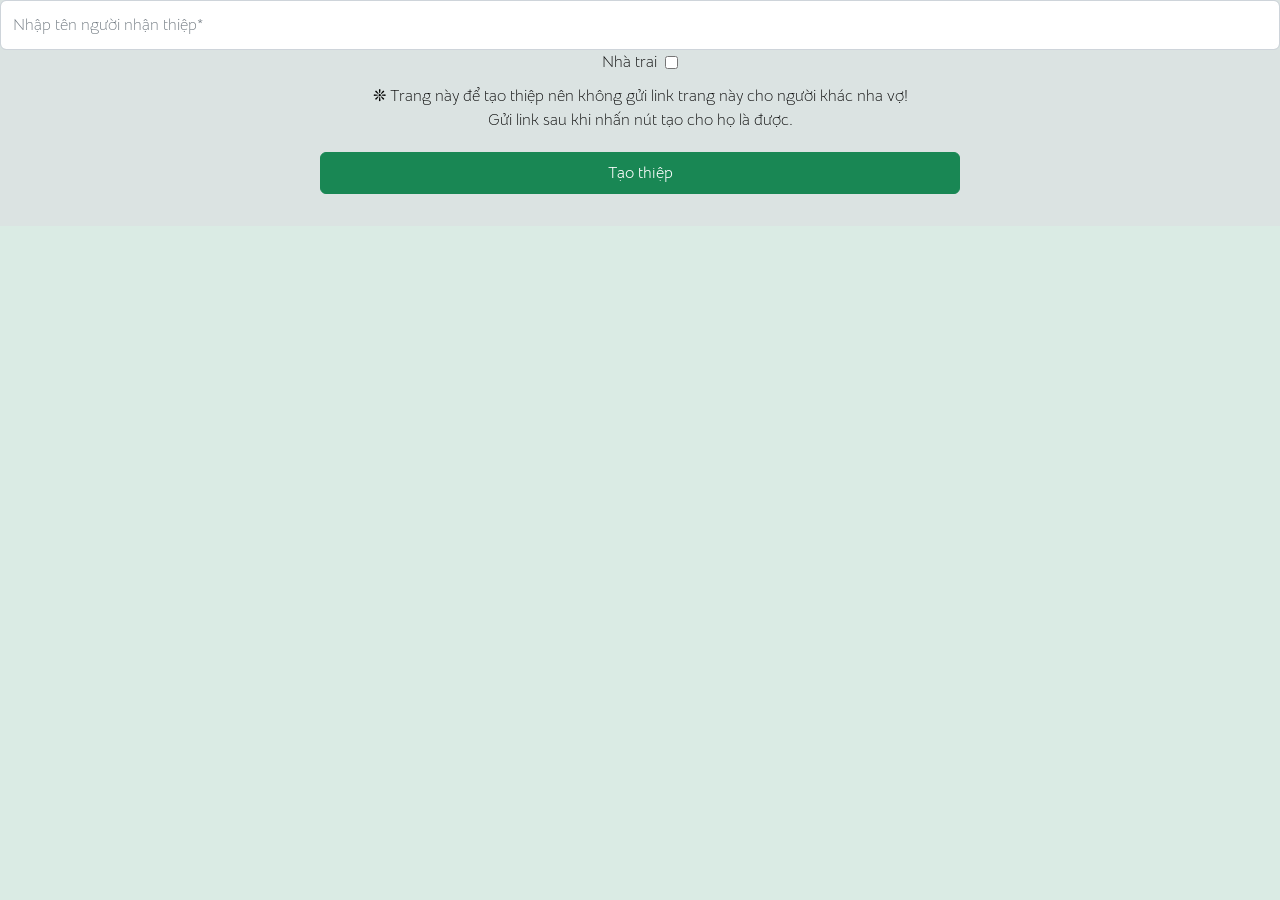
==== commit 368d38b5: "mod" ====
--- a/create_invite.html
+++ b/create_invite.html
@@ -32,7 +32,11 @@
                         <input type="checkbox" id="isMan">
                     </div>
                 </div>
-                <div class="text-center" style="padding: 10px;">❊ Trang này để tạo thiệp nên không gửi link trang này cho ngày khác nha vợ!</div>
+                <div class="text-center" style="padding: 10px;">
+                    ❊ Trang này để tạo thiệp nên không gửi link trang này cho người khác nha vợ!
+                    <br>
+                    Gửi link sau khi nhấn nút tạo cho họ là được.
+                </div>
                 <div class="col-auto text-center" style="margin-top: 10px;">
                     <button class="p-2 w-50 btn btn-success" onclick="create_invite()">
                         Tạo thiệp
